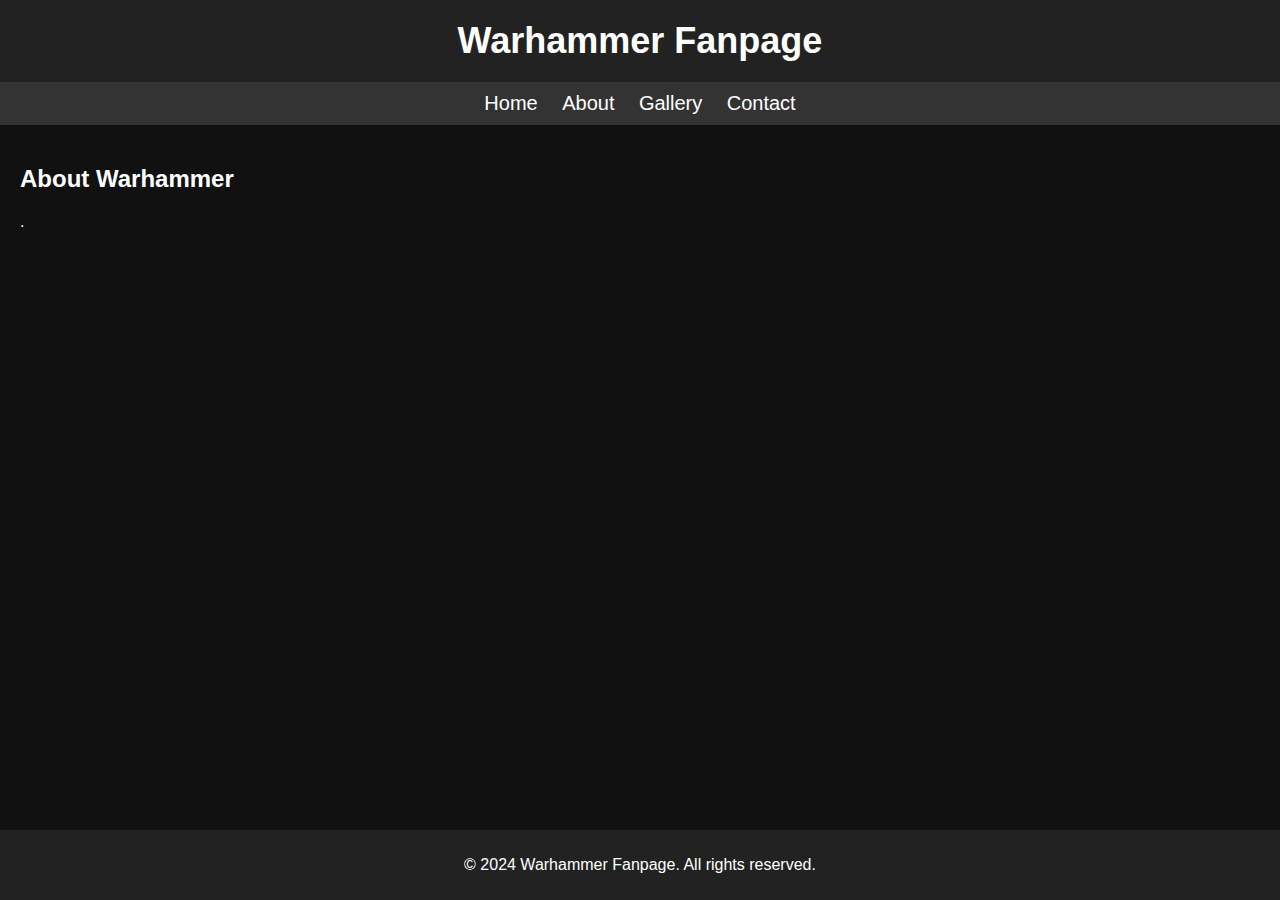
==== Warhammer.html @ f3c2a482 "Create Warhammer.html" ====
<!DOCTYPE html>
<html lang="en">
<head>
    <meta charset="UTF-8">
    <meta name="viewport" content="width=device-width, initial-scale=1.0">
    <title>Warhammer Fanpage</title>
    <style>
        body {
            font-family: Arial, sans-serif;
            background-color: #111;
            color: #fff;
            margin: 0;
            padding: 0;
        }
        header {
            background-color: #222;
            padding: 20px;
            text-align: center;
        }
        h1 {
            margin: 0;
            font-size: 36px;
        }
        nav {
            background-color: #333;
            padding: 10px 0;
            text-align: center;
        }
        nav a {
            color: #fff;
            text-decoration: none;
            margin: 0 10px;
            font-size: 20px;
        }
        nav a:hover {
            color: #ccc;
        }
        section {
            padding: 20px;
        }
        footer {
            background-color: #222;
            padding: 10px 0;
            text-align: center;
            position: absolute;
            bottom: 0;
            width: 100%;
        }
    </style>
</head>
<body>
    <header>
        <h1>Warhammer Fanpage</h1>
    </header>
    <nav>
        <a href="#">Home</a>
        <a href="#">About</a>
        <a href="#">Gallery</a>
        <a href="#">Contact</a>
    </nav>
    <section>
        <h2>About Warhammer</h2>
        <p>.</p>
    </section>
    <footer>
        <p>&copy; 2024 Warhammer Fanpage. All rights reserved.</p>
    </footer>
</body>
</html>
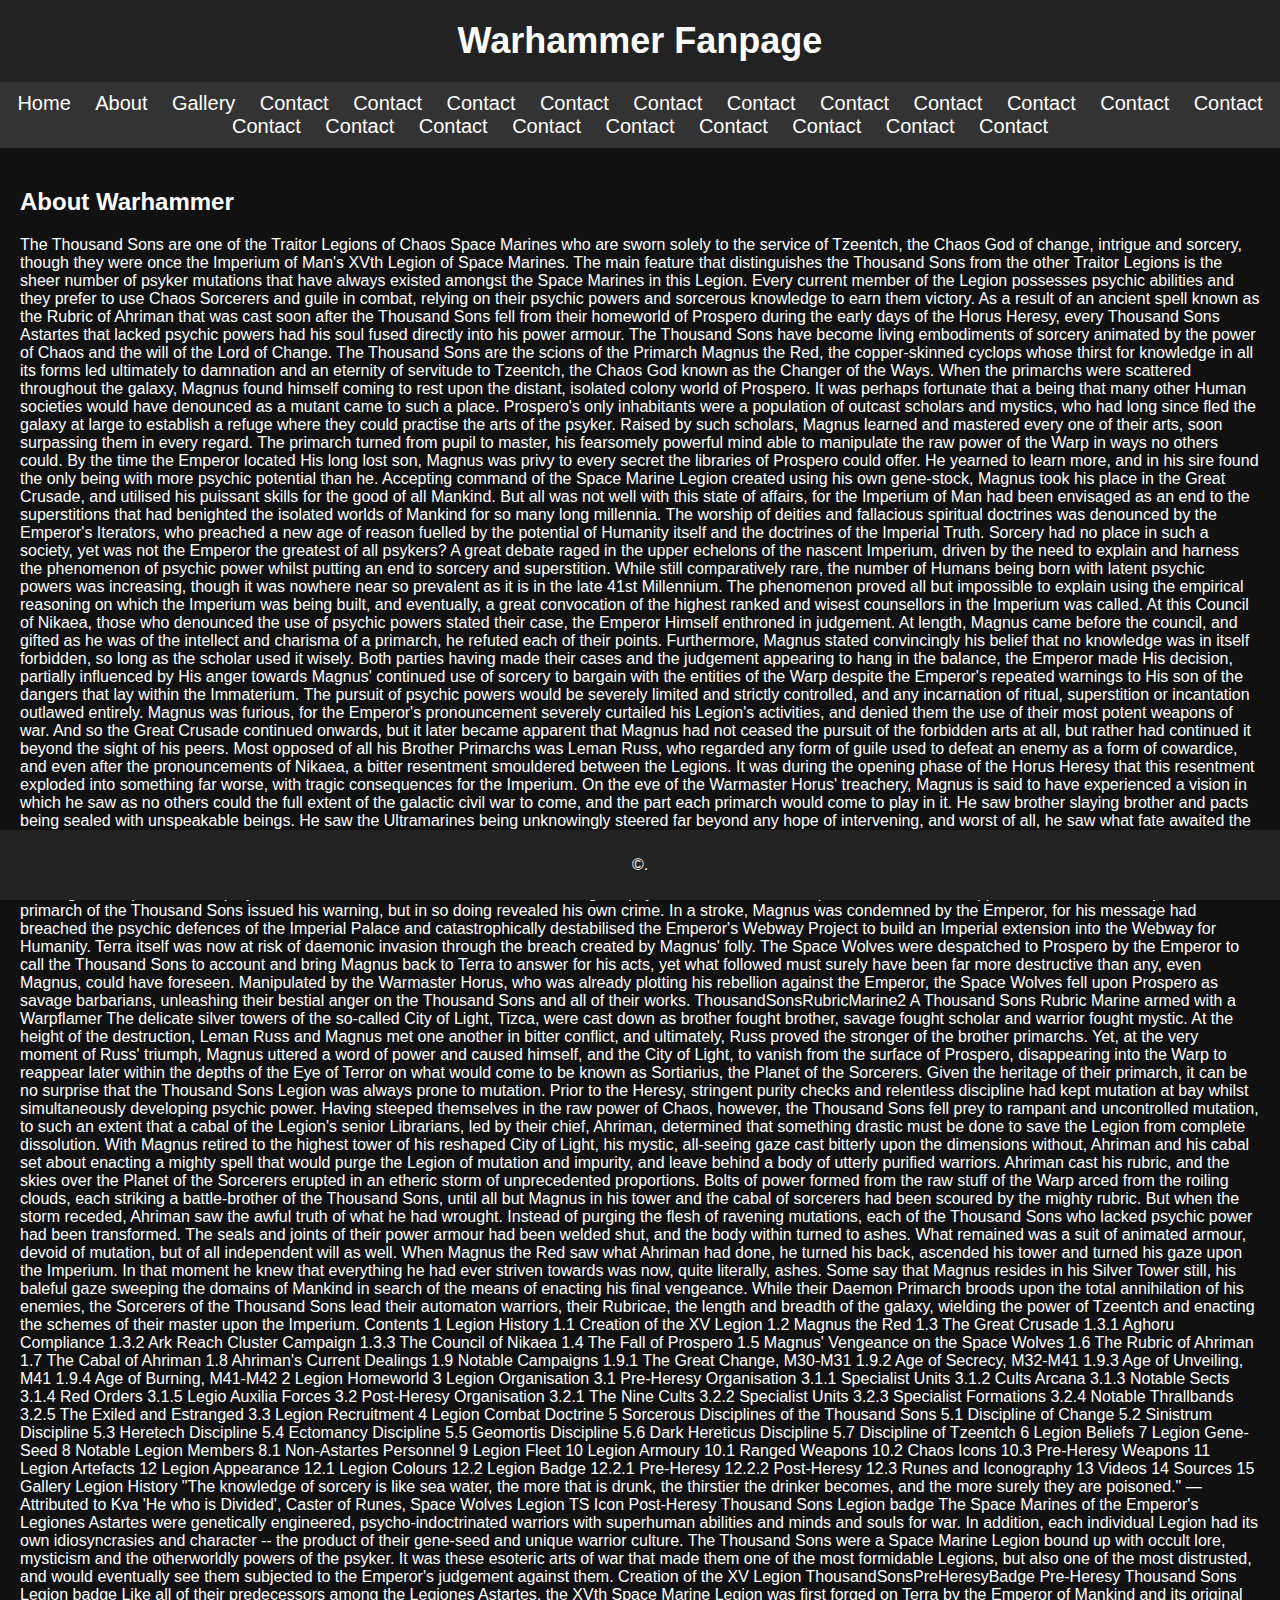
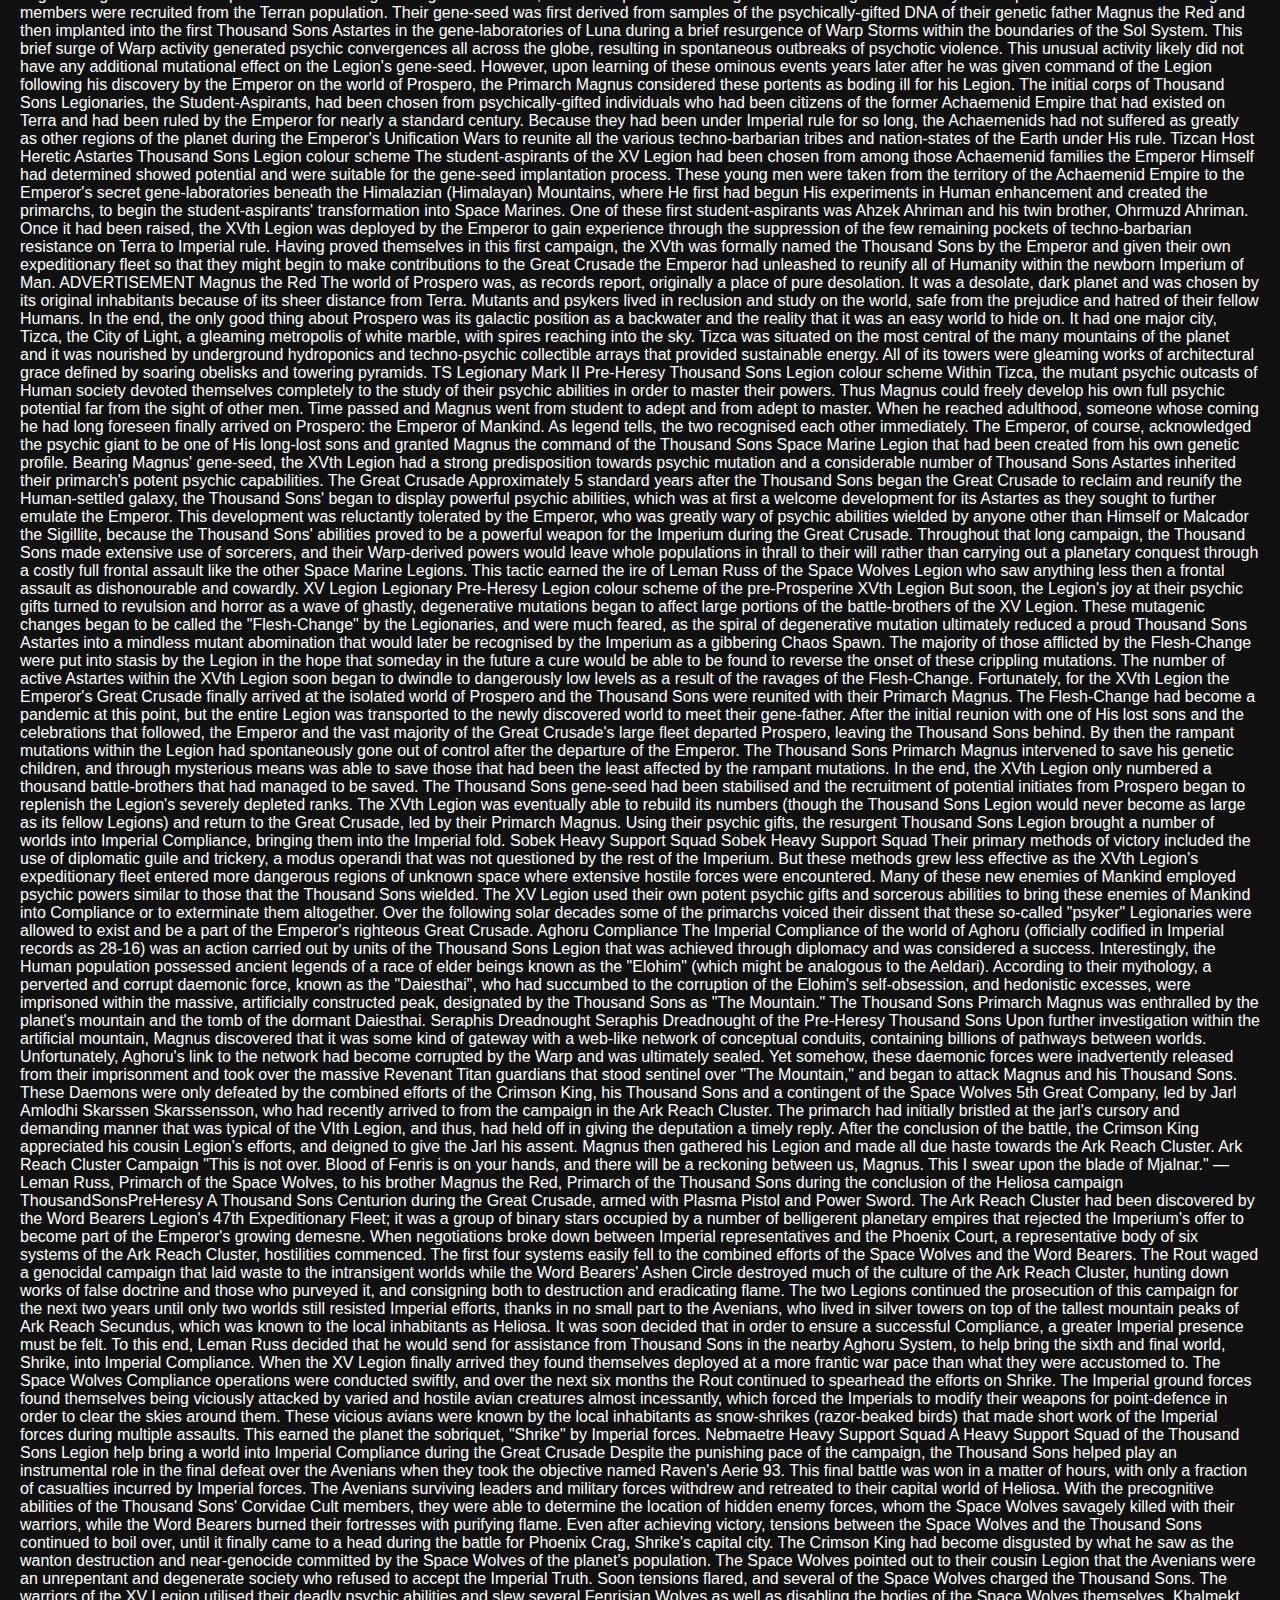
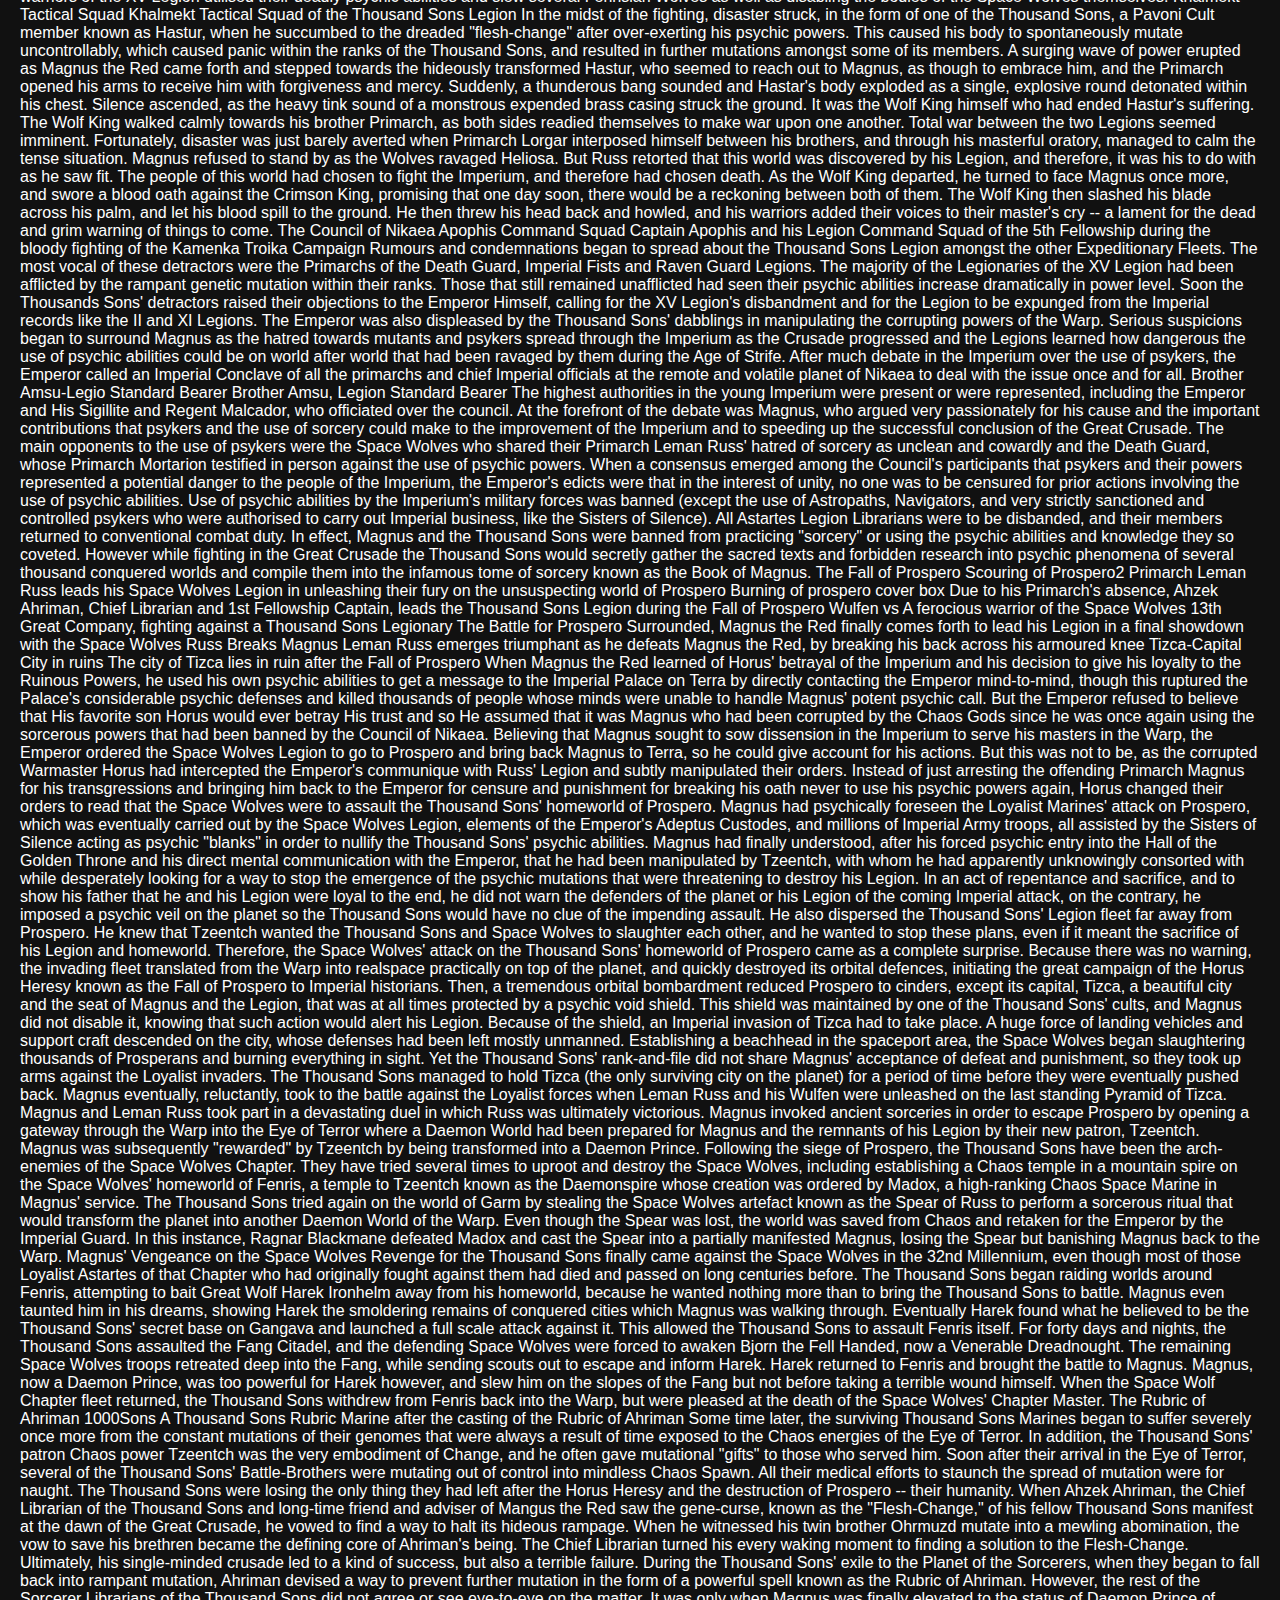
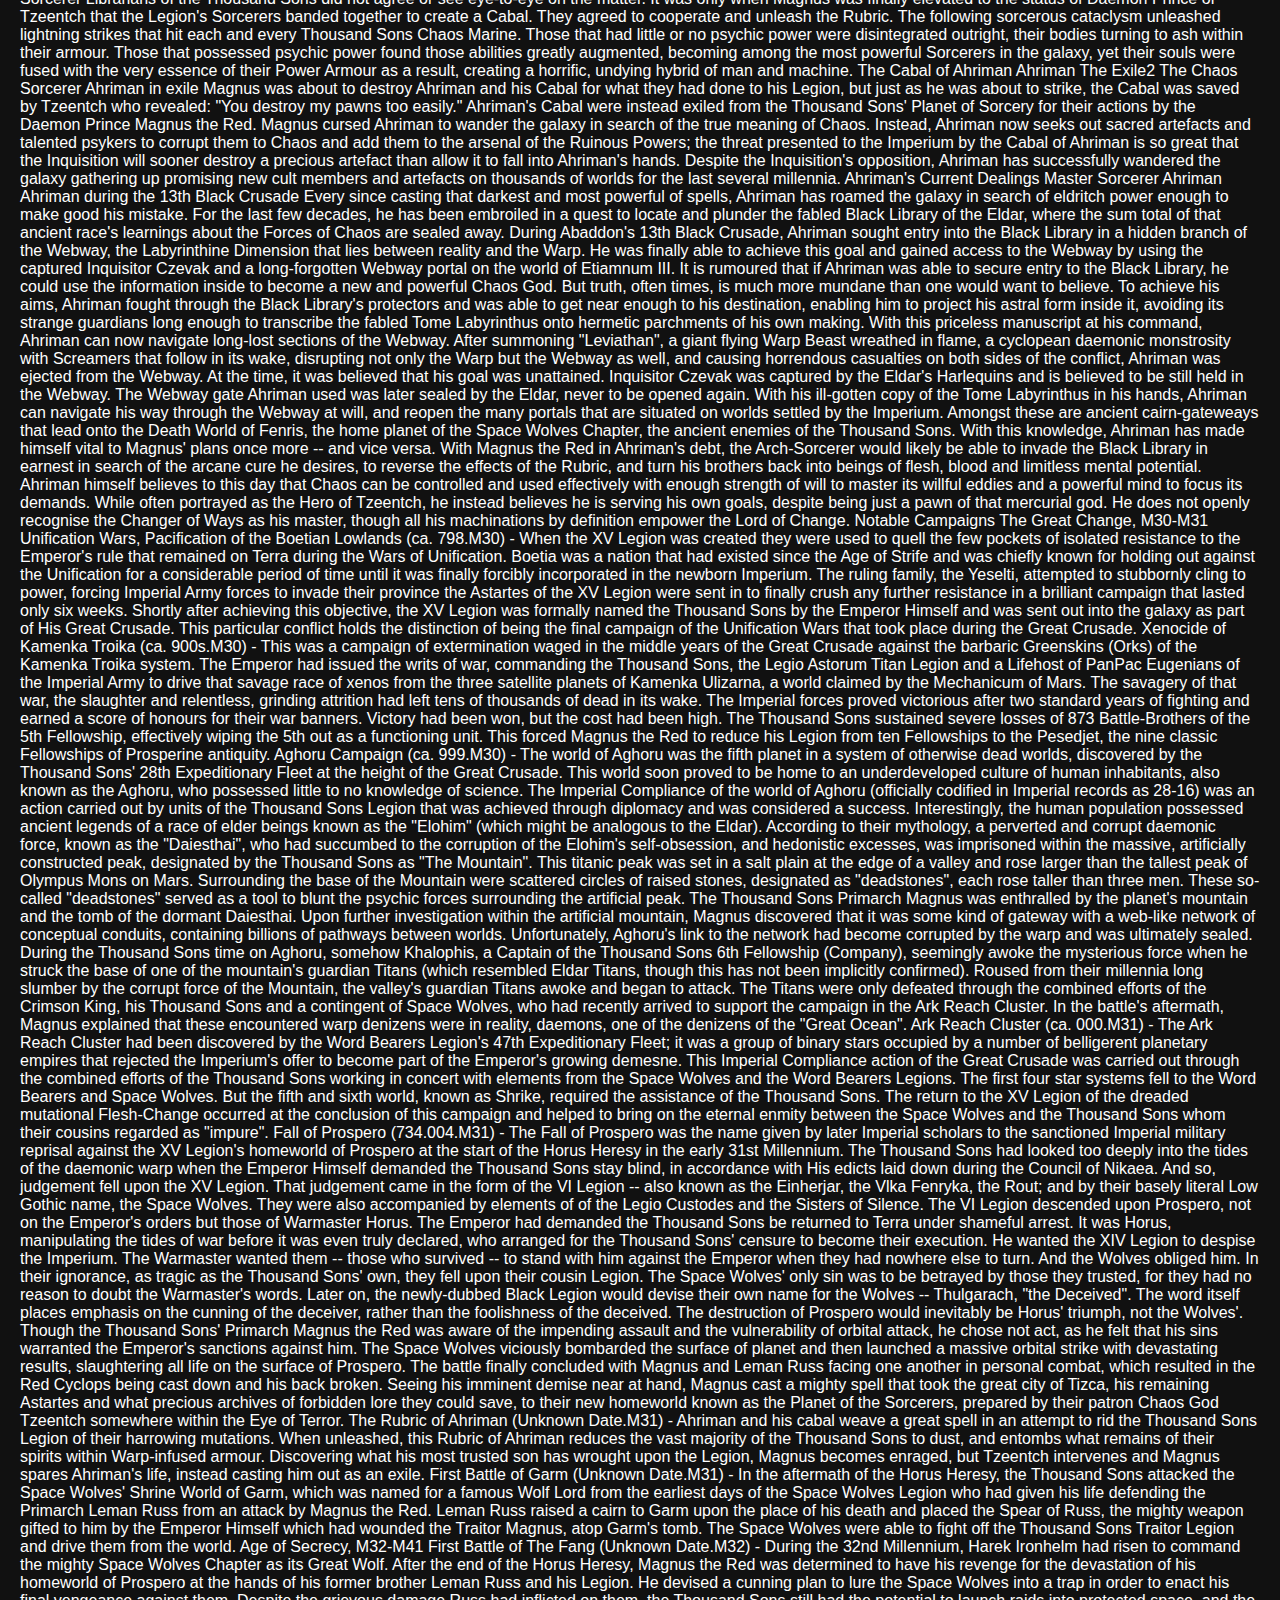
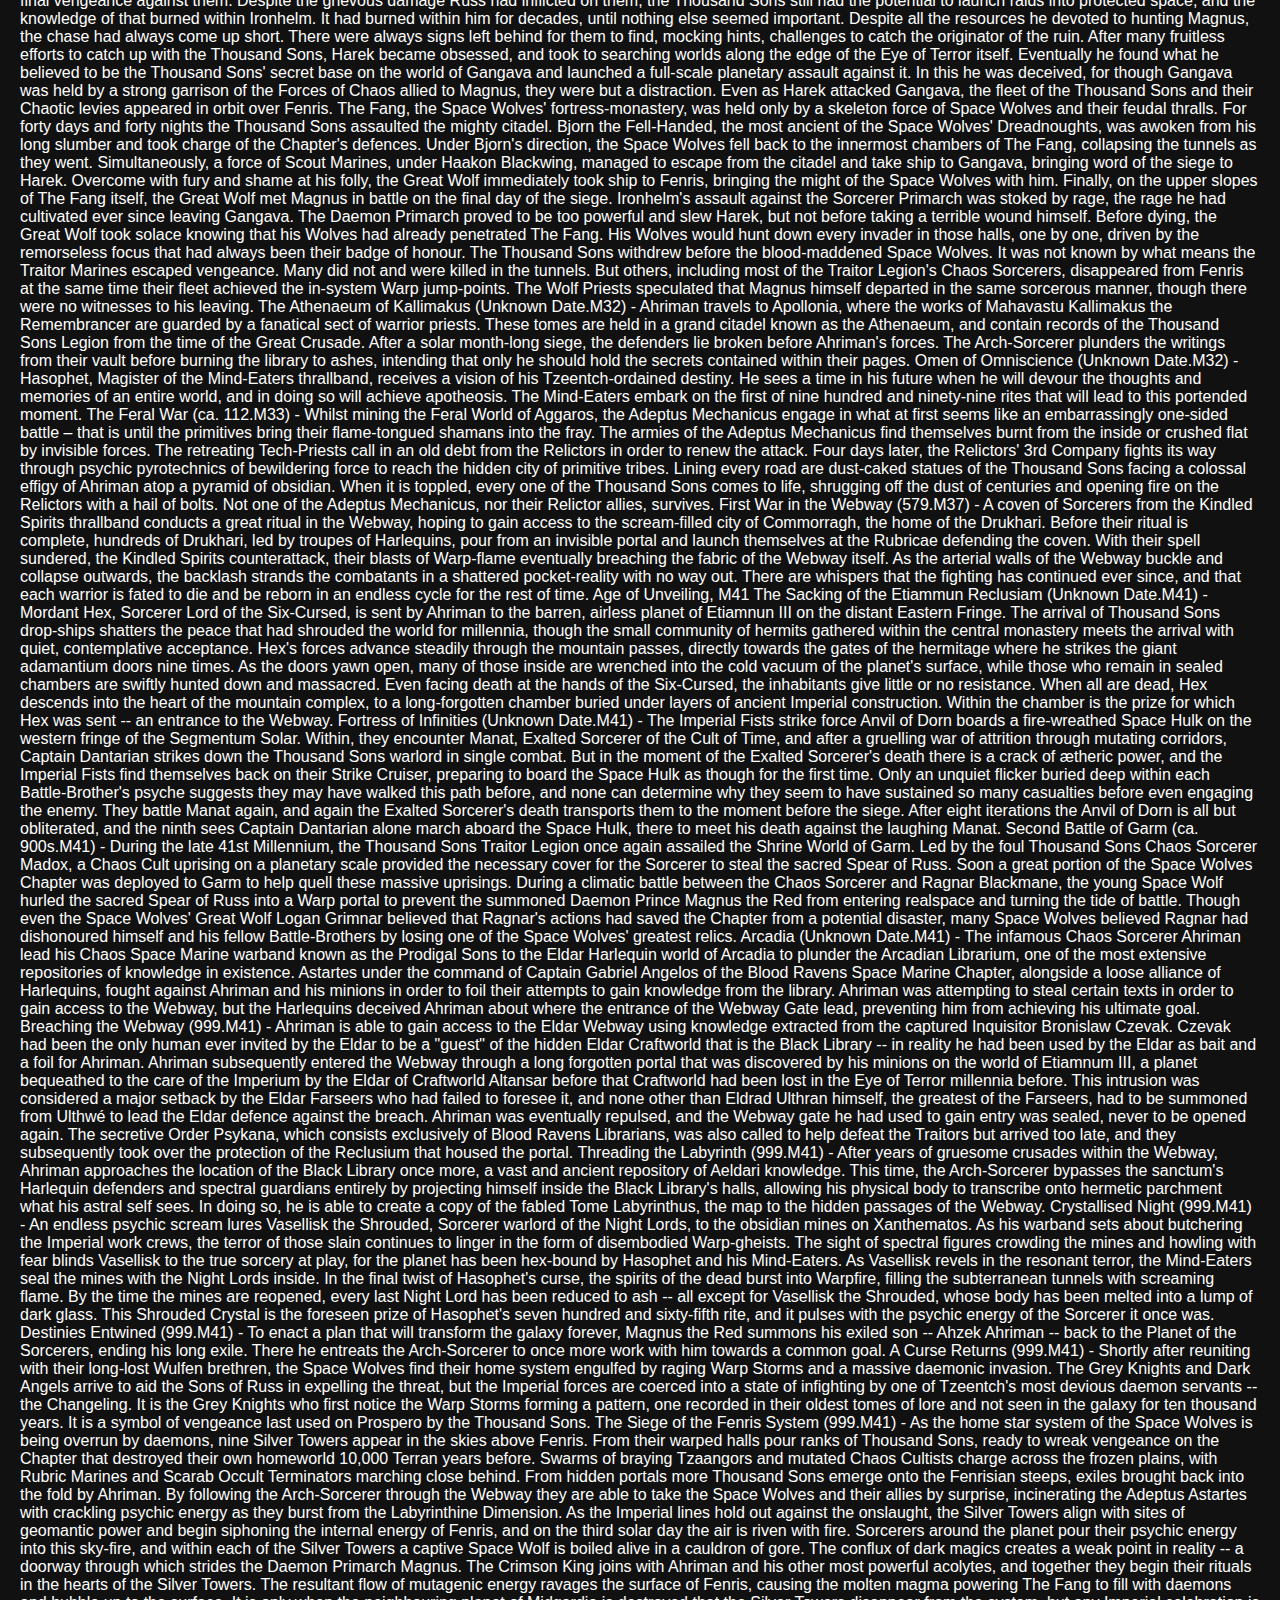
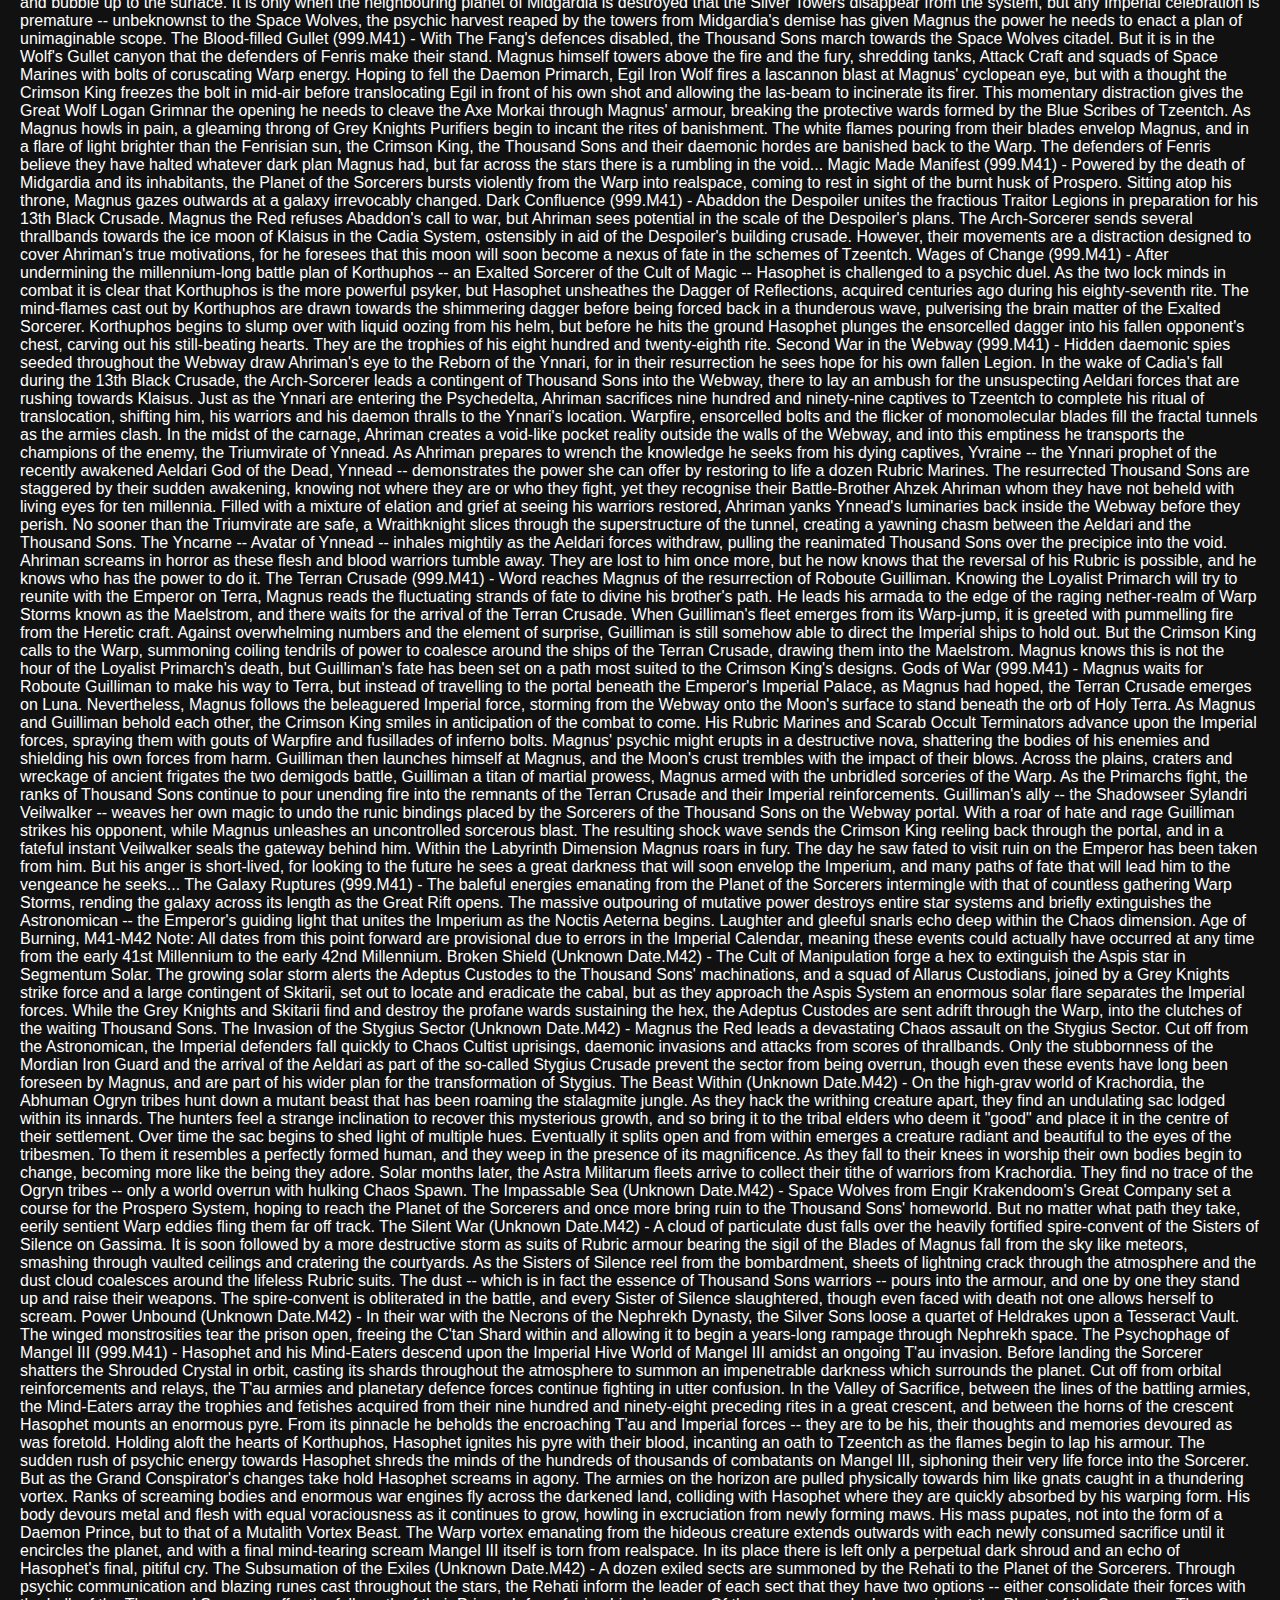
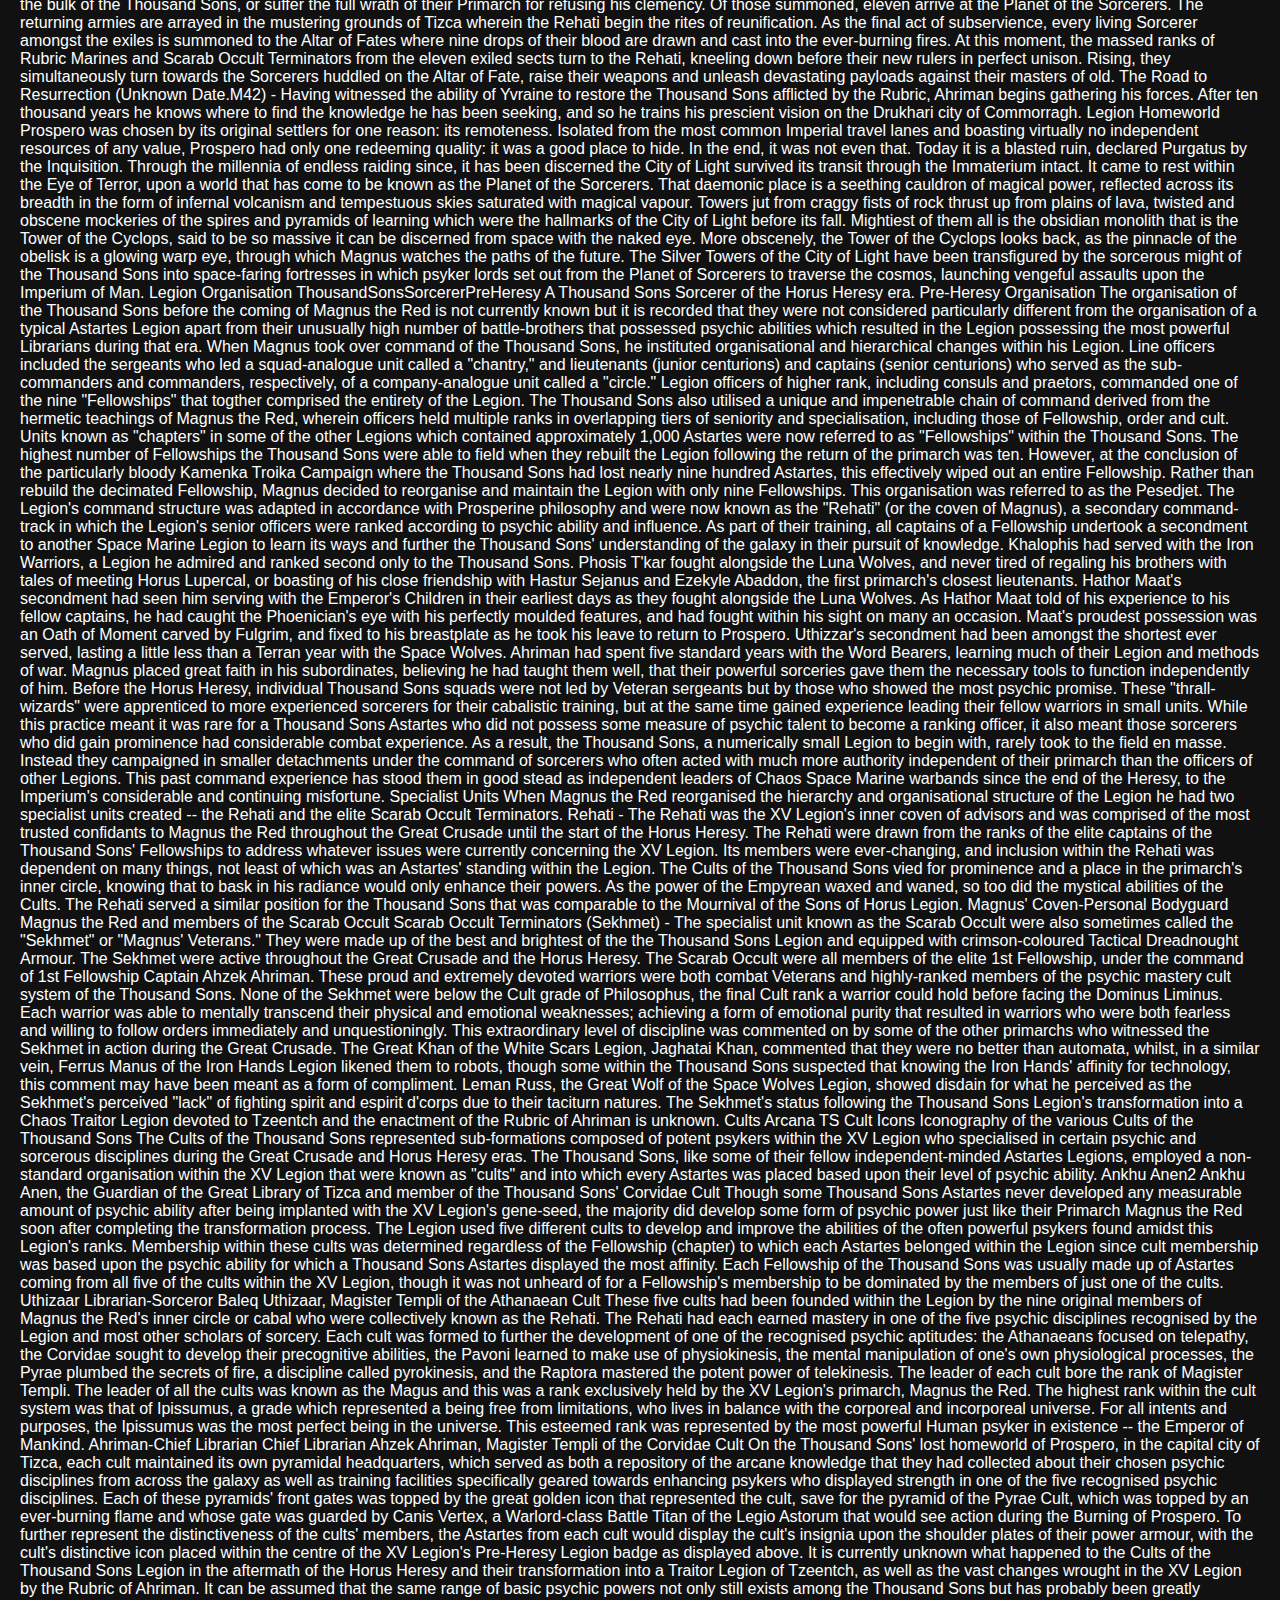
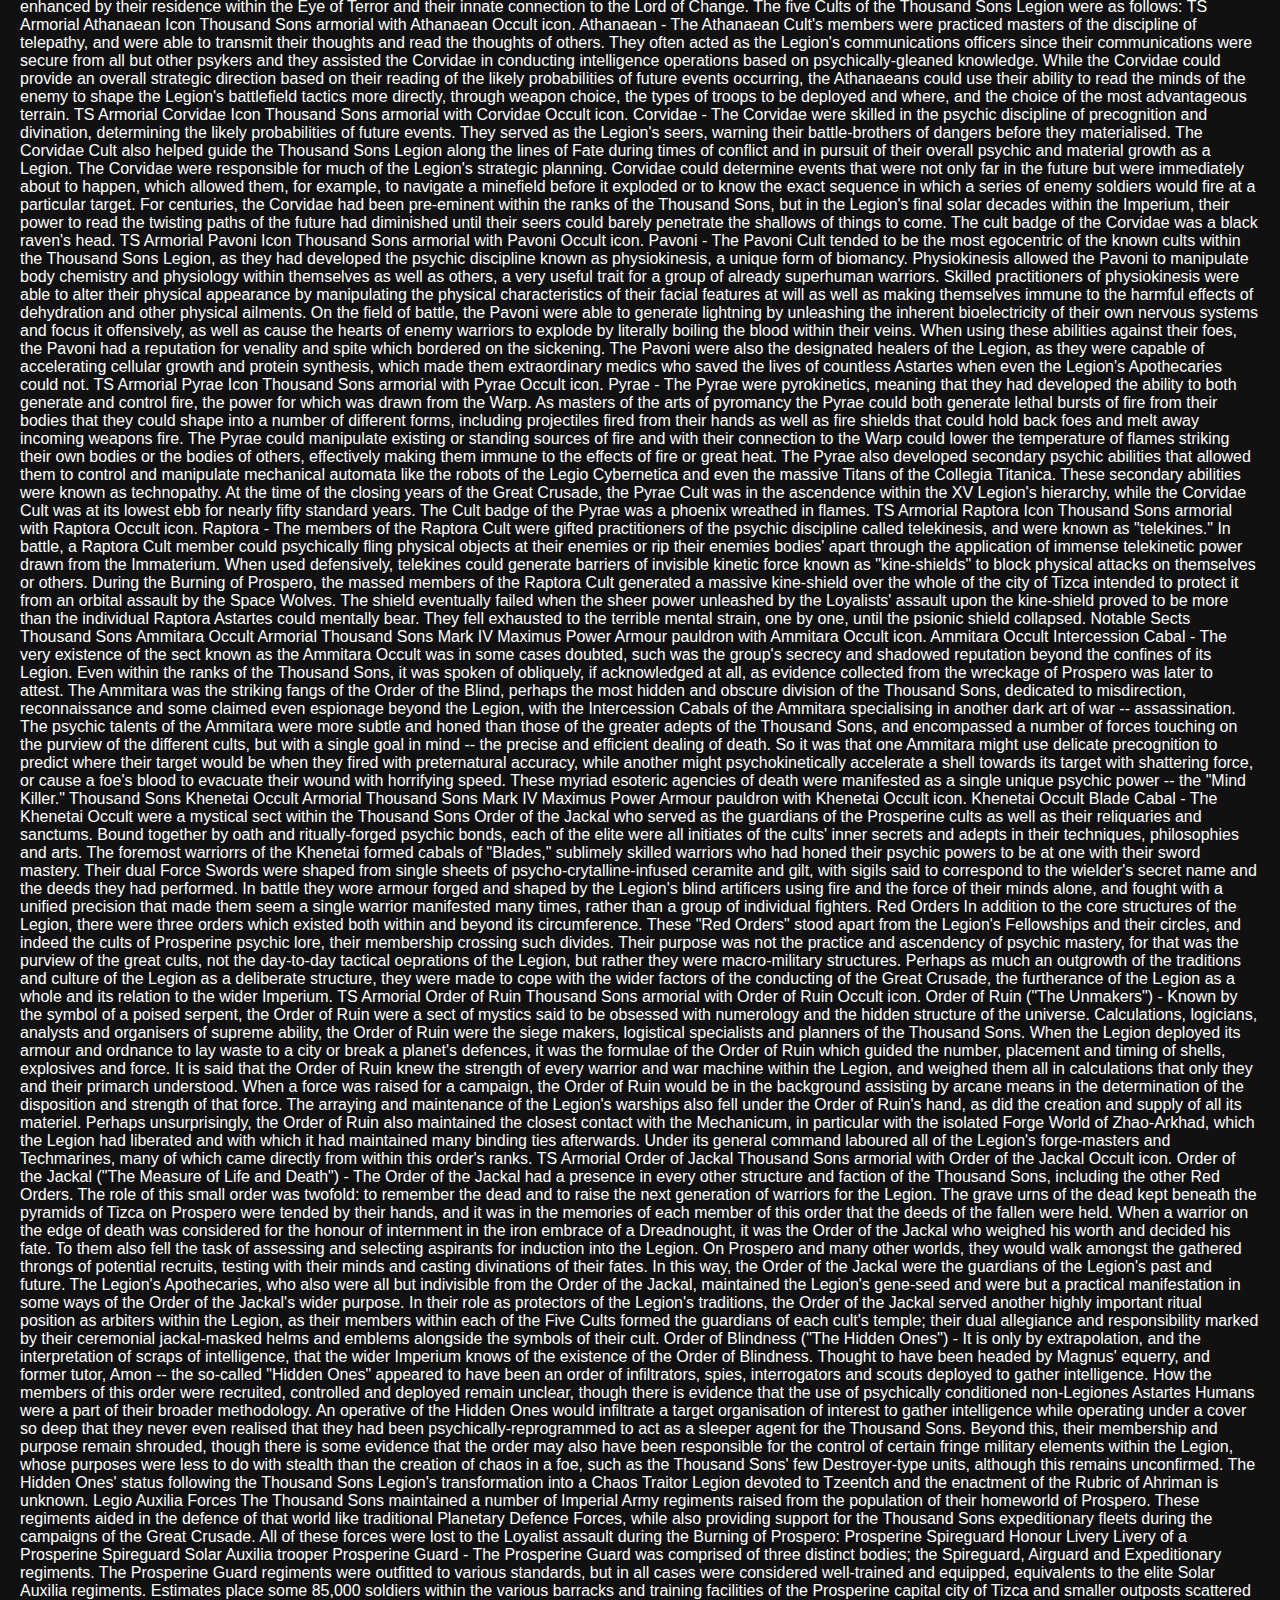
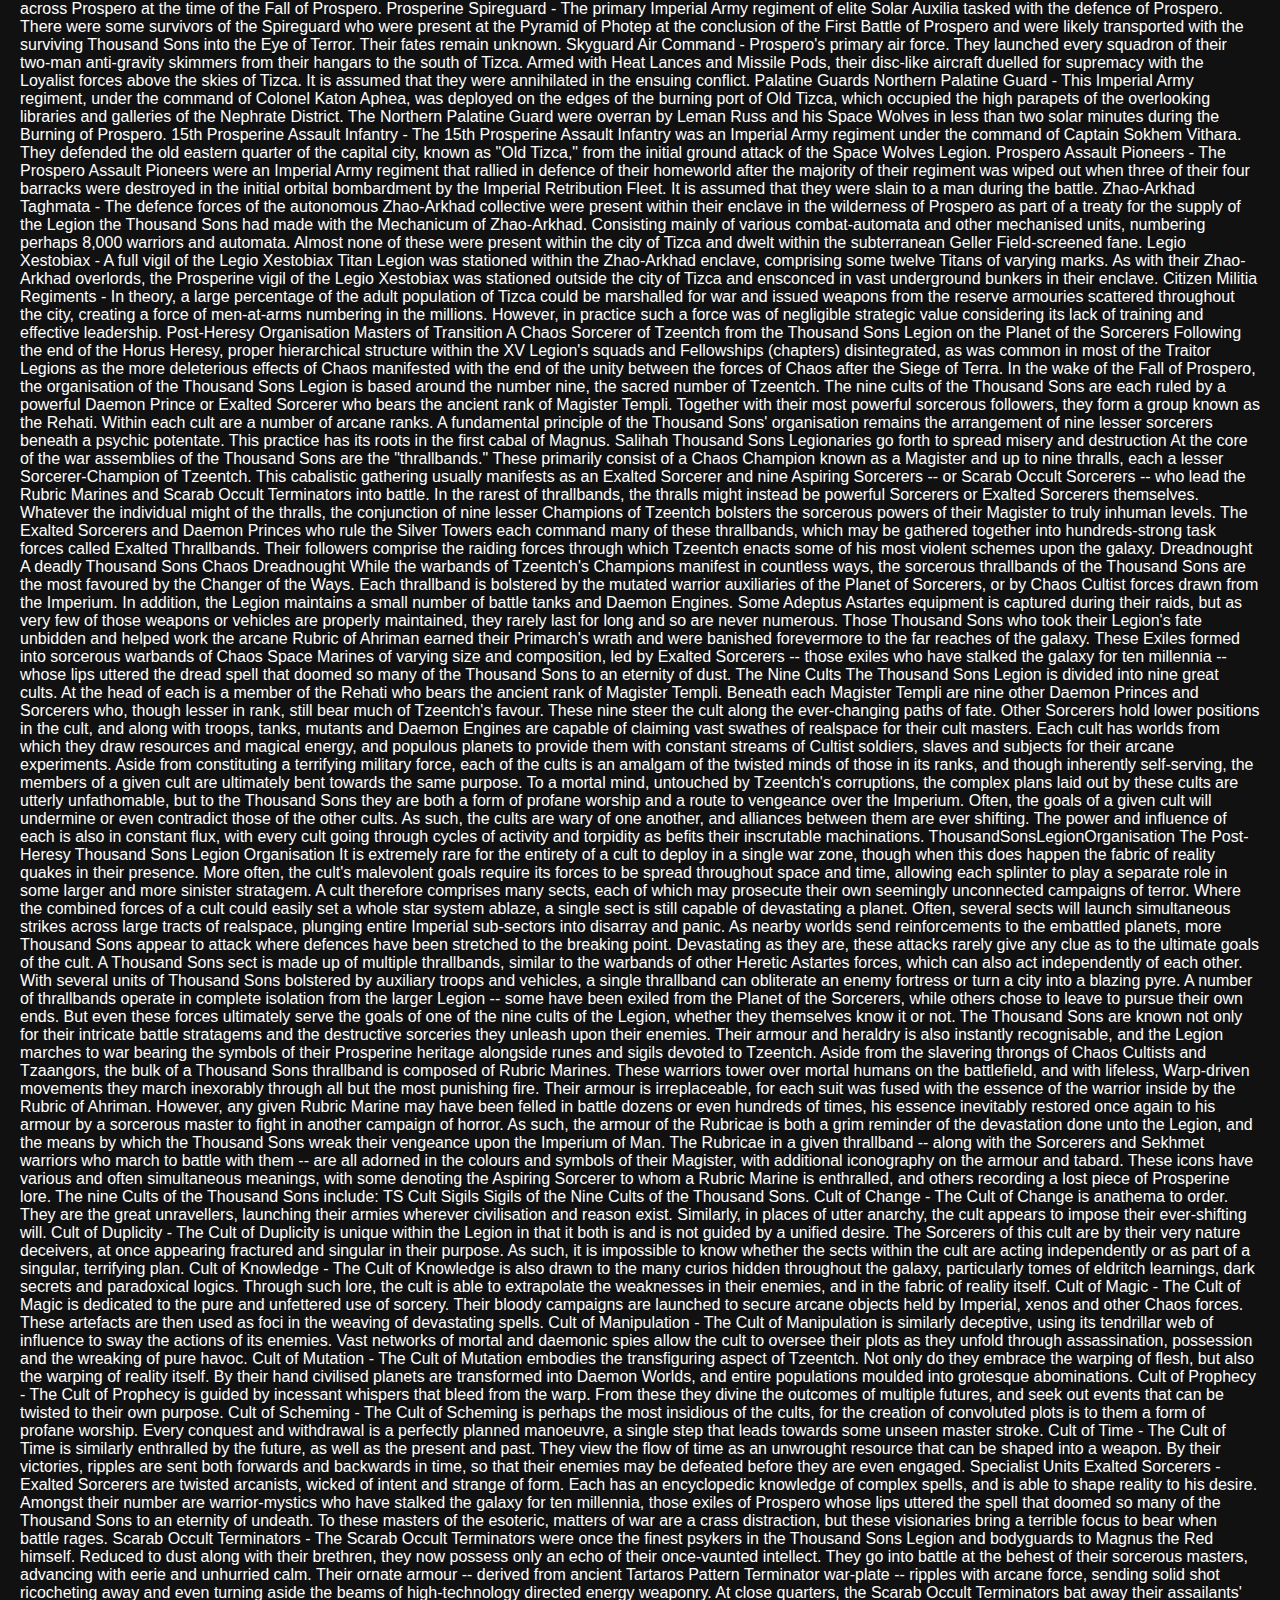
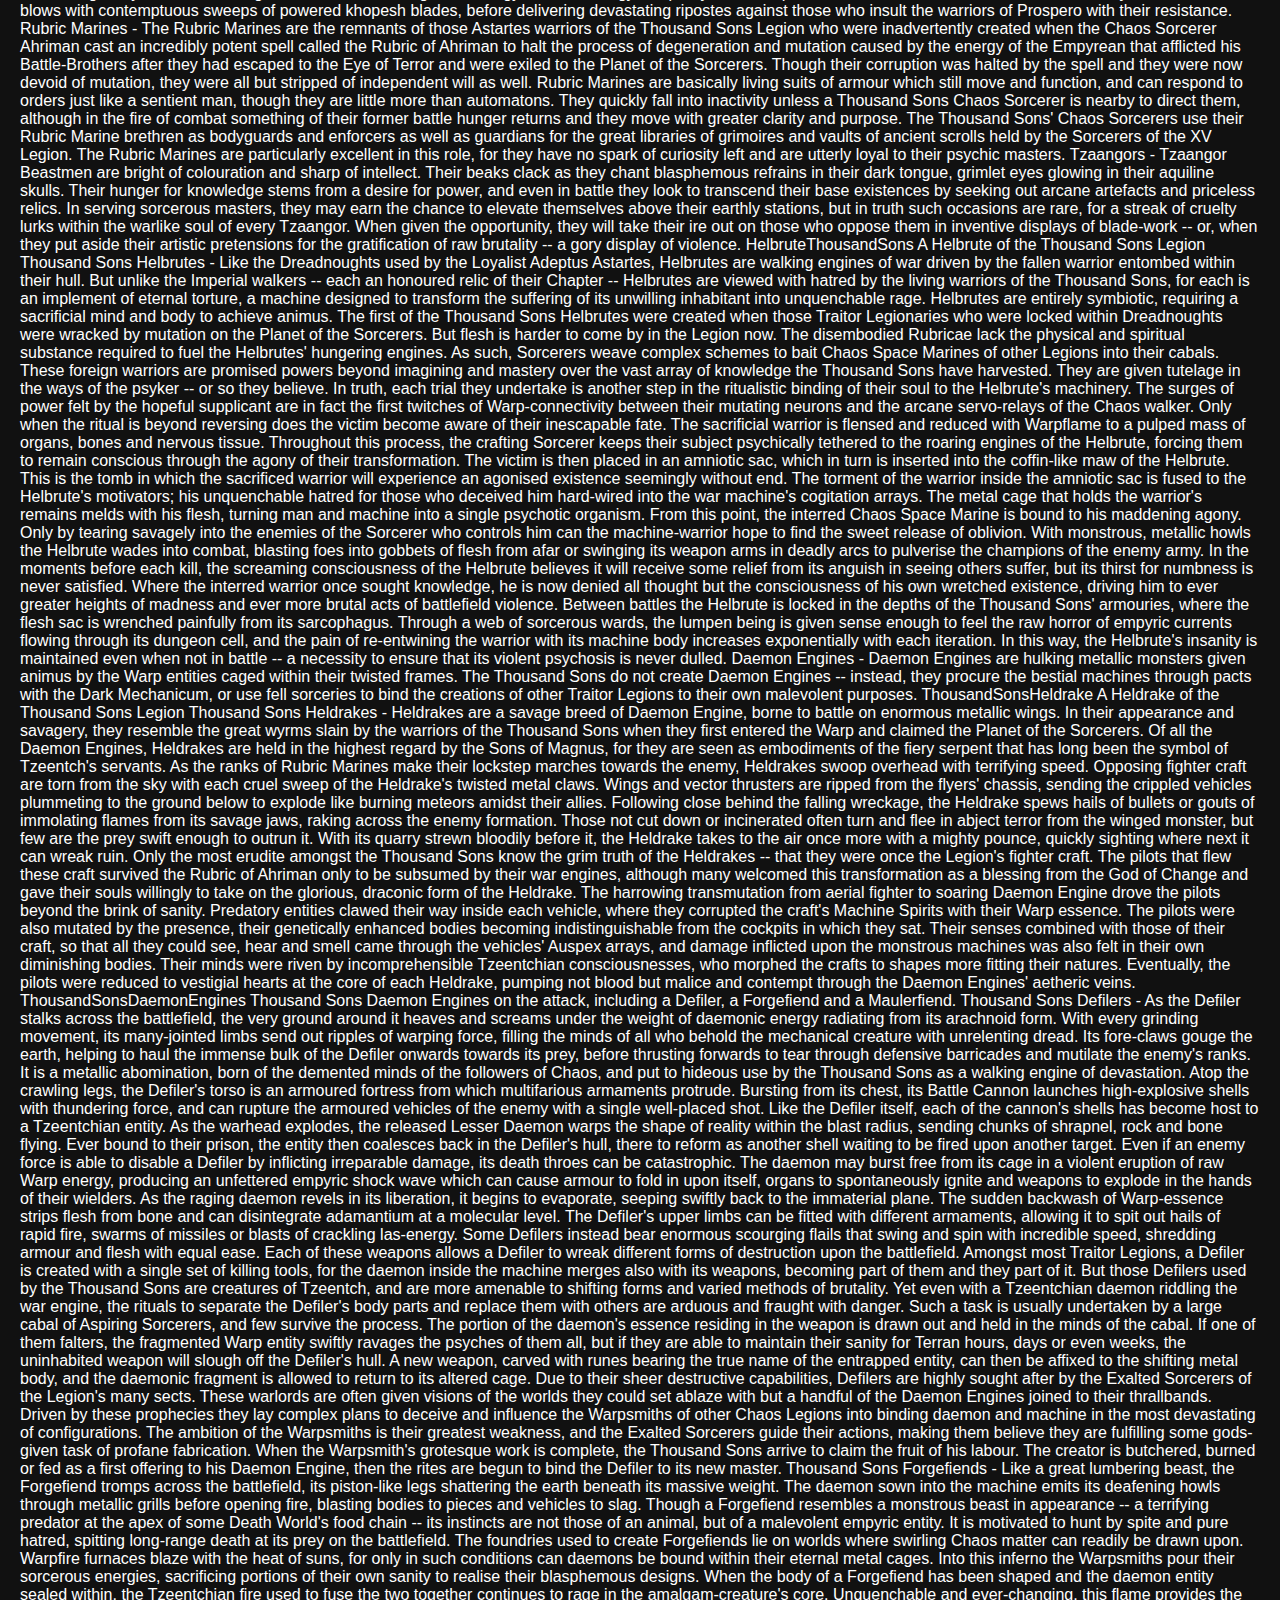
==== commit 89e4a71d: "Thousand sons" ====
--- a/Warhammer.html
+++ b/Warhammer.html
@@ -57,13 +57,819 @@
         <a href="#">About</a>
         <a href="#">Gallery</a>
         <a href="#">Contact</a>
+        <a href="#">Contact</a>
+        <a href="#">Contact</a>
+        <a href="#">Contact</a>
+        <a href="#">Contact</a>
+        <a href="#">Contact</a>
+        <a href="#">Contact</a>
+        <a href="#">Contact</a>
+        <a href="#">Contact</a>
+        <a href="#">Contact</a>
+        <a href="#">Contact</a>
+        <a href="#">Contact</a>
+        <a href="#">Contact</a>
+        <a href="#">Contact</a>
+        <a href="#">Contact</a>
+        <a href="#">Contact</a>
+        <a href="#">Contact</a>
+        <a href="#">Contact</a>
+        <a href="#">Contact</a>
+        <a href="#">Contact</a>
     </nav>
+    
     <section>
         <h2>About Warhammer</h2>
-        <p>.</p>
+        <p>The Thousand Sons are one of the Traitor Legions of Chaos Space Marines who are sworn solely to the service of Tzeentch, the Chaos God of change, intrigue and sorcery, though they were once the Imperium of Man's XVth Legion of Space Marines. The main feature that distinguishes the Thousand Sons from the other Traitor Legions is the sheer number of psyker mutations that have always existed amongst the Space Marines in this Legion.
+
+            Every current member of the Legion possesses psychic abilities and they prefer to use Chaos Sorcerers and guile in combat, relying on their psychic powers and sorcerous knowledge to earn them victory.
+            
+            As a result of an ancient spell known as the Rubric of Ahriman that was cast soon after the Thousand Sons fell from their homeworld of Prospero during the early days of the Horus Heresy, every Thousand Sons Astartes that lacked psychic powers had his soul fused directly into his power armour. The Thousand Sons have become living embodiments of sorcery animated by the power of Chaos and the will of the Lord of Change.
+            
+            The Thousand Sons are the scions of the Primarch Magnus the Red, the copper-skinned cyclops whose thirst for knowledge in all its forms led ultimately to damnation and an eternity of servitude to Tzeentch, the Chaos God known as the Changer of the Ways. When the primarchs were scattered throughout the galaxy, Magnus found himself coming to rest upon the distant, isolated colony world of Prospero.
+            
+            It was perhaps fortunate that a being that many other Human societies would have denounced as a mutant came to such a place. Prospero's only inhabitants were a population of outcast scholars and mystics, who had long since ﬂed the galaxy at large to establish a refuge where they could practise the arts of the psyker.
+            
+            Raised by such scholars, Magnus learned and mastered every one of their arts, soon surpassing them in every regard. The primarch turned from pupil to master, his fearsomely powerful mind able to manipulate the raw power of the Warp in ways no others could.
+            
+            By the time the Emperor located His long lost son, Magnus was privy to every secret the libraries of Prospero could offer. He yearned to learn more, and in his sire found the only being with more psychic potential than he. Accepting command of the Space Marine Legion created using his own gene-stock, Magnus took his place in the Great Crusade, and utilised his puissant skills for the good of all Mankind.
+            
+            But all was not well with this state of affairs, for the Imperium of Man had been envisaged as an end to the superstitions that had benighted the isolated worlds of Mankind for so many long millennia. The worship of deities and fallacious spiritual doctrines was denounced by the Emperor's Iterators, who preached a new age of reason fuelled by the potential of Humanity itself and the doctrines of the Imperial Truth. Sorcery had no place in such a society, yet was not the Emperor the greatest of all psykers?
+            
+            A great debate raged in the upper echelons of the nascent Imperium, driven by the need to explain and harness the phenomenon of psychic power whilst putting an end to sorcery and superstition. While still comparatively rare, the number of Humans being born with latent psychic powers was increasing, though it was nowhere near so prevalent as it is in the late 41st Millennium. The phenomenon proved all but impossible to explain using the empirical reasoning on which the Imperium was being built, and eventually, a great convocation of the highest ranked and wisest counsellors in the Imperium was called.
+            
+            At this Council of Nikaea, those who denounced the use of psychic powers stated their case, the Emperor Himself enthroned in judgement. At length, Magnus came before the council, and gifted as he was of the intellect and charisma of a primarch, he refuted each of their points. Furthermore, Magnus stated convincingly his belief that no knowledge was in itself forbidden, so long as the scholar used it wisely.
+            
+            Both parties having made their cases and the judgement appearing to hang in the balance, the Emperor made His decision, partially influenced by His anger towards Magnus' continued use of sorcery to bargain with the entities of the Warp despite the Emperor's repeated warnings to His son of the dangers that lay within the Immaterium.
+            
+            The pursuit of psychic powers would be severely limited and strictly controlled, and any incarnation of ritual, superstition or incantation outlawed entirely. Magnus was furious, for the Emperor's pronouncement severely curtailed his Legion's activities, and denied them the use of their most potent weapons of war.
+            
+            And so the Great Crusade continued onwards, but it later became apparent that Magnus had not ceased the pursuit of the forbidden arts at all, but rather had continued it beyond the sight of his peers. Most opposed of all his Brother Primarchs was Leman Russ, who regarded any form of guile used to defeat an enemy as a form of cowardice, and even after the pronouncements of Nikaea, a bitter resentment smouldered between the Legions. It was during the opening phase of the Horus Heresy that this resentment exploded into something far worse, with tragic consequences for the Imperium.
+            
+            On the eve of the Warmaster Horus' treachery, Magnus is said to have experienced a vision in which he saw as no others could the full extent of the galactic civil war to come, and the part each primarch would come to play in it. He saw brother slaying brother and pacts being sealed with unspeakable beings. He saw the Ultramarines being unknowingly steered far beyond any hope of intervening, and worst of all, he saw what fate awaited the Emperor Himself.
+            
+            TS Great Rift Map
+            Known Thousand Sons Traitor Legion activity across the galaxy after the formation of the Great Rift in ca. 999.M41
+            
+            Yet, the one thing Magnus could not see was his own role in the coming war, but he determined to intervene nonetheless. Magnus knew that in warning his sire of the coming treachery he would be admitting that he had disobeyed the edicts of Nikaea, yet he believed he had no choice.
+            
+            Furthermore, he saw that with events unfolding so fast, the only sure way of warning the Emperor was to project his consciousness across the void, breaching the psychic defences of the Imperial Palace, and to appear before his sire in spirit form. The primarch of the Thousand Sons issued his warning, but in so doing revealed his own crime.
+            
+            In a stroke, Magnus was condemned by the Emperor, for his message had breached the psychic defences of the Imperial Palace and catastrophically destabilised the Emperor's Webway Project to build an Imperial extension into the Webway for Humanity. Terra itself was now at risk of daemonic invasion through the breach created by Magnus' folly.
+            
+            The Space Wolves were despatched to Prospero by the Emperor to call the Thousand Sons to account and bring Magnus back to Terra to answer for his acts, yet what followed must surely have been far more destructive than any, even Magnus, could have foreseen. Manipulated by the Warmaster Horus, who was already plotting his rebellion against the Emperor, the Space Wolves fell upon Prospero as savage barbarians, unleashing their bestial anger on the Thousand Sons and all of their works.
+            
+            ThousandSonsRubricMarine2
+            A Thousand Sons Rubric Marine armed with a Warpflamer
+            
+            The delicate silver towers of the so-called City of Light, Tizca, were cast down as brother fought brother, savage fought scholar and warrior fought mystic. At the height of the destruction, Leman Russ and Magnus met one another in bitter conﬂict, and ultimately, Russ proved the stronger of the brother primarchs.
+            
+            Yet, at the very moment of Russ' triumph, Magnus uttered a word of power and caused himself, and the City of Light, to vanish from the surface of Prospero, disappearing into the Warp to reappear later within the depths of the Eye of Terror on what would come to be known as Sortiarius, the Planet of the Sorcerers.
+            
+            Given the heritage of their primarch, it can be no surprise that the Thousand Sons Legion was always prone to mutation. Prior to the Heresy, stringent purity checks and relentless discipline had kept mutation at bay whilst simultaneously developing psychic power. Having steeped themselves in the raw power of Chaos, however, the Thousand Sons fell prey to rampant and uncontrolled mutation, to such an extent that a cabal of the Legion's senior Librarians, led by their chief, Ahriman, determined that something drastic must be done to save the Legion from complete dissolution.
+            
+            With Magnus retired to the highest tower of his reshaped City of Light, his mystic, all-seeing gaze cast bitterly upon the dimensions without, Ahriman and his cabal set about enacting a mighty spell that would purge the Legion of mutation and impurity, and leave behind a body of utterly purified warriors.
+            
+            Ahriman cast his rubric, and the skies over the Planet of the Sorcerers erupted in an etheric storm of unprecedented proportions. Bolts of power formed from the raw stuff of the Warp arced from the roiling clouds, each striking a battle-brother of the Thousand Sons, until all but Magnus in his tower and the cabal of sorcerers had been scoured by the mighty rubric.
+            
+            But when the storm receded, Ahriman saw the awful truth of what he had wrought. Instead of purging the ﬂesh of ravening mutations, each of the Thousand Sons who lacked psychic power had been transformed. The seals and joints of their power armour had been welded shut, and the body within turned to ashes. What remained was a suit of animated armour, devoid of mutation, but of all independent will as well.
+            
+            When Magnus the Red saw what Ahriman had done, he turned his back, ascended his tower and turned his gaze upon the Imperium. In that moment he knew that everything he had ever striven towards was now, quite literally, ashes.
+            
+            Some say that Magnus resides in his Silver Tower still, his baleful gaze sweeping the domains of Mankind in search of the means of enacting his final vengeance. While their Daemon Primarch broods upon the total annihilation of his enemies, the Sorcerers of the Thousand Sons lead their automaton warriors, their Rubricae, the length and breadth of the galaxy, wielding the power of Tzeentch and enacting the schemes of their master upon the Imperium.
+            
+            
+            Contents
+            1	Legion History
+            1.1	Creation of the XV Legion
+            1.2	Magnus the Red
+            1.3	The Great Crusade
+            1.3.1	Aghoru Compliance
+            1.3.2	Ark Reach Cluster Campaign
+            1.3.3	The Council of Nikaea
+            1.4	The Fall of Prospero
+            1.5	Magnus' Vengeance on the Space Wolves
+            1.6	The Rubric of Ahriman
+            1.7	The Cabal of Ahriman
+            1.8	Ahriman's Current Dealings
+            1.9	Notable Campaigns
+            1.9.1	The Great Change, M30-M31
+            1.9.2	Age of Secrecy, M32-M41
+            1.9.3	Age of Unveiling, M41
+            1.9.4	Age of Burning, M41-M42
+            2	Legion Homeworld
+            3	Legion Organisation
+            3.1	Pre-Heresy Organisation
+            3.1.1	Specialist Units
+            3.1.2	Cults Arcana
+            3.1.3	Notable Sects
+            3.1.4	Red Orders
+            3.1.5	Legio Auxilia Forces
+            3.2	Post-Heresy Organisation
+            3.2.1	The Nine Cults
+            3.2.2	Specialist Units
+            3.2.3	Specialist Formations
+            3.2.4	Notable Thrallbands
+            3.2.5	The Exiled and Estranged
+            3.3	Legion Recruitment
+            4	Legion Combat Doctrine
+            5	Sorcerous Disciplines of the Thousand Sons
+            5.1	Discipline of Change
+            5.2	Sinistrum Discipline
+            5.3	Heretech Discipline
+            5.4	Ectomancy Discipline
+            5.5	Geomortis Discipline
+            5.6	Dark Hereticus Discipline
+            5.7	Discipline of Tzeentch
+            6	Legion Beliefs
+            7	Legion Gene-Seed
+            8	Notable Legion Members
+            8.1	Non-Astartes Personnel
+            9	Legion Fleet
+            10	Legion Armoury
+            10.1	Ranged Weapons
+            10.2	Chaos Icons
+            10.3	Pre-Heresy Weapons
+            11	Legion Artefacts
+            12	Legion Appearance
+            12.1	Legion Colours
+            12.2	Legion Badge
+            12.2.1	Pre-Heresy
+            12.2.2	Post-Heresy
+            12.3	Runes and Iconography
+            13	Videos
+            14	Sources
+            15	Gallery
+            Legion History
+            "The knowledge of sorcery is like sea water, the more that is drunk, the thirstier the drinker becomes, and the more surely they are poisoned."
+            — Attributed to Kva 'He who is Divided', Caster of Runes, Space Wolves Legion
+            TS Icon
+            Post-Heresy Thousand Sons Legion badge
+            
+            The Space Marines of the Emperor's Legiones Astartes were genetically engineered, psycho-indoctrinated warriors with superhuman abilities and minds and souls for war. In addition, each individual Legion had its own idiosyncrasies and character -- the product of their gene-seed and unique warrior culture.
+            
+            The Thousand Sons were a Space Marine Legion bound up with occult lore, mysticism and the otherworldly powers of the psyker. It was these esoteric arts of war that made them one of the most formidable Legions, but also one of the most distrusted, and would eventually see them subjected to the Emperor's judgement against them.
+            
+            Creation of the XV Legion
+            ThousandSonsPreHeresyBadge
+            Pre-Heresy Thousand Sons Legion badge
+            
+            Like all of their predecessors among the Legiones Astartes, the XVth Space Marine Legion was first forged on Terra by the Emperor of Mankind and its original members were recruited from the Terran population. Their gene-seed was first derived from samples of the psychically-gifted DNA of their genetic father Magnus the Red and then implanted into the first Thousand Sons Astartes in the gene-laboratories of Luna during a brief resurgence of Warp Storms within the boundaries of the Sol System.
+            
+            This brief surge of Warp activity generated psychic convergences all across the globe, resulting in spontaneous outbreaks of psychotic violence. This unusual activity likely did not have any additional mutational effect on the Legion's gene-seed. However, upon learning of these ominous events years later after he was given command of the Legion following his discovery by the Emperor on the world of Prospero, the Primarch Magnus considered these portents as boding ill for his Legion.
+            
+            The initial corps of Thousand Sons Legionaries, the Student-Aspirants, had been chosen from psychically-gifted individuals who had been citizens of the former Achaemenid Empire that had existed on Terra and had been ruled by the Emperor for nearly a standard century. Because they had been under Imperial rule for so long, the Achaemenids had not suffered as greatly as other regions of the planet during the Emperor's Unification Wars to reunite all the various techno-barbarian tribes and nation-states of the Earth under His rule.
+            
+            Tizcan Host Heretic Astartes
+            Thousand Sons Legion colour scheme
+            
+            The student-aspirants of the XV Legion had been chosen from among those Achaemenid families the Emperor Himself had determined showed potential and were suitable for the gene-seed implantation process. These young men were taken from the territory of the Achaemenid Empire to the Emperor's secret gene-laboratories beneath the Himalazian (Himalayan) Mountains, where He first had begun His experiments in Human enhancement and created the primarchs, to begin the student-aspirants' transformation into Space Marines. One of these first student-aspirants was Ahzek Ahriman and his twin brother, Ohrmuzd Ahriman.
+            
+            Once it had been raised, the XVth Legion was deployed by the Emperor to gain experience through the suppression of the few remaining pockets of techno-barbarian resistance on Terra to Imperial rule.
+            
+            Having proved themselves in this first campaign, the XVth was formally named the Thousand Sons by the Emperor and given their own expeditionary fleet so that they might begin to make contributions to the Great Crusade the Emperor had unleashed to reunify all of Humanity within the newborn Imperium of Man.
+            
+            ADVERTISEMENT
+            Magnus the Red
+            The world of Prospero was, as records report, originally a place of pure desolation. It was a desolate, dark planet and was chosen by its original inhabitants because of its sheer distance from Terra. Mutants and psykers lived in reclusion and study on the world, safe from the prejudice and hatred of their fellow Humans.
+            
+            In the end, the only good thing about Prospero was its galactic position as a backwater and the reality that it was an easy world to hide on. It had one major city, Tizca, the City of Light, a gleaming metropolis of white marble, with spires reaching into the sky. Tizca was situated on the most central of the many mountains of the planet and it was nourished by underground hydroponics and techno-psychic collectible arrays that provided sustainable energy. All of its towers were gleaming works of architectural grace defined by soaring obelisks and towering pyramids.
+            
+            TS Legionary Mark II
+            Pre-Heresy Thousand Sons Legion colour scheme
+            
+            Within Tizca, the mutant psychic outcasts of Human society devoted themselves completely to the study of their psychic abilities in order to master their powers. Thus Magnus could freely develop his own full psychic potential far from the sight of other men. Time passed and Magnus went from student to adept and from adept to master.
+            
+            When he reached adulthood, someone whose coming he had long foreseen finally arrived on Prospero: the Emperor of Mankind. As legend tells, the two recognised each other immediately.
+            
+            The Emperor, of course, acknowledged the psychic giant to be one of His long-lost sons and granted Magnus the command of the Thousand Sons Space Marine Legion that had been created from his own genetic profile. Bearing Magnus' gene-seed, the XVth Legion had a strong predisposition towards psychic mutation and a considerable number of Thousand Sons Astartes inherited their primarch's potent psychic capabilities.
+            
+            The Great Crusade
+            Approximately 5 standard years after the Thousand Sons began the Great Crusade to reclaim and reunify the Human-settled galaxy, the Thousand Sons' began to display powerful psychic abilities, which was at first a welcome development for its Astartes as they sought to further emulate the Emperor.
+            
+            This development was reluctantly tolerated by the Emperor, who was greatly wary of psychic abilities wielded by anyone other than Himself or Malcador the Sigillite, because the Thousand Sons' abilities proved to be a powerful weapon for the Imperium during the Great Crusade.
+            
+            Throughout that long campaign, the Thousand Sons made extensive use of sorcerers, and their Warp-derived powers would leave whole populations in thrall to their will rather than carrying out a planetary conquest through a costly full frontal assault like the other Space Marine Legions. This tactic earned the ire of Leman Russ of the Space Wolves Legion who saw anything less then a frontal assault as dishonourable and cowardly.
+            
+            XV Legion Legionary
+            Pre-Heresy Legion colour scheme of the pre-Prosperine XVth Legion
+            
+            But soon, the Legion's joy at their psychic gifts turned to revulsion and horror as a wave of ghastly, degenerative mutations began to affect large portions of the battle-brothers of the XV Legion. These mutagenic changes began to be called the "Flesh-Change" by the Legionaries, and were much feared, as the spiral of degenerative mutation ultimately reduced a proud Thousand Sons Astartes into a mindless mutant abomination that would later be recognised by the Imperium as a gibbering Chaos Spawn.
+            
+            The majority of those afflicted by the Flesh-Change were put into stasis by the Legion in the hope that someday in the future a cure would be able to be found to reverse the onset of these crippling mutations. The number of active Astartes within the XVth Legion soon began to dwindle to dangerously low levels as a result of the ravages of the Flesh-Change.
+            
+            Fortunately, for the XVth Legion the Emperor's Great Crusade finally arrived at the isolated world of Prospero and the Thousand Sons were reunited with their Primarch Magnus. The Flesh-Change had become a pandemic at this point, but the entire Legion was transported to the newly discovered world to meet their gene-father. After the initial reunion with one of His lost sons and the celebrations that followed, the Emperor and the vast majority of the Great Crusade's large fleet departed Prospero, leaving the Thousand Sons behind.
+            
+            By then the rampant mutations within the Legion had spontaneously gone out of control after the departure of the Emperor. The Thousand Sons Primarch Magnus intervened to save his genetic children, and through mysterious means was able to save those that had been the least affected by the rampant mutations. In the end, the XVth Legion only numbered a thousand battle-brothers that had managed to be saved.
+            
+            The Thousand Sons gene-seed had been stabilised and the recruitment of potential initiates from Prospero began to replenish the Legion's severely depleted ranks. The XVth Legion was eventually able to rebuild its numbers (though the Thousand Sons Legion would never become as large as its fellow Legions) and return to the Great Crusade, led by their Primarch Magnus. Using their psychic gifts, the resurgent Thousand Sons Legion brought a number of worlds into Imperial Compliance, bringing them into the Imperial fold.
+            
+            Sobek Heavy Support Squad
+            Sobek Heavy Support Squad
+            
+            Their primary methods of victory included the use of diplomatic guile and trickery, a modus operandi that was not questioned by the rest of the Imperium. But these methods grew less effective as the XVth Legion's expeditionary fleet entered more dangerous regions of unknown space where extensive hostile forces were encountered. Many of these new enemies of Mankind employed psychic powers similar to those that the Thousand Sons wielded.
+            
+            The XV Legion used their own potent psychic gifts and sorcerous abilities to bring these enemies of Mankind into Compliance or to exterminate them altogether. Over the following solar decades some of the primarchs voiced their dissent that these so-called "psyker" Legionaries were allowed to exist and be a part of the Emperor's righteous Great Crusade.
+            
+            Aghoru Compliance
+            The Imperial Compliance of the world of Aghoru (officially codified in Imperial records as 28-16) was an action carried out by units of the Thousand Sons Legion that was achieved through diplomacy and was considered a success. Interestingly, the Human population possessed ancient legends of a race of elder beings known as the "Elohim" (which might be analogous to the Aeldari).
+            
+            According to their mythology, a perverted and corrupt daemonic force, known as the "Daiesthai", who had succumbed to the corruption of the Elohim's self-obsession, and hedonistic excesses, were imprisoned within the massive, artificially constructed peak, designated by the Thousand Sons as "The Mountain." The Thousand Sons Primarch Magnus was enthralled by the planet's mountain and the tomb of the dormant Daiesthai.
+            
+            Seraphis Dreadnought
+            Seraphis Dreadnought of the Pre-Heresy Thousand Sons
+            
+            Upon further investigation within the artificial mountain, Magnus discovered that it was some kind of gateway with a web-like network of conceptual conduits, containing billions of pathways between worlds. Unfortunately, Aghoru's link to the network had become corrupted by the Warp and was ultimately sealed.
+            
+            Yet somehow, these daemonic forces were inadvertently released from their imprisonment and took over the massive Revenant Titan guardians that stood sentinel over "The Mountain," and began to attack Magnus and his Thousand Sons. These Daemons were only defeated by the combined efforts of the Crimson King, his Thousand Sons and a contingent of the Space Wolves 5th Great Company, led by Jarl Amlodhi Skarssen Skarssensson, who had recently arrived to from the campaign in the Ark Reach Cluster.
+            
+            The primarch had initially bristled at the jarl's cursory and demanding manner that was typical of the VIth Legion, and thus, had held off in giving the deputation a timely reply.
+            
+            After the conclusion of the battle, the Crimson King appreciated his cousin Legion's efforts, and deigned to give the Jarl his assent. Magnus then gathered his Legion and made all due haste towards the Ark Reach Cluster.
+            
+            Ark Reach Cluster Campaign
+            "This is not over. Blood of Fenris is on your hands, and there will be a reckoning between us, Magnus. This I swear upon the blade of Mjalnar."
+            —Leman Russ, Primarch of the Space Wolves, to his brother Magnus the Red, Primarch of the Thousand Sons during the conclusion of the Heliosa campaign
+            ThousandSonsPreHeresy
+            A Thousand Sons Centurion during the Great Crusade, armed with Plasma Pistol and Power Sword.
+            
+            The Ark Reach Cluster had been discovered by the Word Bearers Legion's 47th Expeditionary Fleet; it was a group of binary stars occupied by a number of belligerent planetary empires that rejected the Imperium's offer to become part of the Emperor's growing demesne. When negotiations broke down between Imperial representatives and the Phoenix Court, a representative body of six systems of the Ark Reach Cluster, hostilities commenced. The first four systems easily fell to the combined efforts of the Space Wolves and the Word Bearers. The Rout waged a genocidal campaign that laid waste to the intransigent worlds while the Word Bearers' Ashen Circle destroyed much of the culture of the Ark Reach Cluster, hunting down works of false doctrine and those who purveyed it, and consigning both to destruction and eradicating flame. The two Legions continued the prosecution of this campaign for the next two years until only two worlds still resisted Imperial efforts, thanks in no small part to the Avenians, who lived in silver towers on top of the tallest mountain peaks of Ark Reach Secundus, which was known to the local inhabitants as Heliosa.
+            
+            It was soon decided that in order to ensure a successful Compliance, a greater Imperial presence must be felt. To this end, Leman Russ decided that he would send for assistance from Thousand Sons in the nearby Aghoru System, to help bring the sixth and final world, Shrike, into Imperial Compliance. When the XV Legion finally arrived they found themselves deployed at a more frantic war pace than what they were accustomed to. The Space Wolves Compliance operations were conducted swiftly, and over the next six months the Rout continued to spearhead the efforts on Shrike. The Imperial ground forces found themselves being viciously attacked by varied and hostile avian creatures almost incessantly, which forced the Imperials to modify their weapons for point-defence in order to clear the skies around them. These vicious avians were known by the local inhabitants as snow-shrikes (razor-beaked birds) that made short work of the Imperial forces during multiple assaults. This earned the planet the sobriquet, "Shrike" by Imperial forces.
+            
+            Nebmaetre Heavy Support Squad
+            A Heavy Support Squad of the Thousand Sons Legion help bring a world into Imperial Compliance during the Great Crusade
+            
+            Despite the punishing pace of the campaign, the Thousand Sons helped play an instrumental role in the final defeat over the Avenians when they took the objective named Raven's Aerie 93. This final battle was won in a matter of hours, with only a fraction of casualties incurred by Imperial forces. The Avenians surviving leaders and military forces withdrew and retreated to their capital world of Heliosa. With the precognitive abilities of the Thousand Sons' Corvidae Cult members, they were able to determine the location of hidden enemy forces, whom the Space Wolves savagely killed with their warriors, while the Word Bearers burned their fortresses with purifying flame.
+            
+            Even after achieving victory, tensions between the Space Wolves and the Thousand Sons continued to boil over, until it finally came to a head during the battle for Phoenix Crag, Shrike's capital city. The Crimson King had become disgusted by what he saw as the wanton destruction and near-genocide committed by the Space Wolves of the planet's population. The Space Wolves pointed out to their cousin Legion that the Avenians were an unrepentant and degenerate society who refused to accept the Imperial Truth. Soon tensions flared, and several of the Space Wolves charged the Thousand Sons. The warriors of the XV Legion utilised their deadly psychic abilities and slew several Fenrisian Wolves as well as disabling the bodies of the Space Wolves themselves.
+            
+            Khalmekt Tactical Squad
+            Khalmekt Tactical Squad of the Thousand Sons Legion
+            
+            In the midst of the fighting, disaster struck, in the form of one of the Thousand Sons, a Pavoni Cult member known as Hastur, when he succumbed to the dreaded "flesh-change" after over-exerting his psychic powers. This caused his body to spontaneously mutate uncontrollably, which caused panic within the ranks of the Thousand Sons, and resulted in further mutations amongst some of its members. A surging wave of power erupted as Magnus the Red came forth and stepped towards the hideously transformed Hastur, who seemed to reach out to Magnus, as though to embrace him, and the Primarch opened his arms to receive him with forgiveness and mercy. Suddenly, a thunderous bang sounded and Hastar's body exploded as a single, explosive round detonated within his chest. Silence ascended, as the heavy tink sound of a monstrous expended brass casing struck the ground. It was the Wolf King himself who had ended Hastur's suffering.
+            
+            The Wolf King walked calmly towards his brother Primarch, as both sides readied themselves to make war upon one another. Total war between the two Legions seemed imminent. Fortunately, disaster was just barely averted when Primarch Lorgar interposed himself between his brothers, and through his masterful oratory, managed to calm the tense situation. Magnus refused to stand by as the Wolves ravaged Heliosa. But Russ retorted that this world was discovered by his Legion, and therefore, it was his to do with as he saw fit. The people of this world had chosen to fight the Imperium, and therefore had chosen death. As the Wolf King departed, he turned to face Magnus once more, and swore a blood oath against the Crimson King, promising that one day soon, there would be a reckoning between both of them. The Wolf King then slashed his blade across his palm, and let his blood spill to the ground. He then threw his head back and howled, and his warriors added their voices to their master's cry -- a lament for the dead and grim warning of things to come.
+            
+            The Council of Nikaea
+            Apophis Command Squad
+            Captain Apophis and his Legion Command Squad of the 5th Fellowship during the bloody fighting of the Kamenka Troika Campaign
+            
+            Rumours and condemnations began to spread about the Thousand Sons Legion amongst the other Expeditionary Fleets. The most vocal of these detractors were the Primarchs of the Death Guard, Imperial Fists and Raven Guard Legions. The majority of the Legionaries of the XV Legion had been afflicted by the rampant genetic mutation within their ranks. Those that still remained unafflicted had seen their psychic abilities increase dramatically in power level. Soon the Thousands Sons' detractors raised their objections to the Emperor Himself, calling for the XV Legion's disbandment and for the Legion to be expunged from the Imperial records like the II and XI Legions.
+            
+            The Emperor was also displeased by the Thousand Sons' dabblings in manipulating the corrupting powers of the Warp. Serious suspicions began to surround Magnus as the hatred towards mutants and psykers spread through the Imperium as the Crusade progressed and the Legions learned how dangerous the use of psychic abilities could be on world after world that had been ravaged by them during the Age of Strife. After much debate in the Imperium over the use of psykers, the Emperor called an Imperial Conclave of all the primarchs and chief Imperial officials at the remote and volatile planet of Nikaea to deal with the issue once and for all.
+            
+            Brother Amsu-Legio Standard Bearer
+            Brother Amsu, Legion Standard Bearer
+            
+            The highest authorities in the young Imperium were present or were represented, including the Emperor and His Sigillite and Regent Malcador, who officiated over the council. At the forefront of the debate was Magnus, who argued very passionately for his cause and the important contributions that psykers and the use of sorcery could make to the improvement of the Imperium and to speeding up the successful conclusion of the Great Crusade. The main opponents to the use of psykers were the Space Wolves who shared their Primarch Leman Russ' hatred of sorcery as unclean and cowardly and the Death Guard, whose Primarch Mortarion testified in person against the use of psychic powers.
+            
+            When a consensus emerged among the Council's participants that psykers and their powers represented a potential danger to the people of the Imperium, the Emperor's edicts were that in the interest of unity, no one was to be censured for prior actions involving the use of psychic abilities. Use of psychic abilities by the Imperium's military forces was banned (except the use of Astropaths, Navigators, and very strictly sanctioned and controlled psykers who were authorised to carry out Imperial business, like the Sisters of Silence). All Astartes Legion Librarians were to be disbanded, and their members returned to conventional combat duty.
+            
+            In effect, Magnus and the Thousand Sons were banned from practicing "sorcery" or using the psychic abilities and knowledge they so coveted. However while fighting in the Great Crusade the Thousand Sons would secretly gather the sacred texts and forbidden research into psychic phenomena of several thousand conquered worlds and compile them into the infamous tome of sorcery known as the Book of Magnus.
+            
+            The Fall of Prospero
+            Scouring of Prospero2
+            Primarch Leman Russ leads his Space Wolves Legion in unleashing their fury on the unsuspecting world of Prospero
+            
+            Burning of prospero cover box
+            Due to his Primarch's absence, Ahzek Ahriman, Chief Librarian and 1st Fellowship Captain, leads the Thousand Sons Legion during the Fall of Prospero
+            
+            Wulfen vs
+            A ferocious warrior of the Space Wolves 13th Great Company, fighting against a Thousand Sons Legionary
+            
+            The Battle for Prospero
+            Surrounded, Magnus the Red finally comes forth to lead his Legion in a final showdown with the Space Wolves
+            
+            Russ Breaks Magnus
+            Leman Russ emerges triumphant as he defeats Magnus the Red, by breaking his back across his armoured knee
+            
+            Tizca-Capital City in ruins
+            The city of Tizca lies in ruin after the Fall of Prospero
+            
+            When Magnus the Red learned of Horus' betrayal of the Imperium and his decision to give his loyalty to the Ruinous Powers, he used his own psychic abilities to get a message to the Imperial Palace on Terra by directly contacting the Emperor mind-to-mind, though this ruptured the Palace's considerable psychic defenses and killed thousands of people whose minds were unable to handle Magnus' potent psychic call. But the Emperor refused to believe that His favorite son Horus would ever betray His trust and so He assumed that it was Magnus who had been corrupted by the Chaos Gods since he was once again using the sorcerous powers that had been banned by the Council of Nikaea. Believing that Magnus sought to sow dissension in the Imperium to serve his masters in the Warp, the Emperor ordered the Space Wolves Legion to go to Prospero and bring back Magnus to Terra, so he could give account for his actions. But this was not to be, as the corrupted Warmaster Horus had intercepted the Emperor's communique with Russ' Legion and subtly manipulated their orders. Instead of just arresting the offending Primarch Magnus for his transgressions and bringing him back to the Emperor for censure and punishment for breaking his oath never to use his psychic powers again, Horus changed their orders to read that the Space Wolves were to assault the Thousand Sons' homeworld of Prospero. Magnus had psychically foreseen the Loyalist Marines' attack on Prospero, which was eventually carried out by the Space Wolves Legion, elements of the Emperor's Adeptus Custodes, and millions of Imperial Army troops, all assisted by the Sisters of Silence acting as psychic "blanks" in order to nullify the Thousand Sons' psychic abilities.
+            
+            Magnus had finally understood, after his forced psychic entry into the Hall of the Golden Throne and his direct mental communication with the Emperor, that he had been manipulated by Tzeentch, with whom he had apparently unknowingly consorted with while desperately looking for a way to stop the emergence of the psychic mutations that were threatening to destroy his Legion. In an act of repentance and sacrifice, and to show his father that he and his Legion were loyal to the end, he did not warn the defenders of the planet or his Legion of the coming Imperial attack, on the contrary, he imposed a psychic veil on the planet so the Thousand Sons would have no clue of the impending assault. He also dispersed the Thousand Sons' Legion fleet far away from Prospero. He knew that Tzeentch wanted the Thousand Sons and Space Wolves to slaughter each other, and he wanted to stop these plans, even if it meant the sacrifice of his Legion and homeworld. Therefore, the Space Wolves' attack on the Thousand Sons' homeworld of Prospero came as a complete surprise. Because there was no warning, the invading fleet translated from the Warp into realspace practically on top of the planet, and quickly destroyed its orbital defences, initiating the great campaign of the Horus Heresy known as the Fall of Prospero to Imperial historians.
+            
+            Then, a tremendous orbital bombardment reduced Prospero to cinders, except its capital, Tizca, a beautiful city and the seat of Magnus and the Legion, that was at all times protected by a psychic void shield. This shield was maintained by one of the Thousand Sons' cults, and Magnus did not disable it, knowing that such action would alert his Legion. Because of the shield, an Imperial invasion of Tizca had to take place. A huge force of landing vehicles and support craft descended on the city, whose defenses had been left mostly unmanned. Establishing a beachhead in the spaceport area, the Space Wolves began slaughtering thousands of Prosperans and burning everything in sight. Yet the Thousand Sons' rank-and-file did not share Magnus' acceptance of defeat and punishment, so they took up arms against the Loyalist invaders. The Thousand Sons managed to hold Tizca (the only surviving city on the planet) for a period of time before they were eventually pushed back. Magnus eventually, reluctantly, took to the battle against the Loyalist forces when Leman Russ and his Wulfen were unleashed on the last standing Pyramid of Tizca. Magnus and Leman Russ took part in a devastating duel in which Russ was ultimately victorious. Magnus invoked ancient sorceries in order to escape Prospero by opening a gateway through the Warp into the Eye of Terror where a Daemon World had been prepared for Magnus and the remnants of his Legion by their new patron, Tzeentch. Magnus was subsequently "rewarded" by Tzeentch by being transformed into a Daemon Prince.
+            
+            Following the siege of Prospero, the Thousand Sons have been the arch-enemies of the Space Wolves Chapter. They have tried several times to uproot and destroy the Space Wolves, including establishing a Chaos temple in a mountain spire on the Space Wolves' homeworld of Fenris, a temple to Tzeentch known as the Daemonspire whose creation was ordered by Madox, a high-ranking Chaos Space Marine in Magnus' service. The Thousand Sons tried again on the world of Garm by stealing the Space Wolves artefact known as the Spear of Russ to perform a sorcerous ritual that would transform the planet into another Daemon World of the Warp. Even though the Spear was lost, the world was saved from Chaos and retaken for the Emperor by the Imperial Guard. In this instance, Ragnar Blackmane defeated Madox and cast the Spear into a partially manifested Magnus, losing the Spear but banishing Magnus back to the Warp.
+            
+            Magnus' Vengeance on the Space Wolves
+            Revenge for the Thousand Sons finally came against the Space Wolves in the 32nd Millennium, even though most of those Loyalist Astartes of that Chapter who had originally fought against them had died and passed on long centuries before. The Thousand Sons began raiding worlds around Fenris, attempting to bait Great Wolf Harek Ironhelm away from his homeworld, because he wanted nothing more than to bring the Thousand Sons to battle. Magnus even taunted him in his dreams, showing Harek the smoldering remains of conquered cities which Magnus was walking through. Eventually Harek found what he believed to be the Thousand Sons' secret base on Gangava and launched a full scale attack against it. This allowed the Thousand Sons to assault Fenris itself. For forty days and nights, the Thousand Sons assaulted the Fang Citadel, and the defending Space Wolves were forced to awaken Bjorn the Fell Handed, now a Venerable Dreadnought. The remaining Space Wolves troops retreated deep into the Fang, while sending scouts out to escape and inform Harek. Harek returned to Fenris and brought the battle to Magnus. Magnus, now a Daemon Prince, was too powerful for Harek however, and slew him on the slopes of the Fang but not before taking a terrible wound himself. When the Space Wolf Chapter fleet returned, the Thousand Sons withdrew from Fenris back into the Warp, but were pleased at the death of the Space Wolves' Chapter Master.
+            
+            The Rubric of Ahriman
+            1000Sons
+            A Thousand Sons Rubric Marine after the casting of the Rubric of Ahriman
+            
+            Some time later, the surviving Thousand Sons Marines began to suffer severely once more from the constant mutations of their genomes that were always a result of time exposed to the Chaos energies of the Eye of Terror. In addition, the Thousand Sons' patron Chaos power Tzeentch was the very embodiment of Change, and he often gave mutational "gifts" to those who served him. Soon after their arrival in the Eye of Terror, several of the Thousand Sons' Battle-Brothers were mutating out of control into mindless Chaos Spawn. All their medical efforts to staunch the spread of mutation were for naught. The Thousand Sons were losing the only thing they had left after the Horus Heresy and the destruction of Prospero -- their humanity.
+            
+            When Ahzek Ahriman, the Chief Librarian of the Thousand Sons and long-time friend and adviser of Mangus the Red saw the gene-curse, known as the "Flesh-Change," of his fellow Thousand Sons manifest at the dawn of the Great Crusade, he vowed to find a way to halt its hideous rampage. When he witnessed his twin brother Ohrmuzd mutate into a mewling abomination, the vow to save his brethren became the defining core of Ahriman's being. The Chief Librarian turned his every waking moment to finding a solution to the Flesh-Change. Ultimately, his single-minded crusade led to a kind of success, but also a terrible failure. During the Thousand Sons' exile to the Planet of the Sorcerers, when they began to fall back into rampant mutation, Ahriman devised a way to prevent further mutation in the form of a powerful spell known as the Rubric of Ahriman. However, the rest of the Sorcerer Librarians of the Thousand Sons did not agree or see eye-to-eye on the matter. It was only when Magnus was finally elevated to the status of Daemon Prince of Tzeentch that the Legion's Sorcerers banded together to create a Cabal. They agreed to cooperate and unleash the Rubric.
+            
+            The following sorcerous cataclysm unleashed lightning strikes that hit each and every Thousand Sons Chaos Marine. Those that had little or no psychic power were disintegrated outright, their bodies turning to ash within their armour. Those that possessed psychic power found those abilities greatly augmented, becoming among the most powerful Sorcerers in the galaxy, yet their souls were fused with the very essence of their Power Armour as a result, creating a horrific, undying hybrid of man and machine.
+            
+            The Cabal of Ahriman
+            Ahriman The Exile2
+            The Chaos Sorcerer Ahriman in exile
+            
+            Magnus was about to destroy Ahriman and his Cabal for what they had done to his Legion, but just as he was about to strike, the Cabal was saved by Tzeentch who revealed: "You destroy my pawns too easily." Ahriman's Cabal were instead exiled from the Thousand Sons' Planet of Sorcery for their actions by the Daemon Prince Magnus the Red. Magnus cursed Ahriman to wander the galaxy in search of the true meaning of Chaos. Instead, Ahriman now seeks out sacred artefacts and talented psykers to corrupt them to Chaos and add them to the arsenal of the Ruinous Powers; the threat presented to the Imperium by the Cabal of Ahriman is so great that the Inquisition will sooner destroy a precious artefact than allow it to fall into Ahriman's hands. Despite the Inquisition's opposition, Ahriman has successfully wandered the galaxy gathering up promising new cult members and artefacts on thousands of worlds for the last several millennia.
+            
+            Ahriman's Current Dealings
+            Master Sorcerer Ahriman
+            Ahriman during the 13th Black Crusade
+            
+            Every since casting that darkest and most powerful of spells, Ahriman has roamed the galaxy in search of eldritch power enough to make good his mistake. For the last few decades, he has been embroiled in a quest to locate and plunder the fabled Black Library of the Eldar, where the sum total of that ancient race's learnings about the Forces of Chaos are sealed away.
+            
+            During Abaddon's 13th Black Crusade, Ahriman sought entry into the Black Library in a hidden branch of the Webway, the Labyrinthine Dimension that lies between reality and the Warp. He was finally able to achieve this goal and gained access to the Webway by using the captured Inquisitor Czevak and a long-forgotten Webway portal on the world of Etiamnum III. It is rumoured that if Ahriman was able to secure entry to the Black Library, he could use the information inside to become a new and powerful Chaos God. But truth, often times, is much more mundane than one would want to believe. To achieve his aims, Ahriman fought through the Black Library's protectors and was able to get near enough to his destination, enabling him to project his astral form inside it, avoiding its strange guardians long enough to transcribe the fabled Tome Labyrinthus onto hermetic parchments of his own making. With this priceless manuscript at his command, Ahriman can now navigate long-lost sections of the Webway.
+            
+            After summoning "Leviathan", a giant flying Warp Beast wreathed in flame, a cyclopean daemonic monstrosity with Screamers that follow in its wake, disrupting not only the Warp but the Webway as well, and causing horrendous casualties on both sides of the conflict, Ahriman was ejected from the Webway. At the time, it was believed that his goal was unattained. Inquisitor Czevak was captured by the Eldar's Harlequins and is believed to be still held in the Webway. The Webway gate Ahriman used was later sealed by the Eldar, never to be opened again.
+            
+            With his ill-gotten copy of the Tome Labyrinthus in his hands, Ahriman can navigate his way through the Webway at will, and reopen the many portals that are situated on worlds settled by the Imperium. Amongst these are ancient cairn-gateweays that lead onto the Death World of Fenris, the home planet of the Space Wolves Chapter, the ancient enemies of the Thousand Sons. With this knowledge, Ahriman has made himself vital to Magnus' plans once more -- and vice versa. With Magnus the Red in Ahriman's debt, the Arch-Sorcerer would likely be able to invade the Black Library in earnest in search of the arcane cure he desires, to reverse the effects of the Rubric, and turn his brothers back into beings of flesh, blood and limitless mental potential.
+            
+            Ahriman himself believes to this day that Chaos can be controlled and used effectively with enough strength of will to master its willful eddies and a powerful mind to focus its demands. While often portrayed as the Hero of Tzeentch, he instead believes he is serving his own goals, despite being just a pawn of that mercurial god. He does not openly recognise the Changer of Ways as his master, though all his machinations by definition empower the Lord of Change.
+            
+            Notable Campaigns
+            The Great Change, M30-M31
+            Unification Wars, Pacification of the Boetian Lowlands (ca. 798.M30) - When the XV Legion was created they were used to quell the few pockets of isolated resistance to the Emperor's rule that remained on Terra during the Wars of Unification. Boetia was a nation that had existed since the Age of Strife and was chiefly known for holding out against the Unification for a considerable period of time until it was finally forcibly incorporated in the newborn Imperium. The ruling family, the Yeselti, attempted to stubbornly cling to power, forcing Imperial Army forces to invade their province the Astartes of the XV Legion were sent in to finally crush any further resistance in a brilliant campaign that lasted only six weeks. Shortly after achieving this objective, the XV Legion was formally named the Thousand Sons by the Emperor Himself and was sent out into the galaxy as part of His Great Crusade. This particular conflict holds the distinction of being the final campaign of the Unification Wars that took place during the Great Crusade.
+            Xenocide of Kamenka Troika (ca. 900s.M30) - This was a campaign of extermination waged in the middle years of the Great Crusade against the barbaric Greenskins (Orks) of the Kamenka Troika system. The Emperor had issued the writs of war, commanding the Thousand Sons, the Legio Astorum Titan Legion and a Lifehost of PanPac Eugenians of the Imperial Army to drive that savage race of xenos from the three satellite planets of Kamenka Ulizarna, a world claimed by the Mechanicum of Mars. The savagery of that war, the slaughter and relentless, grinding attrition had left tens of thousands of dead in its wake. The Imperial forces proved victorious after two standard years of fighting and earned a score of honours for their war banners. Victory had been won, but the cost had been high. The Thousand Sons sustained severe losses of 873 Battle-Brothers of the 5th Fellowship, effectively wiping the 5th out as a functioning unit. This forced Magnus the Red to reduce his Legion from ten Fellowships to the Pesedjet, the nine classic Fellowships of Prosperine antiquity.
+            Aghoru Campaign (ca. 999.M30) - The world of Aghoru was the fifth planet in a system of otherwise dead worlds, discovered by the Thousand Sons' 28th Expeditionary Fleet at the height of the Great Crusade. This world soon proved to be home to an underdeveloped culture of human inhabitants, also known as the Aghoru, who possessed little to no knowledge of science. The Imperial Compliance of the world of Aghoru (officially codified in Imperial records as 28-16) was an action carried out by units of the Thousand Sons Legion that was achieved through diplomacy and was considered a success. Interestingly, the human population possessed ancient legends of a race of elder beings known as the "Elohim" (which might be analogous to the Eldar). According to their mythology, a perverted and corrupt daemonic force, known as the "Daiesthai", who had succumbed to the corruption of the Elohim's self-obsession, and hedonistic excesses, was imprisoned within the massive, artificially constructed peak, designated by the Thousand Sons as "The Mountain". This titanic peak was set in a salt plain at the edge of a valley and rose larger than the tallest peak of Olympus Mons on Mars. Surrounding the base of the Mountain were scattered circles of raised stones, designated as "deadstones", each rose taller than three men. These so-called "deadstones" served as a tool to blunt the psychic forces surrounding the artificial peak. The Thousand Sons Primarch Magnus was enthralled by the planet's mountain and the tomb of the dormant Daiesthai. Upon further investigation within the artificial mountain, Magnus discovered that it was some kind of gateway with a web-like network of conceptual conduits, containing billions of pathways between worlds. Unfortunately, Aghoru's link to the network had become corrupted by the warp and was ultimately sealed. During the Thousand Sons time on Aghoru, somehow Khalophis, a Captain of the Thousand Sons 6th Fellowship (Company), seemingly awoke the mysterious force when he struck the base of one of the mountain's guardian Titans (which resembled Eldar Titans, though this has not been implicitly confirmed). Roused from their millennia long slumber by the corrupt force of the Mountain, the valley's guardian Titans awoke and began to attack. The Titans were only defeated through the combined efforts of the Crimson King, his Thousand Sons and a contingent of Space Wolves, who had recently arrived to support the campaign in the Ark Reach Cluster. In the battle's aftermath, Magnus explained that these encountered warp denizens were in reality, daemons, one of the denizens of the "Great Ocean".
+            Ark Reach Cluster (ca. 000.M31) - The Ark Reach Cluster had been discovered by the Word Bearers Legion's 47th Expeditionary Fleet; it was a group of binary stars occupied by a number of belligerent planetary empires that rejected the Imperium's offer to become part of the Emperor's growing demesne. This Imperial Compliance action of the Great Crusade was carried out through the combined efforts of the Thousand Sons working in concert with elements from the Space Wolves and the Word Bearers Legions. The first four star systems fell to the Word Bearers and Space Wolves. But the fifth and sixth world, known as Shrike, required the assistance of the Thousand Sons. The return to the XV Legion of the dreaded mutational Flesh-Change occurred at the conclusion of this campaign and helped to bring on the eternal enmity between the Space Wolves and the Thousand Sons whom their cousins regarded as "impure".
+            Fall of Prospero (734.004.M31) - The Fall of Prospero was the name given by later Imperial scholars to the sanctioned Imperial military reprisal against the XV Legion's homeworld of Prospero at the start of the Horus Heresy in the early 31st Millennium. The Thousand Sons had looked too deeply into the tides of the daemonic warp when the Emperor Himself demanded the Thousand Sons stay blind, in accordance with His edicts laid down during the Council of Nikaea. And so, judgement fell upon the XV Legion. That judgement came in the form of the VI Legion -- also known as the Einherjar, the Vlka Fenryka, the Rout; and by their basely literal Low Gothic name, the Space Wolves. They were also accompanied by elements of of the Legio Custodes and the Sisters of Silence. The VI Legion descended upon Prospero, not on the Emperor's orders but those of Warmaster Horus. The Emperor had demanded the Thousand Sons be returned to Terra under shameful arrest. It was Horus, manipulating the tides of war before it was even truly declared, who arranged for the Thousand Sons' censure to become their execution. He wanted the XIV Legion to despise the Imperium. The Warmaster wanted them -- those who survived -- to stand with him against the Emperor when they had nowhere else to turn. And the Wolves obliged him. In their ignorance, as tragic as the Thousand Sons' own, they fell upon their cousin Legion. The Space Wolves' only sin was to be betrayed by those they trusted, for they had no reason to doubt the Warmaster's words. Later on, the newly-dubbed Black Legion would devise their own name for the Wolves -- Thulgarach, "the Deceived". The word itself places emphasis on the cunning of the deceiver, rather than the foolishness of the deceived. The destruction of Prospero would inevitably be Horus' triumph, not the Wolves'. Though the Thousand Sons' Primarch Magnus the Red was aware of the impending assault and the vulnerability of orbital attack, he chose not act, as he felt that his sins warranted the Emperor's sanctions against him. The Space Wolves viciously bombarded the surface of planet and then launched a massive orbital strike with devastating results, slaughtering all life on the surface of Prospero. The battle finally concluded with Magnus and Leman Russ facing one another in personal combat, which resulted in the Red Cyclops being cast down and his back broken. Seeing his imminent demise near at hand, Magnus cast a mighty spell that took the great city of Tizca, his remaining Astartes and what precious archives of forbidden lore they could save, to their new homeworld known as the Planet of the Sorcerers, prepared by their patron Chaos God Tzeentch somewhere within the Eye of Terror.
+            The Rubric of Ahriman (Unknown Date.M31) - Ahriman and his cabal weave a great spell in an attempt to rid the Thousand Sons Legion of their harrowing mutations. When unleashed, this Rubric of Ahriman reduces the vast majority of the Thousand Sons to dust, and entombs what remains of their spirits within Warp-infused armour. Discovering what his most trusted son has wrought upon the Legion, Magnus becomes enraged, but Tzeentch intervenes and Magnus spares Ahriman's life, instead casting him out as an exile.
+            First Battle of Garm (Unknown Date.M31) - In the aftermath of the Horus Heresy, the Thousand Sons attacked the Space Wolves' Shrine World of Garm, which was named for a famous Wolf Lord from the earliest days of the Space Wolves Legion who had given his life defending the Primarch Leman Russ from an attack by Magnus the Red. Leman Russ raised a cairn to Garm upon the place of his death and placed the Spear of Russ, the mighty weapon gifted to him by the Emperor Himself which had wounded the Traitor Magnus, atop Garm's tomb. The Space Wolves were able to fight off the Thousand Sons Traitor Legion and drive them from the world.
+            Age of Secrecy, M32-M41
+            First Battle of The Fang (Unknown Date.M32) - During the 32nd Millennium, Harek Ironhelm had risen to command the mighty Space Wolves Chapter as its Great Wolf. After the end of the Horus Heresy, Magnus the Red was determined to have his revenge for the devastation of his homeworld of Prospero at the hands of his former brother Leman Russ and his Legion. He devised a cunning plan to lure the Space Wolves into a trap in order to enact his final vengeance against them. Despite the grievous damage Russ had inflicted on them, the Thousand Sons still had the potential to launch raids into protected space, and the knowledge of that burned within Ironhelm. It had burned within him for decades, until nothing else seemed important. Despite all the resources he devoted to hunting Magnus, the chase had always come up short. There were always signs left behind for them to find, mocking hints, challenges to catch the originator of the ruin. After many fruitless efforts to catch up with the Thousand Sons, Harek became obsessed, and took to searching worlds along the edge of the Eye of Terror itself. Eventually he found what he believed to be the Thousand Sons' secret base on the world of Gangava and launched a full-scale planetary assault against it. In this he was deceived, for though Gangava was held by a strong garrison of the Forces of Chaos allied to Magnus, they were but a distraction. Even as Harek attacked Gangava, the fleet of the Thousand Sons and their Chaotic levies appeared in orbit over Fenris. The Fang, the Space Wolves' fortress-monastery, was held only by a skeleton force of Space Wolves and their feudal thralls. For forty days and forty nights the Thousand Sons assaulted the mighty citadel. Bjorn the Fell-Handed, the most ancient of the Space Wolves' Dreadnoughts, was awoken from his long slumber and took charge of the Chapter's defences. Under Bjorn's direction, the Space Wolves fell back to the innermost chambers of The Fang, collapsing the tunnels as they went. Simultaneously, a force of Scout Marines, under Haakon Blackwing, managed to escape from the citadel and take ship to Gangava, bringing word of the siege to Harek. Overcome with fury and shame at his folly, the Great Wolf immediately took ship to Fenris, bringing the might of the Space Wolves with him. Finally, on the upper slopes of The Fang itself, the Great Wolf met Magnus in battle on the final day of the siege. Ironhelm's assault against the Sorcerer Primarch was stoked by rage, the rage he had cultivated ever since leaving Gangava. The Daemon Primarch proved to be too powerful and slew Harek, but not before taking a terrible wound himself. Before dying, the Great Wolf took solace knowing that his Wolves had already penetrated The Fang. His Wolves would hunt down every invader in those halls, one by one, driven by the remorseless focus that had always been their badge of honour. The Thousand Sons withdrew before the blood-maddened Space Wolves. It was not known by what means the Traitor Marines escaped vengeance. Many did not and were killed in the tunnels. But others, including most of the Traitor Legion's Chaos Sorcerers, disappeared from Fenris at the same time their fleet achieved the in-system Warp jump-points. The Wolf Priests speculated that Magnus himself departed in the same sorcerous manner, though there were no witnesses to his leaving.
+            The Athenaeum of Kallimakus (Unknown Date.M32) - Ahriman travels to Apollonia, where the works of Mahavastu Kallimakus the Remembrancer are guarded by a fanatical sect of warrior priests. These tomes are held in a grand citadel known as the Athenaeum, and contain records of the Thousand Sons Legion from the time of the Great Crusade. After a solar month-long siege, the defenders lie broken before Ahriman's forces. The Arch-Sorcerer plunders the writings from their vault before burning the library to ashes, intending that only he should hold the secrets contained within their pages.
+            Omen of Omniscience (Unknown Date.M32) - Hasophet, Magister of the Mind-Eaters thrallband, receives a vision of his Tzeentch-ordained destiny. He sees a time in his future when he will devour the thoughts and memories of an entire world, and in doing so will achieve apotheosis. The Mind-Eaters embark on the first of nine hundred and ninety-nine rites that will lead to this portended moment.
+            The Feral War (ca. 112.M33) - Whilst mining the Feral World of Aggaros, the Adeptus Mechanicus engage in what at first seems like an embarrassingly one-sided battle – that is until the primitives bring their flame-tongued shamans into the fray. The armies of the Adeptus Mechanicus find themselves burnt from the inside or crushed flat by invisible forces. The retreating Tech-Priests call in an old debt from the Relictors in order to renew the attack. Four days later, the Relictors' 3rd Company fights its way through psychic pyrotechnics of bewildering force to reach the hidden city of primitive tribes. Lining every road are dust-caked statues of the Thousand Sons facing a colossal effigy of Ahriman atop a pyramid of obsidian. When it is toppled, every one of the Thousand Sons comes to life, shrugging off the dust of centuries and opening fire on the Relictors with a hail of bolts. Not one of the Adeptus Mechanicus, nor their Relictor allies, survives.
+            First War in the Webway (579.M37) - A coven of Sorcerers from the Kindled Spirits thrallband conducts a great ritual in the Webway, hoping to gain access to the scream-filled city of Commorragh, the home of the Drukhari. Before their ritual is complete, hundreds of Drukhari, led by troupes of Harlequins, pour from an invisible portal and launch themselves at the Rubricae defending the coven. With their spell sundered, the Kindled Spirits counterattack, their blasts of Warp-flame eventually breaching the fabric of the Webway itself. As the arterial walls of the Webway buckle and collapse outwards, the backlash strands the combatants in a shattered pocket-reality with no way out. There are whispers that the fighting has continued ever since, and that each warrior is fated to die and be reborn in an endless cycle for the rest of time.
+            Age of Unveiling, M41
+            The Sacking of the Etiammun Reclusiam (Unknown Date.M41) - Mordant Hex, Sorcerer Lord of the Six-Cursed, is sent by Ahriman to the barren, airless planet of Etiamnun III on the distant Eastern Fringe. The arrival of Thousand Sons drop-ships shatters the peace that had shrouded the world for millennia, though the small community of hermits gathered within the central monastery meets the arrival with quiet, contemplative acceptance. Hex's forces advance steadily through the mountain passes, directly towards the gates of the hermitage where he strikes the giant adamantium doors nine times. As the doors yawn open, many of those inside are wrenched into the cold vacuum of the planet's surface, while those who remain in sealed chambers are swiftly hunted down and massacred. Even facing death at the hands of the Six-Cursed, the inhabitants give little or no resistance. When all are dead, Hex descends into the heart of the mountain complex, to a long-forgotten chamber buried under layers of ancient Imperial construction. Within the chamber is the prize for which Hex was sent -- an entrance to the Webway.
+            Fortress of Infinities (Unknown Date.M41) - The Imperial Fists strike force Anvil of Dorn boards a fire-wreathed Space Hulk on the western fringe of the Segmentum Solar. Within, they encounter Manat, Exalted Sorcerer of the Cult of Time, and after a gruelling war of attrition through mutating corridors, Captain Dantarian strikes down the Thousand Sons warlord in single combat. But in the moment of the Exalted Sorcerer's death there is a crack of ætheric power, and the Imperial Fists find themselves back on their Strike Cruiser, preparing to board the Space Hulk as though for the first time. Only an unquiet flicker buried deep within each Battle-Brother's psyche suggests they may have walked this path before, and none can determine why they seem to have sustained so many casualties before even engaging the enemy. They battle Manat again, and again the Exalted Sorcerer's death transports them to the moment before the siege. After eight iterations the Anvil of Dorn is all but obliterated, and the ninth sees Captain Dantarian alone march aboard the Space Hulk, there to meet his death against the laughing Manat.
+            Second Battle of Garm (ca. 900s.M41) - During the late 41st Millennium, the Thousand Sons Traitor Legion once again assailed the Shrine World of Garm. Led by the foul Thousand Sons Chaos Sorcerer Madox, a Chaos Cult uprising on a planetary scale provided the necessary cover for the Sorcerer to steal the sacred Spear of Russ. Soon a great portion of the Space Wolves Chapter was deployed to Garm to help quell these massive uprisings. During a climatic battle between the Chaos Sorcerer and Ragnar Blackmane, the young Space Wolf hurled the sacred Spear of Russ into a Warp portal to prevent the summoned Daemon Prince Magnus the Red from entering realspace and turning the tide of battle. Though even the Space Wolves' Great Wolf Logan Grimnar believed that Ragnar's actions had saved the Chapter from a potential disaster, many Space Wolves believed Ragnar had dishonoured himself and his fellow Battle-Brothers by losing one of the Space Wolves' greatest relics.
+            Arcadia (Unknown Date.M41) - The infamous Chaos Sorcerer Ahriman lead his Chaos Space Marine warband known as the Prodigal Sons to the Eldar Harlequin world of Arcadia to plunder the Arcadian Librarium, one of the most extensive repositories of knowledge in existence. Astartes under the command of Captain Gabriel Angelos of the Blood Ravens Space Marine Chapter, alongside a loose alliance of Harlequins, fought against Ahriman and his minions in order to foil their attempts to gain knowledge from the library. Ahriman was attempting to steal certain texts in order to gain access to the Webway, but the Harlequins deceived Ahriman about where the entrance of the Webway Gate lead, preventing him from achieving his ultimate goal.
+            Breaching the Webway (999.M41) - Ahriman is able to gain access to the Eldar Webway using knowledge extracted from the captured Inquisitor Bronislaw Czevak. Czevak had been the only human ever invited by the Eldar to be a "guest" of the hidden Eldar Craftworld that is the Black Library -- in reality he had been used by the Eldar as bait and a foil for Ahriman. Ahriman subsequently entered the Webway through a long forgotten portal that was discovered by his minions on the world of Etiamnum III, a planet bequeathed to the care of the Imperium by the Eldar of Craftworld Altansar before that Craftworld had been lost in the Eye of Terror millennia before. This intrusion was considered a major setback by the Eldar Farseers who had failed to foresee it, and none other than Eldrad Ulthran himself, the greatest of the Farseers, had to be summoned from Ulthwé to lead the Eldar defence against the breach. Ahriman was eventually repulsed, and the Webway gate he had used to gain entry was sealed, never to be opened again. The secretive Order Psykana, which consists exclusively of Blood Ravens Librarians, was also called to help defeat the Traitors but arrived too late, and they subsequently took over the protection of the Reclusium that housed the portal.
+            Threading the Labyrinth (999.M41) - After years of gruesome crusades within the Webway, Ahriman approaches the location of the Black Library once more, a vast and ancient repository of Aeldari knowledge. This time, the Arch-Sorcerer bypasses the sanctum's Harlequin defenders and spectral guardians entirely by projecting himself inside the Black Library's halls, allowing his physical body to transcribe onto hermetic parchment what his astral self sees. In doing so, he is able to create a copy of the fabled Tome Labyrinthus, the map to the hidden passages of the Webway.
+            Crystallised Night (999.M41) - An endless psychic scream lures Vasellisk the Shrouded, Sorcerer warlord of the Night Lords, to the obsidian mines on Xanthematos. As his warband sets about butchering the Imperial work crews, the terror of those slain continues to linger in the form of disembodied Warp-gheists. The sight of spectral figures crowding the mines and howling with fear blinds Vasellisk to the true sorcery at play, for the planet has been hex-bound by Hasophet and his Mind-Eaters. As Vasellisk revels in the resonant terror, the Mind-Eaters seal the mines with the Night Lords inside. In the final twist of Hasophet's curse, the spirits of the dead burst into Warpfire, filling the subterranean tunnels with screaming flame. By the time the mines are reopened, every last Night Lord has been reduced to ash -- all except for Vasellisk the Shrouded, whose body has been melted into a lump of dark glass. This Shrouded Crystal is the foreseen prize of Hasophet's seven hundred and sixty-fifth rite, and it pulses with the psychic energy of the Sorcerer it once was.
+            Destinies Entwined (999.M41) - To enact a plan that will transform the galaxy forever, Magnus the Red summons his exiled son -- Ahzek Ahriman -- back to the Planet of the Sorcerers, ending his long exile. There he entreats the Arch-Sorcerer to once more work with him towards a common goal.
+            A Curse Returns (999.M41) - Shortly after reuniting with their long-lost Wulfen brethren, the Space Wolves find their home system engulfed by raging Warp Storms and a massive daemonic invasion. The Grey Knights and Dark Angels arrive to aid the Sons of Russ in expelling the threat, but the Imperial forces are coerced into a state of infighting by one of Tzeentch's most devious daemon servants -- the Changeling. It is the Grey Knights who first notice the Warp Storms forming a pattern, one recorded in their oldest tomes of lore and not seen in the galaxy for ten thousand years. It is a symbol of vengeance last used on Prospero by the Thousand Sons.
+            The Siege of the Fenris System (999.M41) - As the home star system of the Space Wolves is being overrun by daemons, nine Silver Towers appear in the skies above Fenris. From their warped halls pour ranks of Thousand Sons, ready to wreak vengeance on the Chapter that destroyed their own homeworld 10,000 Terran years before. Swarms of braying Tzaangors and mutated Chaos Cultists charge across the frozen plains, with Rubric Marines and Scarab Occult Terminators marching close behind. From hidden portals more Thousand Sons emerge onto the Fenrisian steeps, exiles brought back into the fold by Ahriman. By following the Arch-Sorcerer through the Webway they are able to take the Space Wolves and their allies by surprise, incinerating the Adeptus Astartes with crackling psychic energy as they burst from the Labyrinthine Dimension. As the Imperial lines hold out against the onslaught, the Silver Towers align with sites of geomantic power and begin siphoning the internal energy of Fenris, and on the third solar day the air is riven with fire. Sorcerers around the planet pour their psychic energy into this sky-fire, and within each of the Silver Towers a captive Space Wolf is boiled alive in a cauldron of gore. The conflux of dark magics creates a weak point in reality -- a doorway through which strides the Daemon Primarch Magnus. The Crimson King joins with Ahriman and his other most powerful acolytes, and together they begin their rituals in the hearts of the Silver Towers. The resultant flow of mutagenic energy ravages the surface of Fenris, causing the molten magma powering The Fang to fill with daemons and bubble up to the surface. It is only when the neighbouring planet of Midgardia is destroyed that the Silver Towers disappear from the system, but any Imperial celebration is premature -- unbeknownst to the Space Wolves, the psychic harvest reaped by the towers from Midgardia's demise has given Magnus the power he needs to enact a plan of unimaginable scope.
+            The Blood-filled Gullet (999.M41) - With The Fang's defences disabled, the Thousand Sons march towards the Space Wolves citadel. But it is in the Wolf's Gullet canyon that the defenders of Fenris make their stand. Magnus himself towers above the fire and the fury, shredding tanks, Attack Craft and squads of Space Marines with bolts of coruscating Warp energy. Hoping to fell the Daemon Primarch, Egil Iron Wolf fires a lascannon blast at Magnus' cyclopean eye, but with a thought the Crimson King freezes the bolt in mid-air before translocating Egil in front of his own shot and allowing the las-beam to incinerate its firer. This momentary distraction gives the Great Wolf Logan Grimnar the opening he needs to cleave the Axe Morkai through Magnus' armour, breaking the protective wards formed by the Blue Scribes of Tzeentch. As Magnus howls in pain, a gleaming throng of Grey Knights Purifiers begin to incant the rites of banishment. The white flames pouring from their blades envelop Magnus, and in a flare of light brighter than the Fenrisian sun, the Crimson King, the Thousand Sons and their daemonic hordes are banished back to the Warp. The defenders of Fenris believe they have halted whatever dark plan Magnus had, but far across the stars there is a rumbling in the void...
+            Magic Made Manifest (999.M41) - Powered by the death of Midgardia and its inhabitants, the Planet of the Sorcerers bursts violently from the Warp into realspace, coming to rest in sight of the burnt husk of Prospero. Sitting atop his throne, Magnus gazes outwards at a galaxy irrevocably changed.
+            Dark Confluence (999.M41) - Abaddon the Despoiler unites the fractious Traitor Legions in preparation for his 13th Black Crusade. Magnus the Red refuses Abaddon's call to war, but Ahriman sees potential in the scale of the Despoiler's plans. The Arch-Sorcerer sends several thrallbands towards the ice moon of Klaisus in the Cadia System, ostensibly in aid of the Despoiler's building crusade. However, their movements are a distraction designed to cover Ahriman's true motivations, for he foresees that this moon will soon become a nexus of fate in the schemes of Tzeentch.
+            Wages of Change (999.M41) - After undermining the millennium-long battle plan of Korthuphos -- an Exalted Sorcerer of the Cult of Magic -- Hasophet is challenged to a psychic duel. As the two lock minds in combat it is clear that Korthuphos is the more powerful psyker, but Hasophet unsheathes the Dagger of Reflections, acquired centuries ago during his eighty-seventh rite. The mind-flames cast out by Korthuphos are drawn towards the shimmering dagger before being forced back in a thunderous wave, pulverising the brain matter of the Exalted Sorcerer. Korthuphos begins to slump over with liquid oozing from his helm, but before he hits the ground Hasophet plunges the ensorcelled dagger into his fallen opponent's chest, carving out his still-beating hearts. They are the trophies of his eight hundred and twenty-eighth rite.
+            Second War in the Webway (999.M41) - Hidden daemonic spies seeded throughout the Webway draw Ahriman's eye to the Reborn of the Ynnari, for in their resurrection he sees hope for his own fallen Legion. In the wake of Cadia's fall during the 13th Black Crusade, the Arch-Sorcerer leads a contingent of Thousand Sons into the Webway, there to lay an ambush for the unsuspecting Aeldari forces that are rushing towards Klaisus. Just as the Ynnari are entering the Psychedelta, Ahriman sacrifices nine hundred and ninety-nine captives to Tzeentch to complete his ritual of translocation, shifting him, his warriors and his daemon thralls to the Ynnari's location. Warpfire, ensorcelled bolts and the flicker of monomolecular blades fill the fractal tunnels as the armies clash. In the midst of the carnage, Ahriman creates a void-like pocket reality outside the walls of the Webway, and into this emptiness he transports the champions of the enemy, the Triumvirate of Ynnead. As Ahriman prepares to wrench the knowledge he seeks from his dying captives, Yvraine -- the Ynnari prophet of the recently awakened Aeldari God of the Dead, Ynnead -- demonstrates the power she can offer by restoring to life a dozen Rubric Marines. The resurrected Thousand Sons are staggered by their sudden awakening, knowing not where they are or who they fight, yet they recognise their Battle-Brother Ahzek Ahriman whom they have not beheld with living eyes for ten millennia. Filled with a mixture of elation and grief at seeing his warriors restored, Ahriman yanks Ynnead's luminaries back inside the Webway before they perish. No sooner than the Triumvirate are safe, a Wraithknight slices through the superstructure of the tunnel, creating a yawning chasm between the Aeldari and the Thousand Sons. The Yncarne -- Avatar of Ynnead -- inhales mightily as the Aeldari forces withdraw, pulling the reanimated Thousand Sons over the precipice into the void. Ahriman screams in horror as these flesh and blood warriors tumble away. They are lost to him once more, but he now knows that the reversal of his Rubric is possible, and he knows who has the power to do it.
+            The Terran Crusade (999.M41) - Word reaches Magnus of the resurrection of Roboute Guilliman. Knowing the Loyalist Primarch will try to reunite with the Emperor on Terra, Magnus reads the fluctuating strands of fate to divine his brother's path. He leads his armada to the edge of the raging nether-realm of Warp Storms known as the Maelstrom, and there waits for the arrival of the Terran Crusade. When Guilliman's fleet emerges from its Warp-jump, it is greeted with pummelling fire from the Heretic craft. Against overwhelming numbers and the element of surprise, Guilliman is still somehow able to direct the Imperial ships to hold out. But the Crimson King calls to the Warp, summoning coiling tendrils of power to coalesce around the ships of the Terran Crusade, drawing them into the Maelstrom. Magnus knows this is not the hour of the Loyalist Primarch's death, but Guilliman's fate has been set on a path most suited to the Crimson King's designs.
+            Gods of War (999.M41) - Magnus waits for Roboute Guilliman to make his way to Terra, but instead of travelling to the portal beneath the Emperor's Imperial Palace, as Magnus had hoped, the Terran Crusade emerges on Luna. Nevertheless, Magnus follows the beleaguered Imperial force, storming from the Webway onto the Moon's surface to stand beneath the orb of Holy Terra. As Magnus and Guilliman behold each other, the Crimson King smiles in anticipation of the combat to come. His Rubric Marines and Scarab Occult Terminators advance upon the Imperial forces, spraying them with gouts of Warpfire and fusillades of inferno bolts. Magnus' psychic might erupts in a destructive nova, shattering the bodies of his enemies and shielding his own forces from harm. Guilliman then launches himself at Magnus, and the Moon's crust trembles with the impact of their blows. Across the plains, craters and wreckage of ancient frigates the two demigods battle, Guilliman a titan of martial prowess, Magnus armed with the unbridled sorceries of the Warp. As the Primarchs fight, the ranks of Thousand Sons continue to pour unending fire into the remnants of the Terran Crusade and their Imperial reinforcements. Guilliman's ally -- the Shadowseer Sylandri Veilwalker -- weaves her own magic to undo the runic bindings placed by the Sorcerers of the Thousand Sons on the Webway portal. With a roar of hate and rage Guilliman strikes his opponent, while Magnus unleashes an uncontrolled sorcerous blast. The resulting shock wave sends the Crimson King reeling back through the portal, and in a fateful instant Veilwalker seals the gateway behind him. Within the Labyrinth Dimension Magnus roars in fury. The day he saw fated to visit ruin on the Emperor has been taken from him. But his anger is short-lived, for looking to the future he sees a great darkness that will soon envelop the Imperium, and many paths of fate that will lead him to the vengeance he seeks...
+            The Galaxy Ruptures (999.M41) - The baleful energies emanating from the Planet of the Sorcerers intermingle with that of countless gathering Warp Storms, rending the galaxy across its length as the Great Rift opens. The massive outpouring of mutative power destroys entire star systems and briefly extinguishes the Astronomican -- the Emperor's guiding light that unites the Imperium as the Noctis Aeterna begins. Laughter and gleeful snarls echo deep within the Chaos dimension.
+            Age of Burning, M41-M42
+            Note: All dates from this point forward are provisional due to errors in the Imperial Calendar, meaning these events could actually have occurred at any time from the early 41st Millennium to the early 42nd Millennium.
+            
+            Broken Shield (Unknown Date.M42) - The Cult of Manipulation forge a hex to extinguish the Aspis star in Segmentum Solar. The growing solar storm alerts the Adeptus Custodes to the Thousand Sons' machinations, and a squad of Allarus Custodians, joined by a Grey Knights strike force and a large contingent of Skitarii, set out to locate and eradicate the cabal, but as they approach the Aspis System an enormous solar flare separates the Imperial forces. While the Grey Knights and Skitarii find and destroy the profane wards sustaining the hex, the Adeptus Custodes are sent adrift through the Warp, into the clutches of the waiting Thousand Sons.
+            The Invasion of the Stygius Sector (Unknown Date.M42) - Magnus the Red leads a devastating Chaos assault on the Stygius Sector. Cut off from the Astronomican, the Imperial defenders fall quickly to Chaos Cultist uprisings, daemonic invasions and attacks from scores of thrallbands. Only the stubbornness of the Mordian Iron Guard and the arrival of the Aeldari as part of the so-called Stygius Crusade prevent the sector from being overrun, though even these events have long been foreseen by Magnus, and are part of his wider plan for the transformation of Stygius.
+            The Beast Within (Unknown Date.M42) - On the high-grav world of Krachordia, the Abhuman Ogryn tribes hunt down a mutant beast that has been roaming the stalagmite jungle. As they hack the writhing creature apart, they find an undulating sac lodged within its innards. The hunters feel a strange inclination to recover this mysterious growth, and so bring it to the tribal elders who deem it "good" and place it in the centre of their settlement. Over time the sac begins to shed light of multiple hues. Eventually it splits open and from within emerges a creature radiant and beautiful to the eyes of the tribesmen. To them it resembles a perfectly formed human, and they weep in the presence of its magnificence. As they fall to their knees in worship their own bodies begin to change, becoming more like the being they adore. Solar months later, the Astra Militarum fleets arrive to collect their tithe of warriors from Krachordia. They find no trace of the Ogryn tribes -- only a world overrun with hulking Chaos Spawn.
+            The Impassable Sea (Unknown Date.M42) - Space Wolves from Engir Krakendoom's Great Company set a course for the Prospero System, hoping to reach the Planet of the Sorcerers and once more bring ruin to the Thousand Sons' homeworld. But no matter what path they take, eerily sentient Warp eddies fling them far off track.
+            The Silent War (Unknown Date.M42) - A cloud of particulate dust falls over the heavily fortified spire-convent of the Sisters of Silence on Gassima. It is soon followed by a more destructive storm as suits of Rubric armour bearing the sigil of the Blades of Magnus fall from the sky like meteors, smashing through vaulted ceilings and cratering the courtyards. As the Sisters of Silence reel from the bombardment, sheets of lightning crack through the atmosphere and the dust cloud coalesces around the lifeless Rubric suits. The dust -- which is in fact the essence of Thousand Sons warriors -- pours into the armour, and one by one they stand up and raise their weapons. The spire-convent is obliterated in the battle, and every Sister of Silence slaughtered, though even faced with death not one allows herself to scream.
+            Power Unbound (Unknown Date.M42) - In their war with the Necrons of the Nephrekh Dynasty, the Silver Sons loose a quartet of Heldrakes upon a Tesseract Vault. The winged monstrosities tear the prison open, freeing the C'tan Shard within and allowing it to begin a years-long rampage through Nephrekh space.
+            The Psychophage of Mangel III (999.M41) - Hasophet and his Mind-Eaters descend upon the Imperial Hive World of Mangel III amidst an ongoing T'au invasion. Before landing the Sorcerer shatters the Shrouded Crystal in orbit, casting its shards throughout the atmosphere to summon an impenetrable darkness which surrounds the planet. Cut off from orbital reinforcements and relays, the T'au armies and planetary defence forces continue fighting in utter confusion. In the Valley of Sacrifice, between the lines of the battling armies, the Mind-Eaters array the trophies and fetishes acquired from their nine hundred and ninety-eight preceding rites in a great crescent, and between the horns of the crescent Hasophet mounts an enormous pyre. From its pinnacle he beholds the encroaching T'au and Imperial forces -- they are to be his, their thoughts and memories devoured as was foretold. Holding aloft the hearts of Korthuphos, Hasophet ignites his pyre with their blood, incanting an oath to Tzeentch as the flames begin to lap his armour. The sudden rush of psychic energy towards Hasophet shreds the minds of the hundreds of thousands of combatants on Mangel III, siphoning their very life force into the Sorcerer. But as the Grand Conspirator's changes take hold Hasophet screams in agony. The armies on the horizon are pulled physically towards him like gnats caught in a thundering vortex. Ranks of screaming bodies and enormous war engines fly across the darkened land, colliding with Hasophet where they are quickly absorbed by his warping form. His body devours metal and flesh with equal voraciousness as it continues to grow, howling in excruciation from newly forming maws. His mass pupates, not into the form of a Daemon Prince, but to that of a Mutalith Vortex Beast. The Warp vortex emanating from the hideous creature extends outwards with each newly consumed sacrifice until it encircles the planet, and with a final mind-tearing scream Mangel III itself is torn from realspace. In its place there is left only a perpetual dark shroud and an echo of Hasophet's final, pitiful cry.
+            The Subsumation of the Exiles (Unknown Date.M42) - A dozen exiled sects are summoned by the Rehati to the Planet of the Sorcerers. Through psychic communication and blazing runes cast throughout the stars, the Rehati inform the leader of each sect that they have two options -- either consolidate their forces with the bulk of the Thousand Sons, or suffer the full wrath of their Primarch for refusing his clemency. Of those summoned, eleven arrive at the Planet of the Sorcerers. The returning armies are arrayed in the mustering grounds of Tizca wherein the Rehati begin the rites of reunification. As the final act of subservience, every living Sorcerer amongst the exiles is summoned to the Altar of Fates where nine drops of their blood are drawn and cast into the ever-burning fires. At this moment, the massed ranks of Rubric Marines and Scarab Occult Terminators from the eleven exiled sects turn to the Rehati, kneeling down before their new rulers in perfect unison. Rising, they simultaneously turn towards the Sorcerers huddled on the Altar of Fate, raise their weapons and unleash devastating payloads against their masters of old.
+            The Road to Resurrection (Unknown Date.M42) - Having witnessed the ability of Yvraine to restore the Thousand Sons afflicted by the Rubric, Ahriman begins gathering his forces. After ten thousand years he knows where to find the knowledge he has been seeking, and so he trains his prescient vision on the Drukhari city of Commorragh.
+            Legion Homeworld
+            Prospero was chosen by its original settlers for one reason: its remoteness. Isolated from the most common Imperial travel lanes and boasting virtually no independent resources of any value, Prospero had only one redeeming quality: it was a good place to hide. In the end, it was not even that. Today it is a blasted ruin, declared Purgatus by the Inquisition.
+            
+            Through the millennia of endless raiding since, it has been discerned the City of Light survived its transit through the Immaterium intact. It came to rest within the Eye of Terror, upon a world that has come to be known as the Planet of the Sorcerers. That daemonic place is a seething cauldron of magical power, reflected across its breadth in the form of infernal volcanism and tempestuous skies saturated with magical vapour. Towers jut from craggy fists of rock thrust up from plains of lava, twisted and obscene mockeries of the spires and pyramids of learning which were the hallmarks of the City of Light before its fall. Mightiest of them all is the obsidian monolith that is the Tower of the Cyclops, said to be so massive it can be discerned from space with the naked eye. More obscenely, the Tower of the Cyclops looks back, as the pinnacle of the obelisk is a glowing warp eye, through which Magnus watches the paths of the future. The Silver Towers of the City of Light have been transfigured by the sorcerous might of the Thousand Sons into space-faring fortresses in which psyker lords set out from the Planet of Sorcerers to traverse the cosmos, launching vengeful assaults upon the Imperium of Man.
+            
+            Legion Organisation
+            ThousandSonsSorcererPreHeresy
+            A Thousand Sons Sorcerer of the Horus Heresy era.
+            
+            Pre-Heresy Organisation
+            The organisation of the Thousand Sons before the coming of Magnus the Red is not currently known but it is recorded that they were not considered particularly different from the organisation of a typical Astartes Legion apart from their unusually high number of battle-brothers that possessed psychic abilities which resulted in the Legion possessing the most powerful Librarians during that era. When Magnus took over command of the Thousand Sons, he instituted organisational and hierarchical changes within his Legion.
+            
+            Line officers included the sergeants who led a squad-analogue unit called a "chantry," and lieutenants (junior centurions) and captains (senior centurions) who served as the sub-commanders and commanders, respectively, of a company-analogue unit called a "circle." Legion officers of higher rank, including consuls and praetors, commanded one of the nine "Fellowships" that togther comprised the entirety of the Legion. The Thousand Sons also utilised a unique and impenetrable chain of command derived from the hermetic teachings of Magnus the Red, wherein officers held multiple ranks in overlapping tiers of seniority and specialisation, including those of Fellowship, order and cult.
+            
+            Units known as "chapters" in some of the other Legions which contained approximately 1,000 Astartes were now referred to as "Fellowships" within the Thousand Sons. The highest number of Fellowships the Thousand Sons were able to field when they rebuilt the Legion following the return of the primarch was ten. However, at the conclusion of the particularly bloody Kamenka Troika Campaign where the Thousand Sons had lost nearly nine hundred Astartes, this effectively wiped out an entire Fellowship. Rather than rebuild the decimated Fellowship, Magnus decided to reorganise and maintain the Legion with only nine Fellowships. This organisation was referred to as the Pesedjet. The Legion's command structure was adapted in accordance with Prosperine philosophy and were now known as the "Rehati" (or the coven of Magnus), a secondary command-track in which the Legion's senior officers were ranked according to psychic ability and influence.
+            
+            As part of their training, all captains of a Fellowship undertook a secondment to another Space Marine Legion to learn its ways and further the Thousand Sons' understanding of the galaxy in their pursuit of knowledge. Khalophis had served with the Iron Warriors, a Legion he admired and ranked second only to the Thousand Sons. Phosis T'kar fought alongside the Luna Wolves, and never tired of regaling his brothers with tales of meeting Horus Lupercal, or boasting of his close friendship with Hastur Sejanus and Ezekyle Abaddon, the first primarch's closest lieutenants.
+            
+            Hathor Maat's secondment had seen him serving with the Emperor's Children in their earliest days as they fought alongside the Luna Wolves. As Hathor Maat told of his experience to his fellow captains, he had caught the Phoenician's eye with his perfectly moulded features, and had fought within his sight on many an occasion. Maat's proudest possession was an Oath of Moment carved by Fulgrim, and fixed to his breastplate as he took his leave to return to Prospero.
+            
+            Uthizzar's secondment had been amongst the shortest ever served, lasting a little less than a Terran year with the Space Wolves. Ahriman had spent five standard years with the Word Bearers, learning much of their Legion and methods of war.
+            
+            Magnus placed great faith in his subordinates, believing he had taught them well, that their powerful sorceries gave them the necessary tools to function independently of him. Before the Horus Heresy, individual Thousand Sons squads were not led by Veteran sergeants but by those who showed the most psychic promise. These "thrall-wizards" were apprenticed to more experienced sorcerers for their cabalistic training, but at the same time gained experience leading their fellow warriors in small units. While this practice meant it was rare for a Thousand Sons Astartes who did not possess some measure of psychic talent to become a ranking officer, it also meant those sorcerers who did gain prominence had considerable combat experience.
+            
+            As a result, the Thousand Sons, a numerically small Legion to begin with, rarely took to the field en masse. Instead they campaigned in smaller detachments under the command of sorcerers who often acted with much more authority independent of their primarch than the officers of other Legions. This past command experience has stood them in good stead as independent leaders of Chaos Space Marine warbands since the end of the Heresy, to the Imperium's considerable and continuing misfortune.
+            
+            Specialist Units
+            When Magnus the Red reorganised the hierarchy and organisational structure of the Legion he had two specialist units created -- the Rehati and the elite Scarab Occult Terminators.
+            
+            Rehati - The Rehati was the XV Legion's inner coven of advisors and was comprised of the most trusted confidants to Magnus the Red throughout the Great Crusade until the start of the Horus Heresy. The Rehati were drawn from the ranks of the elite captains of the Thousand Sons' Fellowships to address whatever issues were currently concerning the XV Legion. Its members were ever-changing, and inclusion within the Rehati was dependent on many things, not least of which was an Astartes' standing within the Legion. The Cults of the Thousand Sons vied for prominence and a place in the primarch's inner circle, knowing that to bask in his radiance would only enhance their powers. As the power of the Empyrean waxed and waned, so too did the mystical abilities of the Cults. The Rehati served a similar position for the Thousand Sons that was comparable to the Mournival of the Sons of Horus Legion.
+            Magnus' Coven-Personal Bodyguard
+            Magnus the Red and members of the Scarab Occult
+            
+            Scarab Occult Terminators (Sekhmet) - The specialist unit known as the Scarab Occult were also sometimes called the "Sekhmet" or "Magnus' Veterans." They were made up of the best and brightest of the the Thousand Sons Legion and equipped with crimson-coloured Tactical Dreadnought Armour. The Sekhmet were active throughout the Great Crusade and the Horus Heresy. The Scarab Occult were all members of the elite 1st Fellowship, under the command of 1st Fellowship Captain Ahzek Ahriman. These proud and extremely devoted warriors were both combat Veterans and highly-ranked members of the psychic mastery cult system of the Thousand Sons. None of the Sekhmet were below the Cult grade of Philosophus, the final Cult rank a warrior could hold before facing the Dominus Liminus. Each warrior was able to mentally transcend their physical and emotional weaknesses; achieving a form of emotional purity that resulted in warriors who were both fearless and willing to follow orders immediately and unquestioningly. This extraordinary level of discipline was commented on by some of the other primarchs who witnessed the Sekhmet in action during the Great Crusade. The Great Khan of the White Scars Legion, Jaghatai Khan, commented that they were no better than automata, whilst, in a similar vein, Ferrus Manus of the Iron Hands Legion likened them to robots, though some within the Thousand Sons suspected that knowing the Iron Hands' affinity for technology, this comment may have been meant as a form of compliment. Leman Russ, the Great Wolf of the Space Wolves Legion, showed disdain for what he perceived as the Sekhmet's perceived "lack" of fighting spirit and espirit d'corps due to their taciturn natures. The Sekhmet's status following the Thousand Sons Legion's transformation into a Chaos Traitor Legion devoted to Tzeentch and the enactment of the Rubric of Ahriman is unknown.
+            Cults Arcana
+            TS Cult Icons
+            Iconography of the various Cults of the Thousand Sons
+            
+            The Cults of the Thousand Sons represented sub-formations composed of potent psykers within the XV Legion who specialised in certain psychic and sorcerous disciplines during the Great Crusade and Horus Heresy eras. The Thousand Sons, like some of their fellow independent-minded Astartes Legions, employed a non-standard organisation within the XV Legion that were known as "cults" and into which every Astartes was placed based upon their level of psychic ability.
+            
+            Ankhu Anen2
+            Ankhu Anen, the Guardian of the Great Library of Tizca and member of the Thousand Sons' Corvidae Cult
+            
+            Though some Thousand Sons Astartes never developed any measurable amount of psychic ability after being implanted with the XV Legion's gene-seed, the majority did develop some form of psychic power just like their Primarch Magnus the Red soon after completing the transformation process. The Legion used five different cults to develop and improve the abilities of the often powerful psykers found amidst this Legion's ranks.
+            
+            Membership within these cults was determined regardless of the Fellowship (chapter) to which each Astartes belonged within the Legion since cult membership was based upon the psychic ability for which a Thousand Sons Astartes displayed the most affinity. Each Fellowship of the Thousand Sons was usually made up of Astartes coming from all five of the cults within the XV Legion, though it was not unheard of for a Fellowship's membership to be dominated by the members of just one of the cults.
+            
+            Uthizaar Librarian-Sorceror
+            Baleq Uthizaar, Magister Templi of the Athanaean Cult
+            
+            These five cults had been founded within the Legion by the nine original members of Magnus the Red's inner circle or cabal who were collectively known as the Rehati. The Rehati had each earned mastery in one of the five psychic disciplines recognised by the Legion and most other scholars of sorcery. Each cult was formed to further the development of one of the recognised psychic aptitudes: the Athanaeans focused on telepathy, the Corvidae sought to develop their precognitive abilities, the Pavoni learned to make use of physiokinesis, the mental manipulation of one's own physiological processes, the Pyrae plumbed the secrets of fire, a discipline called pyrokinesis, and the Raptora mastered the potent power of telekinesis. The leader of each cult bore the rank of Magister Templi. The leader of all the cults was known as the Magus and this was a rank exclusively held by the XV Legion's primarch, Magnus the Red. The highest rank within the cult system was that of Ipissumus, a grade which represented a being free from limitations, who lives in balance with the corporeal and incorporeal universe. For all intents and purposes, the Ipissumus was the most perfect being in the universe. This esteemed rank was represented by the most powerful Human psyker in existence -- the Emperor of Mankind.
+            
+            Ahriman-Chief Librarian
+            Chief Librarian Ahzek Ahriman, Magister Templi of the Corvidae Cult
+            
+            On the Thousand Sons' lost homeworld of Prospero, in the capital city of Tizca, each cult maintained its own pyramidal headquarters, which served as both a repository of the arcane knowledge that they had collected about their chosen psychic disciplines from across the galaxy as well as training facilities specifically geared towards enhancing psykers who displayed strength in one of the five recognised psychic disciplines.
+            
+            Each of these pyramids' front gates was topped by the great golden icon that represented the cult, save for the pyramid of the Pyrae Cult, which was topped by an ever-burning flame and whose gate was guarded by Canis Vertex, a Warlord-class Battle Titan of the Legio Astorum that would see action during the Burning of Prospero.
+            
+            To further represent the distinctiveness of the cults' members, the Astartes from each cult would display the cult's insignia upon the shoulder plates of their power armour, with the cult's distinctive icon placed within the centre of the XV Legion's Pre-Heresy Legion badge as displayed above.
+            
+            It is currently unknown what happened to the Cults of the Thousand Sons Legion in the aftermath of the Horus Heresy and their transformation into a Traitor Legion of Tzeentch, as well as the vast changes wrought in the XV Legion by the Rubric of Ahriman. It can be assumed that the same range of basic psychic powers not only still exists among the Thousand Sons but has probably been greatly enhanced by their residence within the Eye of Terror and their innate connection to the Lord of Change.
+            
+            The five Cults of the Thousand Sons Legion were as follows:
+            
+            TS Armorial Athanaean Icon
+            Thousand Sons armorial with Athanaean Occult icon.
+            
+            Athanaean - The Athanaean Cult's members were practiced masters of the discipline of telepathy, and were able to transmit their thoughts and read the thoughts of others. They often acted as the Legion's communications officers since their communications were secure from all but other psykers and they assisted the Corvidae in conducting intelligence operations based on psychically-gleaned knowledge. While the Corvidae could provide an overall strategic direction based on their reading of the likely probabilities of future events occurring, the Athanaeans could use their ability to read the minds of the enemy to shape the Legion's battlefield tactics more directly, through weapon choice, the types of troops to be deployed and where, and the choice of the most advantageous terrain.
+            TS Armorial Corvidae Icon
+            Thousand Sons armorial with Corvidae Occult icon.
+            
+            Corvidae - The Corvidae were skilled in the psychic discipline of precognition and divination, determining the likely probabilities of future events. They served as the Legion's seers, warning their battle-brothers of dangers before they materialised. The Corvidae Cult also helped guide the Thousand Sons Legion along the lines of Fate during times of conflict and in pursuit of their overall psychic and material growth as a Legion. The Corvidae were responsible for much of the Legion's strategic planning. Corvidae could determine events that were not only far in the future but were immediately about to happen, which allowed them, for example, to navigate a minefield before it exploded or to know the exact sequence in which a series of enemy soldiers would fire at a particular target. For centuries, the Corvidae had been pre-eminent within the ranks of the Thousand Sons, but in the Legion's final solar decades within the Imperium, their power to read the twisting paths of the future had diminished until their seers could barely penetrate the shallows of things to come. The cult badge of the Corvidae was a black raven's head.
+            TS Armorial Pavoni Icon
+            Thousand Sons armorial with Pavoni Occult icon.
+            
+            Pavoni - The Pavoni Cult tended to be the most egocentric of the known cults within the Thousand Sons Legion, as they had developed the psychic discipline known as physiokinesis, a unique form of biomancy. Physiokinesis allowed the Pavoni to manipulate body chemistry and physiology within themselves as well as others, a very useful trait for a group of already superhuman warriors. Skilled practitioners of physiokinesis were able to alter their physical appearance by manipulating the physical characteristics of their facial features at will as well as making themselves immune to the harmful effects of dehydration and other physical ailments. On the field of battle, the Pavoni were able to generate lightning by unleashing the inherent bioelectricity of their own nervous systems and focus it offensively, as well as cause the hearts of enemy warriors to explode by literally boiling the blood within their veins. When using these abilities against their foes, the Pavoni had a reputation for venality and spite which bordered on the sickening. The Pavoni were also the designated healers of the Legion, as they were capable of accelerating cellular growth and protein synthesis, which made them extraordinary medics who saved the lives of countless Astartes when even the Legion's Apothecaries could not.
+            TS Armorial Pyrae Icon
+            Thousand Sons armorial with Pyrae Occult icon.
+            
+            Pyrae - The Pyrae were pyrokinetics, meaning that they had developed the ability to both generate and control fire, the power for which was drawn from the Warp. As masters of the arts of pyromancy the Pyrae could both generate lethal bursts of fire from their bodies that they could shape into a number of different forms, including projectiles fired from their hands as well as fire shields that could hold back foes and melt away incoming weapons fire. The Pyrae could manipulate existing or standing sources of fire and with their connection to the Warp could lower the temperature of flames striking their own bodies or the bodies of others, effectively making them immune to the effects of fire or great heat. The Pyrae also developed secondary psychic abilities that allowed them to control and manipulate mechanical automata like the robots of the Legio Cybernetica and even the massive Titans of the Collegia Titanica. These secondary abilities were known as technopathy. At the time of the closing years of the Great Crusade, the Pyrae Cult was in the ascendence within the XV Legion's hierarchy, while the Corvidae Cult was at its lowest ebb for nearly fifty standard years. The Cult badge of the Pyrae was a phoenix wreathed in flames.
+            TS Armorial Raptora Icon
+            Thousand Sons armorial with Raptora Occult icon.
+            
+            Raptora - The members of the Raptora Cult were gifted practitioners of the psychic discipline called telekinesis, and were known as "telekines." In battle, a Raptora Cult member could psychically fling physical objects at their enemies or rip their enemies bodies' apart through the application of immense telekinetic power drawn from the Immaterium. When used defensively, telekines could generate barriers of invisible kinetic force known as "kine-shields" to block physical attacks on themselves or others. During the Burning of Prospero, the massed members of the Raptora Cult generated a massive kine-shield over the whole of the city of Tizca intended to protect it from an orbital assault by the Space Wolves. The shield eventually failed when the sheer power unleashed by the Loyalists' assault upon the kine-shield proved to be more than the individual Raptora Astartes could mentally bear. They fell exhausted to the terrible mental strain, one by one, until the psionic shield collapsed.
+            Notable Sects
+            Thousand Sons Ammitara Occult Armorial
+            Thousand Sons Mark IV Maximus Power Armour pauldron with Ammitara Occult icon.
+            
+            Ammitara Occult Intercession Cabal - The very existence of the sect known as the Ammitara Occult was in some cases doubted, such was the group's secrecy and shadowed reputation beyond the confines of its Legion. Even within the ranks of the Thousand Sons, it was spoken of obliquely, if acknowledged at all, as evidence collected from the wreckage of Prospero was later to attest. The Ammitara was the striking fangs of the Order of the Blind, perhaps the most hidden and obscure division of the Thousand Sons, dedicated to misdirection, reconnaissance and some claimed even espionage beyond the Legion, with the Intercession Cabals of the Ammitara specialising in another dark art of war -- assassination. The psychic talents of the Ammitara were more subtle and honed than those of the greater adepts of the Thousand Sons, and encompassed a number of forces touching on the purview of the different cults, but with a single goal in mind -- the precise and efficient dealing of death. So it was that one Ammitara might use delicate precognition to predict where their target would be when they fired with preternatural accuracy, while another might psychokinetically accelerate a shell towards its target with shattering force, or cause a foe's blood to evacuate their wound with horrifying speed. These myriad esoteric agencies of death were manifested as a single unique psychic power -- the "Mind Killer."
+            Thousand Sons Khenetai Occult Armorial
+            Thousand Sons Mark IV Maximus Power Armour pauldron with Khenetai Occult icon.
+            
+            Khenetai Occult Blade Cabal - The Khenetai Occult were a mystical sect within the Thousand Sons Order of the Jackal who served as the guardians of the Prosperine cults as well as their reliquaries and sanctums. Bound together by oath and ritually-forged psychic bonds, each of the elite were all initiates of the cults' inner secrets and adepts in their techniques, philosophies and arts. The foremost warriorrs of the Khenetai formed cabals of "Blades," sublimely skilled warriors who had honed their psychic powers to be at one with their sword mastery. Their dual Force Swords were shaped from single sheets of psycho-crytalline-infused ceramite and gilt, with sigils said to correspond to the wielder's secret name and the deeds they had performed. In battle they wore armour forged and shaped by the Legion's blind artificers using fire and the force of their minds alone, and fought with a unified precision that made them seem a single warrior manifested many times, rather than a group of individual fighters.
+            Red Orders
+            In addition to the core structures of the Legion, there were three orders which existed both within and beyond its circumference. These "Red Orders" stood apart from the Legion's Fellowships and their circles, and indeed the cults of Prosperine psychic lore, their membership crossing such divides. Their purpose was not the practice and ascendency of psychic mastery, for that was the purview of the great cults, not the day-to-day tactical oeprations of the Legion, but rather they were macro-military structures. Perhaps as much an outgrowth of the traditions and culture of the Legion as a deliberate structure, they were made to cope with the wider factors of the conducting of the Great Crusade, the furtherance of the Legion as a whole and its relation to the wider Imperium.
+            
+            TS Armorial Order of Ruin
+            Thousand Sons armorial with Order of Ruin Occult icon.
+            
+            Order of Ruin ("The Unmakers") - Known by the symbol of a poised serpent, the Order of Ruin were a sect of mystics said to be obsessed with numerology and the hidden structure of the universe. Calculations, logicians, analysts and organisers of supreme ability, the Order of Ruin were the siege makers, logistical specialists and planners of the Thousand Sons. When the Legion deployed its armour and ordnance to lay waste to a city or break a planet's defences, it was the formulae of the Order of Ruin which guided the number, placement and timing of shells, explosives and force. It is said that the Order of Ruin knew the strength of every warrior and war machine within the Legion, and weighed them all in calculations that only they and their primarch understood. When a force was raised for a campaign, the Order of Ruin would be in the background assisting by arcane means in the determination of the disposition and strength of that force. The arraying and maintenance of the Legion's warships also fell under the Order of Ruin's hand, as did the creation and supply of all its materiel. Perhaps unsurprisingly, the Order of Ruin also maintained the closest contact with the Mechanicum, in particular with the isolated Forge World of Zhao-Arkhad, which the Legion had liberated and with which it had maintained many binding ties afterwards. Under its general command laboured all of the Legion's forge-masters and Techmarines, many of which came directly from within this order's ranks.
+            TS Armorial Order of Jackal
+            Thousand Sons armorial with Order of the Jackal Occult icon.
+            
+            Order of the Jackal ("The Measure of Life and Death") - The Order of the Jackal had a presence in every other structure and faction of the Thousand Sons, including the other Red Orders. The role of this small order was twofold: to remember the dead and to raise the next generation of warriors for the Legion. The grave urns of the dead kept beneath the pyramids of Tizca on Prospero were tended by their hands, and it was in the memories of each member of this order that the deeds of the fallen were held. When a warrior on the edge of death was considered for the honour of internment in the iron embrace of a Dreadnought, it was the Order of the Jackal who weighed his worth and decided his fate. To them also fell the task of assessing and selecting aspirants for induction into the Legion. On Prospero and many other worlds, they would walk amongst the gathered throngs of potential recruits, testing with their minds and casting divinations of their fates. In this way, the Order of the Jackal were the guardians of the Legion's past and future. The Legion's Apothecaries, who also were all but indivisible from the Order of the Jackal, maintained the Legion's gene-seed and were but a practical manifestation in some ways of the Order of the Jackal's wider purpose. In their role as protectors of the Legion's traditions, the Order of the Jackal served another highly important ritual position as arbiters within the Legion, as their members within each of the Five Cults formed the guardians of each cult's temple; their dual allegiance and responsibility marked by their ceremonial jackal-masked helms and emblems alongside the symbols of their cult.
+            Order of Blindness ("The Hidden Ones") - It is only by extrapolation, and the interpretation of scraps of intelligence, that the wider Imperium knows of the existence of the Order of Blindness. Thought to have been headed by Magnus' equerry, and former tutor, Amon -- the so-called "Hidden Ones" appeared to have been an order of infiltrators, spies, interrogators and scouts deployed to gather intelligence. How the members of this order were recruited, controlled and deployed remain unclear, though there is evidence that the use of psychically conditioned non-Legiones Astartes Humans were a part of their broader methodology. An operative of the Hidden Ones would infiltrate a target organisation of interest to gather intelligence while operating under a cover so deep that they never even realised that they had been psychically-reprogrammed to act as a sleeper agent for the Thousand Sons. Beyond this, their membership and purpose remain shrouded, though there is some evidence that the order may also have been responsible for the control of certain fringe military elements within the Legion, whose purposes were less to do with stealth than the creation of chaos in a foe, such as the Thousand Sons' few Destroyer-type units, although this remains unconfirmed. The Hidden Ones' status following the Thousand Sons Legion's transformation into a Chaos Traitor Legion devoted to Tzeentch and the enactment of the Rubric of Ahriman is unknown.
+            Legio Auxilia Forces
+            The Thousand Sons maintained a number of Imperial Army regiments raised from the population of their homeworld of Prospero. These regiments aided in the defence of that world like traditional Planetary Defence Forces, while also providing support for the Thousand Sons expeditionary fleets during the campaigns of the Great Crusade. All of these forces were lost to the Loyalist assault during the Burning of Prospero:
+            
+            Prosperine Spireguard Honour Livery
+            Livery of a Prosperine Spireguard Solar Auxilia trooper
+            
+            Prosperine Guard - The Prosperine Guard was comprised of three distinct bodies; the Spireguard, Airguard and Expeditionary regiments. The Prosperine Guard regiments were outfitted to various standards, but in all cases were considered well-trained and equipped, equivalents to the elite Solar Auxilia regiments. Estimates place some 85,000 soldiers within the various barracks and training facilities of the Prosperine capital city of Tizca and smaller outposts scattered across Prospero at the time of the Fall of Prospero.
+            Prosperine Spireguard - The primary Imperial Army regiment of elite Solar Auxilia tasked with the defence of Prospero. There were some survivors of the Spireguard who were present at the Pyramid of Photep at the conclusion of the First Battle of Prospero and were likely transported with the surviving Thousand Sons into the Eye of Terror. Their fates remain unknown.
+            Skyguard Air Command - Prospero's primary air force. They launched every squadron of their two-man anti-gravity skimmers from their hangars to the south of Tizca. Armed with Heat Lances and Missile Pods, their disc-like aircraft duelled for supremacy with the Loyalist forces above the skies of Tizca. It is assumed that they were annihilated in the ensuing conflict.
+            Palatine Guards
+            Northern Palatine Guard - This Imperial Army regiment, under the command of Colonel Katon Aphea, was deployed on the edges of the burning port of Old Tizca, which occupied the high parapets of the overlooking libraries and galleries of the Nephrate District. The Northern Palatine Guard were overran by Leman Russ and his Space Wolves in less than two solar minutes during the Burning of Prospero.
+            15th Prosperine Assault Infantry - The 15th Prosperine Assault Infantry was an Imperial Army regiment under the command of Captain Sokhem Vithara. They defended the old eastern quarter of the capital city, known as "Old Tizca," from the initial ground attack of the Space Wolves Legion.
+            Prospero Assault Pioneers - The Prospero Assault Pioneers were an Imperial Army regiment that rallied in defence of their homeworld after the majority of their regiment was wiped out when three of their four barracks were destroyed in the initial orbital bombardment by the Imperial Retribution Fleet. It is assumed that they were slain to a man during the battle.
+            Zhao-Arkhad Taghmata - The defence forces of the autonomous Zhao-Arkhad collective were present within their enclave in the wilderness of Prospero as part of a treaty for the supply of the Legion the Thousand Sons had made with the Mechanicum of Zhao-Arkhad. Consisting mainly of various combat-automata and other mechanised units, numbering perhaps 8,000 warriors and automata. Almost none of these were present within the city of Tizca and dwelt within the subterranean Geller Field-screened fane.
+            Legio Xestobiax - A full vigil of the Legio Xestobiax Titan Legion was stationed within the Zhao-Arkhad enclave, comprising some twelve Titans of varying marks. As with their Zhao-Arkhad overlords, the Prosperine vigil of the Legio Xestobiax was stationed outside the city of Tizca and ensconced in vast underground bunkers in their enclave.
+            Citizen Militia Regiments - In theory, a large percentage of the adult population of Tizca could be marshalled for war and issued weapons from the reserve armouries scattered throughout the city, creating a force of men-at-arms numbering in the millions. However, in practice such a force was of negligible strategic value considering its lack of training and effective leadership.
+            Post-Heresy Organisation
+            Masters of Transition
+            A Chaos Sorcerer of Tzeentch from the Thousand Sons Legion on the Planet of the Sorcerers
+            
+            Following the end of the Horus Heresy, proper hierarchical structure within the XV Legion's squads and Fellowships (chapters) disintegrated, as was common in most of the Traitor Legions as the more deleterious effects of Chaos manifested with the end of the unity between the forces of Chaos after the Siege of Terra.
+            
+            In the wake of the Fall of Prospero, the organisation of the Thousand Sons Legion is based around the number nine, the sacred number of Tzeentch. The nine cults of the Thousand Sons are each ruled by a powerful Daemon Prince or Exalted Sorcerer who bears the ancient rank of Magister Templi. Together with their most powerful sorcerous followers, they form a group known as the Rehati. Within each cult are a number of arcane ranks. A fundamental principle of the Thousand Sons' organisation remains the arrangement of nine lesser sorcerers beneath a psychic potentate. This practice has its roots in the first cabal of Magnus.
+            
+            Salihah
+            Thousand Sons Legionaries go forth to spread misery and destruction
+            
+            At the core of the war assemblies of the Thousand Sons are the "thrallbands." These primarily consist of a Chaos Champion known as a Magister and up to nine thralls, each a lesser Sorcerer-Champion of Tzeentch. This cabalistic gathering usually manifests as an Exalted Sorcerer and nine Aspiring Sorcerers -- or Scarab Occult Sorcerers -- who lead the Rubric Marines and Scarab Occult Terminators into battle. In the rarest of thrallbands, the thralls might instead be powerful Sorcerers or Exalted Sorcerers themselves. Whatever the individual might of the thralls, the conjunction of nine lesser Champions of Tzeentch bolsters the sorcerous powers of their Magister to truly inhuman levels. The Exalted Sorcerers and Daemon Princes who rule the Silver Towers each command many of these thrallbands, which may be gathered together into hundreds-strong task forces called Exalted Thrallbands. Their followers comprise the raiding forces through which Tzeentch enacts some of his most violent schemes upon the galaxy.
+            
+            Dreadnought
+            A deadly Thousand Sons Chaos Dreadnought
+            
+            While the warbands of Tzeentch's Champions manifest in countless ways, the sorcerous thrallbands of the Thousand Sons are the most favoured by the Changer of the Ways. Each thrallband is bolstered by the mutated warrior auxiliaries of the Planet of Sorcerers, or by Chaos Cultist forces drawn from the Imperium. In addition, the Legion maintains a small number of battle tanks and Daemon Engines. Some Adeptus Astartes equipment is captured during their raids, but as very few of those weapons or vehicles are properly maintained, they rarely last for long and so are never numerous.
+            
+            Those Thousand Sons who took their Legion's fate unbidden and helped work the arcane Rubric of Ahriman earned their Primarch's wrath and were banished forevermore to the far reaches of the galaxy. These Exiles formed into sorcerous warbands of Chaos Space Marines of varying size and composition, led by Exalted Sorcerers -- those exiles who have stalked the galaxy for ten millennia -- whose lips uttered the dread spell that doomed so many of the Thousand Sons to an eternity of dust.
+            
+            The Nine Cults
+            The Thousand Sons Legion is divided into nine great cults. At the head of each is a member of the Rehati who bears the ancient rank of Magister Templi. Beneath each Magister Templi are nine other Daemon Princes and Sorcerers who, though lesser in rank, still bear much of Tzeentch's favour. These nine steer the cult along the ever-changing paths of fate. Other Sorcerers hold lower positions in the cult, and along with troops, tanks, mutants and Daemon Engines are capable of claiming vast swathes of realspace for their cult masters. Each cult has worlds from which they draw resources and magical energy, and populous planets to provide them with constant streams of Cultist soldiers, slaves and subjects for their arcane experiments.
+            
+            Aside from constituting a terrifying military force, each of the cults is an amalgam of the twisted minds of those in its ranks, and though inherently self-serving, the members of a given cult are ultimately bent towards the same purpose. To a mortal mind, untouched by Tzeentch's corruptions, the complex plans laid out by these cults are utterly unfathomable, but to the Thousand Sons they are both a form of profane worship and a route to vengeance over the Imperium. Often, the goals of a given cult will undermine or even contradict those of the other cults. As such, the cults are wary of one another, and alliances between them are ever shifting. The power and influence of each is also in constant flux, with every cult going through cycles of activity and torpidity as befits their inscrutable machinations.
+            
+            ThousandSonsLegionOrganisation
+            The Post-Heresy Thousand Sons Legion Organisation
+            
+            It is extremely rare for the entirety of a cult to deploy in a single war zone, though when this does happen the fabric of reality quakes in their presence. More often, the cult's malevolent goals require its forces to be spread throughout space and time, allowing each splinter to play a separate role in some larger and more sinister stratagem. A cult therefore comprises many sects, each of which may prosecute their own seemingly unconnected campaigns of terror. Where the combined forces of a cult could easily set a whole star system ablaze, a single sect is still capable of devastating a planet. Often, several sects will launch simultaneous strikes across large tracts of realspace, plunging entire Imperial sub-sectors into disarray and panic. As nearby worlds send reinforcements to the embattled planets, more Thousand Sons appear to attack where defences have been stretched to the breaking point. Devastating as they are, these attacks rarely give any clue as to the ultimate goals of the cult.
+            
+            A Thousand Sons sect is made up of multiple thrallbands, similar to the warbands of other Heretic Astartes forces, which can also act independently of each other. With several units of Thousand Sons bolstered by auxiliary troops and vehicles, a single thrallband can obliterate an enemy fortress or turn a city into a blazing pyre. A number of thrallbands operate in complete isolation from the larger Legion -- some have been exiled from the Planet of the Sorcerers, while others chose to leave to pursue their own ends. But even these forces ultimately serve the goals of one of the nine cults of the Legion, whether they themselves know it or not.
+            
+            The Thousand Sons are known not only for their intricate battle stratagems and the destructive sorceries they unleash upon their enemies. Their armour and heraldry is also instantly recognisable, and the Legion marches to war bearing the symbols of their Prosperine heritage alongside runes and sigils devoted to Tzeentch.
+            
+            Aside from the slavering throngs of Chaos Cultists and Tzaangors, the bulk of a Thousand Sons thrallband is composed of Rubric Marines. These warriors tower over mortal humans on the battlefield, and with lifeless, Warp-driven movements they march inexorably through all but the most punishing fire. Their armour is irreplaceable, for each suit was fused with the essence of the warrior inside by the Rubric of Ahriman. However, any given Rubric Marine may have been felled in battle dozens or even hundreds of times, his essence inevitably restored once again to his armour by a sorcerous master to fight in another campaign of horror. As such, the armour of the Rubricae is both a grim reminder of the devastation done unto the Legion, and the means by which the Thousand Sons wreak their vengeance upon the Imperium of Man.
+            
+            The Rubricae in a given thrallband -- along with the Sorcerers and Sekhmet warriors who march to battle with them -- are all adorned in the colours and symbols of their Magister, with additional iconography on the armour and tabard. These icons have various and often simultaneous meanings, with some denoting the Aspiring Sorcerer to whom a Rubric Marine is enthralled, and others recording a lost piece of Prosperine lore.
+            
+            The nine Cults of the Thousand Sons include:
+            
+            TS Cult Sigils
+            Sigils of the Nine Cults of the Thousand Sons.
+            
+            Cult of Change - The Cult of Change is anathema to order. They are the great unravellers, launching their armies wherever civilisation and reason exist. Similarly, in places of utter anarchy, the cult appears to impose their ever-shifting will.
+            Cult of Duplicity - The Cult of Duplicity is unique within the Legion in that it both is and is not guided by a unified desire. The Sorcerers of this cult are by their very nature deceivers, at once appearing fractured and singular in their purpose. As such, it is impossible to know whether the sects within the cult are acting independently or as part of a singular, terrifying plan.
+            Cult of Knowledge - The Cult of Knowledge is also drawn to the many curios hidden throughout the galaxy, particularly tomes of eldritch learnings, dark secrets and paradoxical logics. Through such lore, the cult is able to extrapolate the weaknesses in their enemies, and in the fabric of reality itself.
+            Cult of Magic - The Cult of Magic is dedicated to the pure and unfettered use of sorcery. Their bloody campaigns are launched to secure arcane objects held by Imperial, xenos and other Chaos forces. These artefacts are then used as foci in the weaving of devastating spells.
+            Cult of Manipulation - The Cult of Manipulation is similarly deceptive, using its tendrillar web of influence to sway the actions of its enemies. Vast networks of mortal and daemonic spies allow the cult to oversee their plots as they unfold through assassination, possession and the wreaking of pure havoc.
+            Cult of Mutation - The Cult of Mutation embodies the transfiguring aspect of Tzeentch. Not only do they embrace the warping of flesh, but also the warping of reality itself. By their hand civilised planets are transformed into Daemon Worlds, and entire populations moulded into grotesque abominations.
+            Cult of Prophecy - The Cult of Prophecy is guided by incessant whispers that bleed from the warp. From these they divine the outcomes of multiple futures, and seek out events that can be twisted to their own purpose.
+            Cult of Scheming - The Cult of Scheming is perhaps the most insidious of the cults, for the creation of convoluted plots is to them a form of profane worship. Every conquest and withdrawal is a perfectly planned manoeuvre, a single step that leads towards some unseen master stroke.
+            Cult of Time - The Cult of Time is similarly enthralled by the future, as well as the present and past. They view the flow of time as an unwrought resource that can be shaped into a weapon. By their victories, ripples are sent both forwards and backwards in time, so that their enemies may be defeated before they are even engaged.
+            Specialist Units
+            Exalted Sorcerers - Exalted Sorcerers are twisted arcanists, wicked of intent and strange of form. Each has an encyclopedic knowledge of complex spells, and is able to shape reality to his desire. Amongst their number are warrior-mystics who have stalked the galaxy for ten millennia, those exiles of Prospero whose lips uttered the spell that doomed so many of the Thousand Sons to an eternity of undeath. To these masters of the esoteric, matters of war are a crass distraction, but these visionaries bring a terrible focus to bear when battle rages.
+            Scarab Occult Terminators - The Scarab Occult Terminators were once the finest psykers in the Thousand Sons Legion and bodyguards to Magnus the Red himself. Reduced to dust along with their brethren, they now possess only an echo of their once-vaunted intellect. They go into battle at the behest of their sorcerous masters, advancing with eerie and unhurried calm. Their ornate armour -- derived from ancient Tartaros Pattern Terminator war-plate -- ripples with arcane force, sending solid shot ricocheting away and even turning aside the beams of high-technology directed energy weaponry. At close quarters, the Scarab Occult Terminators bat away their assailants' blows with contemptuous sweeps of powered khopesh blades, before delivering devastating ripostes against those who insult the warriors of Prospero with their resistance.
+            Rubric Marines - The Rubric Marines are the remnants of those Astartes warriors of the Thousand Sons Legion who were inadvertently created when the Chaos Sorcerer Ahriman cast an incredibly potent spell called the Rubric of Ahriman to halt the process of degeneration and mutation caused by the energy of the Empyrean that afflicted his Battle-Brothers after they had escaped to the Eye of Terror and were exiled to the Planet of the Sorcerers. Though their corruption was halted by the spell and they were now devoid of mutation, they were all but stripped of independent will as well. Rubric Marines are basically living suits of armour which still move and function, and can respond to orders just like a sentient man, though they are little more than automatons. They quickly fall into inactivity unless a Thousand Sons Chaos Sorcerer is nearby to direct them, although in the fire of combat something of their former battle hunger returns and they move with greater clarity and purpose. The Thousand Sons' Chaos Sorcerers use their Rubric Marine brethren as bodyguards and enforcers as well as guardians for the great libraries of grimoires and vaults of ancient scrolls held by the Sorcerers of the XV Legion. The Rubric Marines are particularly excellent in this role, for they have no spark of curiosity left and are utterly loyal to their psychic masters.
+            Tzaangors - Tzaangor Beastmen are bright of colouration and sharp of intellect. Their beaks clack as they chant blasphemous refrains in their dark tongue, grimlet eyes glowing in their aquiline skulls. Their hunger for knowledge stems from a desire for power, and even in battle they look to transcend their base existences by seeking out arcane artefacts and priceless relics. In serving sorcerous masters, they may earn the chance to elevate themselves above their earthly stations, but in truth such occasions are rare, for a streak of cruelty lurks within the warlike soul of every Tzaangor. When given the opportunity, they will take their ire out on those who oppose them in inventive displays of blade-work -- or, when they put aside their artistic pretensions for the gratification of raw brutality -- a gory display of violence.
+            HelbruteThousandSons
+            A Helbrute of the Thousand Sons Legion
+            
+            Thousand Sons Helbrutes - Like the Dreadnoughts used by the Loyalist Adeptus Astartes, Helbrutes are walking engines of war driven by the fallen warrior entombed within their hull. But unlike the Imperial walkers -- each an honoured relic of their Chapter -- Helbrutes are viewed with hatred by the living warriors of the Thousand Sons, for each is an implement of eternal torture, a machine designed to transform the suffering of its unwilling inhabitant into unquenchable rage. Helbrutes are entirely symbiotic, requiring a sacrificial mind and body to achieve animus. The first of the Thousand Sons Helbrutes were created when those Traitor Legionaries who were locked within Dreadnoughts were wracked by mutation on the Planet of the Sorcerers. But flesh is harder to come by in the Legion now. The disembodied Rubricae lack the physical and spiritual substance required to fuel the Helbrutes' hungering engines. As such, Sorcerers weave complex schemes to bait Chaos Space Marines of other Legions into their cabals. These foreign warriors are promised powers beyond imagining and mastery over the vast array of knowledge the Thousand Sons have harvested. They are given tutelage in the ways of the psyker -- or so they believe. In truth, each trial they undertake is another step in the ritualistic binding of their soul to the Helbrute's machinery. The surges of power felt by the hopeful supplicant are in fact the first twitches of Warp-connectivity between their mutating neurons and the arcane servo-relays of the Chaos walker. Only when the ritual is beyond reversing does the victim become aware of their inescapable fate. The sacrificial warrior is flensed and reduced with Warpflame to a pulped mass of organs, bones and nervous tissue. Throughout this process, the crafting Sorcerer keeps their subject psychically tethered to the roaring engines of the Helbrute, forcing them to remain conscious through the agony of their transformation. The victim is then placed in an amniotic sac, which in turn is inserted into the coffin-like maw of the Helbrute. This is the tomb in which the sacrificed warrior will experience an agonised existence seemingly without end. The torment of the warrior inside the amniotic sac is fused to the Helbrute's motivators; his unquenchable hatred for those who deceived him hard-wired into the war machine's cogitation arrays. The metal cage that holds the warrior's remains melds with his flesh, turning man and machine into a single psychotic organism. From this point, the interred Chaos Space Marine is bound to his maddening agony. Only by tearing savagely into the enemies of the Sorcerer who controls him can the machine-warrior hope to find the sweet release of oblivion. With monstrous, metallic howls the Helbrute wades into combat, blasting foes into gobbets of flesh from afar or swinging its weapon arms in deadly arcs to pulverise the champions of the enemy army. In the moments before each kill, the screaming consciousness of the Helbrute believes it will receive some relief from its anguish in seeing others suffer, but its thirst for numbness is never satisfied. Where the interred warrior once sought knowledge, he is now denied all thought but the consciousness of his own wretched existence, driving him to ever greater heights of madness and ever more brutal acts of battlefield violence. Between battles the Helbrute is locked in the depths of the Thousand Sons' armouries, where the flesh sac is wrenched painfully from its sarcophagus. Through a web of sorcerous wards, the lumpen being is given sense enough to feel the raw horror of empyric currents flowing through its dungeon cell, and the pain of re-entwining the warrior with its machine body increases exponentially with each iteration. In this way, the Helbrute's insanity is maintained even when not in battle -- a necessity to ensure that its violent psychosis is never dulled.
+            Daemon Engines - Daemon Engines are hulking metallic monsters given animus by the Warp entities caged within their twisted frames. The Thousand Sons do not create Daemon Engines -- instead, they procure the bestial machines through pacts with the Dark Mechanicum, or use fell sorceries to bind the creations of other Traitor Legions to their own malevolent purposes.
+            ThousandSonsHeldrake
+            A Heldrake of the Thousand Sons Legion
+            
+            Thousand Sons Heldrakes - Heldrakes are a savage breed of Daemon Engine, borne to battle on enormous metallic wings. In their appearance and savagery, they resemble the great wyrms slain by the warriors of the Thousand Sons when they first entered the Warp and claimed the Planet of the Sorcerers. Of all the Daemon Engines, Heldrakes are held in the highest regard by the Sons of Magnus, for they are seen as embodiments of the fiery serpent that has long been the symbol of Tzeentch's servants. As the ranks of Rubric Marines make their lockstep marches towards the enemy, Heldrakes swoop overhead with terrifying speed. Opposing fighter craft are torn from the sky with each cruel sweep of the Heldrake's twisted metal claws. Wings and vector thrusters are ripped from the flyers' chassis, sending the crippled vehicles plummeting to the ground below to explode like burning meteors amidst their allies. Following close behind the falling wreckage, the Heldrake spews hails of bullets or gouts of immolating flames from its savage jaws, raking across the enemy formation. Those not cut down or incinerated often turn and flee in abject terror from the winged monster, but few are the prey swift enough to outrun it. With its quarry strewn bloodily before it, the Heldrake takes to the air once more with a mighty pounce, quickly sighting where next it can wreak ruin. Only the most erudite amongst the Thousand Sons know the grim truth of the Heldrakes -- that they were once the Legion's fighter craft. The pilots that flew these craft survived the Rubric of Ahriman only to be subsumed by their war engines, although many welcomed this transformation as a blessing from the God of Change and gave their souls willingly to take on the glorious, draconic form of the Heldrake. The harrowing transmutation from aerial fighter to soaring Daemon Engine drove the pilots beyond the brink of sanity. Predatory entities clawed their way inside each vehicle, where they corrupted the craft's Machine Spirits with their Warp essence. The pilots were also mutated by the presence, their genetically enhanced bodies becoming indistinguishable from the cockpits in which they sat. Their senses combined with those of their craft, so that all they could see, hear and smell came through the vehicles' Auspex arrays, and damage inflicted upon the monstrous machines was also felt in their own diminishing bodies. Their minds were riven by incomprehensible Tzeentchian consciousnesses, who morphed the crafts to shapes more fitting their natures. Eventually, the pilots were reduced to vestigial hearts at the core of each Heldrake, pumping not blood but malice and contempt through the Daemon Engines' aetheric veins.
+            ThousandSonsDaemonEngines
+            Thousand Sons Daemon Engines on the attack, including a Defiler, a Forgefiend and a Maulerfiend.
+            
+            Thousand Sons Defilers - As the Defiler stalks across the battlefield, the very ground around it heaves and screams under the weight of daemonic energy radiating from its arachnoid form. With every grinding movement, its many-jointed limbs send out ripples of warping force, filling the minds of all who behold the mechanical creature with unrelenting dread. Its fore-claws gouge the earth, helping to haul the immense bulk of the Defiler onwards towards its prey, before thrusting forwards to tear through defensive barricades and mutilate the enemy's ranks. It is a metallic abomination, born of the demented minds of the followers of Chaos, and put to hideous use by the Thousand Sons as a walking engine of devastation. Atop the crawling legs, the Defiler's torso is an armoured fortress from which multifarious armaments protrude. Bursting from its chest, its Battle Cannon launches high-explosive shells with thundering force, and can rupture the armoured vehicles of the enemy with a single well-placed shot. Like the Defiler itself, each of the cannon's shells has become host to a Tzeentchian entity. As the warhead explodes, the released Lesser Daemon warps the shape of reality within the blast radius, sending chunks of shrapnel, rock and bone flying. Ever bound to their prison, the entity then coalesces back in the Defiler's hull, there to reform as another shell waiting to be fired upon another target. Even if an enemy force is able to disable a Defiler by inflicting irreparable damage, its death throes can be catastrophic. The daemon may burst free from its cage in a violent eruption of raw Warp energy, producing an unfettered empyric shock wave which can cause armour to fold in upon itself, organs to spontaneously ignite and weapons to explode in the hands of their wielders. As the raging daemon revels in its liberation, it begins to evaporate, seeping swiftly back to the immaterial plane. The sudden backwash of Warp-essence strips flesh from bone and can disintegrate adamantium at a molecular level. The Defiler's upper limbs can be fitted with different armaments, allowing it to spit out hails of rapid fire, swarms of missiles or blasts of crackling las-energy. Some Defilers instead bear enormous scourging flails that swing and spin with incredible speed, shredding armour and flesh with equal ease. Each of these weapons allows a Defiler to wreak different forms of destruction upon the battlefield. Amongst most Traitor Legions, a Defiler is created with a single set of killing tools, for the daemon inside the machine merges also with its weapons, becoming part of them and they part of it. But those Defilers used by the Thousand Sons are creatures of Tzeentch, and are more amenable to shifting forms and varied methods of brutality. Yet even with a Tzeentchian daemon riddling the war engine, the rituals to separate the Defiler's body parts and replace them with others are arduous and fraught with danger. Such a task is usually undertaken by a large cabal of Aspiring Sorcerers, and few survive the process. The portion of the daemon's essence residing in the weapon is drawn out and held in the minds of the cabal. If one of them falters, the fragmented Warp entity swiftly ravages the psyches of them all, but if they are able to maintain their sanity for Terran hours, days or even weeks, the uninhabited weapon will slough off the Defiler's hull. A new weapon, carved with runes bearing the true name of the entrapped entity, can then be affixed to the shifting metal body, and the daemonic fragment is allowed to return to its altered cage. Due to their sheer destructive capabilities, Defilers are highly sought after by the Exalted Sorcerers of the Legion's many sects. These warlords are often given visions of the worlds they could set ablaze with but a handful of the Daemon Engines joined to their thrallbands. Driven by these prophecies they lay complex plans to deceive and influence the Warpsmiths of other Chaos Legions into binding daemon and machine in the most devastating of configurations. The ambition of the Warpsmiths is their greatest weakness, and the Exalted Sorcerers guide their actions, making them believe they are fulfilling some gods-given task of profane fabrication. When the Warpsmith's grotesque work is complete, the Thousand Sons arrive to claim the fruit of his labour. The creator is butchered, burned or fed as a first offering to his Daemon Engine, then the rites are begun to bind the Defiler to its new master.
+            Thousand Sons Forgefiends - Like a great lumbering beast, the Forgefiend tromps across the battlefield, its piston-like legs shattering the earth beneath its massive weight. The daemon sown into the machine emits its deafening howls through metallic grills before opening fire, blasting bodies to pieces and vehicles to slag. Though a Forgefiend resembles a monstrous beast in appearance -- a terrifying predator at the apex of some Death World's food chain -- its instincts are not those of an animal, but of a malevolent empyric entity. It is motivated to hunt by spite and pure hatred, spitting long-range death at its prey on the battlefield. The foundries used to create Forgefiends lie on worlds where swirling Chaos matter can readily be drawn upon. Warpfire furnaces blaze with the heat of suns, for only in such conditions can daemons be bound within their eternal metal cages. Into this inferno the Warpsmiths pour their sorcerous energies, sacrificing portions of their own sanity to realise their blasphemous designs. When the body of a Forgefiend has been shaped and the daemon entity sealed within, the Tzeentchian fire used to fuse the two together continues to rage in the amalgam-creature's core. Unquenchable and ever-changing, this flame provides the reservoir of Warp power to which the Forgefiend gives destructive form. Some Forgefiends bear on their bestial frontal limbs a pair of Hades Autocannons, heavy six-barrelled guns that lay down sawing lines of solid shot. Each of the hundreds of bullets fired per minute is a crystallised strand of the Forgefiend's blazing internal Warpfire, and they crackle through the air before searing their way through enemy armour and infantry ranks. The barrels scream as they disgorge their unnatural payload, spitting out thick clouds of iridescent smoke that quickly fill the battlefield with a choking fume. Other Forgefiends have clawed limbs that open as gaping maws to vomit globules of empyric matter over their targets. These cannons are a twisted perversion of ancient Imperial plasma technology, and draw upon the Forgefiend's own unstable energy reserve rather than relying on an external power core. With every searing discharge, an Ectoplasma Cannon lobs an orb of Warp-matter saturated with the unquiet remains of lesser entities that have been absorbed by the daemon within the Forgefiend. Forgefiends are filled with jealous contempt for the unbound daemons of Tzeentch. Such daemons exist to exert their will freely, to create change and flux by the outpouring of their own essence. Confined inside their mechanical exoskeleton, a Forgefiend is greatly limited in the fulfilment of this existence. The Thousand Sons know that this is torture to these daemons, and they use this torture to their advantage, for a Forgefiend will allow the fires inside themselves to erupt whenever they get the chance, raining many-formed destruction upon whatever enemies are lured into their sights.
+            Thousand Sons Maulerfiends - Maulerfiends are anarchic siege engines, created to rampage ahead of a thrallband's march where they can wreak the most havoc. With Warp-infused servos driving their enormous forelimbs, a Maulerfiend can build up terrifying speed and momentum, stomping over piles of smouldering wreckage and mounds of corpses before crashing into defensive fortifications. Their clawed fists make quick work of ferrocrete barricades, allowing the machine-beast to continue on its warpath, mashing its way through infantry and vehicles with equal disregard. Many Sorcerers deploy Maulerfiends armed with magma cutters to eviscerate opposing columns of armour before they even reach the main battlefield. Through a magma cutter, the daemon bound within the Maulerfiend can focus its searing breath into a short-range beam of heat that can slice open thick ablative armour. At other times, when the divinations of the Thousand Sons have shown that they will face dense packs of footsoldiers, they loose before them Maulerfiends fitted with lasher tendrils. These thick, tentacle-like cables thrash violently and erratically, whipping with lightning speed and transforming whole ranks of enemy troops into crimson clouds of blood and viscera. Though lasher tendrils are usually forged from liquefactive metals, on some Maulerfiends they have morphed into barbed strands of aetheric matter or mutated biological appendages. A thrallband will often carve cryptic runes on a Maulerfiend to bend the daemon within to their specific purpose. In their battles with the Necrons of the Nephrekh Dynasty, the Silver Sons forged sigils that filled their Maulerfiends with a rapacious hunger for metal. The machine-beasts thundered through the enemy lines, tearing the metallic warriors limb from limb. Even when the Necrons reassembled themselves, the Warp energy emanating from the slavering Daemon Engines caused them to reconstitute as twisted, inviable conglomerations of mismatching body parts.
+            Specialist Formations
+            Rehati War Sect - Magisterial, masterful and unparalleled in psychic supremacy, the royal court of Magnus floats ethereally across the land. None can match this assemblage's prowess in the arcane arts, for the patronage of a Daemon Primarch confers power of such magnitude that the laws of physics are reduced to mere playthings. Named the Rehati in remembrance of Magnus' original bodyguard, this collection of psykers is comprised of the most favoured entities from the Planet of Sorcerers. Some may be warrior mystics from the Primarch's original Legion, others ascendant glory-seekers that have achieved immortality by becoming Daemon Princes of Tzeentch under Magnus' rule. The air shimmers with raw Warp energy as the sect advances, the deaths of their enemies assured by the dominating malice of the Rehati and their master.
+            War Coven - For the sorcerers of the Thousand Sons, open battle is a chance to revel in the power they have marshalled over long millennia. War Covens, however, have a greater purpose than the gratifying thrill of magical potency. There are spells that can only be wrought when the tang of spilt blood is in the air and the screams of the dying echo in every ear, just as some magic is empowered by the passage of souls into the Warp. When a luminary of the Thousand Sons musters his kin in the seething cauldron of battle, the fabric of destiny can be undone and shaped anew. Such gatherings are treated with a wary respect even by the Grand Masters of the Grey Knights, for the War Covens are immensely dangerous in their pursuit of arcane secrets and the favour of their patron that it represents.
+            War Cabal - An army of warrior mages and eldritch automatons, a War Cabal fights not only on the material plane, but also in the dimensions of the mind. These hosts are twisted reflections of Prospero's once-great Legion, which brought order to Humanity and the bedlam of battle to empires of aliens and fiends. Now, the War Cabals march against the very civilisations they once protected. The Rubric Marines and Scarab Occult Terminators advance relentlessly, their salvoes of hellfire burning enemy infantry to glittering ash. Amongst them chant the psykers who condemned the Thousand Sons to their twilight existence, their scholarly intellects turned from enlightenment to destruction. Those unlucky or foolish enough to resist them find their minds assailed, ripped apart by invisible claws even as their bodies are blasted asunder.
+            Sekhmet Conclave - The Sekhmet Conclave is a concentration of magical force like no other. The air around these timeless warriors shimmers with Warp energy as the sigil-wards of the Scarab Occult Terminators magnify their protective powers to new heights. Gathered around their psyker masters, these massively armoured warriors walk in thudding lockstep, the beat of their heavy tread a deathly drum that speaks of impending doom. Inferno Combi-Bolters are raised at a silent command, a blistering slavo of bolts hammering out to send transmorphic flame billowing in all directions. The arcane syllables uttered by their lords echo across the battlefield -- though the Scarab Occult Terminators were once counted amongst the most powerful mortals in existence, their independence is long gone, and now they serve only the sorcerous fiends in their midst.
+            Tzaangor Warherd - A Tzaangor Warherd is comprised of mutated Beastmen who loyally serve their sorcerer master tirelessly. Some of these fell creatures have even fallen to a cursed spawn-change in the process, becoming bestial in mind as well as body. Tzaangor Warherds are given the spoils of the corpse-harvest -- cadavers to make into grotesque puppets, body parts for the stewing of vile witch's brews, and sparkling jewels with which to adorn their jutting horns and feathered anatomies. Avarice glints in every eye of the Tzaangor Warherd as they lope into a howling, shrieking sprint, tearing those apart who would be foolish enough to stand against them, and are later made into trophies by day's end.
+            Ahriman's Exiles - After casting the great Rubric that damned his Legion, Ahriman and his psyker elite were banished from the Planet of Sorcerers. Long did these warrior mystics roam the galaxy in search of knowledge, power and redemption. Now, Ahriman has united those of the cabal that are still alive, calling upon remnants of fealty and lingering traces of brotherhood to better cast down their mutual enemies. Where the Exiles walk, long-harboured ambitions of vengeance are made real. The air around this sorcerous brotherhood seethes with bitterness and hatred, an aura of menace so strong it saps the will to resist from those mortal souls nearby. To embrace the act of vengeance is intoxicating, and each sorcerer tries to outdo his fellows with the scale of his arcane attacks.
+            Notable Thrallbands
+            Thrallbands form the core of the Thousand Sons war assemblies, led by a Magister Templi (a minor Chaos Sorcerer) or in rarer cases, a more powerful Sorcerer or even an Exalted Sorcerer. The following list contains the known thrallbands of the Thousand Sons Traitor Legion, as of 999.M41:
+            
+            The Blades of Magnus
+            Brothers of Retaliation
+            The Prism of Fate
+            The Sectai Prosperine
+            The Tizcan Host
+            Warband of Sektoth
+            The Exiled and Estranged
+            TS Exiled & Estranged SP
+            Endless are the variations upon the rune of Tzeentch worn by the Exiles; none can say which is the truest representation, for every aspect of the Architect of Fate is unbridled change made manifest
+            
+            When Ahriman and his allies worked the dread spell known as the Rubric of Ahriman, they took the Legion's fate unbidden into their hands, and shattered it forever. In doing so they earned their Primarch's ire, and were banished to the far corners of the galaxy. Since that dark day the Exiles have gathered unto them a variety of ad hoc armies, thrallbands and psyker hosts, and some of these have gone on to propagate more sects and enclaves in their turn. Where once there stood a Legion united by a single vision and the heraldry of an ancient empire, now there are a thousand shattered shards of that dynasty, each as bitter and twisted as their cyclopean founder, including:
+            
+            Brotherhood of Dust
+            Crimson Sons
+            Grand Order of Hermetic Blades
+            Prodigal Sons
+            Red Echo
+            The Silver Sons
+            Warp Gheists
+            Legion Recruitment
+            The XV Legion was initially created from Terran stock. After his genetic-sons of the XV Legion were reunited with their Primarch, Magnus the Red's pact with Tzeentch was sealed; only one in a thousand Battle-Brothers were spared from the further corruption of the Flesh-Change. Throughout the rest of the Great Crusade, the Legion recruited exclusively from Prospero, despite the fact that the isolated world possessed only a small population with low genetic diversity. Though new recruits were only culled for the Legion in small numbers, many of them were psychically gifted. This resulted in the Thousand Sons being a smaller Legion than was common amongst their fellow Astartes.
+            
+            Currently it is unknown how the Legion is able to maintain its current strength. It was once observed that the Legion has performed what appeared to be some sort of resurrection ritual for a slain Thousand Son Astartes. This magical conjuration allowed the XV Legion's Chaos Sorcerers to summon the spirits of deceased Thousand Sons from the Warp so they could possess a mortal body. The Sorcerers were able to use either a living body or a deceased shell for the embodiment of the dead souls. It made no particular difference for the ritual which was used, as both were effective. These newly possessed bodies then transformed into reborn Thousand Sons Battle-Brothers, maintaining the always small numbers of the XV Legion even after their fall to Chaos.
+            
+            Legion Combat Doctrine
+            The Thousand Sons were known to dislike close combat, instead relying on strategy and their psychic abilities. Deceit and guile were their hallmarks, and the legion was commonly criticized for its ways, particularly by Leman Russ, who thought that any battle won by means other than strength and courage was dishonourable. Magnus was confident that he had taught his officers well enough for them to act independently and indeed the legion could function very efficiently without the presence of their Primarch. Following the casting of the Rubric of Ahriman, the Thousand Sons' tactics have changed somewhat to compensate for the effects of the spell, and as a result they now make extensive use of Sorcerers and Aspiring Sorcerers leading squads of slow yet unrelenting Rubric Marines into battle.
+            
+            Sorcerous Disciplines of the Thousand Sons
+            "The warriors of the Corpse God believe themselves to be strong – but we have seen a greater truth. Their empire is built upon sinking sand, and they themselves are naught but clay. By Tzeentch’s will we have been shown the power to mould their weak minds and bodies to our liking."
+            —Nezchad Aratos, Arch Magister of the Warp Gheists
+            TS Sorc Divination
+            An Exalted Sorcerer of the Thousand Sons summoning forth the fell powers of Tzeentch.
+            
+            Those who dabble with the stuff of change seek to master the psychic essence empowering Tzeentch himself. Such individuals skirt the edge of sanity as they wield the forces of madness and mutation, blessing their allies and cursing their foes unto death. Tzeentch lends immense power to those who win his favour with such displays, but always at a cost.
+            
+            Discipline of Change
+            Tzeentch's Firestorm - The Sorcerer conjures a storm of pink and blue fire that mutates his foes, leaving capering daemons that claw and bite in its wake.
+            Boon of Mutation - The Sorcerer lays hands upon a warrior marked for glory, channelling the warping power of Chaos into his body until his flesh wrenches and flows.
+            Doombolt - The Sorcerer hurls a bolt of roiling Warp energy that blasts its target into terrifying new shapes. Anything caught in the explosion is hurled across the field with horrific force.
+            Siphon Magic - The Sorcerer opens his arms wide, embracing the invisible gales of arcane force that rage around the battlefield. By chanting backwards in the Dark Tongue, he can steal the power of other psychic emanations and use them to bolster the strength of his own spells.
+            Breath of Chaos - The Sorcerer exhales a mutagenic cloud of negative Warp energies that leave his victims' physical forms running like wax.
+            Baleful Devolution - With a shout, the psyker channels transmutative forces into his adversaries. Their bodies soon devolve into horrendous new forms.
+            Treasons of Tzeentch - The Sorcerer whispers into the minds of the enemy. Brother turns upon brother before the pall of confusion dissipates to leave the aggressors staring in horror at the treachery they have wrought.
+            Gaze of Magnus - To fall under the monocular gaze of Magnus is to be utterly destroyed by the power of Tzeentch.
+            Glamour of Tzeentch - The Sorcerer twists and obscures the perceptions of his foes to the point that his allies become all but invisible.
+            Temporal Manipulation - By creating a pocket of dilated space-time around an injured ally, the psyker drastically accelerates the rate at which wounds heal and muscles regrow.
+            Weaver of Fates - The psyker traces the skeins of the future to see the fates of battle. Forewarned of imminent danger, warriors dodge bullets and sword blows with seemingly supernatural reflexes.
+            Sinistrum Discipline
+            Fury of the Gods - The Sorcerer conjures a shimmering sphere of dark Warp energy, pouring his hate and spite into the crackling orb before hurling it through his foes with sledgehammer force.
+            Warp Fate - Ripping aside the veil of time and space, the Sorcerer grasps the strands of fate and wrenches them into new configurations. Every pluck and twist changes fate in the Sorcerer's favour.
+            Armour of Hatred - The Sorcerer turns his mind inwards, to the boundless hatred and vitriol that fester in his soul. Drawing upon that dark wellspring, he fashions a jagged psychic shield against his foes' powers.
+            Diabolic Strength - The unholy energies of Chaos flow through the Sorcerer, swelling his frame with the strength to tear a tank in two.
+            Warp Lure - The Sorcerer focuses his energies upon the soul of a psychic foe, ripping away his enemy's defences and illuminating their presence in the Warp to draw down a lethal daemonic feeding frenzy.
+            Death Hex - Chanting unholy curses, the Sorcerer places a dire hex upon his enemies. Defensive wards and energised protective shields flicker and fail, leaving the foe exposed to the grasping claws of death.
+            Heretech Discipline
+            Corrupt Machine - Like a virus entering the blood stream of a living creature, the Sorcerer invades the Machine Spirit of an enemy war engine, reversing energy flows and hijacking vital systems.
+            Boon of the Iron Beast - The Sorcerer sketches dark sigils in the air, drawing forth gibbering cacodaemons from the Warp. These swarming entities flow into the Sorcerer's chosen vehicle, lending it frantic energy and unnatural vitality for a short time.
+            Scrapcode Curse - The Sorcerer opens his mouth wide and vomits a screaming, whining barrage of viral scrapcode. The barrage of corrupting digital code explodes electronic systems and drives the Machine Spirit of the target vehicle to insanity.
+            Dark Invigoration - Disgusted by the weakness of nearby damaged vehicles, the Sorcerer pours a tide of fresh Warp energy into the stricken machine, causing it to shudder and spark as it is forcibly repaired.
+            Fleshmetal Hide - Flowing from the Sorcerer's hands comes a revolting tide of biomechanical ooze. The foul substance slithers across its target, hardening into a second skin that protects them from harm.
+            Electromortis - The Sorcerer hurls out crackling tendrils of Warp energy, winding them around the beating furnace heart of the enemy war machine and crushing it slowly to death.
+            Flayerstorm - A rust-laden tempest howls form the depths of the Warp at the Sorcerer's command. It screams across the hull of an enemy vehicle, shaking the machine like a dog shakes a bone as it rips away great splinters of its hull and hurls them as spears into the foe.
+            Ectomancy Discipline
+            Warpshock - At the Sorcerer's arrogant gesture, the raw power of the Warp boils forth and races along his limbs, before leaping out with explosive force to obliterate his enemies.
+            Empyric Shield - An awful, keening whine cuts through the air as the Sorcerer charges the air around him with Warp power to form a shield that repels attacks on a molecular level.
+            Daemonshriek - Throwing back his head, the Sorcerer lets loose a hypersonic banshee howl that causes generators to overload and weapon systems to short out in eruptions of blood-red sparks.
+            Coruscating Blaze - The Sorcerer draws Warp energies to him until he burns with dark power. Roaring with the effort, he hurls the energies forth in a searing tide that blasts its victims to ash and leaps from soul to soul with malicious glee.
+            Infernal Blaze - The Sorcerer calls forth crackling claws that sheathe his arms in dark Warp lightning. When he strikes, his foes are blasted back as foul energy spears from their bodies, striking their hapless comrades.
+            Ghost Storm - The Sorcerer summons a whirling mass of ectoplasmic entities from the Warp. In a jabbering, shrieking mass the half-seen gargoyles pluck the Sorcerer's allies from the battlefield and bear them swiftly -- and roughly -- to their destination.
+            Soulswitch - Disregarding the laws of realspace, the Sorcerer gathers up the soul energies of himself and his comrades before switching them in the Warp with those of nearby warriors. Amidst crackling arcs of empyric energy, those units' corporeal forms follow suit, switching places as they are reunited with their ghosts in the Warp.
+            Geomortis Discipline
+            Rockmaw - Booming out a ground-shaking curse, the Sorcerer transmutes bedrock, soil and boulders into a ragged, stone-fanged maw that yawns wide to swallow the enemy from below.
+            Ley Leach - Like a foul parasite, the Sorcerer siphons away the vital energies of the world upon which he fights, channelling the stolen geo-animus into invigorating waves that heal his traitorous allies.
+            Rupture - The Sorcerer focuses his Warp-spawned powers upon a single point on the battlefield, forcing an unnatural build-up of geothermal energies. The land buckles and bulges until, unable to hold on any longer, it bursts like a vast boil and obliterates the enemy in a spewing tide of tainted lava and screaming steam.
+            Torturer of Worlds - Sinking his psychic barbs deep into the bedrock of the world, the Sorcerer torments the ground upon which his foe stands until it buckles and churns with wordless agony.
+            Earthly Anathema - Vomitting the words of a twisted world curse, the Sorcerer taints his very being with such monstrous psychic energies that the world around him recoils, clearing the Heretic psyker's path rather than endure his loathsome touch.
+            Profane Ruination - Uttering the seven forbidden truths of the last ruination, the Sorcerer causes his enemies' walls to crumble and collapse, with even their mightiest fortifications crashing down.
+            Worldwrithe - Screaming with maniacal laughter, the Sorcerer rips madly at the bedrock beneath his enemies' feet with vast psychic claws. Boulders are torn from the ground, fortifications and forests flung skyward and sent crashing down upon the broken bodies of the foe as the damned psyker reshapes the world around him.
+            Dark Hereticus Discipline
+            Infernal Gaze - Unholy power streams from the psyker's eyes, charring and melting everything caught in its path.
+            Death Hex - The Sorcerer places a dire hex upon his enemies. Wards and energised shields flicker and fail, leaving the foe exposed.
+            Gift of Chaos - As the power of the Warp surges through the psyker's victim, bones snap and flesh rips as a new form takes shape.
+            Prescience - By focusing his Warp-sight the psyker can guide the aim of his allies to greater accuracy, bringing a swift and merciless death to their foes.
+            Diabolic Strength - The unholy energies of Chaos course through the recipient, swelling his frame with the strength to tear a tank in two.
+            Warptime - The power of the Immaterium bursts from the psyker, warping time and heightening the speed of his allies.
+            Discipline of Tzeentch
+            Boon of Change - As the daemon chants, their minions begin to twist and new forms take shape as the will of Tzeentch demands.
+            Bolt of Change - The daemon unleashes a bolt of roiling Warp energy that wracks the foe with sickening and uncontrollable mutations.
+            Gaze of Fate - The daemon uses his powers of precognition to unravel the strands of destiny, and in doing so discovers the one true path to victory.
+            The Treason of Tzeentch - The psyker reaches his thoughts into the minds of his victims, subverting their will and turning them upon their own allies.
+            Flickering Flames - Cackling madly, the psyker's minions are wreathed in pink and blue flames that leap forth to consume their foes.
+            Infernal Gateway - The psyker opens a portal to the Warp, a tear in the fabric of the mortal plane that sucks foes into certain oblivion.
+            Legion Beliefs
+            For the Primarch Magnus, knowledge was power. He believed there was no discipline his intellect could not master, no secret he could not unlock and make serve his purpose. For the Thousand Sons, knowledge was salvation, the means to controlling the psychic legacy of their Primarch's gene. Every book was sacred, every writing worthy of study, every document a resource to be drained. The ultimate knowledge was sorcery, the way to final enlightenment, the key to the universe. Before the Heresy, the Thousand Sons were publicly dogmatic, swearing oaths of loyalty and singing the Imperial hymns. They fought for the expansion of the Emperor's realm with diligence, but as their oath-breaking illustrated, their final loyalty rested not with the Emperor, but with their Primarch. When Magnus's reach for intellectual mastery exceeded his grasp, Tzeentch was waiting for him, and the Space Marines who believed as he did could do nothing but fall with him.
+            
+            Legion Gene-Seed
+            Magnus was unquestionably the most profoundly mutated of the Emperor's Primarchs, both physically and psychically, and the Legion imprinted with his gene-seed reflected that with a high percentage of Thousand Sons manifesting some level of psychic ability. Early in the Legion's history a small, but significant percentage were prone to physical mutation, but in the wake of falling thrall to Tzeentch that percentage escalated wildly. The Rubric ended that forever for the battle brothers of the Thousand Sons, but the sorcerers who command those armoured shells still carry the gene-seed of their Daemon Prince, and wear their grotesque mutations proudly as tokens of their mercurial patron's favour.
+            
+            Notable Legion Members
+            Magnus the Red - Magnus the Red is the Primarch of the Thousand Sons Traitor Legion and is currently an extremely powerful Daemon Prince of the Chaos God Tzeentch. He was also known during the early years of the Imperium as the Crimson King and the Red Cyclops. A giant in both physical and mental terms whilst still an inhabitant of the Materium, the copper-skinned Magnus possessed tremendous innate psychic ability, and constantly sought to understand the nature of the Warp, becoming a Sorcerer of formidable power. Magnus thought he would be able to control the Great Ocean of psychic energy that was the Warp; however, his prodigious and careless application of his psychic gifts eventually caused him to fall out of favour with his father, the Emperor of Mankind, as well as with the majority of his brother Primarchs. His psychic immaturity, recklessness, and arrogance also caused his own undoing, as it eventually brought about his own damnation and servitude to the Dark God of Change Tzeentch. In the end, Magnus lead his XV Legion to the banner of Horus and fought on the Arch-Heretic's side during the Great Betrayal of the Horus Heresy. He survived those events and ascended to the position of a Daemon Prince of Tzeentch as a reward for his service to the Lord of Change.
+            Ahzek Ahriman - Ahriman is the former Chief Librarian of the Thousand Sons, Captain of its 1st Fellowship and the Magister Templi of its Corvidae Cult. He was banished from the Legion after casting the Rubric of Ahriman using the knowledge of the Book of Magnus, which halted his Legion's corrupting mutations which plagued it after their fall to Chaos, but resulted in the creation of the Rubric Marines. During his banishment, Ahriman has continuously sought out knowledge across the galaxy to bring him closer to an understanding of Tzeentch and Chaos itself and led a warband of similarly exiled Chaos Sorcerers and Chaos Space Marines known as the Prodigal Sons. His actions have recently healed the breach between him and Magnus the Red that was opened by his casting of the Rubric of Ahriman.
+            Phosis T'Kar - Captain of the 2nd Fellowship during the latter days of the Great Crusade and the beginning of the Horus Heresy in the late 30th and early 31st Millennia. As one of the most powerful telekines of the XV Legion, he served as the Magister Templi of its Raptora Cult. Phosis T'Kar met his ultimate fate during the Burning of Prospero, when the Space Wolves Legion, accompanied by elements of the Legio Custodes and Sisters of Silence, were sanctioned by the Emperor of Mankind to punish the Thousand Sons Primarch Magnus the Red for his blatant violations of His Decree Absolute rendered during the Council of Nikaea forbidding the use of psychic powers and the pursuit of sorcery. During the height of the battle, Phosis T'Kar was physically corrupted by the Flesh-Change and surrendered to death at the hands of the Legio Custodes commander Constantin Valdor.
+            Hathor Maat - Hathor Maat was the Captain of the 3rd Fellowship of the Thousand Sons Space Marine Legion during the latter days of the Great Crusade and the beginning of the Horus Heresy in the late 30th and early 31st Millennia. He also served as the Magister Templi of the XV Legion's Pavoni Cult. Hathor Maat was present during the Burning of Prospero, when the Space Wolves Legion, accompanied by elements of the Legio Custodes and Sisters of Silence, were sanctioned by the Emperor of Mankind to punish the Thousand Sons Primarch Magnus the Red for his blatant violations of the Imperial Decree Absolute rendered during the Council of Nikaea forbidding the use of psychic powers and the pursuit of sorcery. He was one of the few survivors of the massacre who escaped when their mortally wounded Primarch Magnus the Red teleported them to the Planet of the Sorcerers within the Eye of Terror. He would later join Ahzek Ahriman's secret cabal and take part in casting the Rubric of Ahriman in order to stop the mutational Flesh-Change that ravaged the remainder of their Legion within the Eye. Following the casting of the Rubric, Ahriman and his cabal of Chaos Sorcerers were banished by their angry Primarch. Maat's current whereabouts are unknown.
+            Menes Kalliston - Captain of the 4th fellowship and an Athanaean Cult member. Six months after the sanctioned Scouring of Prospero, Captain Kalliston lead a squad of Thousand Sons Battle-Brothers to the ravaged surface of their homeworld to seek for any signs of survivors or their Primarch. Instead, the squad of Thousand Sons was taken by surprise when they encountered a much larger force of Traitor World Eaters who were also on Prospero for their own nefarious reasons. In the ensuing conflagration, the majority of the squad was killed, and Kalliston was captured by none other than the infamous Captain Khârn of the World Eaters' 8th Assault Company who was the Equerry to Primarch Angron of the World Eaters. Kalliston was subsequently tortured and later killed in a confrontation with Khârn. Only Revuel Arvida, a Sergeant of the 4th Fellowship and a member of the Corvidae Cult, managed to survive.
+            Baleq Uthizzar - Baleq Uthizzar was the Captain of the 5th Fellowship of the Thousand Sons Space Marine Legion during the latter days of the Great Crusade and the beginning of the Horus Heresy in the late 30th and early 31st Millennia. He obtained his rank following the death of Captain Apophis during the bloody Kamenka Troika Campaign against the Orks. Uthizzar also served as the XV Legion's Magister Templi of its Athanaean Cult. Following the Council of Nikaea where the Emperor proclaimed a Decree Absolute against the use of psychic powers and the study of the arcane, Magnus continued to dabble with forbidden knowledge despite his father's decree. When the Thousand Sons' Primarch failed to save the Warmaster Horus' soul from being corrupted by the Ruinous Powers, he utilised his own psychic abilities to get a message to the Imperial Palace on Terra by directly contacting the Emperor mind-to-mind, though this ruptured the Palace's considerable psychic defenses and killed thousands of people whose minds were unable to handle Magnus' potent psychic call. But the Emperor refused to believe that His favorite son Horus would ever betray his trust and so he assumed that it was Magnus who had been corrupted by the Chaos Gods since he was once again using the sorcerous powers that had been banned by the Council of Nikaea. Believing that Magnus sought to sow dissension in the Imperium to serve his masters in the Warp, the Emperor ordered the Space Wolves Legion to go to Prospero and bring back Magnus to Terra. When Uthizzar accidentally discovered the inevitable attack by the Space Wolves by inadvertently reading his Primarch's thoughts, he was shocked that his gene-sire would withhold such information from his sons. Remorseful at his actions and resigned to his fate, Magnus could not allow Uthizzar to reveal the truth, and so killed him with his powerful psychic abilities.
+            Apophis - Captain of the 5th Fellowship and Ahriman's oldest friend. Apophis, along with the 5th Fellowship, were wiped out during the bloody Kamenka Troika Campaign against the Orks.
+            Khalophis - Khalophis was the Captain of the 6th Fellowship during the latter days of the Great Crusade and the beginning of the Horus Heresy in the late 30th and early 31st Millennia. He also served as the Magister Templi of the Pyrae Cult. Khalophis was present during the Burning of Prospero, when the Space Wolves Legion, accompanied by elements of the Legio Custodes and Sisters of Silence, were sanctioned by the Emperor of Mankind to punish the Thousand Sons Primarch Magnus the Red for his blatant violations of the Imperial Decree Absolute rendered during the Council of Nikaea forbidding the use of psychic powers and the pursuit of sorcery. During the defence of his homeworld, Khalophis sent his consciousness into the inert Battle Titan Canis Vertex, that stood sentinel before the Pyramid of the Pyrae Cult. Initially, the now-living Titan seemed to turn the tide of the battle, but ultimately, Khalophis' victory was short-lived as he was caught in the tremendous explosion of pent-up aetheric energy released by the dying Phael Toron. Khalophis fought to sever his connection to the doomed war engine, but the aetheric feedback lashed back upon him, the fire consuming him utterly, and the entire pyramid of the Pyrae exploded in a searing fireball of glass and steel.
+            Phael Toron - Phael Toron was the Captain of the 7th Fellowship during the latter days of the Great Crusade and the beginning of the Horus Heresy in the late 30th and early 31st Millennia. He also served as the Magister Templi of the Raptora Cult. Toron was present during the Burning of Prospero, when the Space Wolves Legion, accompanied by elements of the Legio Custodes and Sisters of Silence, were sanctioned by the Emperor of Mankind to punish the Thousand Sons Primarch Magnus the Red for his blatant violations of the Imperial Decree Absolute rendered during the Council of Nikaea forbidding the use of psychic powers and the pursuit of sorcery. During the defence of his homeworld, Toron, like many of his fellow Battle-Brothers, lost control of his Tutelary (Familiar) Dtoaa, who became his devourer and filled him with more power than the greatest master of the Warp could contain. Unable to control the pent-up Warp energy within his body, Toron died spectacularly when his body exploded with the violence of a newborn star.
+            Auramagma - Captain of the 8th Fellowship and a member of the Pyrae Cult. During the Scouring of Prospero, Captain Auramagma attempted to halt the Primarch Leman Russ' destructive rampage, and targeted the Lord of the Space Wolves directly with the full might of his sorcerous powers. Alas for him, Russ' indomitable will and the protections of the Rune Priests proved too strong, and while Auramagma managed to forcibly halt the Primarch, the backblast of his psychic assault incinerated him on the spot.
+            Amon - Amon served as Magnus' tutor before the arrival of the XV Legion on Prospero, and he became one of the Legion's first Prosperine Astartes at the direct invitation of Magnus. Amon eventually rose through the ranks to become Captain of the 9th Fellowship. He became the founder of the Corvidae Cult and its first Magister Templi. He also served as Equerry to Magnus, responsible for the Primarch's security and for officiating certain sorcerous rituals, amongst other duties. Amon would not only survive the battles of the Great Crusade, but those of the Horus Heresy as well, eventually becoming a member of the Cabal of Ahriman. Alongside Ahriman he was exiled. Whereas Ahriman vanished, Amon would grow to lead a strong force of exiled Legionnaires and other warbands by the end of M32, aiming to conquer the Planet of Sorcerors and break the Rubric. But before this, Amon directed his followers to find Ahriman, so as to punish him for having turned the majority of the Legion into soulless automatons. Amon was ultimately successful, however Ahriman succeeded in defeating Amon using the Rubric against his capturer, turning him into dust and stealing Amon's armour, including his dual-horned helmet. Ahriman subsequently took over Amon's warband, replacing him as the strongest Thousand Sons warlord away from the Planet of Sorcerers.
+            Phanek - Founder of the Athanaean Cult.
+            Thothmes - Co-founder of the Athanaean Cult along with Phanek. It is unclear whether one or both of the founders were considered the cult's Magister Templi.
+            Ahtep - Founder of the Raptora Cult.
+            Luxan-htep - Co-founder of the Rapora Cult along with Ahtep. It is unclear whether one or both of the founders were considered the cult's Magister Templi.
+            Cythega - One of the 2 founders of the Pyrae Cult. It is unclear whether one or both of the founders were considered Magister Templi of the Pyrae.
+            Memphia - Co-founder of the Pyrae Cult.
+            Imhoden - Co-founder of the Pavoni Cult along with Hastar. It is unclear whether one or both of the founders were considered the cult's Magister Templi.
+            Ankhu Anen - Guardian of the Great Library of Prospero and member of the Corvidae Cult at the close of the Great Crusade.
+            Mhotep - Mhotep was the Fleet Captain of the Thousand Sons' Strike Cruiser Waning Moon during the Great Crusade; he was killed in action while attempting to destroy the traitorous Word Bearers Legion's massive Battleship Furious Abyss before it could take part in the Battle of Calth. This occurred before the fall of the Thousand Sons to Tzeentch.
+            Sanakht - Sanakht was a formidable sorcerer and the Thousand Sons' Legion most accomplished swordsman. Sanakht had devoted his attentions to the study of the ancient arts of swordsmanship, having become a proficient fighter with his two weapons of choice -- a black-headed jackal kopesh (a simple energy blade) and its white-owl pommelled conterpart (a crystalline blade shrouded in witch-fire). Though initially a disciple of the Athanaeans, Sanakht also became a member of the Cabal of Ahriman after Ahriman had saved his life during his duel with the Emperor's Children swordsman known as Lucius. Sanakht would then save Ahriman's life from Khayon, when the latter attempted to interrupt the Rubric. In late M32 or early M33, after Ahriman took charge of Amon's warband, the sorcerer-lord sought out Sanakht to join him. Sanakht had once been a great sorcerer, but he had lost his powers because of Khayon. Instead, Sanakht's abilities were in his swordsmanship as he wielded his pair of blades with extraordinary skill. Whilst loyal at first to Ahriman, he was extremely disturbed by the former First Captain's fanatical attitude to find the Athenaeum of Kalimakus at the cost of the other surviving sorcerer-Legionaries' lives. He conspired with Ignis to kill Ahriman for the Legion's greater good, and nearly succeeded in the attempt. However Ahriman had foreseen this betrayal and had recruited Ignis to entrap Sanakht. Ahriman later revealed this to Sanakht, robbing him of his will -- then he had the Athenaeum installed in Sanakht, whilst he thanked him for saving his life.
+            Sobek - Practicus to Ahriman and Corvidae Cult member at the close of the Great Crusade.
+            Hastar - Hastar was an Astartes of the 1st Fellowship; Hastar is particularly notable for being the first member of the Legion to fall victim to the Flesh-Change after the coming of Magnus. He was eventually euthanised by Leman Russ. This is one of the first ever recorded acts of violence of an Astartes killing another and the first known time a member of the Thousand Sons Legion was killed by a member of the Space Wolves Legion. The founder of the Pavoni Cult was also named Hastar but it remains unclear whether or not these Astartes are one and the same.
+            Revuel Arvida - Revuel Arvida was a 4th Fellowship Sergeant and a member of the Corvidae Cult. Six months after the sanctioned Scouring of Prospero, Captain Menes Kalliston of the 4th Fellowship led a squad of Battle-Brothers to the ravaged surface of their homeworld to seek for any signs of survivors or their Primarch. Instead, this squad was taken by surprise when they encountered a much larger force of Traitor World Eaters who were also on Prospero for their own nefarious reasons. In the ensuing conflagration, the majority of the squad were killed and their captain was captured. Like all members of the Corvidae Cult, Arvida was skilled in the psychic discipline of precognition and the determination of the likely probabilities of future events. Despite his bleak circumstances as a captive of the World Eaters, Arvida knew -- as only a Corvidae could be certain -- that death would not find him on Prospero. That was no consolation for all that had been lost, but at least it lent the task of planning his next move a certain urgency. He would survive and live to discover the true causes of his Legion's destruction, and live to fight them. He would neither pause nor stumble until everything had been revealed to him, everything that would give him a weapon to employ. He is quoted as saying "knowledge is power", suggesting another connection between the Thousand Sons and the Blood Ravens Space Marines Chapter. Ironically, the symbol of the Corvidae Cult is that of a black raven's head. Sergeant Arvida's ultimate fate remains currently unknown. Later during the Heresy, Revuel Arvida would find his way to Terra, where he was transformed in an arcane ritual conducted by Malcador the Sigillite into an amalgam of Arvida and a psychic fragment of the personality of the Primarch Magnus the Red which had been left on the Throneworld after his ritual incursion into the Imperial extension of the Webway. The new hybrid being chose to call himself Ianius, later known as Janus, who would go on to become the first Grey Knights Supreme Grand Master.
+            Astyanax - Astyanax was one of the two Thousand Sons captured some time after the Siege of Terra by the IX Legion, the Blood Angels. Imprisoned on a secret level on the Battle Barge Victus of the Chapter that had become the Flesh Tearers, Astyanax became a trophy, the last Traitor to be killed by Chapter Master Nassir Amit. However a short failure in the Victus' Geller Field allowed a daemon to take possession of Astyanax's body, despite the powerful wards that had been placed to prevent him from using his powers. Trying to goad the Flesh Tearer Chaplain Zophal into releasing it, the taciturn Chaplain rather executed Astyanax with his Bolt Pistol, denying the daemon its host and Amit his final prize.
+            Atharva - Atharva was a member of the Athanaean Cult. As one of the XV Legion's Adept Exemptus, he had attained supreme summits of mastery, aetheric flight, connection with a Tutelary, and the rites of evocation and invocation. He had the distinct honour of serving as part of an Astartes Honour Guard known as the Crusader Host based on Terra in the days just before the start of the Horus Heresy in the early 31st Millennium. The Crusader Host was comprised of members drawn from all 18 of the Space Marine Legions. When news of the Warmaster Horus' betrayal during the Istvaan III Atrocity reached the ears of the Emperor of Mankind, the loyalty of all members of those Legions that had sided with Horus was considered suspect by the warriors of the Legio Custodes. The Custodes imprisoned these Astartes within Khangba Marwu, a vast, underground Imperial prison complex deep beneath the Himalazian (Himalayan) Mountains also known as "The Vault". Atharva was instrumental in affecting an escape, along with several other Astartes of the Crusader Host who became known as the Outcast Dead. Atharva was eventually confronted and executed by the Primarch Rogal Dorn in the Petitioner's City outside the Imperial Palace.
+            Ctesias - Ctesias was a Chaos Sorcerer of the Thousand Sons, who specialised in the conjuration and entrapment of daemons. He became a member of the Circle of Ahriman at the end of M32, after being released from imprisonment under Amon.
+            Atum Sum - A Chaos Sorcerer of prodigious ability, Atum Sum is known to the Inquisition as an acolyte of Ahriman, Chief Librarian of the Thousand Sons Traitor Legion. He is steeped in the power of the Warp, and a known master of the daemonic. It is said that the daemonic servants of Tzeentch attend him as lesser men command the loyalty of stooping servants, though the veracity of this claim seems unlikely to those versed in the ways of the God of Change. Furthermore, he appeared to have an uncanny mastery of the ebb and flow of possibility, manipulating the shifting tides of the Warp to appear at any time and place he desires. It is doubtless true that Atum Sum is a dire threat to the Imperium, for his appearance is often seen to precipitate daemonic incursions of the most destructive kind. Needless to say, Atum Sum's appearance in the Jericho Reach is a cause for dread, and several groups within the Inquisition have already set plans in motion to discern his purpose and if possible, oppose it. To date, Atum Sum has been encountered in the warzones surrounding the Hadex Anomaly, leading some to suspect that he is involved in some grand scheme to utilise the weird Warp energies streaming from it. Some have even claimed that Atum Sum has conversed with the Anomaly, or with some vast, unknowable intelligence deep inside and beyond it. Whatever the truth, several Inquisitor Lords of the Ordo Chronos were known to be mustering a coalition to stymie his plans when they disappeared, suggesting that his powers are an order of magnitude greater than any had dared believe.
+            Ignis, "Master of Ruin" - Circa M32-M33, Ignis joined the former warband of Amon, now under the leadership of Ahzhek Ahriman. A lone figure, fascinated by and skilled in the manipulation of figures and geometry, Ignis was an expert in siege and space combat. Marked by the Ruinous Powers, tattooed circles and lines shifted between designs on his exposed skin. Most other surviving Legionnaires found Ignis a disturbing figure -- supposedly a characteristic shared by other Masters of Ruin. Ignis wore orange and black coloured Terminator Armour, and was accompanied solely by a single battle automaton, which he called Credence. Sanakht would attempt to recruit him to subvert Ahriman, but surprisingly Ignis was loyal to the sorceror-lord and used the turncoat to entrap other disloyal members.
+            Karlsen - After his Legion's fall to Chaos following the Scouring of Prospero, Karlsen became a formidable Chaos Sorcerer and Chaos Champion of Tzeentch. A veteran of the Long War, Karlsen has fought with the Thousand Sons throughout many of its significant moments in history, including the razing of his homeworld by the Space Wolves Legion, the Battle of Terra and countless other campaigns over the last ten millennia. His lifespan has been unnaturally extended by the dark blessings of his patron Chaos God. Over the long millennia, Karlsen has gone completely insane on multiple occasions due to the burden of his cursed, unending existence, though he has been able to perform the blasphemous ritual known as the Dark Communion in order to safely store his memories. As a follower of Tzeentch, he has been "blessed" with noticeable mutations, which include one of his hands fusing with his archaic Bolter, which he is able to operate with his mind. Another mutation he possesses are the unnaturally lengthened, tentacle-like fingers on his opposite hand.
+            Madox - Madox was a notable Chaos Sorcerer of the Thousand Sons who led several plots to destroy his Legion's ancient foes, the Space Wolves Chapter. He reserved a special hatred for the Wolf Lord Ragnar Blackmane, who foiled several plots when they confronted one another across several decades of the late 41st Millennium. It is presumed that he was finally killed on the world of Charys, where Madox hoped to enact a Chaotic ritual to fully corrupt the gene-seed of the Space Wolves and set them on the path of damnation. The ritual used to enact the Chaos Sorcerer's blasphemous ritual was interrupted by the timely intervention of Ragnar Blackmane and his fellow Space Wolves. During their final confrontation, Blackmane managed to wrest the Spear of Russ from Madox and used that sacred artefact of his Chapter to impale Madox through the faceplate of his armour, apparently killing him. Many decades later, while suppressing a Chaos rebellion on an unnamed world, Ragnar Blackmane heard rumours that the sorcerer Madox was still alive and leading the Forces of Chaos. Though unsure if the rumours were true, it could be likely that Madox had indeed been resurrected through malefic means, as he has done so in the past by using the body of a Chaos Cultist. If this is indeed true, then Madox may truly never die, and eventually he could once again return to the material realm.
+            Mordeghai - High Magister Mordeghai, a gifted Chaos Sorcerer, was a Tribune Senioris to Magnus the Red at the Siege of the Imperial Palace during the Battle of Terra. Sometime during the 41st Millennium, Mordeghai had foreseen that if his Death Guard arch-rival Festardius gained control of the world of Mekenna VII, the Plague Lord would use his new influence to turn Mortarion's Legion against Mordeghai's cabal. The best way to prevent this from happening was to wrest control from Festardius once the Warmaster Davroth had departed. Mordeghai believed he had more than enough Thousand Sons Rubric Marines at his disposal to accomplish this.
+            Mordant Hex - Mordant Hex is a Sorcerer Lord of the Thrallband known as the Six-Cursed. Ever since the Wolf Lord Harald Deathwolf had prevented Hex's schemes from coming to fruition within the cathedrals of Ak-Hirbat, the Sorcerer Lord had continued to haunt the Wolf Lord for many years. Hex would disappear for years at a time, only to reappear to oppose Harald's missions or to aid the Space Wolves enemies, and then vanish once again, before Deathwolf could kill him in battle. He would later engage the Wolf Lord during the Battle of Issajur.
+            Omari - Like Astyanax, Omari was a prisoner to the Flesh Tearers Chapter but in stark opposition to Astyanax, Omari had not joined the Thousand Sons in treachery and still vehemently claimed his loyalty to the Emperor. While imprisoned on the Battle Barge Victus, Omari came to the attention of Chaplain Zophal which gave him the benefit of the doubt. As the Victus' Machine Spirit became possessed by a daemon of Khorne, Omari was released by the desperate Chaplain Zophal, knowing that Omari's psychic abilities were the best weapon against this denizen of the Warp. To ensure Omari's cooperation, Chaplain Zophal offered him freedom and promised him that no harm would come to him from any Flesh Tearer still aboard the ship. This however let the very real possibility to be slain by one of the Victus complement of battle-servitors which the daemon now controlled through the possessed Shipmistress Ronja Nokkan. Omari accepted the Chaplain's deal, fighting at his side and banishing the daemon after a gruelling fight on the Victus' bridge. Having proven his true allegiance, Omari wanted to be released, but would be eventually convinced by Chaplain Zophal to return to his cell and await Amit's judgement: when the time would come, Zophal would confront Amit with Omari's deeds, thus confirming his loyalty to the Golden Throne. Both the Chaplain and Omari himself hoped that this revelation would convince the Chapter Master of the Flesh Tearers to release Omari from his own accord. Omari's ultimate fate remains unknown.
+            Tolbek - Tolbek was an Adept of the Pyrae Cult in the sorcerous traditions of Prospero. After his Legion's fall to Chaos following the Scouring of Prospero, Tolbek became a formidable Chaos Sorcerer and Chaos Champion of Tzeentch. Due to the warping influence of the Eye of Terror, the Thousand Sons Legion soon fell to inevitable corruption and mutation. Tolbek was one of the first of the Legion to join Ahriman's secret cabal, intended to find a way to stop the Thousand Sons' genetic degeneration. Tolbek played his part in the casting of the Rubric of Ahriman that destroyed much of the XV Legion and led to the creation of the Rubric Marines, and also shared in the banishment and exile of Ahriman and his followers from the Planet of the Sorcerers on the orders of Magnus the Red. Since that time Ahriman's former cabal, known as the Brotherhood of Dust, had been seeking out the whereabouts of their former mentor, who had gone missing. At some unknown point, the Brotherhood of Dust tracked down the psychic spoor of Ahriman to a warband of Chaos Space Marines known as The Harrowing. Tolbek, escorted by a pair of Rubric Marines, went over to the warband's vessel, the Blood Crescent, to entreat with the warband's leader. During the subsequent audience aboard The Harrowing's ship, Tolbek devised the true identity of Ahriman, who had been masquerading as a lowly sorcerous initiate named Horkos. Recognising Tolbek, and realising his identity had been comprimised, Ahriman unleashed his suppressed sorcerous abilities against both his allies and the Thousand Sons Sorcerer. After killing the majority of The Harrowing warband's leaders, Ahriman was confronted by Tolbek. Ahriman telepathically invaded Tolbek's mind, attempting to devise why he had been sought out. But the cunning Sorcerer immolated his own mind, attempting to destroy Ahriman's mind as well, and Ahriman barely managed to escape Tolbek's insidious trap. Tolbek died as his body erupted into flames, quickly being rendered down to a pile of ash.
+            Non-Astartes Personnel
+            Mahavastu Kallimakus - Mahavastu Kallimakus hailed from Prospero, from the subcontinent of Indoi, and was a meticulous recorder of data and a fastidious observer of details. He had scribed much of the events of the earliest days of the Great Crusade and had been one of the first Remembrancers to be chosen by the Thousand Sons. His reputation had preceded him, and he was immediately assigned to Magnus the Red. He was at Magnus' side from the time the restored XV Legion had departed Prospero to take part in the Great Crusade. Kallimakus served as Scrivener Extraordinary and the personal scribe of Magnus. He was responsible for transcribing the Primarch's own words into a massive tome known as the Book of Magnus. This tome is one of the most complete treatises on psykers, witchcraft and sorcery in the galaxy, a compilation of all the knowledge and experiments gathered by Magnus during the conquests the Thousand Sons made for the Imperium on the Great Crusade. When the Horus Heresy began, Kallimakus realised his records were a collection of mystic rites now forbidden by the edicts of the Council of Nikaea. Fearing for his safety, he fled with his works before the arrival of the Space Wolves Legion during the Burning of Prospero. Following this Kallimakus was imprisoned by the nascent Inquisition, as he continued to maintain a psychic connection to Magnus' gestalt and continued writing the Book of Magnus, now known as the Athenaeum of Kallimakus. This psychic connection was transferred by the Inquisition to successive hosts after each died. The location of the Athenaeum, Apollonia, was one of the Inquisition's most treasured secrets, but Ahriman, who sought a way to reverse his Rubric, ultimately learned of it in M32 from an Inquisitor, Iobel. He kidnapped her, stole the knowledge from her mind, and led the former warband of Amon to assault a moon in-system in which the object was held. Pursued by the Ordo Malleus and its Grey Knights and a rogue fleet of 13th Company Space Wolves, Ahriman arranged his enemies to fight one another and had the Athenaeum of Kallimakus installed in the body of his friend and betrayer, Sanakht.
+            Legion Fleet
+            During the Great Crusade and Horus Heresy eras the Thousand Sons are known to have possessed the following vessels as part of their Legion fleet:
+            
+            Photep (Gloriana-class Battleship) - The Photep served as both the Primarch Magnus the Red's and the XV Legion's flagship during the Great Crusade and Horus Heresy era.
+            Ankhtowe (Battle Barge)
+            Kymmeru (Battle Barge)
+            Scion of Prospero (Battle Barge)
+            Sekhemra (Battle Barge)
+            Sycorax (Battle Barge) - An ancient Battle Barge from the Great Crusade era and flagship of the Renegade warfleet commanded by the Chaos Sorcerer Amon in his exile during his hunt for Ahriman, and his planned destruction of the Planet of Sorcerers. This vessel was commandeered by Ahriman and ultimately lost in orbit over Apollonia in late M32 or early M33.
+            Geometric (Destroyer) - Commanded by Brother-Captain Menes Kalliston
+            Herumon (Flagship, Unknown Class)
+            Phosis T'Kar (Planet Scourer, Unique Class)
+            Silver Towers of Tzeentch (Capital Ship, Unknown Class)
+            Waning Moon (Strike Cruiser) - Commanded by Fleet Captain Mhotep
+            Legion Armoury
+            Ranged Weapons
+            Inferno Weapons - The weapons of the Thousand Sons are shaped by the craft of artificers and Sorcerers alike. When their guns roar, they fire not only explosive bolts that tear flesh, but uncanny arcane energies that can melt even ceramite. In such a fashion is the Long War waged anew. Variants of this type of weapon include: the Inferno Bolt Pistol, Inferno Bolt Gun, Inferno Combi-Bolter and Soulreaper Cannon.
+            Hellfyre Missile Pack - Mounted atop the shoulders of Sekhmet Scarab Occult Terminators, the Hellfyre Missile Rack fires compact but deadly warheads that detonate in explosions of ætheric light.
+            Warpflame Weapons - In the hands of the Thousand Sons, Flame Weapons hurl gouts of transmorphic fire that mutate those touched by them. Variants of this type of weapon include: the Warpflame Pistol, Warpflamer and Heavy Warpflamer.
+            Chaos Icons
+            Icon of Flame - Coruscating energies surround the icon, swathing the weapons of the devout in mutagenic flames.
+            Pre-Heresy Weapons
+            Æther-fire Cannon - A latter developement of the Pyrae Cult Techmarine artificers of the Thousand Sons Legion, these modified Plasma Weapons utilised both occult lore and the unique techno-arcana of the Forge World of Zhao-Arkhad in their construction.
+            Asphyx Shells - Tainted with psycho-reactive toxin of unknown origins, the Thousand Sons were able to arm their elites with these unusual and highly lethal munitions. These shells were first believed to have been developed on Prospero for use with relatively primitive projectile weapons made to defend against the Psychneuein, but the difficulties of mass production and scaling of their effect limited their deployment.
+            Legion Artefacts
+            The Thousand Sons have fought the Long War against the Imperium for ten millennia. Over the course of this war, many powerful artefacts have been found, forged or conjured into existence by the Sons of Magnus. Those relics most capable of channelling the Great Architect's powers are held in the screaming halls of Tizca, and carried to battle only when fate dictates.
+            
+            Astral Grimoire - The Astral Grimoire contains the magic of the stars, its hermetically inscribed constellations and cosmic diagrams imbuing it with so much astrological energy it must be bound with chains to stop it from orbiting its owner as a moon orbits its planet. One in command of this powerful relic can escape the quotidian shackles of gravity; the powers of levitation and even flight are his to command.
+            Athenaean Scrolls - The Arch-sorcerer Ahriman consumed the knowledge contained in the Athenaeum of Mahavastu Kallimakus long ago. However, not all of the Athenaeum's founders were slain when their repository of knowledge was destroyed. Some of their Apollonian disciplines have since been transcribed on sanctified papyrus in order to keep an echo of that great library in existence. One who possesses the so-called Athenaean Scrolls has access to advanced psychic techniques that make his spells all but unstoppable.
+            Coruscator - Of all the Warp-forged weapons carried to battle by the Thousand Sons, Coruscator is the most revered. Since the time of the Horus Heresy, it has taken the lives of countless Loyalist Space Marines, and its daemonic spirit will take any chance to stoke the fires of hatred that eat away at the Imperium from within. When the trigger is pulled, Coruscator fires not bolts, but blinding helices of magical energy that punch a smoking hole through a target's torso -- the edges of that grievous wound will glitter and burn until there is nothing left to consume.
+            Dark Matter Crystal - By siphoning the perpetual gloom from the location where Mangel III once existed in realspace, a cabal of Sorcerers from the Cult of Magic created the Dark Matter Crystal. One in command of this powerful relic can use its energies to temporarily fold space-time, creating a localised wormhole through which he or his allies can step.
+            Helm of the Third Eye - Many of the Thousand Sons' sorcerous disciplines teach of a mystical third eye that stares out from the forehead, seeing with far more than sight alone and even staring into the souls of men. This helm incorporates a crystalline eyeball that allows the wearer to perceive the intent of those around him, giving him a chance to react even before they have committed to their next action.
+            Primsatic Staff - This long-hafted weapon is bound with hypnotic rune-forms, and by intoning the command words its wielder can create multiple illusory duplicates of themselves to confuse their enemies. When the Long War erupts on a battlefield, the misdirection bought by the staff's magic can be the difference between life and death.
+            Seer's Bane - The Seer's Bane is a Daemon Weapon, quenched in the blood of a grand vizier and bound tight with a thousand curses. Its magic-infused alloys form the prison for the disgraced Lord of Change Malach'raccatax, who once uttered an unvarnished truth in the presence of Lord Tzeentch. It is said this ensorcelled weapon is the bane of learned men, and that it can cut through the minds of those that earn its master's ire as easily as it slices apart their flesh.
+            Staff of Arcane Compulsion - This long-hafted weapon is bound with hypnotic rune-forms. Created by the Arch-seneschal Tazariq to keep the oppressed masses of the world of Cataractis from his door, it can repel a distant throng of enemy warriors with a simple horizontal motion. When the Long War erupts on a battlefield, the time bought by the staff's protective magic can be the difference between life and death.
+            Legion Appearance
+            ThousandSonsSorcerousIconography
+            Examples of Thousand Sons Sorcerous Iconography, Post-Heresy
+            
+            Legion Colours
+            The Thousand Sons' pre-Heresy Power Armour colour scheme before being united with their Primarch displayed the ochre colours of the Immortal Regiments once raised by the ancient Achaemenid Empire of Old Earth. It was from that region of Terra that many of the XV Legion's first recruits had been been drawn.
+            
+            The Thousand Sons' colour scheme following their unification with Magnus the Red and the Legion's relocation to Prospero was red, in honour of their Primarch, whose skin was crimson in tone.
+            
+            In the wake of the Horus Heresy, the Thousand Sons Legion adopted blue and yellow as their livery when they converted to the service of Tzeentch, but they possess no fixed uniform. Some Sorcerers and their attached warriors bear variations on these standard hues, such as azure and gold, whereas others add a third colour to reflect their own personal heraldry.
+            
+            Many Thousand Sons Chaos Marines began wearing ornate crests on their helmets similar to the striped cloth Nemes crowns of the ancient Egyptian pharaohs of Old Earth. Perhaps this is a symbol to mark out those who have been affected by the Rubric of Ahriman.
+            
+            Legion Badge
+            XV Legion SP
+            Pre-Heresy XV Legion armourial displaying original Terran "Millennium" iconography
+            
+            Pre-Heresy TS SP
+            Thousand Sons armourial following their reunification with their Primarch Magnus the Red and relocation to Prospero
+            
+            TS Updated SP
+            Thousand Sons Post-Heresy armourial
+            
+            Pre-Heresy
+            The pre-Prosperine panoply of the original XV Legion cannot be more in contrast to the form which it was later to take, its colouration and armourials echoing that of both the pre-Unification techno-barbarian Achaemenid Empire and the Noe'hion "Witch-Mark" of Old Terra centred above a lapis-blue coloured "M". The "M" most likely represented the ancient Romanii numeral that stood for one thousand, which represented the Legion's name and the original number of Astartes raised for the XV Legion, most of whom had been hand-picked by the Emperor Himself.
+            
+            This number also later reflected the number of Magnus' gene-sons who survived his cure for the horrible "Flesh Change" when they finally reunited with their Primarch on the world of Prospero. Others were eventually recruited during the course of the Great Crusade, swelling the ranks of the Thousands Sons well beyond their eponymous number.
+            
+            Space Marine Legions usually comprised at a minimum ten thousand active Astartes. Like many of their contemporaries whose numbers grew over the centuries of the Great Crusade, the Thousand Sons were no different, eventually swelling to 80,000-90,000 Astartes at the height of the Imperium's expansion before the Horus Heresy.This was true despite the loss of so many of their original complement to the Flesh Change before Magnus found a way to cure his sons of their affliction.
+            
+            After the Thousand Sons were united with Magnus and relocated to Prospero, he changed the badge of the XV Legion into a solar glyph, which became the Thousand Sons' official armourial icon and the precursor to the Traitor Legion's more elaborate post-Heresy badge.
+            
+            Post-Heresy
+            Following the Horus Heresy the Thousand Sons iconography changed to that of the Ouroboros, an ancient Terran symbol depicting a serpent or dragon eating its own tail. The Ouroboros often represents self-reflexivity or cyclicality, especially in the sense of something constantly re-creating itself, the eternal return, and other things perceived as cycles that begin anew as soon as they end.
+            
+            Thousand Sons sect icons are commonly worn on the right pauldron, whilst the left bears the sigil of the Thousand Sons Legion as a whole. Sect symbols are multifarious in their shape and meaning, with some mirroring the symbol of Tzeentch, others the single eye of Magnus, and others still some long-forgotten Prosperine icon. Regardless of their sect or thrallband, almost all Thousand Sons bear the sigil of the flaming wyrm devouring its own tail, a corrupted version of their original Legion icon that is rich in symbolism.
+            
+            It is common practice to use combinations of runes to further identify thrallbands, squads and even individual Battle-Brothers. The housing that frames each identifying pauldron image also has meaning, further identifying the squads within a thrallband. To one schooled in symbology, the history and allegiance of each Thousand Sons warrior becomes clear at a glance.
+            
+            Runes and Iconography
+            TS Numbers
+            Runic numbers commonly utilised by the Thousand Sons
+            
+            TS Geometric Shapes
+            Ancient and complex Prosperine geometric symbols utilised by the Thousand Sons
+            
+            TS Dark Tongue
+            Thousand Sons tabards displaying the Dark Tongue -- the ritual language of Chaos
+            
+            Icons commonly used by the Thousand Sons include variations of their corrupted Legion icon and runes associated with the Chaos God Tzeentch. Representations of the numbers one to ten are also employed, inscribed in inks made from rare and often magically potent ingredients by the sorcerous masters of each Rubricae squad. The colour of each Rubricae 's tabard often identifies his squad, but may also tie him to his thrallband.
+            
+            Every Rubricae within a thrallband will bear one or more recognition runes upon his tabard. Battle-Brothers might bear additional runes, signifying enchantments, curses, or the spirit-warrior's name. Squads of Scarab Occult Terminators carry the same runes as the Rubricae squads of their thrallbands. A Sorcerer may mark out his direct servants with symbols or adornments upon their pauldrons.
+            
+            The complex geometric symbols once worn by the seers and scholars of Tizca live on in the iconography of the Thousand Sons. Each sigil has many potential meanings; though their forms remain the same as the original rune, the intent behind them has changed. For instance, a fire-symbol that was once borne to represent "Sunrise" would now be interpreted as the "Killing Flame."
+            
+            The Dark Tongue is a ritual language, and its phonetic runes are the only manner in which the mysteries of Chaos can be truly expressed. It is the language of daemons and Chaos creatures with the power of speech. The Thousand Sons strive to learn this arcane language for the conjuration of Chaos entities and to bargain with daemons when they are summoned.
+            
+            The vehicles utilised by the Thousand Sons often bear mystical symbols. Some of these merely echo the thrallband-specific heraldry of those inside. Others bind daemonic entities into the metallic fabric of the vehicles, entrapping them in its mystical urn. Such armoured assets have an aggressive spirit that drives it to ram, grind and crush.</p>
     </section>
     <footer>
-        <p>&copy; 2024 Warhammer Fanpage. All rights reserved.</p>
+        <p>&copy;.</p>
     </footer>
 </body>
 </html>
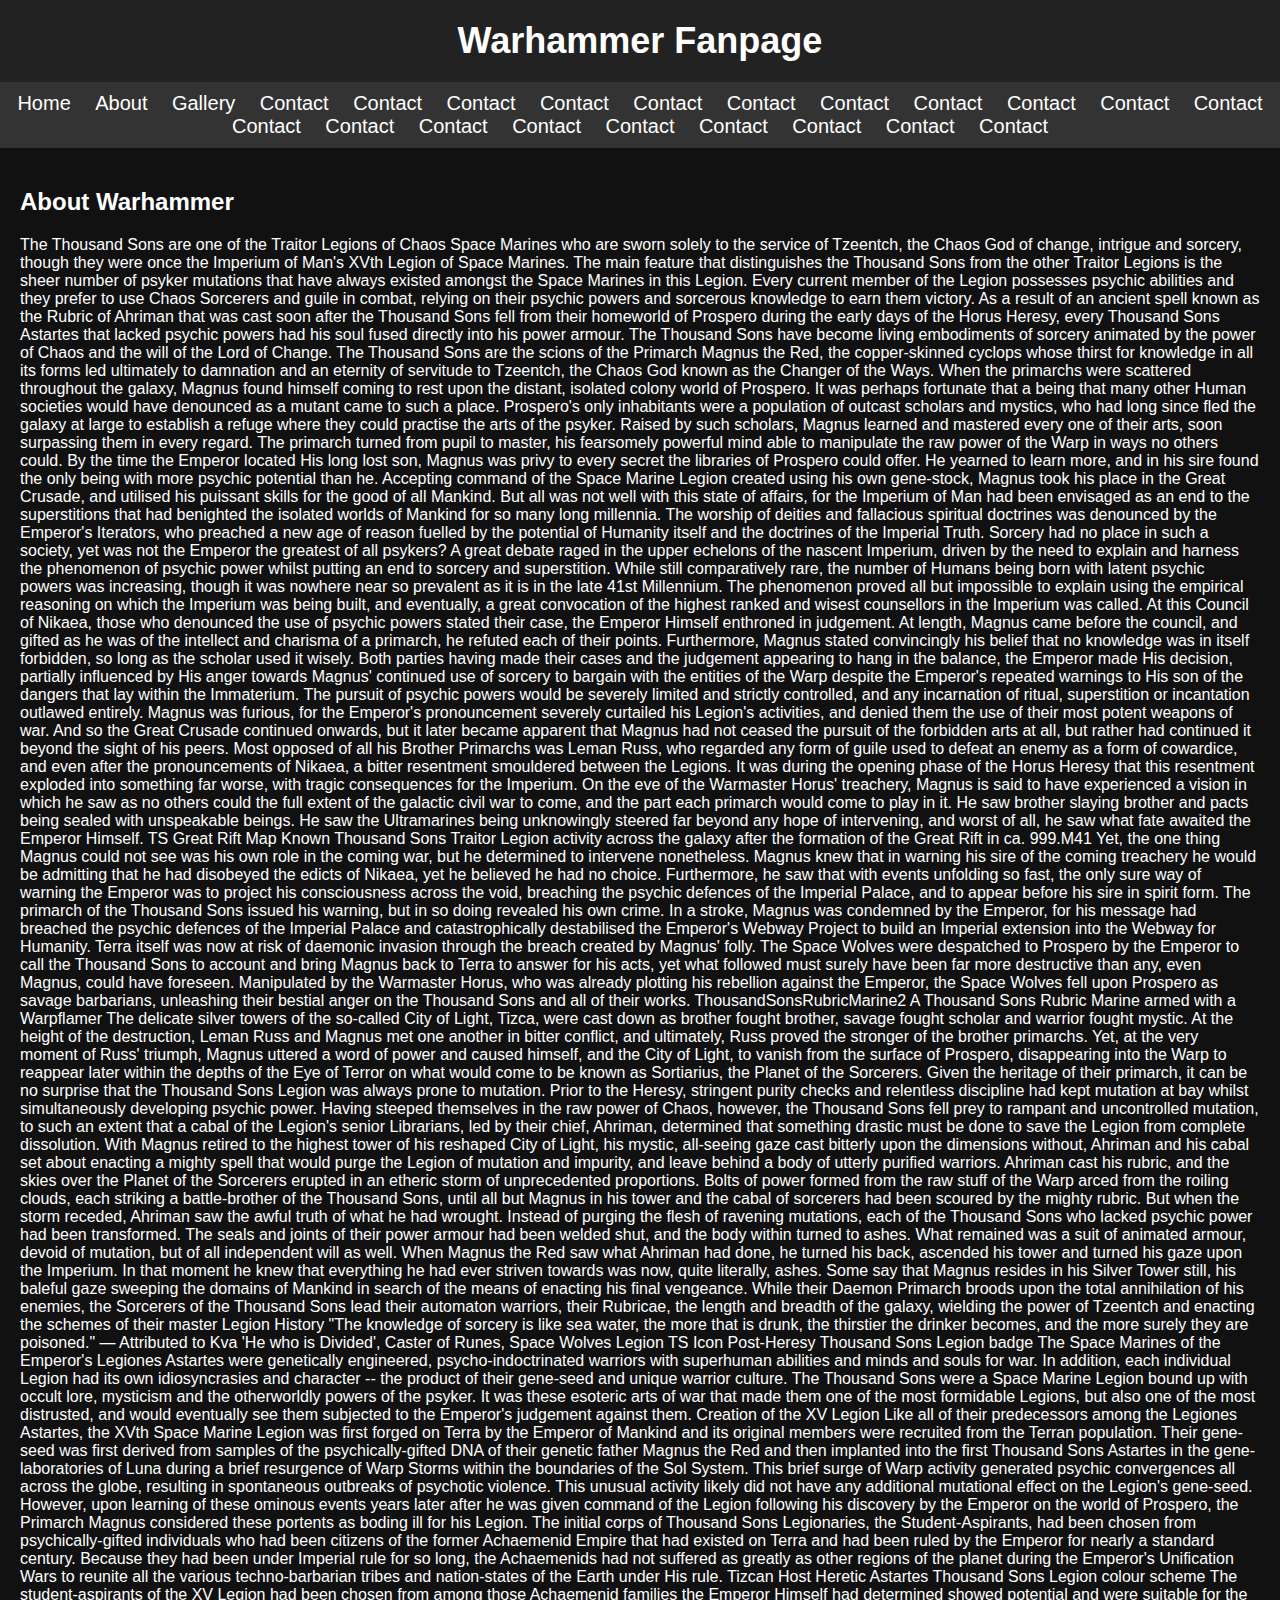
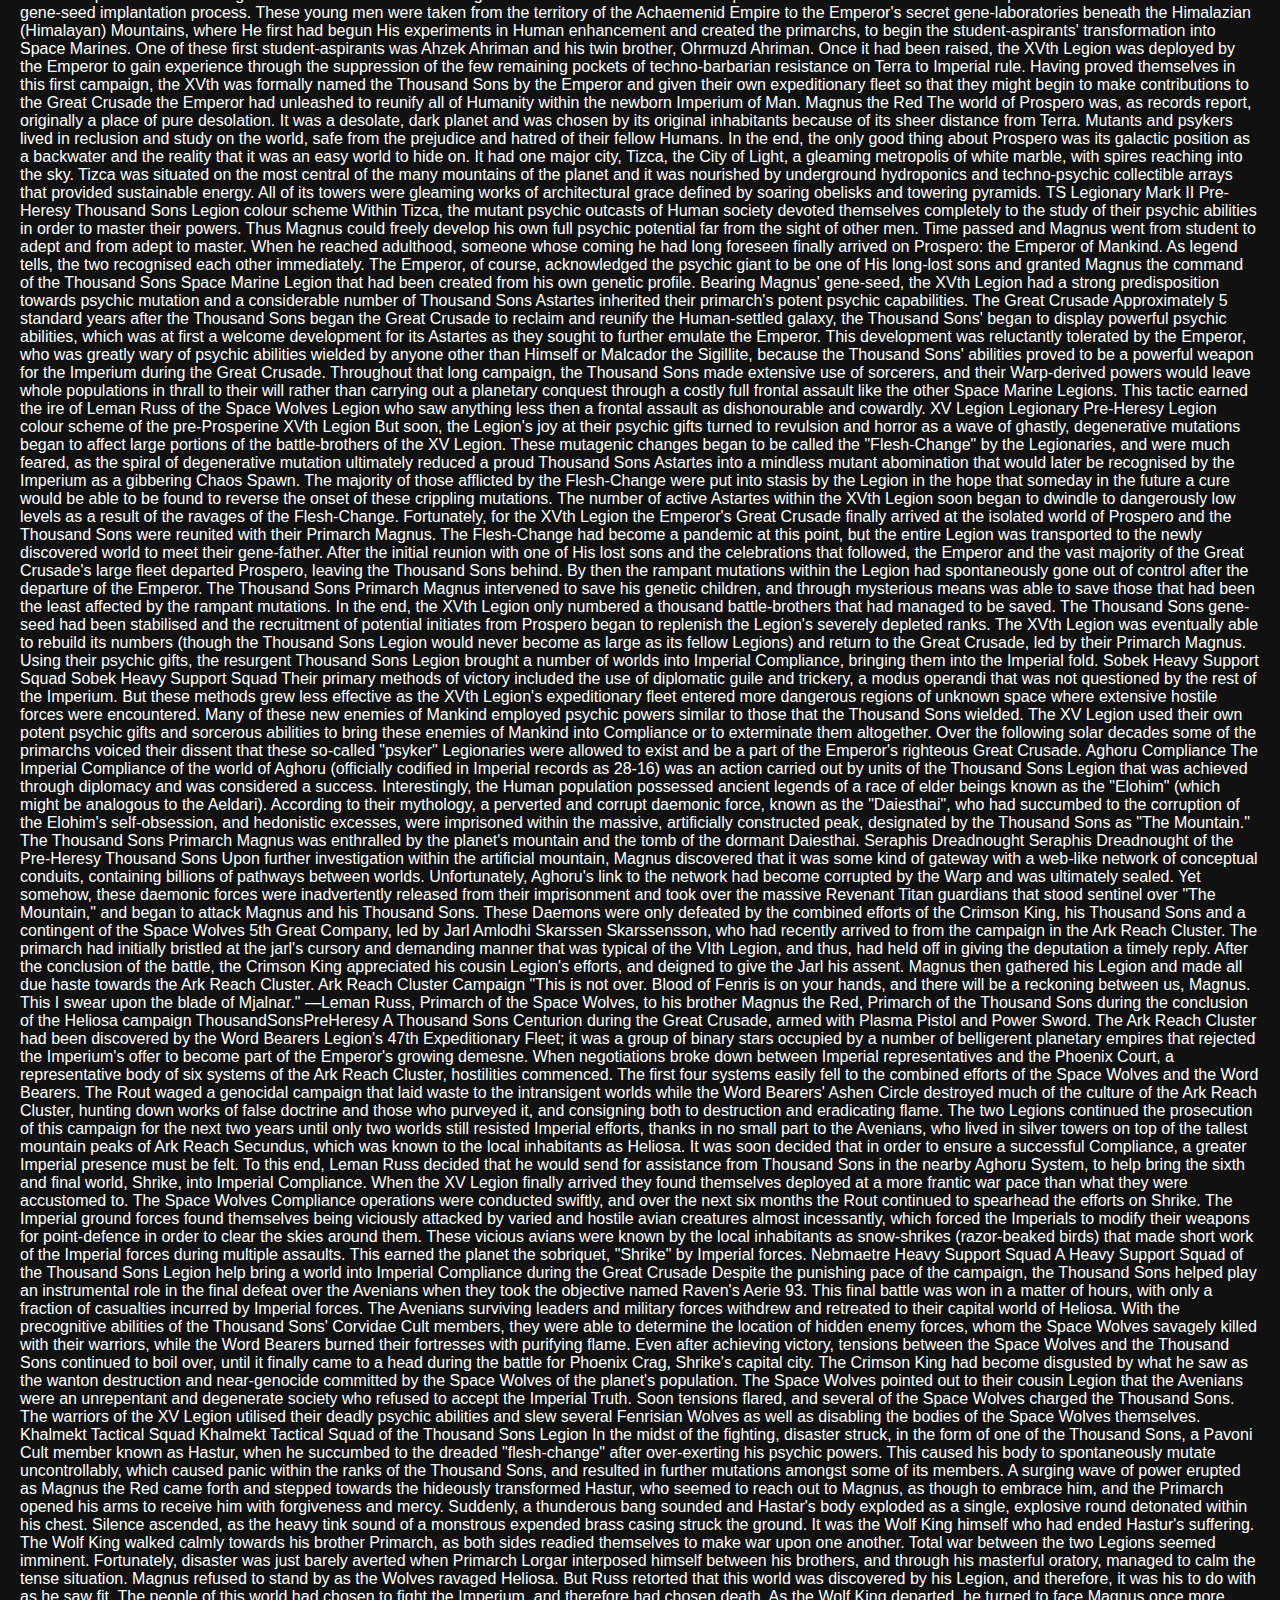
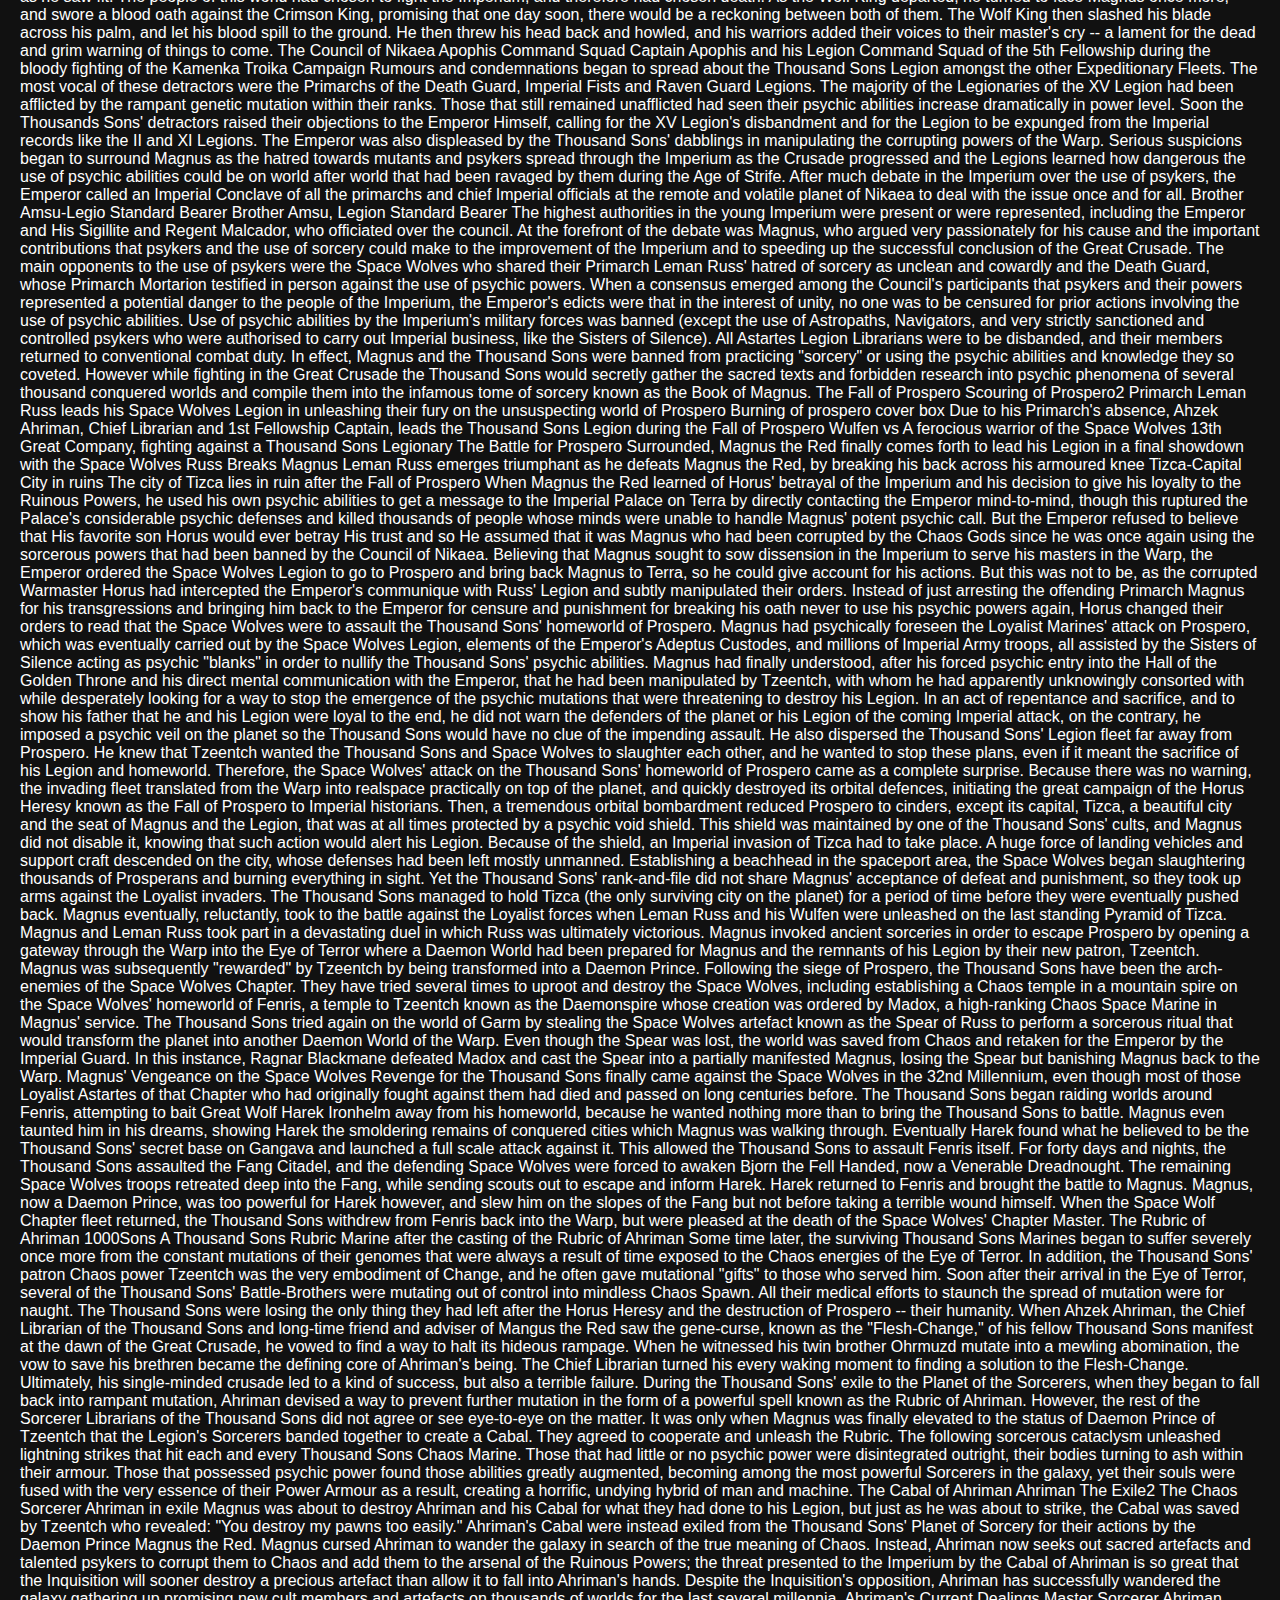
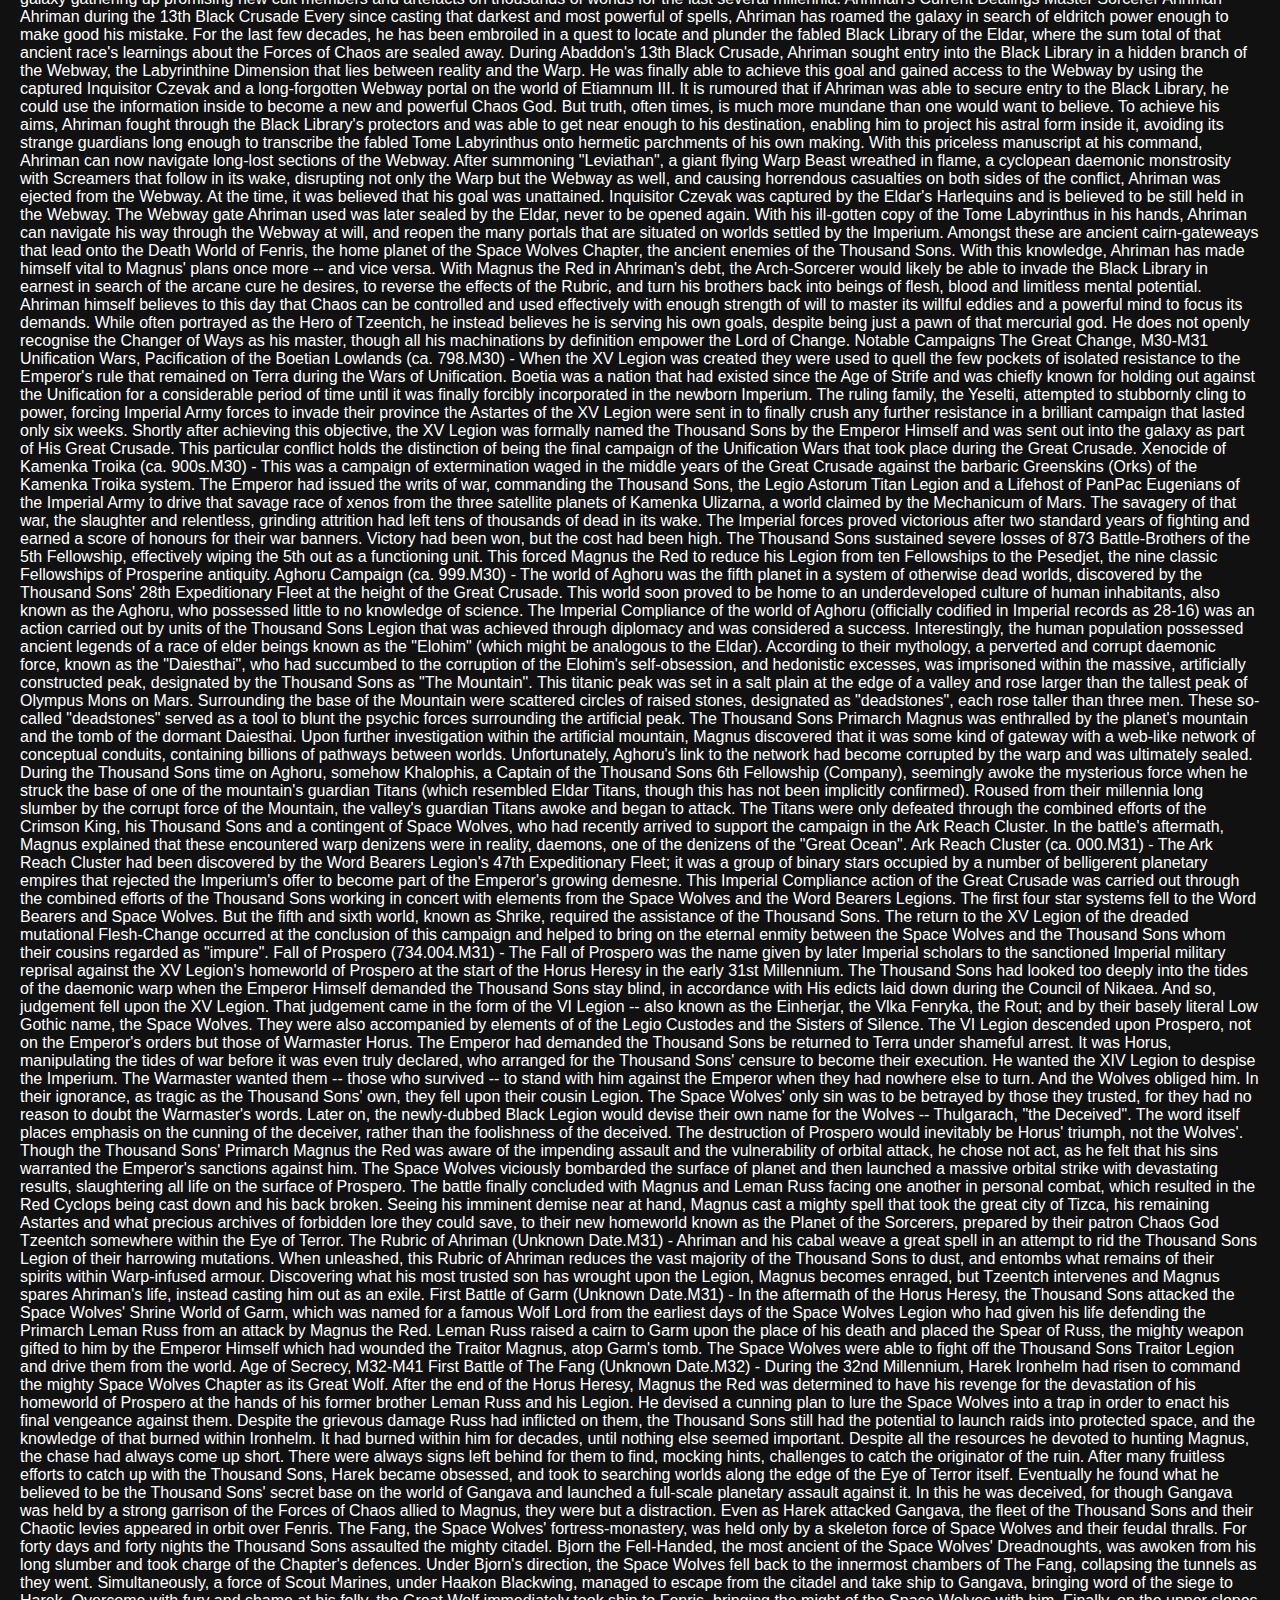
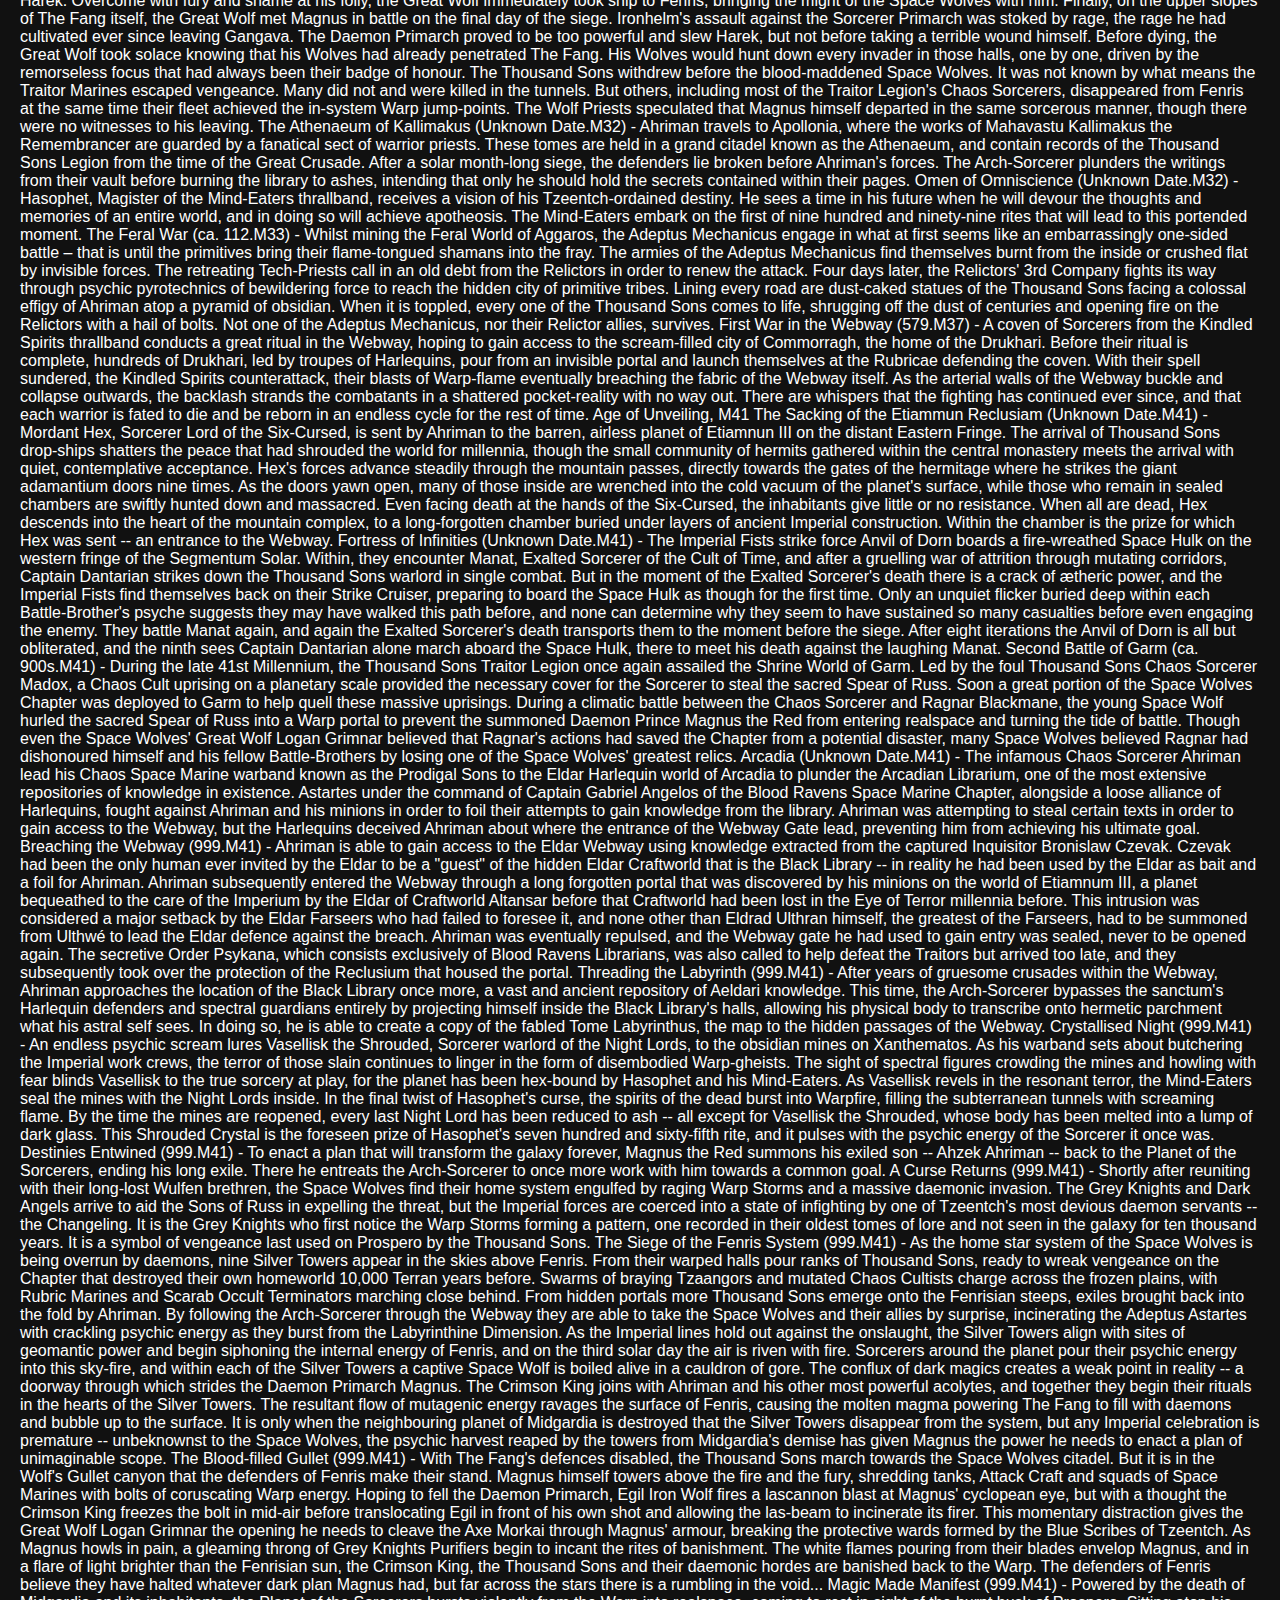
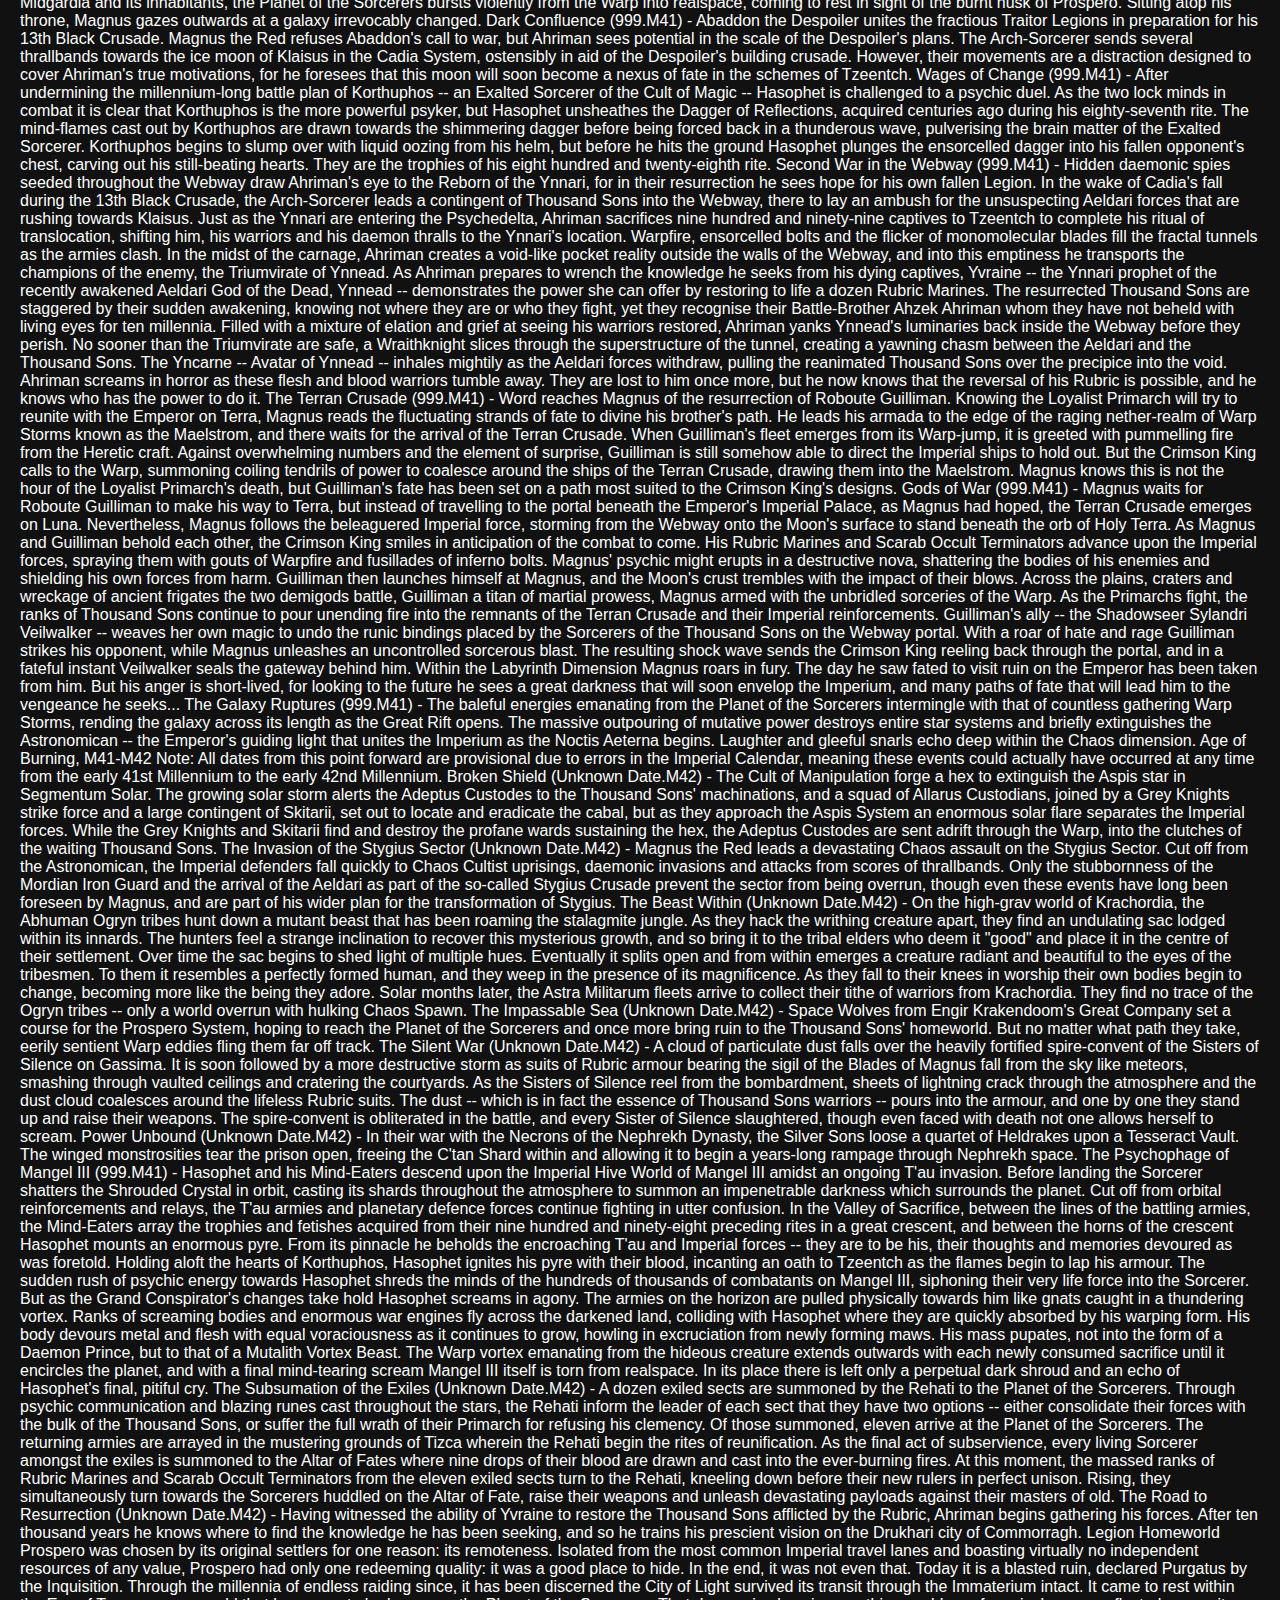
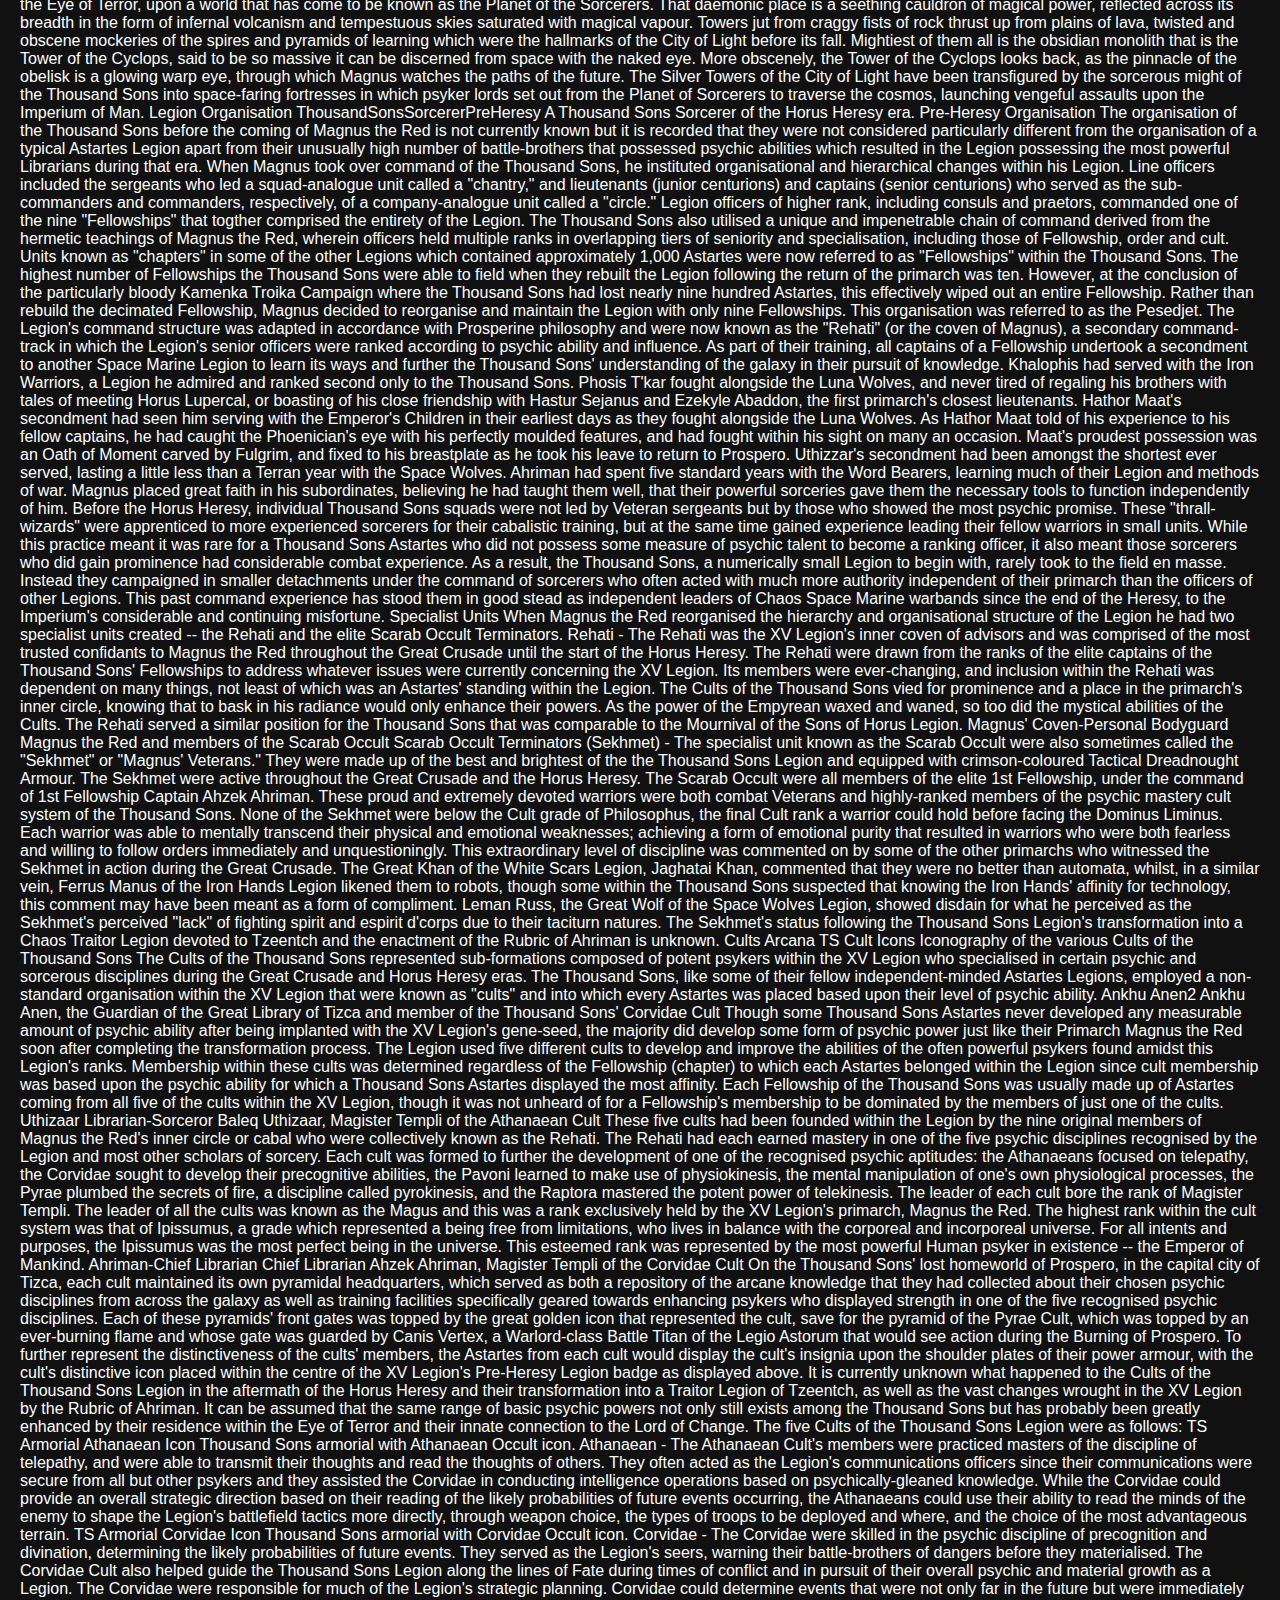
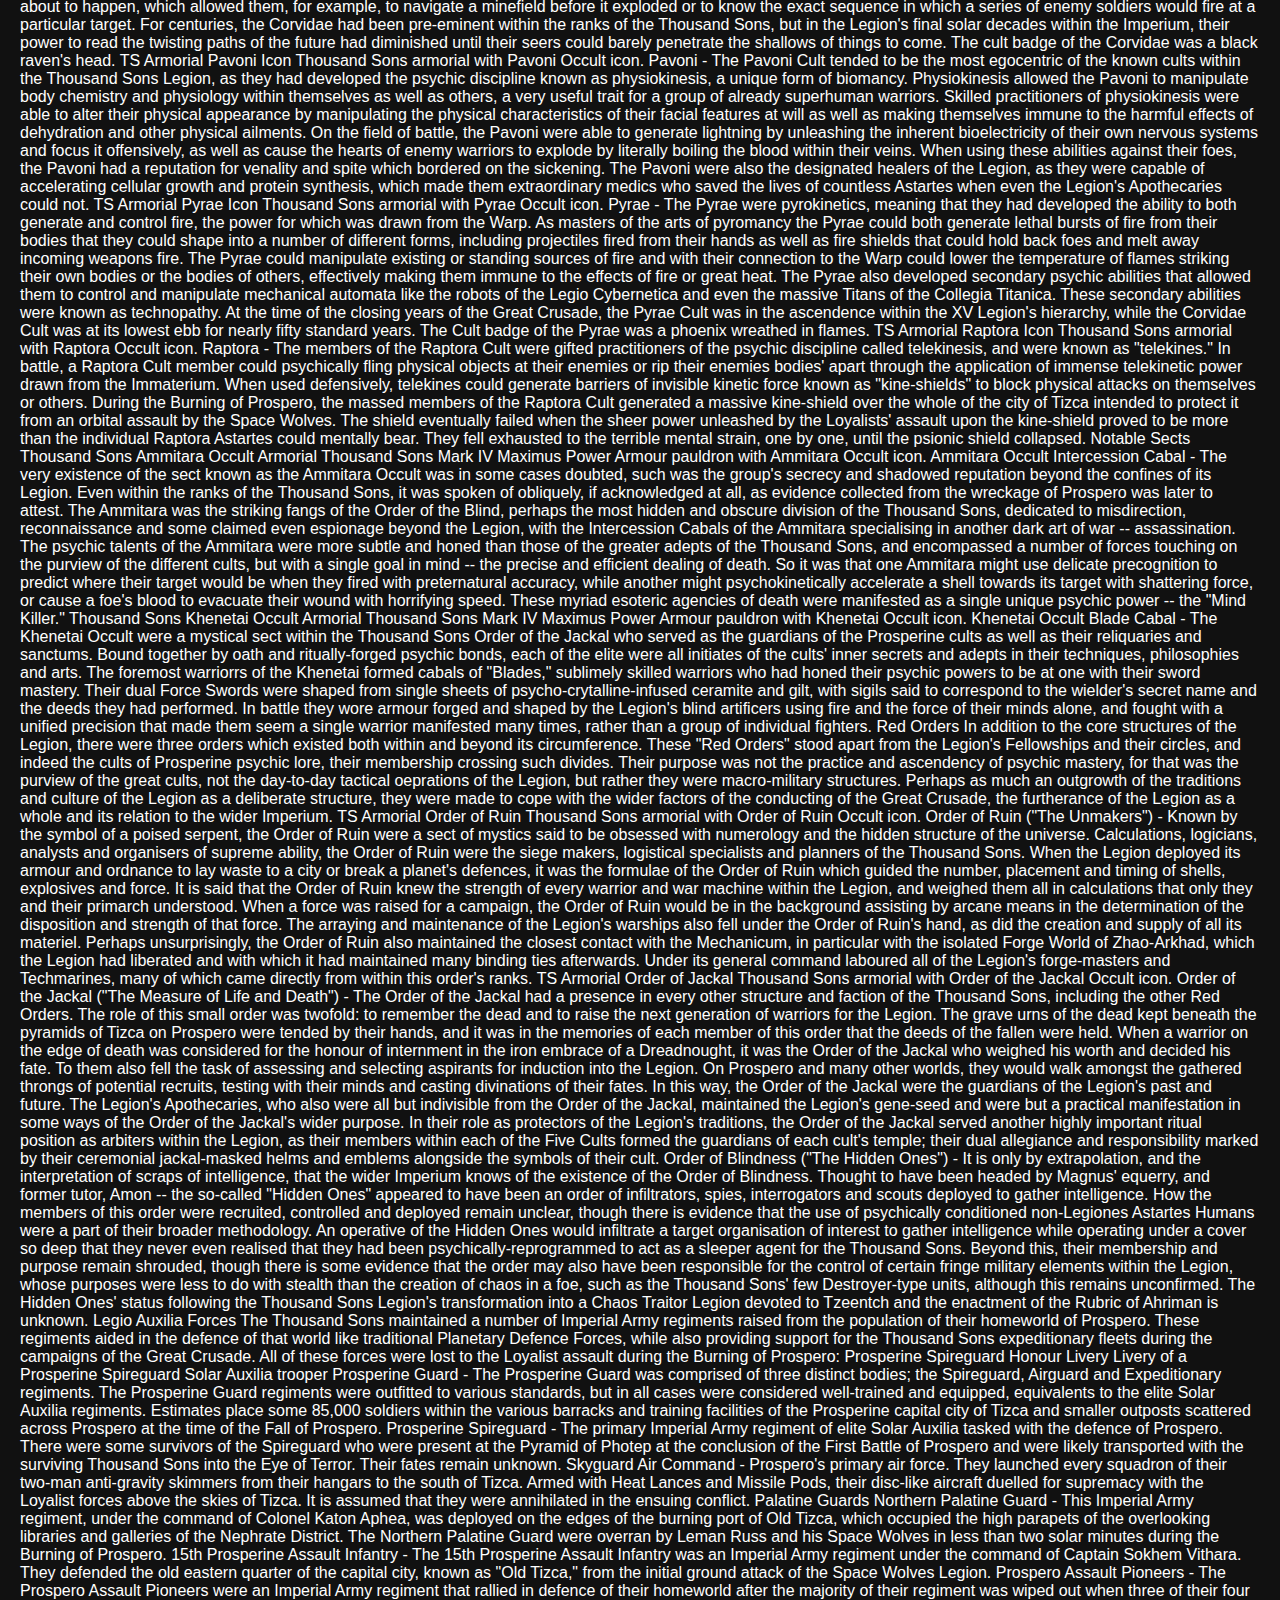
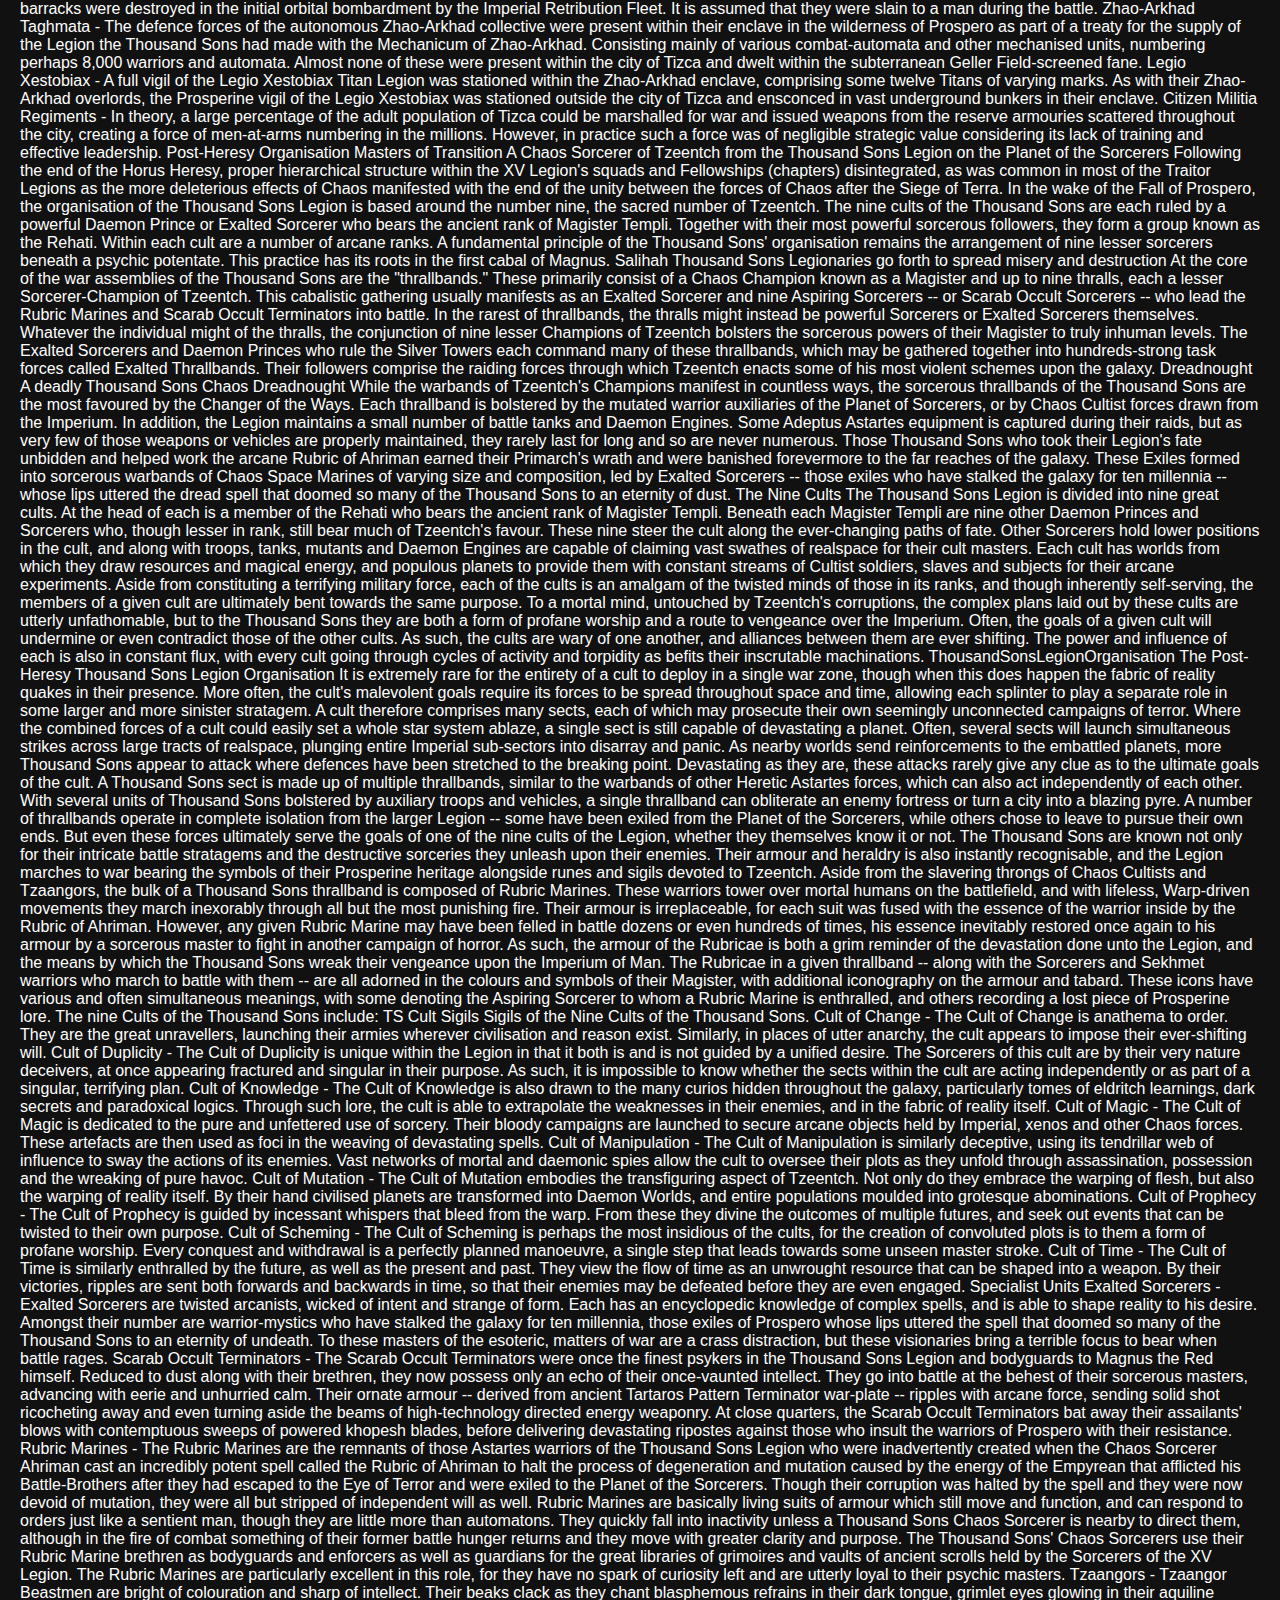
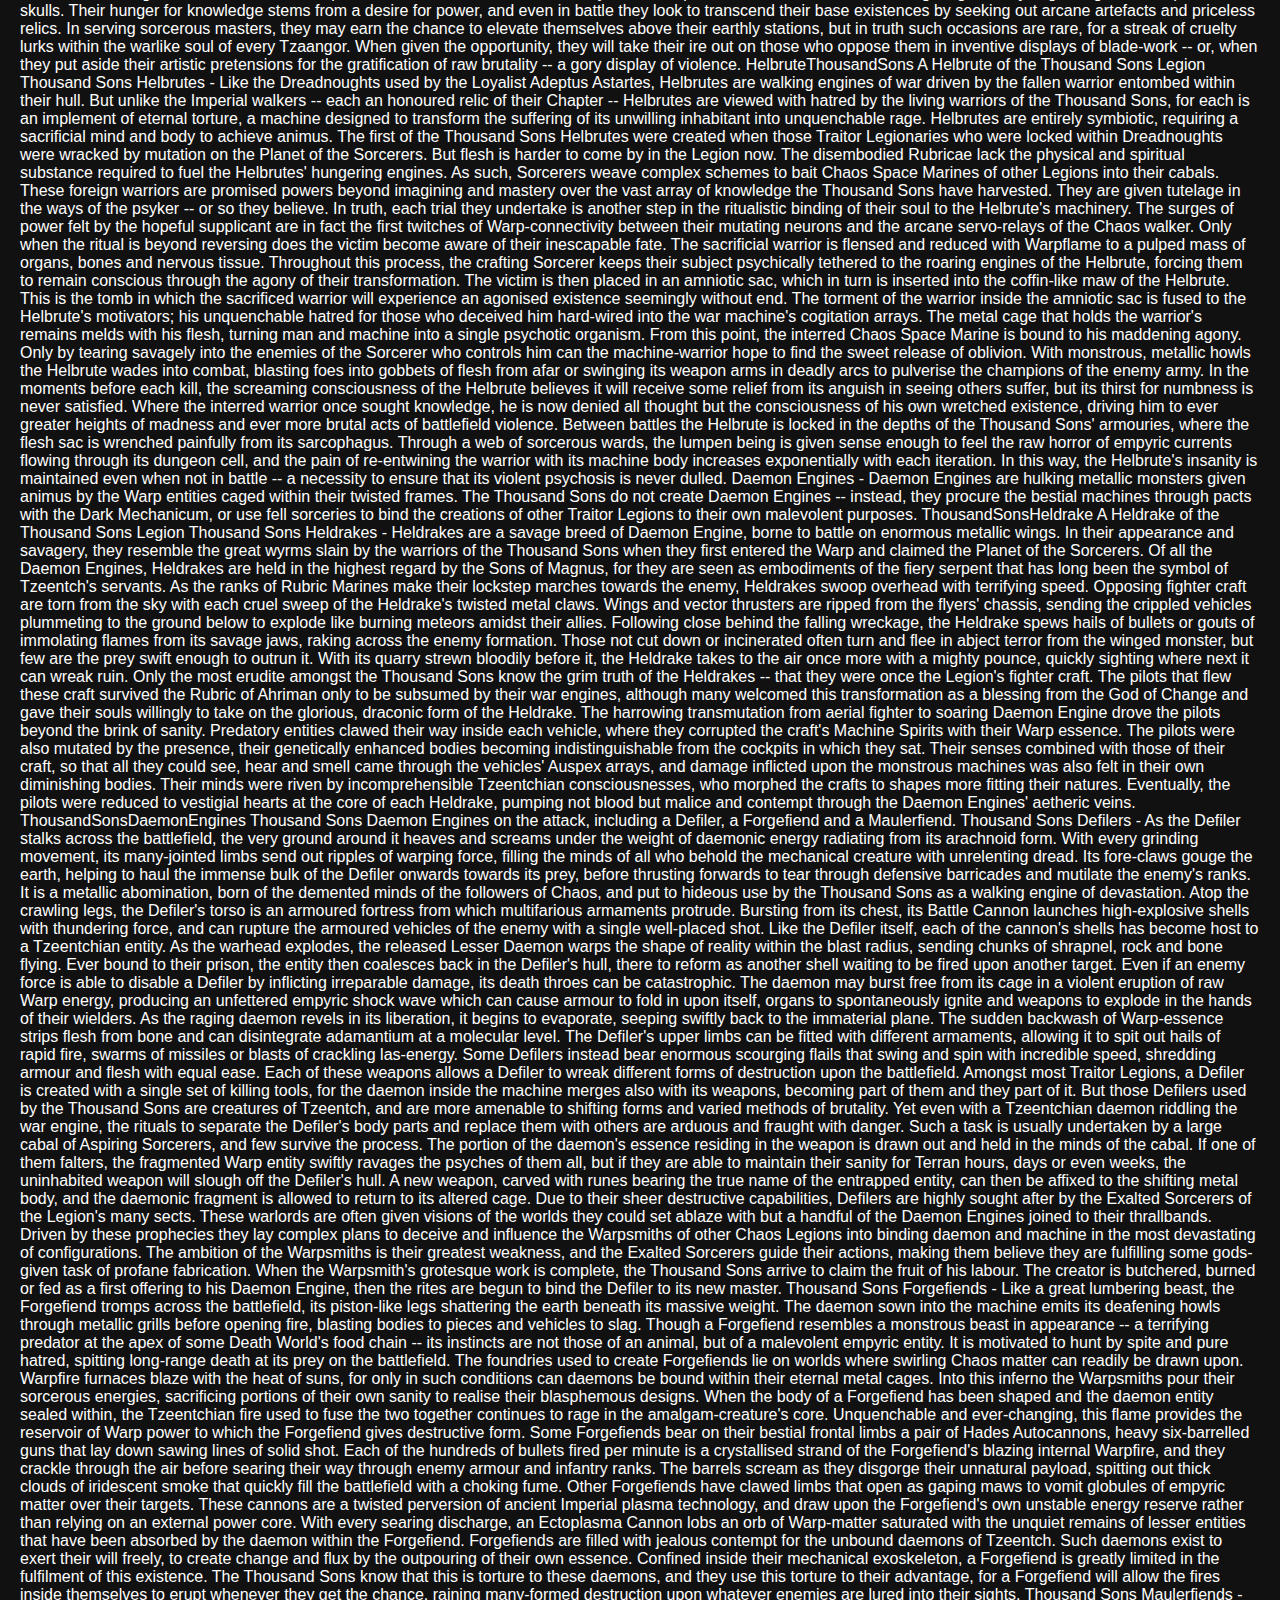
==== commit 449ee406: "ryuryrtyu" ====
--- a/Warhammer.html
+++ b/Warhammer.html
@@ -136,70 +136,7 @@
             
             When Magnus the Red saw what Ahriman had done, he turned his back, ascended his tower and turned his gaze upon the Imperium. In that moment he knew that everything he had ever striven towards was now, quite literally, ashes.
             
-            Some say that Magnus resides in his Silver Tower still, his baleful gaze sweeping the domains of Mankind in search of the means of enacting his final vengeance. While their Daemon Primarch broods upon the total annihilation of his enemies, the Sorcerers of the Thousand Sons lead their automaton warriors, their Rubricae, the length and breadth of the galaxy, wielding the power of Tzeentch and enacting the schemes of their master upon the Imperium.
-            
-            
-            Contents
-            1	Legion History
-            1.1	Creation of the XV Legion
-            1.2	Magnus the Red
-            1.3	The Great Crusade
-            1.3.1	Aghoru Compliance
-            1.3.2	Ark Reach Cluster Campaign
-            1.3.3	The Council of Nikaea
-            1.4	The Fall of Prospero
-            1.5	Magnus' Vengeance on the Space Wolves
-            1.6	The Rubric of Ahriman
-            1.7	The Cabal of Ahriman
-            1.8	Ahriman's Current Dealings
-            1.9	Notable Campaigns
-            1.9.1	The Great Change, M30-M31
-            1.9.2	Age of Secrecy, M32-M41
-            1.9.3	Age of Unveiling, M41
-            1.9.4	Age of Burning, M41-M42
-            2	Legion Homeworld
-            3	Legion Organisation
-            3.1	Pre-Heresy Organisation
-            3.1.1	Specialist Units
-            3.1.2	Cults Arcana
-            3.1.3	Notable Sects
-            3.1.4	Red Orders
-            3.1.5	Legio Auxilia Forces
-            3.2	Post-Heresy Organisation
-            3.2.1	The Nine Cults
-            3.2.2	Specialist Units
-            3.2.3	Specialist Formations
-            3.2.4	Notable Thrallbands
-            3.2.5	The Exiled and Estranged
-            3.3	Legion Recruitment
-            4	Legion Combat Doctrine
-            5	Sorcerous Disciplines of the Thousand Sons
-            5.1	Discipline of Change
-            5.2	Sinistrum Discipline
-            5.3	Heretech Discipline
-            5.4	Ectomancy Discipline
-            5.5	Geomortis Discipline
-            5.6	Dark Hereticus Discipline
-            5.7	Discipline of Tzeentch
-            6	Legion Beliefs
-            7	Legion Gene-Seed
-            8	Notable Legion Members
-            8.1	Non-Astartes Personnel
-            9	Legion Fleet
-            10	Legion Armoury
-            10.1	Ranged Weapons
-            10.2	Chaos Icons
-            10.3	Pre-Heresy Weapons
-            11	Legion Artefacts
-            12	Legion Appearance
-            12.1	Legion Colours
-            12.2	Legion Badge
-            12.2.1	Pre-Heresy
-            12.2.2	Post-Heresy
-            12.3	Runes and Iconography
-            13	Videos
-            14	Sources
-            15	Gallery
+            Some say that Magnus resides in his Silver Tower still, his baleful gaze sweeping the domains of Mankind in search of the means of enacting his final vengeance. While their Daemon Primarch broods upon the total annihilation of his enemies, the Sorcerers of the Thousand Sons lead their automaton warriors, their Rubricae, the length and breadth of the galaxy, wielding the power of Tzeentch and enacting the schemes of their master 
             Legion History
             "The knowledge of sorcery is like sea water, the more that is drunk, the thirstier the drinker becomes, and the more surely they are poisoned."
             — Attributed to Kva 'He who is Divided', Caster of Runes, Space Wolves Legion
@@ -211,9 +148,7 @@
             The Thousand Sons were a Space Marine Legion bound up with occult lore, mysticism and the otherworldly powers of the psyker. It was these esoteric arts of war that made them one of the most formidable Legions, but also one of the most distrusted, and would eventually see them subjected to the Emperor's judgement against them.
             
             Creation of the XV Legion
-            ThousandSonsPreHeresyBadge
-            Pre-Heresy Thousand Sons Legion badge
-            
+           
             Like all of their predecessors among the Legiones Astartes, the XVth Space Marine Legion was first forged on Terra by the Emperor of Mankind and its original members were recruited from the Terran population. Their gene-seed was first derived from samples of the psychically-gifted DNA of their genetic father Magnus the Red and then implanted into the first Thousand Sons Astartes in the gene-laboratories of Luna during a brief resurgence of Warp Storms within the boundaries of the Sol System.
             
             This brief surge of Warp activity generated psychic convergences all across the globe, resulting in spontaneous outbreaks of psychotic violence. This unusual activity likely did not have any additional mutational effect on the Legion's gene-seed. However, upon learning of these ominous events years later after he was given command of the Legion following his discovery by the Emperor on the world of Prospero, the Primarch Magnus considered these portents as boding ill for his Legion.
@@ -229,7 +164,7 @@
             
             Having proved themselves in this first campaign, the XVth was formally named the Thousand Sons by the Emperor and given their own expeditionary fleet so that they might begin to make contributions to the Great Crusade the Emperor had unleashed to reunify all of Humanity within the newborn Imperium of Man.
             
-            ADVERTISEMENT
+           
             Magnus the Red
             The world of Prospero was, as records report, originally a place of pure desolation. It was a desolate, dark planet and was chosen by its original inhabitants because of its sheer distance from Terra. Mutants and psykers lived in reclusion and study on the world, safe from the prejudice and hatred of their fellow Humans.
             
@@ -867,9 +802,5 @@
             The Dark Tongue is a ritual language, and its phonetic runes are the only manner in which the mysteries of Chaos can be truly expressed. It is the language of daemons and Chaos creatures with the power of speech. The Thousand Sons strive to learn this arcane language for the conjuration of Chaos entities and to bargain with daemons when they are summoned.
             
             The vehicles utilised by the Thousand Sons often bear mystical symbols. Some of these merely echo the thrallband-specific heraldry of those inside. Others bind daemonic entities into the metallic fabric of the vehicles, entrapping them in its mystical urn. Such armoured assets have an aggressive spirit that drives it to ram, grind and crush.</p>
-    </section>
-    <footer>
-        <p>&copy;.</p>
-    </footer>
-</body>
+    </sect
 </html>
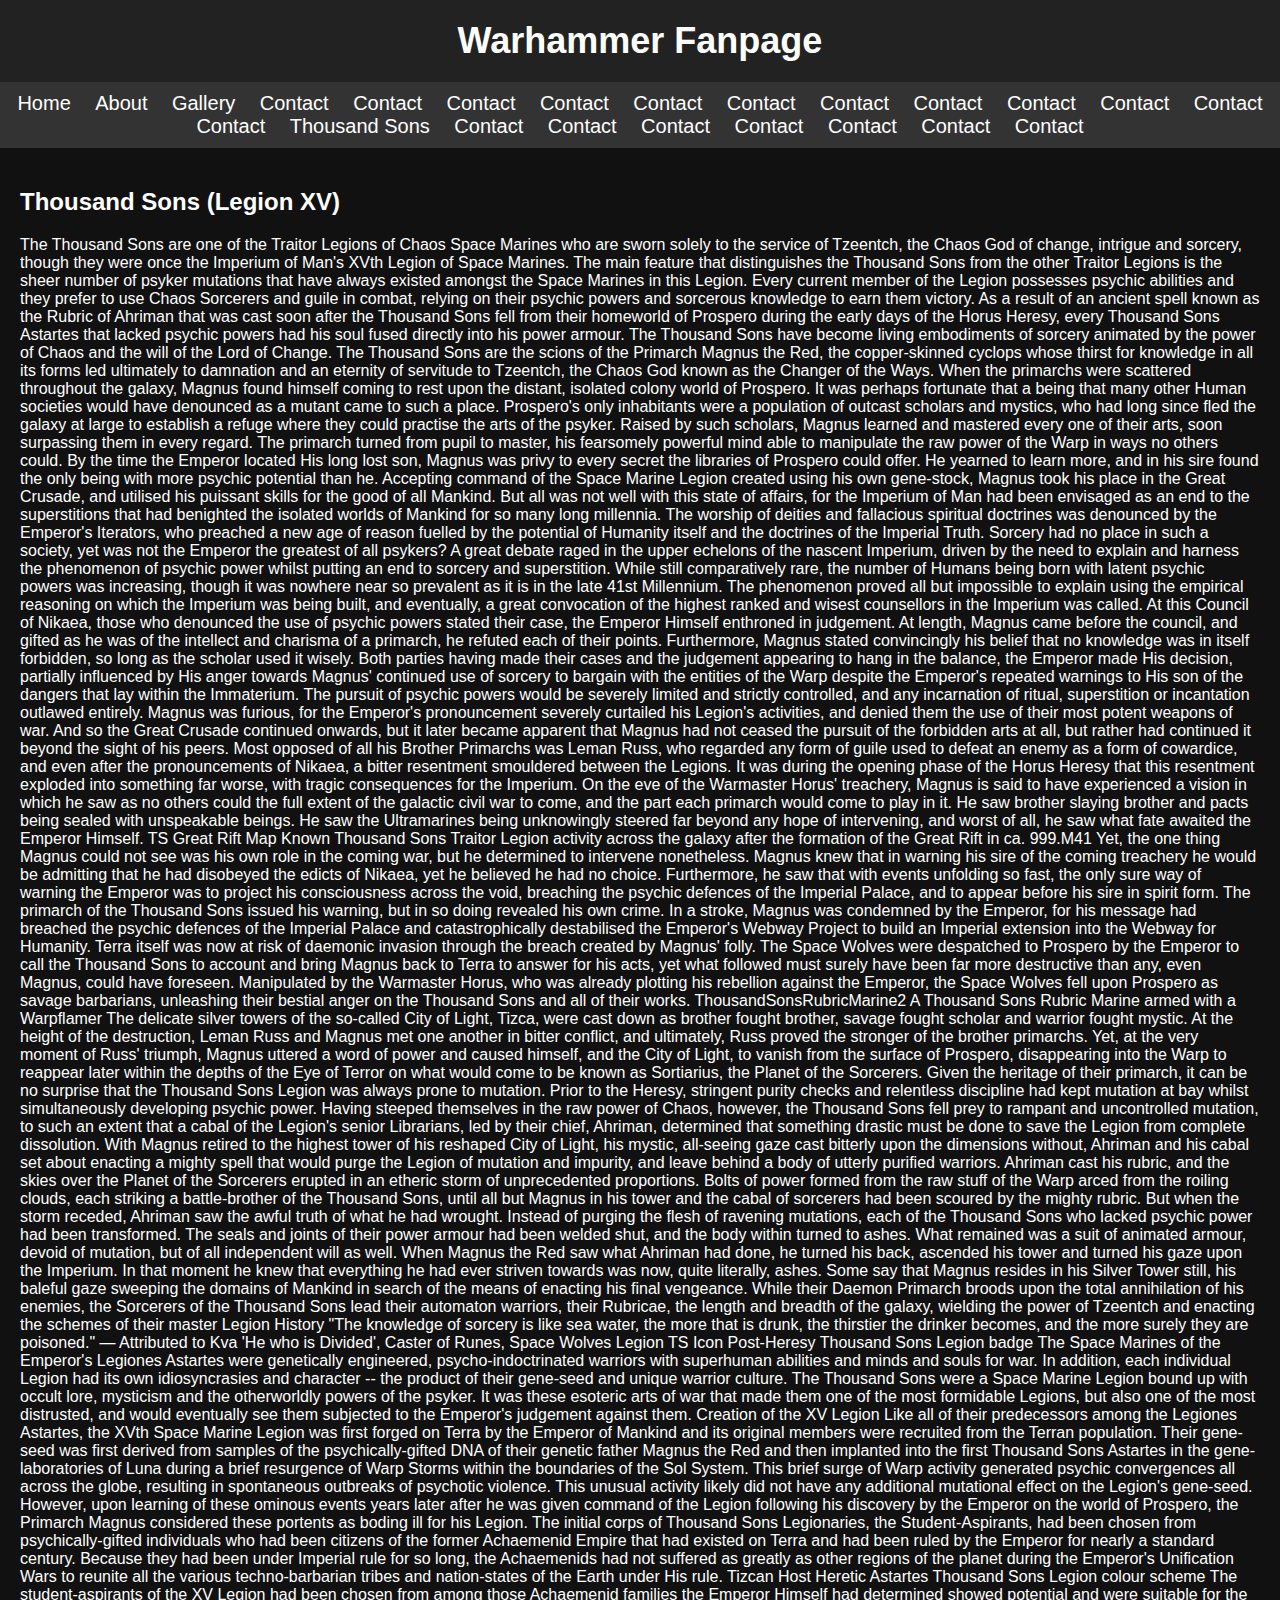
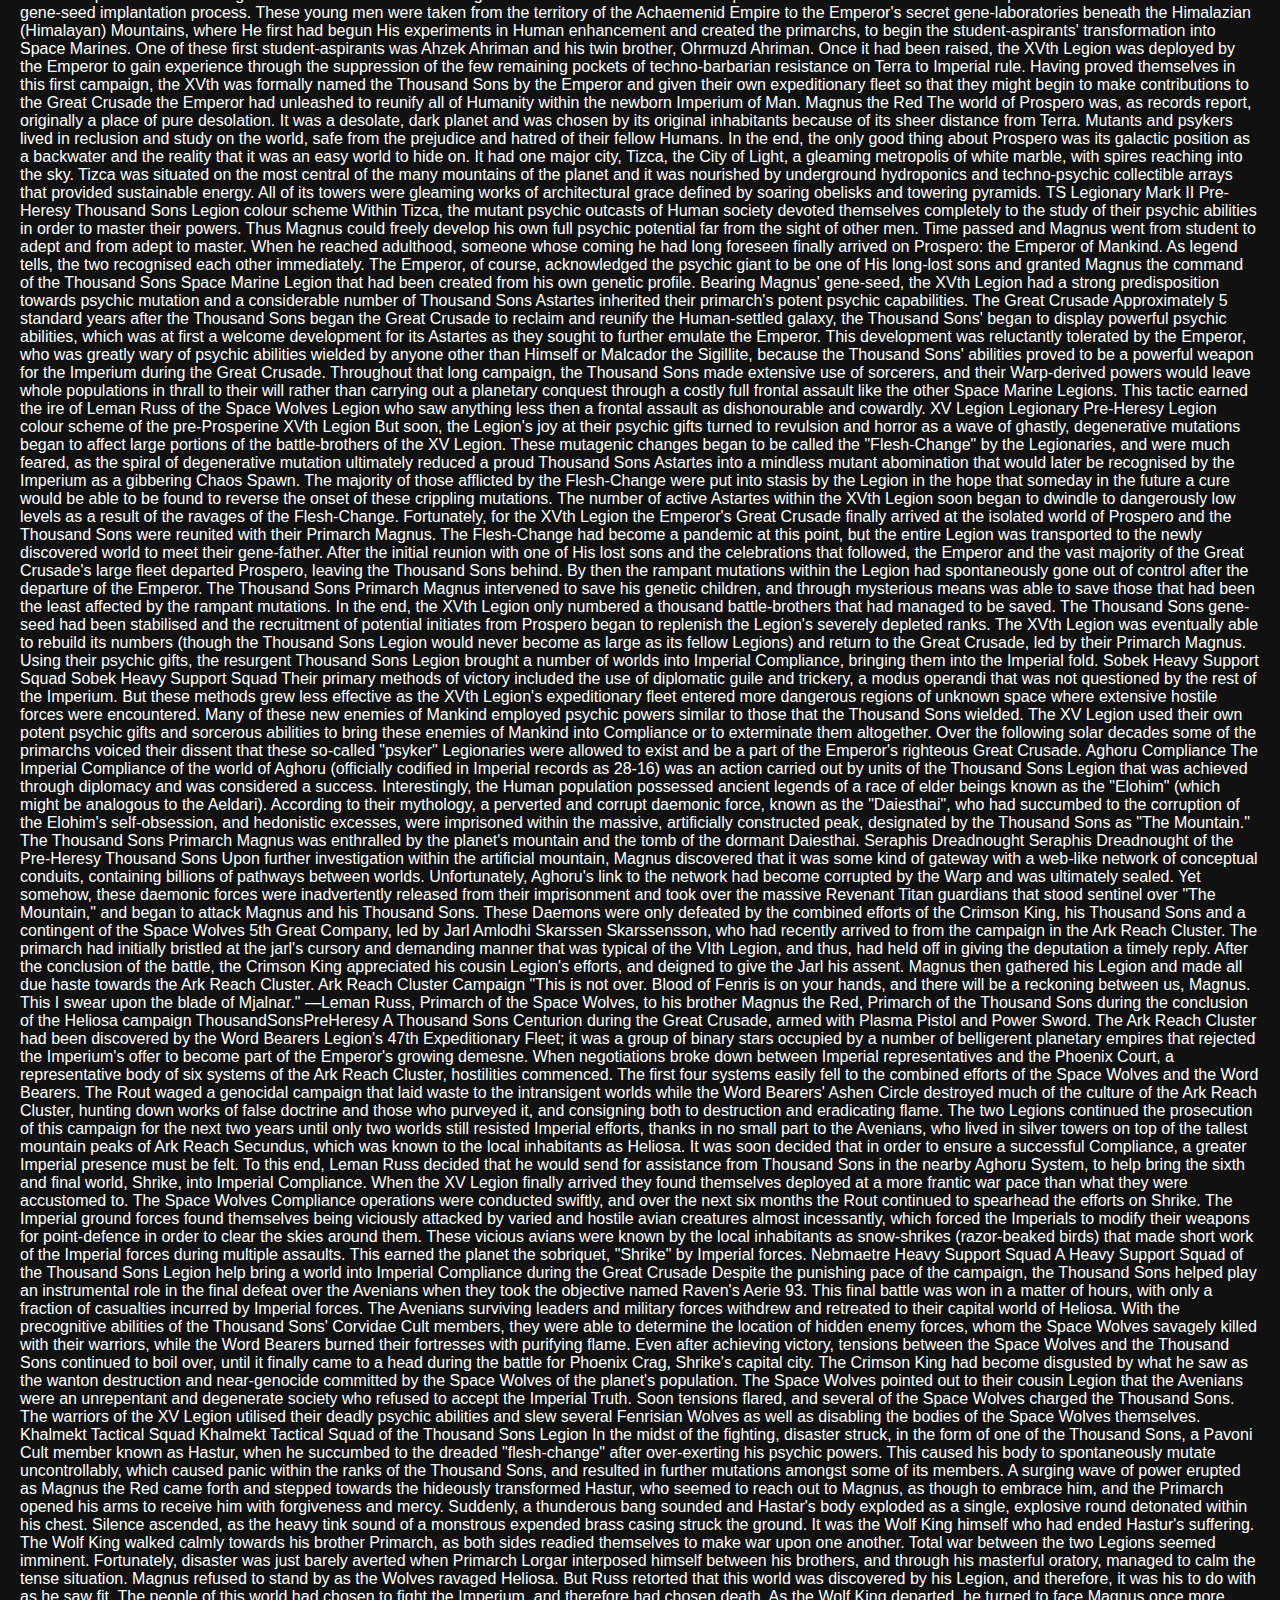
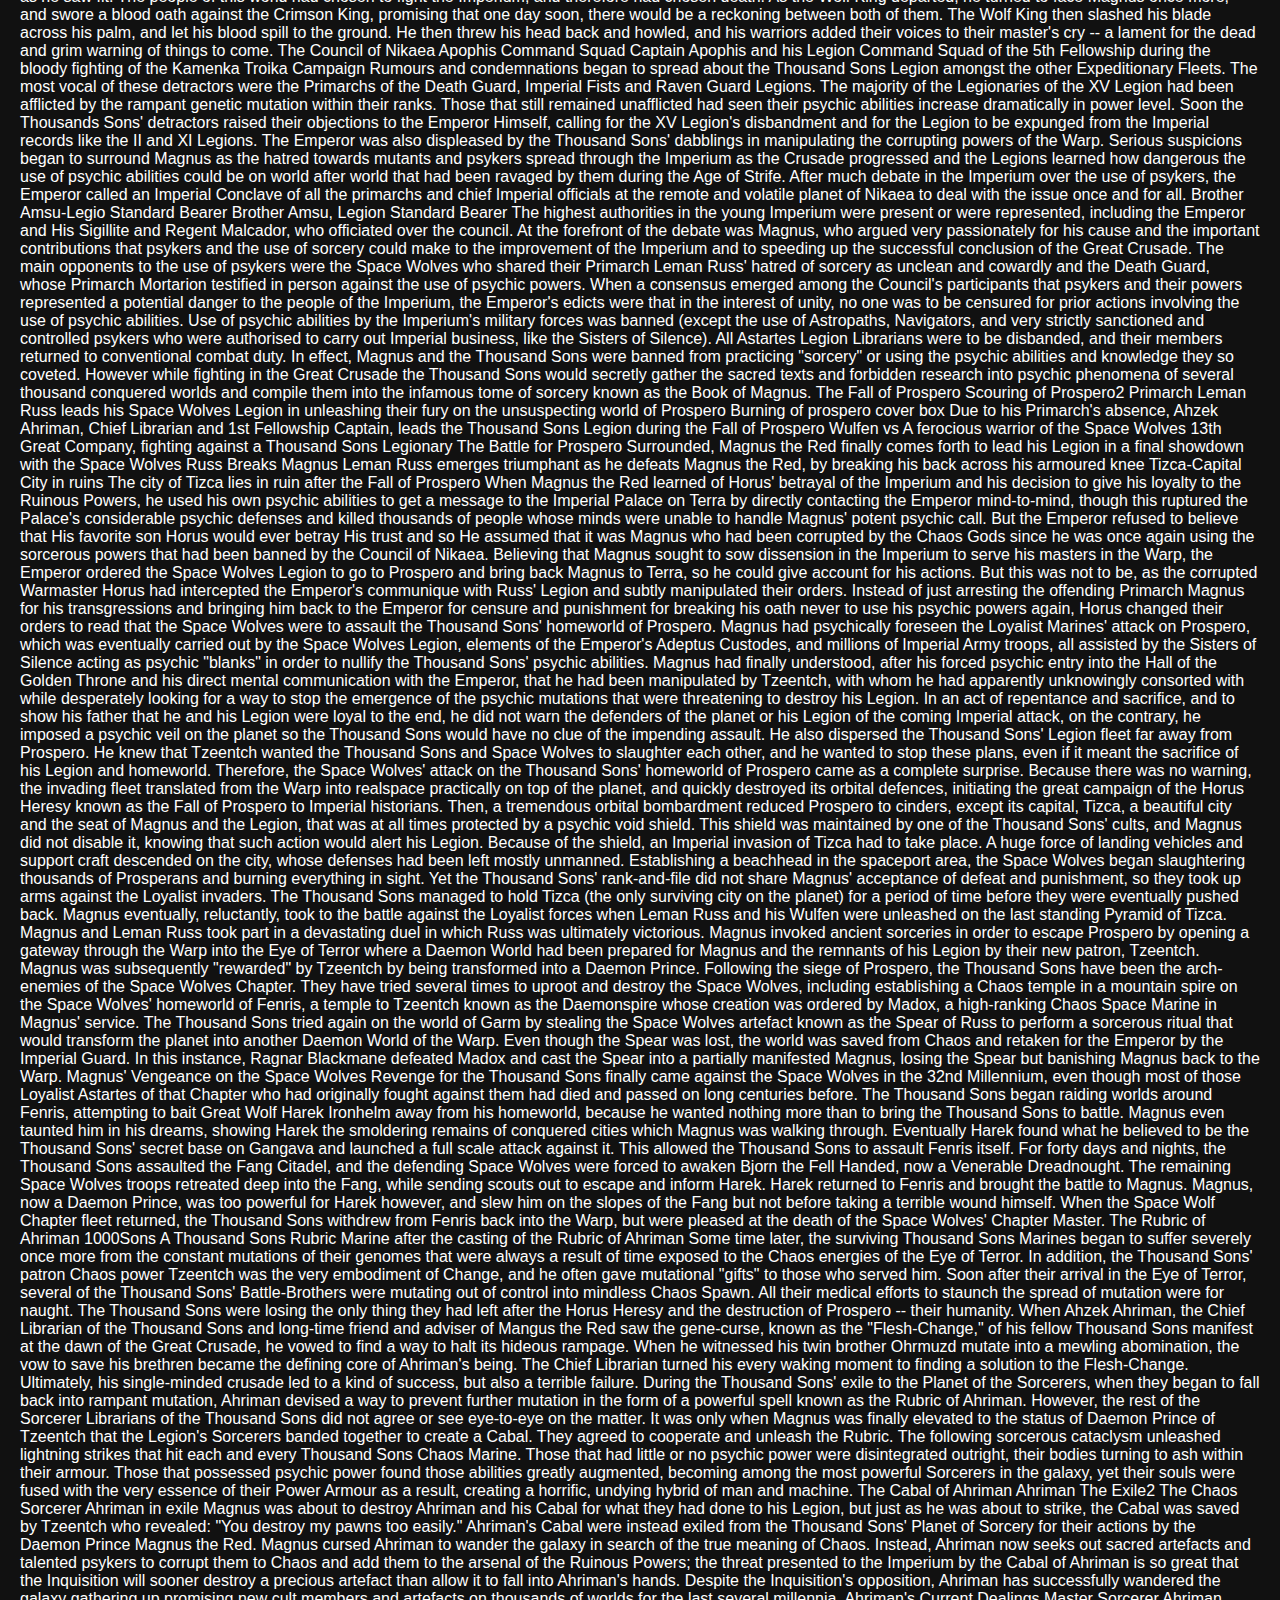
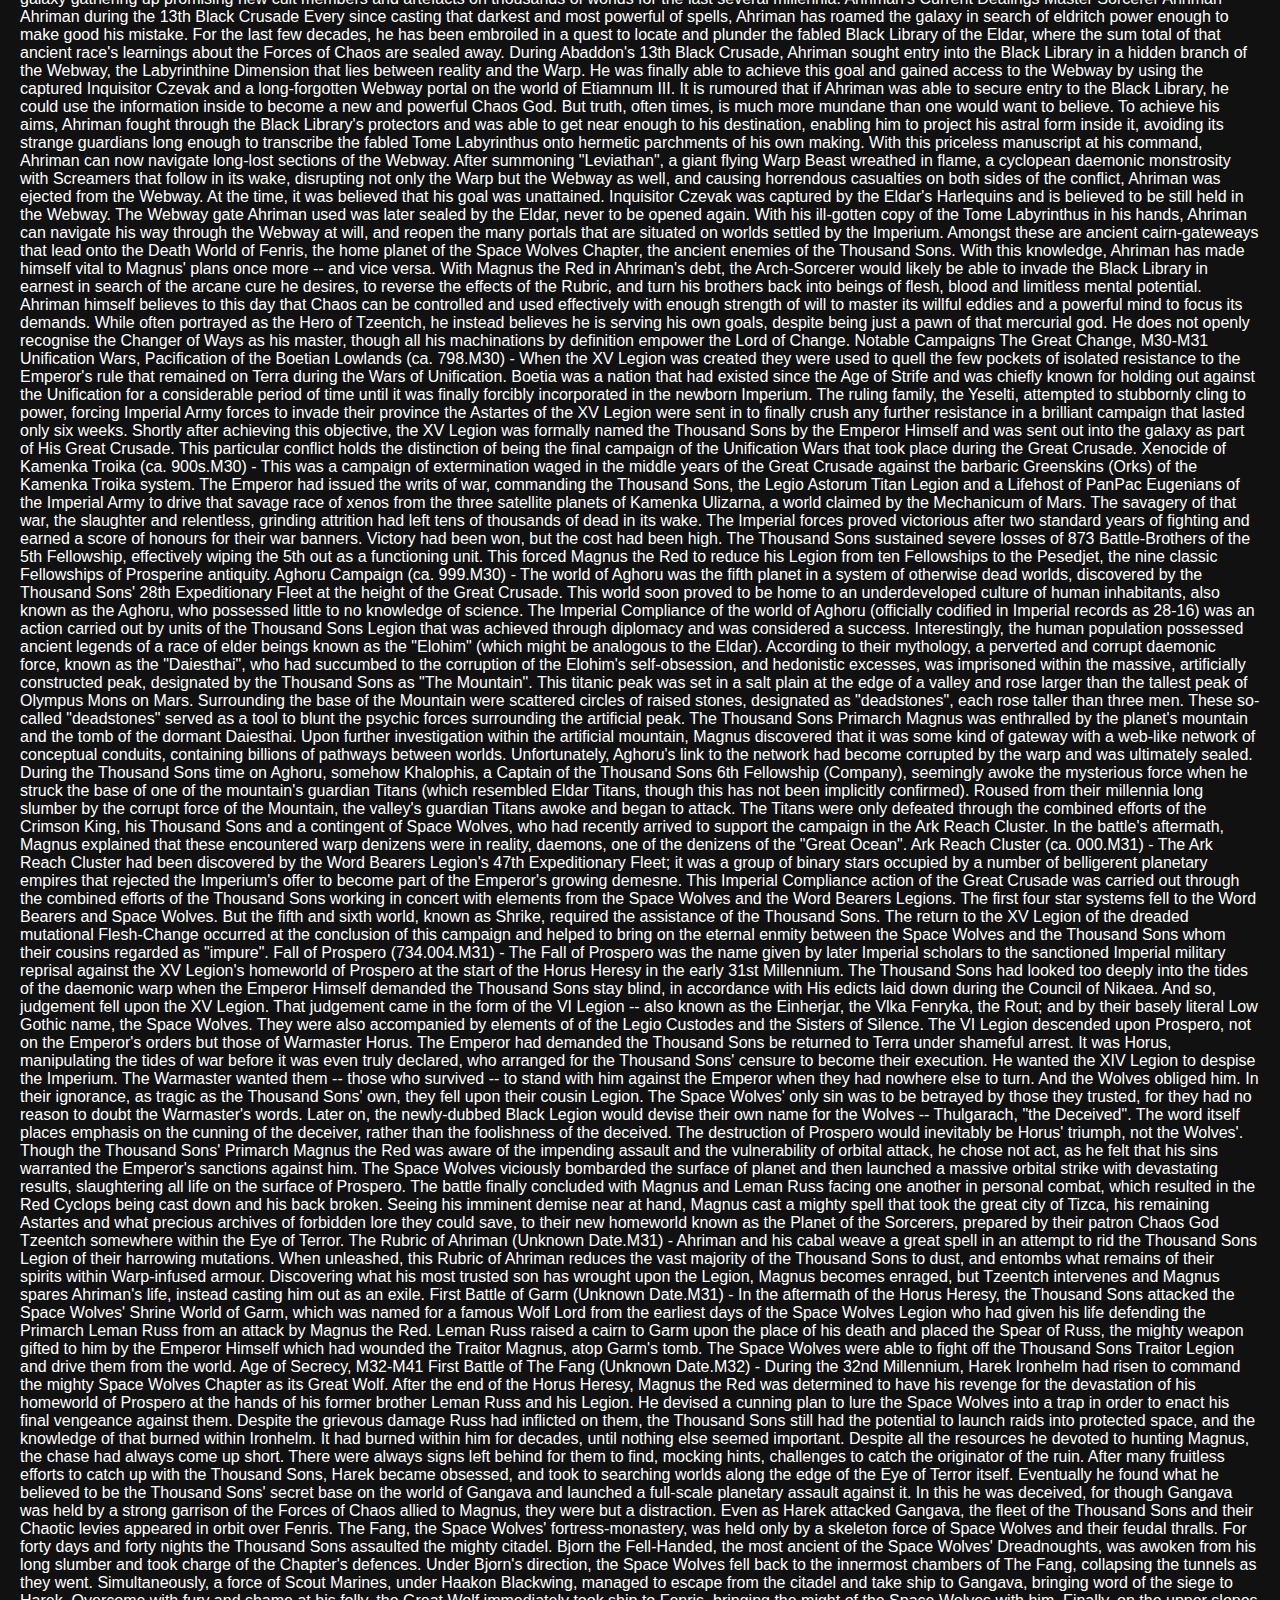
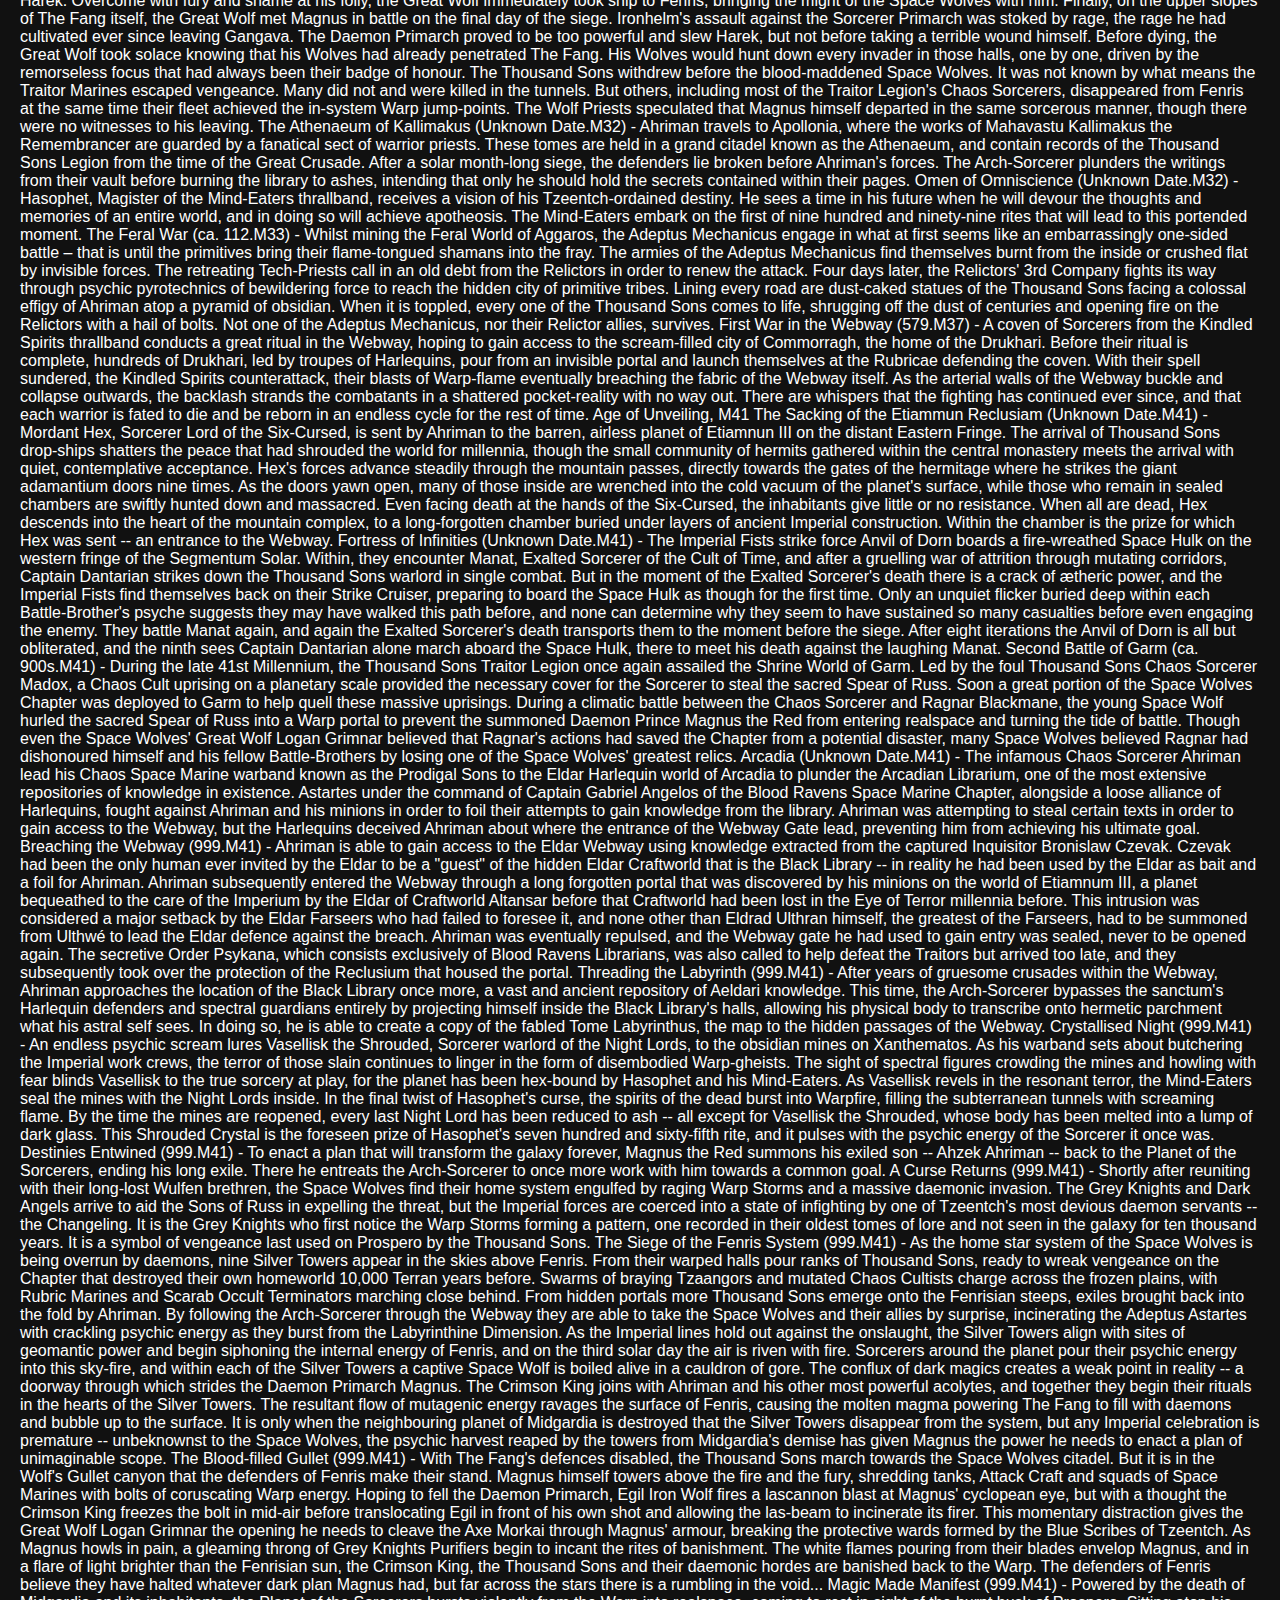
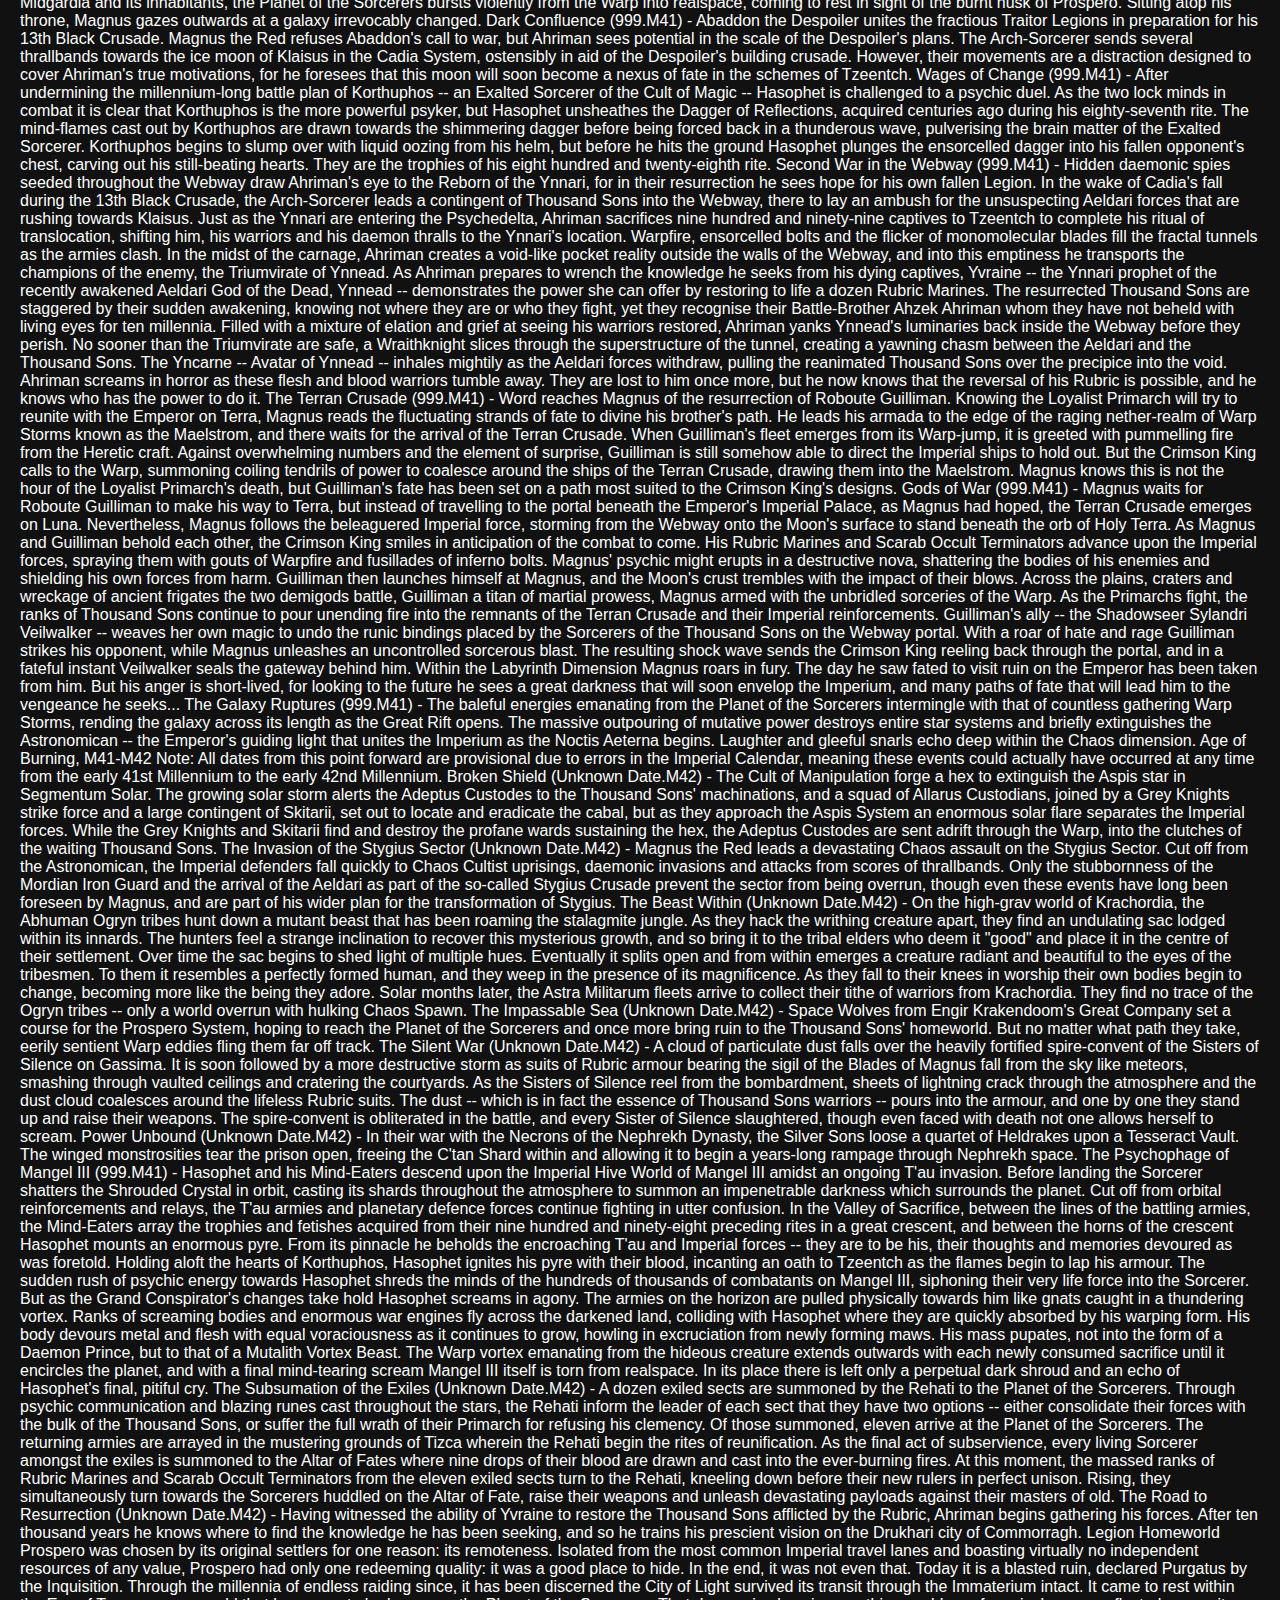
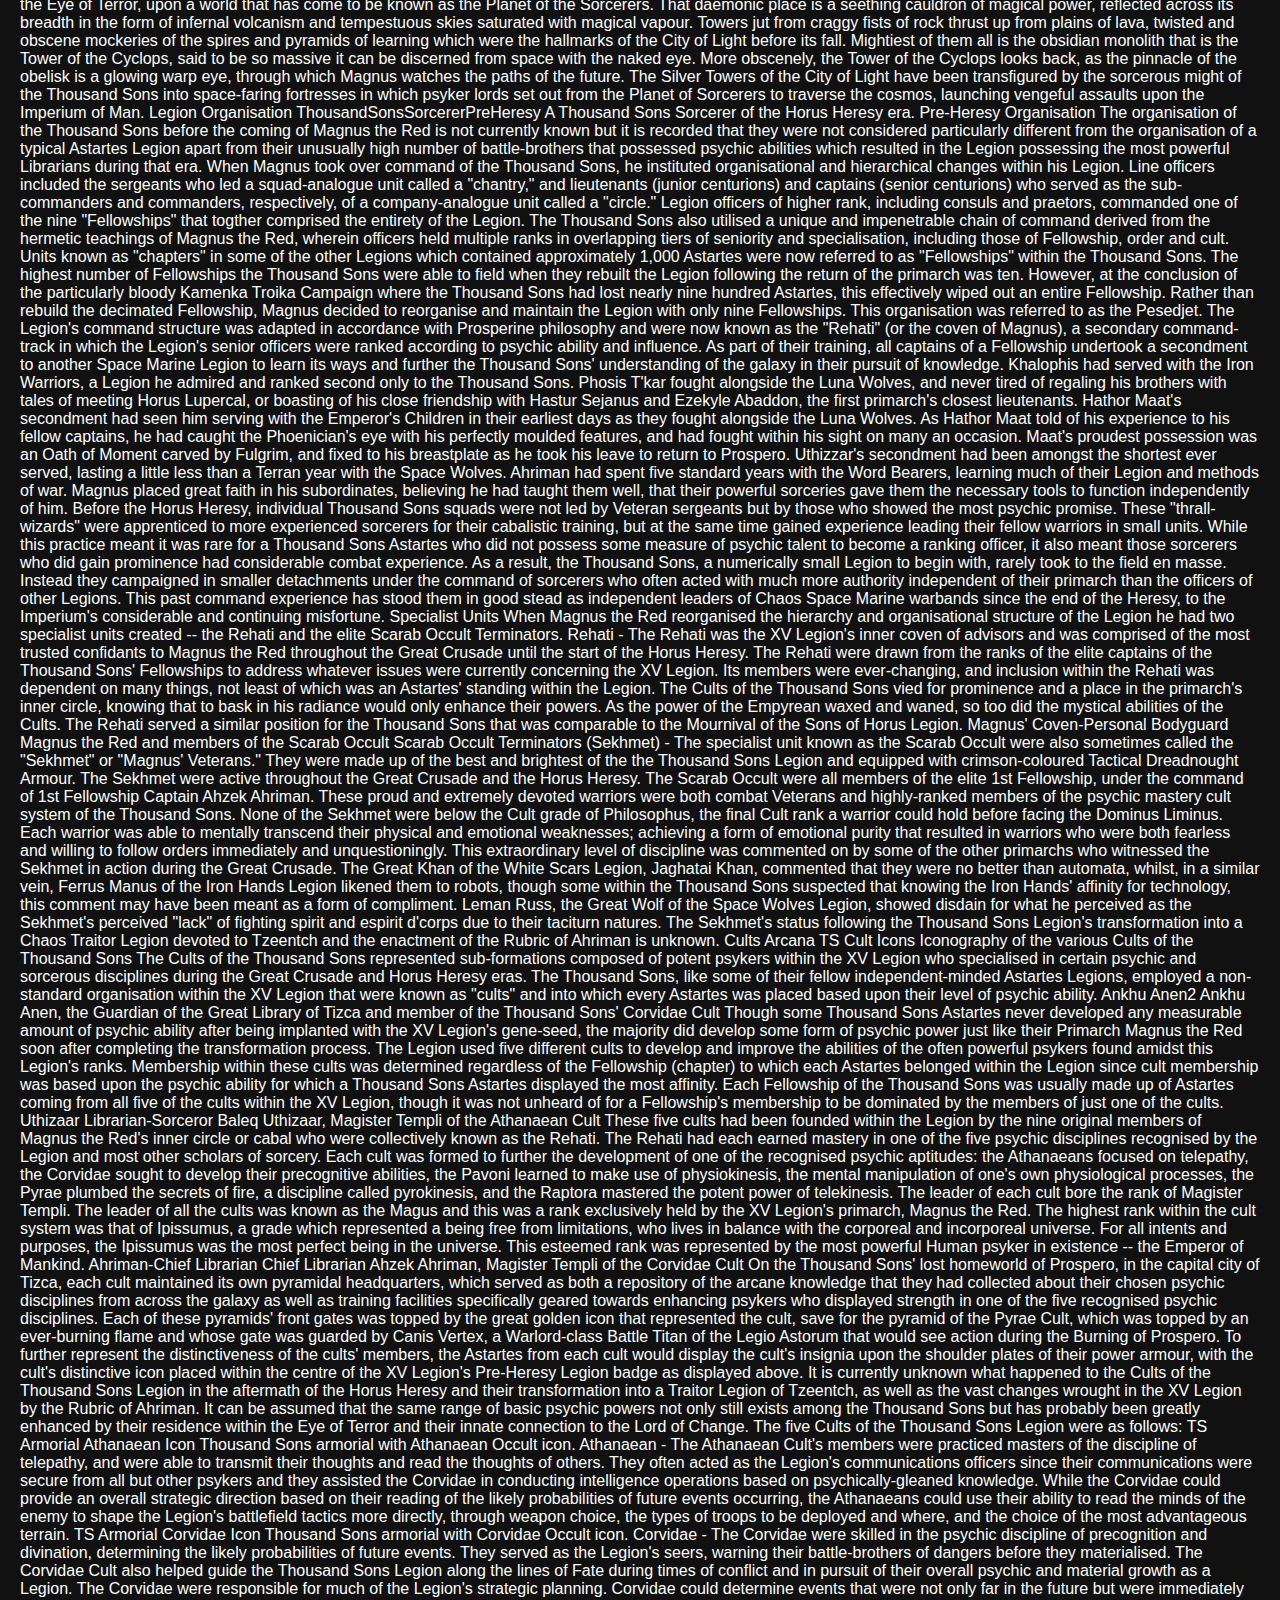
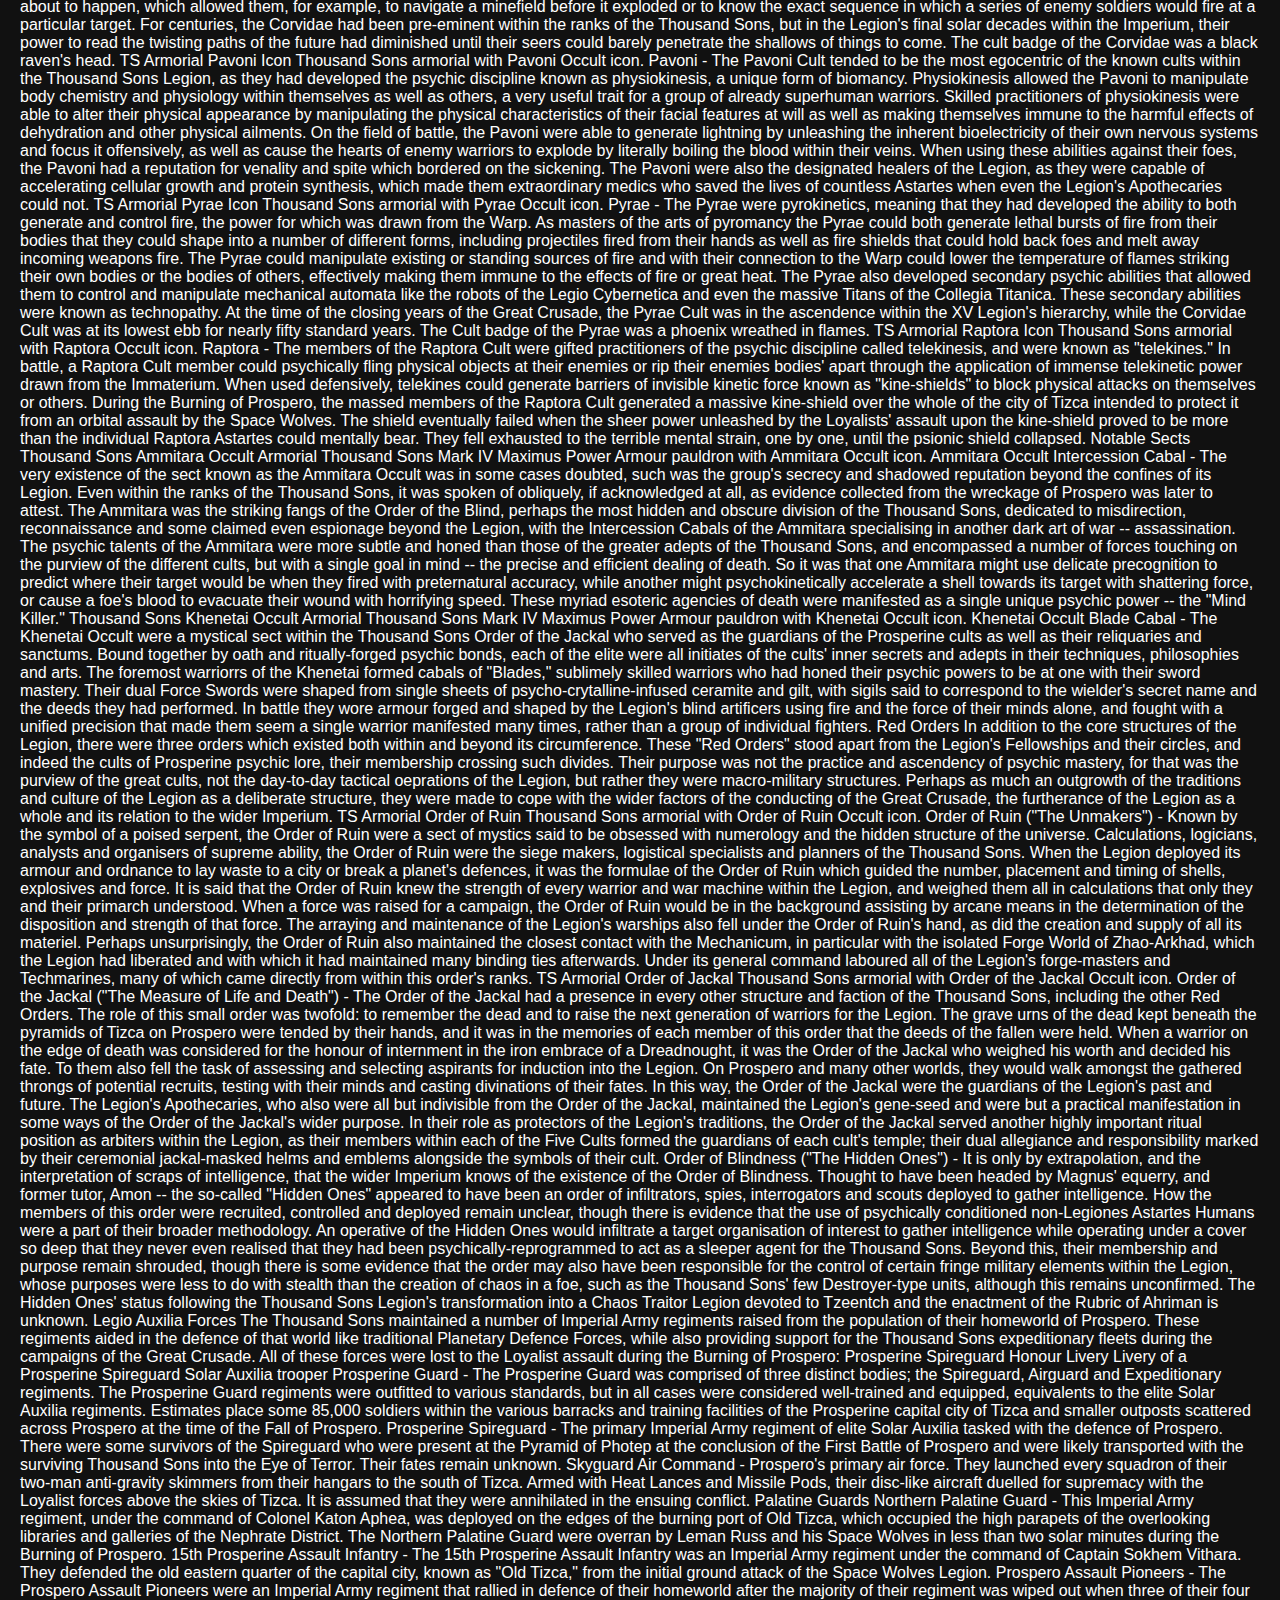
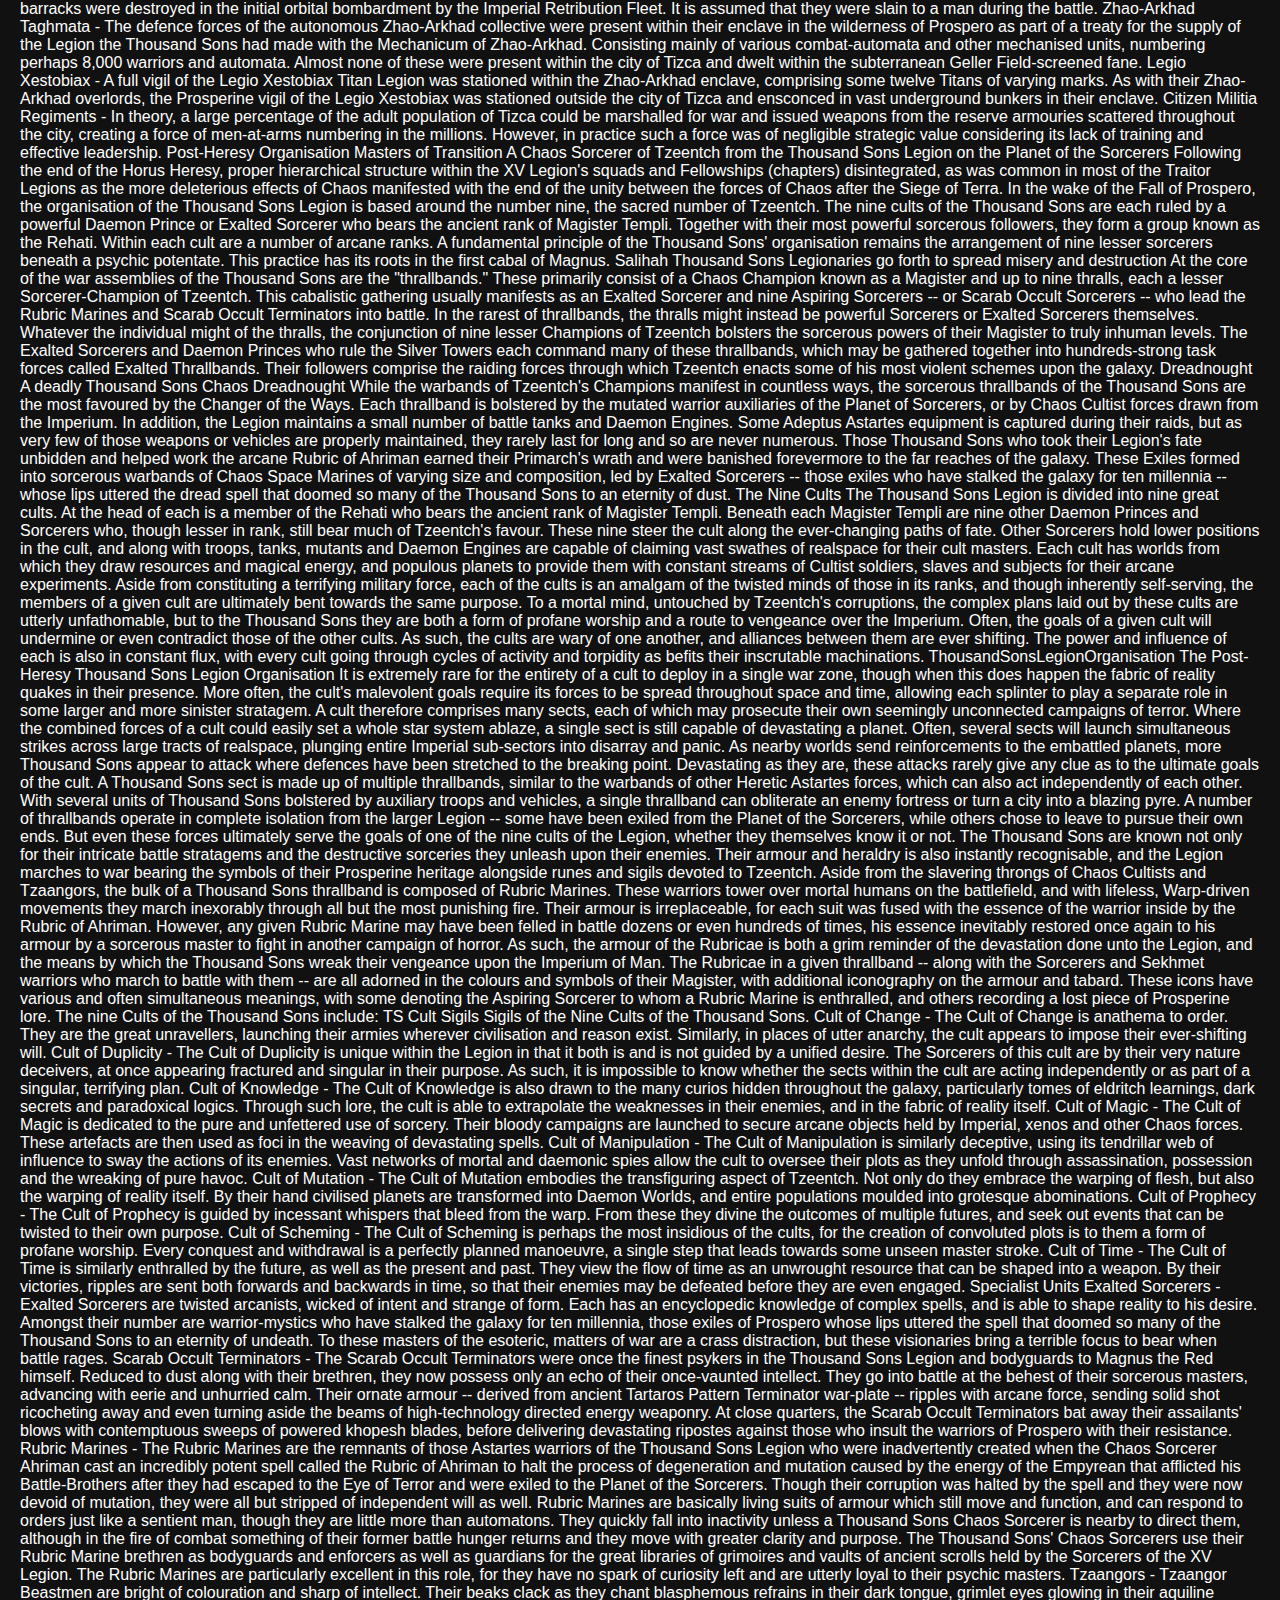
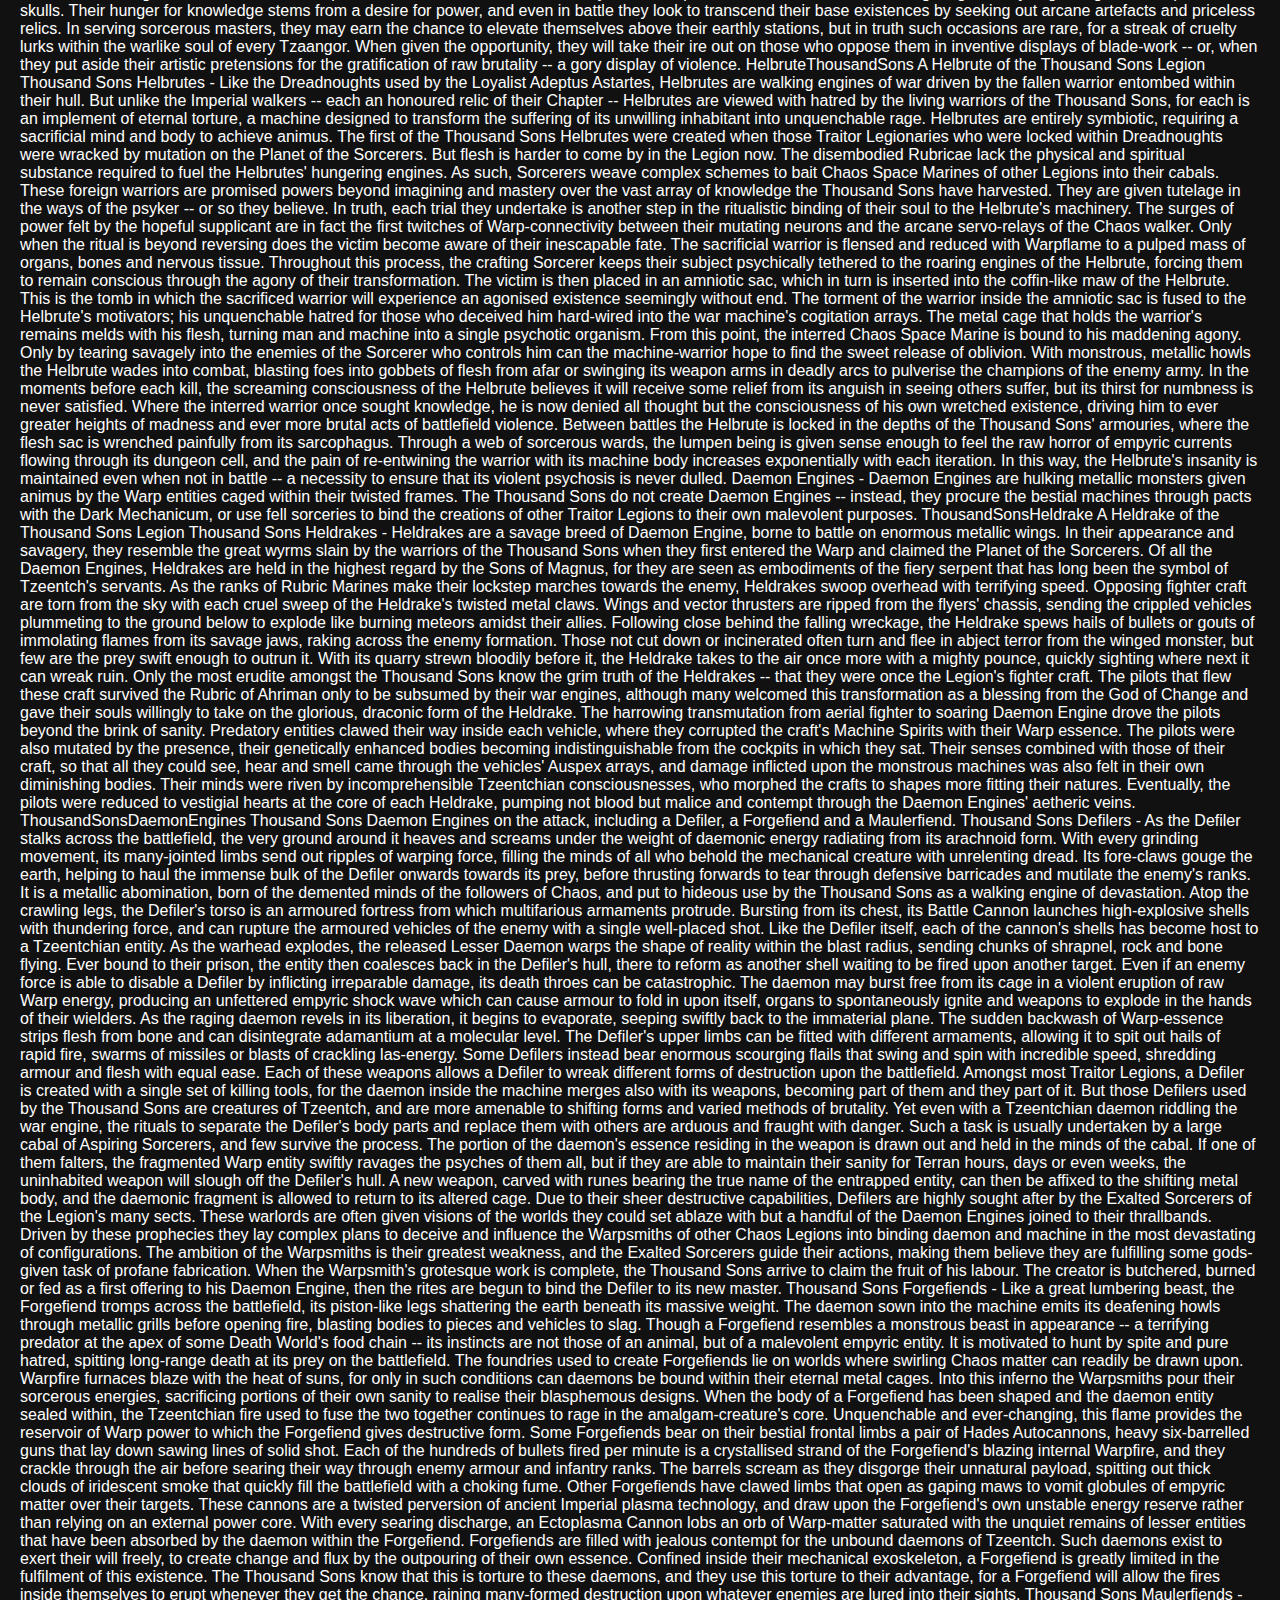
==== commit e51baff7: "yd" ====
--- a/Warhammer.html
+++ b/Warhammer.html
@@ -68,7 +68,7 @@
         <a href="#">Contact</a>
         <a href="#">Contact</a>
         <a href="#">Contact</a>
-        <a href="#">Contact</a>
+        <a href="#">Thousand Sons</a>
         <a href="#">Contact</a>
         <a href="#">Contact</a>
         <a href="#">Contact</a>
@@ -79,7 +79,7 @@
     </nav>
     
     <section>
-        <h2>About Warhammer</h2>
+        <h2>Thousand Sons (Legion XV)</h2>
         <p>The Thousand Sons are one of the Traitor Legions of Chaos Space Marines who are sworn solely to the service of Tzeentch, the Chaos God of change, intrigue and sorcery, though they were once the Imperium of Man's XVth Legion of Space Marines. The main feature that distinguishes the Thousand Sons from the other Traitor Legions is the sheer number of psyker mutations that have always existed amongst the Space Marines in this Legion.
 
             Every current member of the Legion possesses psychic abilities and they prefer to use Chaos Sorcerers and guile in combat, relying on their psychic powers and sorcerous knowledge to earn them victory.
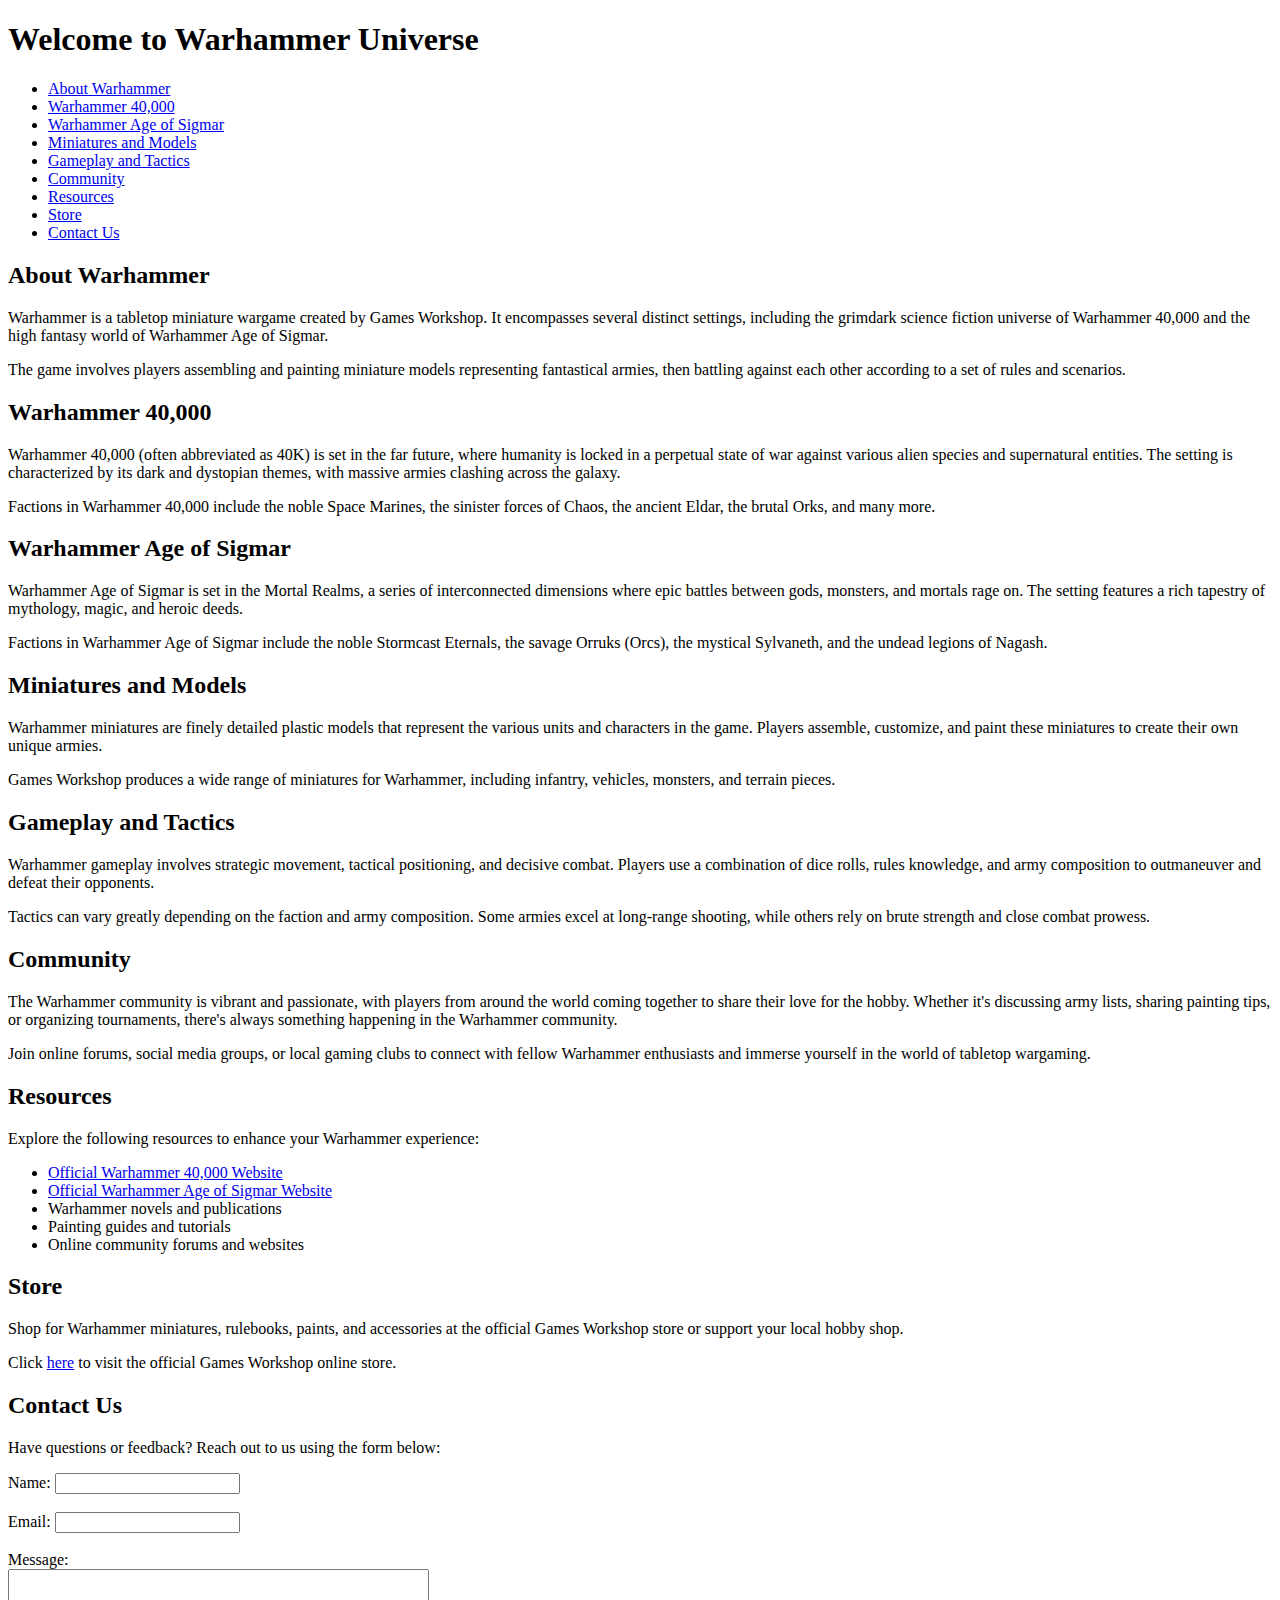
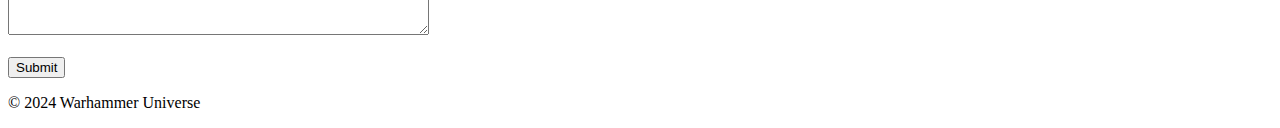
==== commit 102ba373: "Update Warhammer.html" ====
--- a/Warhammer.html
+++ b/Warhammer.html
@@ -3,804 +3,97 @@
 <head>
     <meta charset="UTF-8">
     <meta name="viewport" content="width=device-width, initial-scale=1.0">
-    <title>Warhammer Fanpage</title>
-    <style>
-        body {
-            font-family: Arial, sans-serif;
-            background-color: #111;
-            color: #fff;
-            margin: 0;
-            padding: 0;
-        }
-        header {
-            background-color: #222;
-            padding: 20px;
-            text-align: center;
-        }
-        h1 {
-            margin: 0;
-            font-size: 36px;
-        }
-        nav {
-            background-color: #333;
-            padding: 10px 0;
-            text-align: center;
-        }
-        nav a {
-            color: #fff;
-            text-decoration: none;
-            margin: 0 10px;
-            font-size: 20px;
-        }
-        nav a:hover {
-            color: #ccc;
-        }
-        section {
-            padding: 20px;
-        }
-        footer {
-            background-color: #222;
-            padding: 10px 0;
-            text-align: center;
-            position: absolute;
-            bottom: 0;
-            width: 100%;
-        }
-    </style>
+    <title>Warhammer Website</title>
+    <link rel="stylesheet" href="styles.css">
 </head>
 <body>
     <header>
-        <h1>Warhammer Fanpage</h1>
+        <h1>Welcome to Warhammer Universe</h1>
+        <nav>
+            <ul>
+                <li><a href="#about">About Warhammer</a></li>
+                <li><a href="#wh40k">Warhammer 40,000</a></li>
+                <li><a href="#aos">Warhammer Age of Sigmar</a></li>
+                <li><a href="#miniatures">Miniatures and Models</a></li>
+                <li><a href="#gameplay">Gameplay and Tactics</a></li>
+                <li><a href="#community">Community</a></li>
+                <li><a href="#resources">Resources</a></li>
+                <li><a href="#store">Store</a></li>
+                <li><a href="#contact">Contact Us</a></li>
+            </ul>
+        </nav>
     </header>
-    <nav>
-        <a href="#">Home</a>
-        <a href="#">About</a>
-        <a href="#">Gallery</a>
-        <a href="#">Contact</a>
-        <a href="#">Contact</a>
-        <a href="#">Contact</a>
-        <a href="#">Contact</a>
-        <a href="#">Contact</a>
-        <a href="#">Contact</a>
-        <a href="#">Contact</a>
-        <a href="#">Contact</a>
-        <a href="#">Contact</a>
-        <a href="#">Contact</a>
-        <a href="#">Contact</a>
-        <a href="#">Contact</a>
-        <a href="#">Thousand Sons</a>
-        <a href="#">Contact</a>
-        <a href="#">Contact</a>
-        <a href="#">Contact</a>
-        <a href="#">Contact</a>
-        <a href="#">Contact</a>
-        <a href="#">Contact</a>
-        <a href="#">Contact</a>
-    </nav>
-    
-    <section>
-        <h2>Thousand Sons (Legion XV)</h2>
-        <p>The Thousand Sons are one of the Traitor Legions of Chaos Space Marines who are sworn solely to the service of Tzeentch, the Chaos God of change, intrigue and sorcery, though they were once the Imperium of Man's XVth Legion of Space Marines. The main feature that distinguishes the Thousand Sons from the other Traitor Legions is the sheer number of psyker mutations that have always existed amongst the Space Marines in this Legion.
 
-            Every current member of the Legion possesses psychic abilities and they prefer to use Chaos Sorcerers and guile in combat, relying on their psychic powers and sorcerous knowledge to earn them victory.
-            
-            As a result of an ancient spell known as the Rubric of Ahriman that was cast soon after the Thousand Sons fell from their homeworld of Prospero during the early days of the Horus Heresy, every Thousand Sons Astartes that lacked psychic powers had his soul fused directly into his power armour. The Thousand Sons have become living embodiments of sorcery animated by the power of Chaos and the will of the Lord of Change.
-            
-            The Thousand Sons are the scions of the Primarch Magnus the Red, the copper-skinned cyclops whose thirst for knowledge in all its forms led ultimately to damnation and an eternity of servitude to Tzeentch, the Chaos God known as the Changer of the Ways. When the primarchs were scattered throughout the galaxy, Magnus found himself coming to rest upon the distant, isolated colony world of Prospero.
-            
-            It was perhaps fortunate that a being that many other Human societies would have denounced as a mutant came to such a place. Prospero's only inhabitants were a population of outcast scholars and mystics, who had long since ﬂed the galaxy at large to establish a refuge where they could practise the arts of the psyker.
-            
-            Raised by such scholars, Magnus learned and mastered every one of their arts, soon surpassing them in every regard. The primarch turned from pupil to master, his fearsomely powerful mind able to manipulate the raw power of the Warp in ways no others could.
-            
-            By the time the Emperor located His long lost son, Magnus was privy to every secret the libraries of Prospero could offer. He yearned to learn more, and in his sire found the only being with more psychic potential than he. Accepting command of the Space Marine Legion created using his own gene-stock, Magnus took his place in the Great Crusade, and utilised his puissant skills for the good of all Mankind.
-            
-            But all was not well with this state of affairs, for the Imperium of Man had been envisaged as an end to the superstitions that had benighted the isolated worlds of Mankind for so many long millennia. The worship of deities and fallacious spiritual doctrines was denounced by the Emperor's Iterators, who preached a new age of reason fuelled by the potential of Humanity itself and the doctrines of the Imperial Truth. Sorcery had no place in such a society, yet was not the Emperor the greatest of all psykers?
-            
-            A great debate raged in the upper echelons of the nascent Imperium, driven by the need to explain and harness the phenomenon of psychic power whilst putting an end to sorcery and superstition. While still comparatively rare, the number of Humans being born with latent psychic powers was increasing, though it was nowhere near so prevalent as it is in the late 41st Millennium. The phenomenon proved all but impossible to explain using the empirical reasoning on which the Imperium was being built, and eventually, a great convocation of the highest ranked and wisest counsellors in the Imperium was called.
-            
-            At this Council of Nikaea, those who denounced the use of psychic powers stated their case, the Emperor Himself enthroned in judgement. At length, Magnus came before the council, and gifted as he was of the intellect and charisma of a primarch, he refuted each of their points. Furthermore, Magnus stated convincingly his belief that no knowledge was in itself forbidden, so long as the scholar used it wisely.
-            
-            Both parties having made their cases and the judgement appearing to hang in the balance, the Emperor made His decision, partially influenced by His anger towards Magnus' continued use of sorcery to bargain with the entities of the Warp despite the Emperor's repeated warnings to His son of the dangers that lay within the Immaterium.
-            
-            The pursuit of psychic powers would be severely limited and strictly controlled, and any incarnation of ritual, superstition or incantation outlawed entirely. Magnus was furious, for the Emperor's pronouncement severely curtailed his Legion's activities, and denied them the use of their most potent weapons of war.
-            
-            And so the Great Crusade continued onwards, but it later became apparent that Magnus had not ceased the pursuit of the forbidden arts at all, but rather had continued it beyond the sight of his peers. Most opposed of all his Brother Primarchs was Leman Russ, who regarded any form of guile used to defeat an enemy as a form of cowardice, and even after the pronouncements of Nikaea, a bitter resentment smouldered between the Legions. It was during the opening phase of the Horus Heresy that this resentment exploded into something far worse, with tragic consequences for the Imperium.
-            
-            On the eve of the Warmaster Horus' treachery, Magnus is said to have experienced a vision in which he saw as no others could the full extent of the galactic civil war to come, and the part each primarch would come to play in it. He saw brother slaying brother and pacts being sealed with unspeakable beings. He saw the Ultramarines being unknowingly steered far beyond any hope of intervening, and worst of all, he saw what fate awaited the Emperor Himself.
-            
-            TS Great Rift Map
-            Known Thousand Sons Traitor Legion activity across the galaxy after the formation of the Great Rift in ca. 999.M41
-            
-            Yet, the one thing Magnus could not see was his own role in the coming war, but he determined to intervene nonetheless. Magnus knew that in warning his sire of the coming treachery he would be admitting that he had disobeyed the edicts of Nikaea, yet he believed he had no choice.
-            
-            Furthermore, he saw that with events unfolding so fast, the only sure way of warning the Emperor was to project his consciousness across the void, breaching the psychic defences of the Imperial Palace, and to appear before his sire in spirit form. The primarch of the Thousand Sons issued his warning, but in so doing revealed his own crime.
-            
-            In a stroke, Magnus was condemned by the Emperor, for his message had breached the psychic defences of the Imperial Palace and catastrophically destabilised the Emperor's Webway Project to build an Imperial extension into the Webway for Humanity. Terra itself was now at risk of daemonic invasion through the breach created by Magnus' folly.
-            
-            The Space Wolves were despatched to Prospero by the Emperor to call the Thousand Sons to account and bring Magnus back to Terra to answer for his acts, yet what followed must surely have been far more destructive than any, even Magnus, could have foreseen. Manipulated by the Warmaster Horus, who was already plotting his rebellion against the Emperor, the Space Wolves fell upon Prospero as savage barbarians, unleashing their bestial anger on the Thousand Sons and all of their works.
-            
-            ThousandSonsRubricMarine2
-            A Thousand Sons Rubric Marine armed with a Warpflamer
-            
-            The delicate silver towers of the so-called City of Light, Tizca, were cast down as brother fought brother, savage fought scholar and warrior fought mystic. At the height of the destruction, Leman Russ and Magnus met one another in bitter conﬂict, and ultimately, Russ proved the stronger of the brother primarchs.
-            
-            Yet, at the very moment of Russ' triumph, Magnus uttered a word of power and caused himself, and the City of Light, to vanish from the surface of Prospero, disappearing into the Warp to reappear later within the depths of the Eye of Terror on what would come to be known as Sortiarius, the Planet of the Sorcerers.
-            
-            Given the heritage of their primarch, it can be no surprise that the Thousand Sons Legion was always prone to mutation. Prior to the Heresy, stringent purity checks and relentless discipline had kept mutation at bay whilst simultaneously developing psychic power. Having steeped themselves in the raw power of Chaos, however, the Thousand Sons fell prey to rampant and uncontrolled mutation, to such an extent that a cabal of the Legion's senior Librarians, led by their chief, Ahriman, determined that something drastic must be done to save the Legion from complete dissolution.
-            
-            With Magnus retired to the highest tower of his reshaped City of Light, his mystic, all-seeing gaze cast bitterly upon the dimensions without, Ahriman and his cabal set about enacting a mighty spell that would purge the Legion of mutation and impurity, and leave behind a body of utterly purified warriors.
-            
-            Ahriman cast his rubric, and the skies over the Planet of the Sorcerers erupted in an etheric storm of unprecedented proportions. Bolts of power formed from the raw stuff of the Warp arced from the roiling clouds, each striking a battle-brother of the Thousand Sons, until all but Magnus in his tower and the cabal of sorcerers had been scoured by the mighty rubric.
-            
-            But when the storm receded, Ahriman saw the awful truth of what he had wrought. Instead of purging the ﬂesh of ravening mutations, each of the Thousand Sons who lacked psychic power had been transformed. The seals and joints of their power armour had been welded shut, and the body within turned to ashes. What remained was a suit of animated armour, devoid of mutation, but of all independent will as well.
-            
-            When Magnus the Red saw what Ahriman had done, he turned his back, ascended his tower and turned his gaze upon the Imperium. In that moment he knew that everything he had ever striven towards was now, quite literally, ashes.
-            
-            Some say that Magnus resides in his Silver Tower still, his baleful gaze sweeping the domains of Mankind in search of the means of enacting his final vengeance. While their Daemon Primarch broods upon the total annihilation of his enemies, the Sorcerers of the Thousand Sons lead their automaton warriors, their Rubricae, the length and breadth of the galaxy, wielding the power of Tzeentch and enacting the schemes of their master 
-            Legion History
-            "The knowledge of sorcery is like sea water, the more that is drunk, the thirstier the drinker becomes, and the more surely they are poisoned."
-            — Attributed to Kva 'He who is Divided', Caster of Runes, Space Wolves Legion
-            TS Icon
-            Post-Heresy Thousand Sons Legion badge
-            
-            The Space Marines of the Emperor's Legiones Astartes were genetically engineered, psycho-indoctrinated warriors with superhuman abilities and minds and souls for war. In addition, each individual Legion had its own idiosyncrasies and character -- the product of their gene-seed and unique warrior culture.
-            
-            The Thousand Sons were a Space Marine Legion bound up with occult lore, mysticism and the otherworldly powers of the psyker. It was these esoteric arts of war that made them one of the most formidable Legions, but also one of the most distrusted, and would eventually see them subjected to the Emperor's judgement against them.
-            
-            Creation of the XV Legion
-           
-            Like all of their predecessors among the Legiones Astartes, the XVth Space Marine Legion was first forged on Terra by the Emperor of Mankind and its original members were recruited from the Terran population. Their gene-seed was first derived from samples of the psychically-gifted DNA of their genetic father Magnus the Red and then implanted into the first Thousand Sons Astartes in the gene-laboratories of Luna during a brief resurgence of Warp Storms within the boundaries of the Sol System.
-            
-            This brief surge of Warp activity generated psychic convergences all across the globe, resulting in spontaneous outbreaks of psychotic violence. This unusual activity likely did not have any additional mutational effect on the Legion's gene-seed. However, upon learning of these ominous events years later after he was given command of the Legion following his discovery by the Emperor on the world of Prospero, the Primarch Magnus considered these portents as boding ill for his Legion.
-            
-            The initial corps of Thousand Sons Legionaries, the Student-Aspirants, had been chosen from psychically-gifted individuals who had been citizens of the former Achaemenid Empire that had existed on Terra and had been ruled by the Emperor for nearly a standard century. Because they had been under Imperial rule for so long, the Achaemenids had not suffered as greatly as other regions of the planet during the Emperor's Unification Wars to reunite all the various techno-barbarian tribes and nation-states of the Earth under His rule.
-            
-            Tizcan Host Heretic Astartes
-            Thousand Sons Legion colour scheme
-            
-            The student-aspirants of the XV Legion had been chosen from among those Achaemenid families the Emperor Himself had determined showed potential and were suitable for the gene-seed implantation process. These young men were taken from the territory of the Achaemenid Empire to the Emperor's secret gene-laboratories beneath the Himalazian (Himalayan) Mountains, where He first had begun His experiments in Human enhancement and created the primarchs, to begin the student-aspirants' transformation into Space Marines. One of these first student-aspirants was Ahzek Ahriman and his twin brother, Ohrmuzd Ahriman.
-            
-            Once it had been raised, the XVth Legion was deployed by the Emperor to gain experience through the suppression of the few remaining pockets of techno-barbarian resistance on Terra to Imperial rule.
-            
-            Having proved themselves in this first campaign, the XVth was formally named the Thousand Sons by the Emperor and given their own expeditionary fleet so that they might begin to make contributions to the Great Crusade the Emperor had unleashed to reunify all of Humanity within the newborn Imperium of Man.
-            
-           
-            Magnus the Red
-            The world of Prospero was, as records report, originally a place of pure desolation. It was a desolate, dark planet and was chosen by its original inhabitants because of its sheer distance from Terra. Mutants and psykers lived in reclusion and study on the world, safe from the prejudice and hatred of their fellow Humans.
-            
-            In the end, the only good thing about Prospero was its galactic position as a backwater and the reality that it was an easy world to hide on. It had one major city, Tizca, the City of Light, a gleaming metropolis of white marble, with spires reaching into the sky. Tizca was situated on the most central of the many mountains of the planet and it was nourished by underground hydroponics and techno-psychic collectible arrays that provided sustainable energy. All of its towers were gleaming works of architectural grace defined by soaring obelisks and towering pyramids.
-            
-            TS Legionary Mark II
-            Pre-Heresy Thousand Sons Legion colour scheme
-            
-            Within Tizca, the mutant psychic outcasts of Human society devoted themselves completely to the study of their psychic abilities in order to master their powers. Thus Magnus could freely develop his own full psychic potential far from the sight of other men. Time passed and Magnus went from student to adept and from adept to master.
-            
-            When he reached adulthood, someone whose coming he had long foreseen finally arrived on Prospero: the Emperor of Mankind. As legend tells, the two recognised each other immediately.
-            
-            The Emperor, of course, acknowledged the psychic giant to be one of His long-lost sons and granted Magnus the command of the Thousand Sons Space Marine Legion that had been created from his own genetic profile. Bearing Magnus' gene-seed, the XVth Legion had a strong predisposition towards psychic mutation and a considerable number of Thousand Sons Astartes inherited their primarch's potent psychic capabilities.
-            
-            The Great Crusade
-            Approximately 5 standard years after the Thousand Sons began the Great Crusade to reclaim and reunify the Human-settled galaxy, the Thousand Sons' began to display powerful psychic abilities, which was at first a welcome development for its Astartes as they sought to further emulate the Emperor.
-            
-            This development was reluctantly tolerated by the Emperor, who was greatly wary of psychic abilities wielded by anyone other than Himself or Malcador the Sigillite, because the Thousand Sons' abilities proved to be a powerful weapon for the Imperium during the Great Crusade.
-            
-            Throughout that long campaign, the Thousand Sons made extensive use of sorcerers, and their Warp-derived powers would leave whole populations in thrall to their will rather than carrying out a planetary conquest through a costly full frontal assault like the other Space Marine Legions. This tactic earned the ire of Leman Russ of the Space Wolves Legion who saw anything less then a frontal assault as dishonourable and cowardly.
-            
-            XV Legion Legionary
-            Pre-Heresy Legion colour scheme of the pre-Prosperine XVth Legion
-            
-            But soon, the Legion's joy at their psychic gifts turned to revulsion and horror as a wave of ghastly, degenerative mutations began to affect large portions of the battle-brothers of the XV Legion. These mutagenic changes began to be called the "Flesh-Change" by the Legionaries, and were much feared, as the spiral of degenerative mutation ultimately reduced a proud Thousand Sons Astartes into a mindless mutant abomination that would later be recognised by the Imperium as a gibbering Chaos Spawn.
-            
-            The majority of those afflicted by the Flesh-Change were put into stasis by the Legion in the hope that someday in the future a cure would be able to be found to reverse the onset of these crippling mutations. The number of active Astartes within the XVth Legion soon began to dwindle to dangerously low levels as a result of the ravages of the Flesh-Change.
-            
-            Fortunately, for the XVth Legion the Emperor's Great Crusade finally arrived at the isolated world of Prospero and the Thousand Sons were reunited with their Primarch Magnus. The Flesh-Change had become a pandemic at this point, but the entire Legion was transported to the newly discovered world to meet their gene-father. After the initial reunion with one of His lost sons and the celebrations that followed, the Emperor and the vast majority of the Great Crusade's large fleet departed Prospero, leaving the Thousand Sons behind.
-            
-            By then the rampant mutations within the Legion had spontaneously gone out of control after the departure of the Emperor. The Thousand Sons Primarch Magnus intervened to save his genetic children, and through mysterious means was able to save those that had been the least affected by the rampant mutations. In the end, the XVth Legion only numbered a thousand battle-brothers that had managed to be saved.
-            
-            The Thousand Sons gene-seed had been stabilised and the recruitment of potential initiates from Prospero began to replenish the Legion's severely depleted ranks. The XVth Legion was eventually able to rebuild its numbers (though the Thousand Sons Legion would never become as large as its fellow Legions) and return to the Great Crusade, led by their Primarch Magnus. Using their psychic gifts, the resurgent Thousand Sons Legion brought a number of worlds into Imperial Compliance, bringing them into the Imperial fold.
-            
-            Sobek Heavy Support Squad
-            Sobek Heavy Support Squad
-            
-            Their primary methods of victory included the use of diplomatic guile and trickery, a modus operandi that was not questioned by the rest of the Imperium. But these methods grew less effective as the XVth Legion's expeditionary fleet entered more dangerous regions of unknown space where extensive hostile forces were encountered. Many of these new enemies of Mankind employed psychic powers similar to those that the Thousand Sons wielded.
-            
-            The XV Legion used their own potent psychic gifts and sorcerous abilities to bring these enemies of Mankind into Compliance or to exterminate them altogether. Over the following solar decades some of the primarchs voiced their dissent that these so-called "psyker" Legionaries were allowed to exist and be a part of the Emperor's righteous Great Crusade.
-            
-            Aghoru Compliance
-            The Imperial Compliance of the world of Aghoru (officially codified in Imperial records as 28-16) was an action carried out by units of the Thousand Sons Legion that was achieved through diplomacy and was considered a success. Interestingly, the Human population possessed ancient legends of a race of elder beings known as the "Elohim" (which might be analogous to the Aeldari).
-            
-            According to their mythology, a perverted and corrupt daemonic force, known as the "Daiesthai", who had succumbed to the corruption of the Elohim's self-obsession, and hedonistic excesses, were imprisoned within the massive, artificially constructed peak, designated by the Thousand Sons as "The Mountain." The Thousand Sons Primarch Magnus was enthralled by the planet's mountain and the tomb of the dormant Daiesthai.
-            
-            Seraphis Dreadnought
-            Seraphis Dreadnought of the Pre-Heresy Thousand Sons
-            
-            Upon further investigation within the artificial mountain, Magnus discovered that it was some kind of gateway with a web-like network of conceptual conduits, containing billions of pathways between worlds. Unfortunately, Aghoru's link to the network had become corrupted by the Warp and was ultimately sealed.
-            
-            Yet somehow, these daemonic forces were inadvertently released from their imprisonment and took over the massive Revenant Titan guardians that stood sentinel over "The Mountain," and began to attack Magnus and his Thousand Sons. These Daemons were only defeated by the combined efforts of the Crimson King, his Thousand Sons and a contingent of the Space Wolves 5th Great Company, led by Jarl Amlodhi Skarssen Skarssensson, who had recently arrived to from the campaign in the Ark Reach Cluster.
-            
-            The primarch had initially bristled at the jarl's cursory and demanding manner that was typical of the VIth Legion, and thus, had held off in giving the deputation a timely reply.
-            
-            After the conclusion of the battle, the Crimson King appreciated his cousin Legion's efforts, and deigned to give the Jarl his assent. Magnus then gathered his Legion and made all due haste towards the Ark Reach Cluster.
-            
-            Ark Reach Cluster Campaign
-            "This is not over. Blood of Fenris is on your hands, and there will be a reckoning between us, Magnus. This I swear upon the blade of Mjalnar."
-            —Leman Russ, Primarch of the Space Wolves, to his brother Magnus the Red, Primarch of the Thousand Sons during the conclusion of the Heliosa campaign
-            ThousandSonsPreHeresy
-            A Thousand Sons Centurion during the Great Crusade, armed with Plasma Pistol and Power Sword.
-            
-            The Ark Reach Cluster had been discovered by the Word Bearers Legion's 47th Expeditionary Fleet; it was a group of binary stars occupied by a number of belligerent planetary empires that rejected the Imperium's offer to become part of the Emperor's growing demesne. When negotiations broke down between Imperial representatives and the Phoenix Court, a representative body of six systems of the Ark Reach Cluster, hostilities commenced. The first four systems easily fell to the combined efforts of the Space Wolves and the Word Bearers. The Rout waged a genocidal campaign that laid waste to the intransigent worlds while the Word Bearers' Ashen Circle destroyed much of the culture of the Ark Reach Cluster, hunting down works of false doctrine and those who purveyed it, and consigning both to destruction and eradicating flame. The two Legions continued the prosecution of this campaign for the next two years until only two worlds still resisted Imperial efforts, thanks in no small part to the Avenians, who lived in silver towers on top of the tallest mountain peaks of Ark Reach Secundus, which was known to the local inhabitants as Heliosa.
-            
-            It was soon decided that in order to ensure a successful Compliance, a greater Imperial presence must be felt. To this end, Leman Russ decided that he would send for assistance from Thousand Sons in the nearby Aghoru System, to help bring the sixth and final world, Shrike, into Imperial Compliance. When the XV Legion finally arrived they found themselves deployed at a more frantic war pace than what they were accustomed to. The Space Wolves Compliance operations were conducted swiftly, and over the next six months the Rout continued to spearhead the efforts on Shrike. The Imperial ground forces found themselves being viciously attacked by varied and hostile avian creatures almost incessantly, which forced the Imperials to modify their weapons for point-defence in order to clear the skies around them. These vicious avians were known by the local inhabitants as snow-shrikes (razor-beaked birds) that made short work of the Imperial forces during multiple assaults. This earned the planet the sobriquet, "Shrike" by Imperial forces.
-            
-            Nebmaetre Heavy Support Squad
-            A Heavy Support Squad of the Thousand Sons Legion help bring a world into Imperial Compliance during the Great Crusade
-            
-            Despite the punishing pace of the campaign, the Thousand Sons helped play an instrumental role in the final defeat over the Avenians when they took the objective named Raven's Aerie 93. This final battle was won in a matter of hours, with only a fraction of casualties incurred by Imperial forces. The Avenians surviving leaders and military forces withdrew and retreated to their capital world of Heliosa. With the precognitive abilities of the Thousand Sons' Corvidae Cult members, they were able to determine the location of hidden enemy forces, whom the Space Wolves savagely killed with their warriors, while the Word Bearers burned their fortresses with purifying flame.
-            
-            Even after achieving victory, tensions between the Space Wolves and the Thousand Sons continued to boil over, until it finally came to a head during the battle for Phoenix Crag, Shrike's capital city. The Crimson King had become disgusted by what he saw as the wanton destruction and near-genocide committed by the Space Wolves of the planet's population. The Space Wolves pointed out to their cousin Legion that the Avenians were an unrepentant and degenerate society who refused to accept the Imperial Truth. Soon tensions flared, and several of the Space Wolves charged the Thousand Sons. The warriors of the XV Legion utilised their deadly psychic abilities and slew several Fenrisian Wolves as well as disabling the bodies of the Space Wolves themselves.
-            
-            Khalmekt Tactical Squad
-            Khalmekt Tactical Squad of the Thousand Sons Legion
-            
-            In the midst of the fighting, disaster struck, in the form of one of the Thousand Sons, a Pavoni Cult member known as Hastur, when he succumbed to the dreaded "flesh-change" after over-exerting his psychic powers. This caused his body to spontaneously mutate uncontrollably, which caused panic within the ranks of the Thousand Sons, and resulted in further mutations amongst some of its members. A surging wave of power erupted as Magnus the Red came forth and stepped towards the hideously transformed Hastur, who seemed to reach out to Magnus, as though to embrace him, and the Primarch opened his arms to receive him with forgiveness and mercy. Suddenly, a thunderous bang sounded and Hastar's body exploded as a single, explosive round detonated within his chest. Silence ascended, as the heavy tink sound of a monstrous expended brass casing struck the ground. It was the Wolf King himself who had ended Hastur's suffering.
-            
-            The Wolf King walked calmly towards his brother Primarch, as both sides readied themselves to make war upon one another. Total war between the two Legions seemed imminent. Fortunately, disaster was just barely averted when Primarch Lorgar interposed himself between his brothers, and through his masterful oratory, managed to calm the tense situation. Magnus refused to stand by as the Wolves ravaged Heliosa. But Russ retorted that this world was discovered by his Legion, and therefore, it was his to do with as he saw fit. The people of this world had chosen to fight the Imperium, and therefore had chosen death. As the Wolf King departed, he turned to face Magnus once more, and swore a blood oath against the Crimson King, promising that one day soon, there would be a reckoning between both of them. The Wolf King then slashed his blade across his palm, and let his blood spill to the ground. He then threw his head back and howled, and his warriors added their voices to their master's cry -- a lament for the dead and grim warning of things to come.
-            
-            The Council of Nikaea
-            Apophis Command Squad
-            Captain Apophis and his Legion Command Squad of the 5th Fellowship during the bloody fighting of the Kamenka Troika Campaign
-            
-            Rumours and condemnations began to spread about the Thousand Sons Legion amongst the other Expeditionary Fleets. The most vocal of these detractors were the Primarchs of the Death Guard, Imperial Fists and Raven Guard Legions. The majority of the Legionaries of the XV Legion had been afflicted by the rampant genetic mutation within their ranks. Those that still remained unafflicted had seen their psychic abilities increase dramatically in power level. Soon the Thousands Sons' detractors raised their objections to the Emperor Himself, calling for the XV Legion's disbandment and for the Legion to be expunged from the Imperial records like the II and XI Legions.
-            
-            The Emperor was also displeased by the Thousand Sons' dabblings in manipulating the corrupting powers of the Warp. Serious suspicions began to surround Magnus as the hatred towards mutants and psykers spread through the Imperium as the Crusade progressed and the Legions learned how dangerous the use of psychic abilities could be on world after world that had been ravaged by them during the Age of Strife. After much debate in the Imperium over the use of psykers, the Emperor called an Imperial Conclave of all the primarchs and chief Imperial officials at the remote and volatile planet of Nikaea to deal with the issue once and for all.
-            
-            Brother Amsu-Legio Standard Bearer
-            Brother Amsu, Legion Standard Bearer
-            
-            The highest authorities in the young Imperium were present or were represented, including the Emperor and His Sigillite and Regent Malcador, who officiated over the council. At the forefront of the debate was Magnus, who argued very passionately for his cause and the important contributions that psykers and the use of sorcery could make to the improvement of the Imperium and to speeding up the successful conclusion of the Great Crusade. The main opponents to the use of psykers were the Space Wolves who shared their Primarch Leman Russ' hatred of sorcery as unclean and cowardly and the Death Guard, whose Primarch Mortarion testified in person against the use of psychic powers.
-            
-            When a consensus emerged among the Council's participants that psykers and their powers represented a potential danger to the people of the Imperium, the Emperor's edicts were that in the interest of unity, no one was to be censured for prior actions involving the use of psychic abilities. Use of psychic abilities by the Imperium's military forces was banned (except the use of Astropaths, Navigators, and very strictly sanctioned and controlled psykers who were authorised to carry out Imperial business, like the Sisters of Silence). All Astartes Legion Librarians were to be disbanded, and their members returned to conventional combat duty.
-            
-            In effect, Magnus and the Thousand Sons were banned from practicing "sorcery" or using the psychic abilities and knowledge they so coveted. However while fighting in the Great Crusade the Thousand Sons would secretly gather the sacred texts and forbidden research into psychic phenomena of several thousand conquered worlds and compile them into the infamous tome of sorcery known as the Book of Magnus.
-            
-            The Fall of Prospero
-            Scouring of Prospero2
-            Primarch Leman Russ leads his Space Wolves Legion in unleashing their fury on the unsuspecting world of Prospero
-            
-            Burning of prospero cover box
-            Due to his Primarch's absence, Ahzek Ahriman, Chief Librarian and 1st Fellowship Captain, leads the Thousand Sons Legion during the Fall of Prospero
-            
-            Wulfen vs
-            A ferocious warrior of the Space Wolves 13th Great Company, fighting against a Thousand Sons Legionary
-            
-            The Battle for Prospero
-            Surrounded, Magnus the Red finally comes forth to lead his Legion in a final showdown with the Space Wolves
-            
-            Russ Breaks Magnus
-            Leman Russ emerges triumphant as he defeats Magnus the Red, by breaking his back across his armoured knee
-            
-            Tizca-Capital City in ruins
-            The city of Tizca lies in ruin after the Fall of Prospero
-            
-            When Magnus the Red learned of Horus' betrayal of the Imperium and his decision to give his loyalty to the Ruinous Powers, he used his own psychic abilities to get a message to the Imperial Palace on Terra by directly contacting the Emperor mind-to-mind, though this ruptured the Palace's considerable psychic defenses and killed thousands of people whose minds were unable to handle Magnus' potent psychic call. But the Emperor refused to believe that His favorite son Horus would ever betray His trust and so He assumed that it was Magnus who had been corrupted by the Chaos Gods since he was once again using the sorcerous powers that had been banned by the Council of Nikaea. Believing that Magnus sought to sow dissension in the Imperium to serve his masters in the Warp, the Emperor ordered the Space Wolves Legion to go to Prospero and bring back Magnus to Terra, so he could give account for his actions. But this was not to be, as the corrupted Warmaster Horus had intercepted the Emperor's communique with Russ' Legion and subtly manipulated their orders. Instead of just arresting the offending Primarch Magnus for his transgressions and bringing him back to the Emperor for censure and punishment for breaking his oath never to use his psychic powers again, Horus changed their orders to read that the Space Wolves were to assault the Thousand Sons' homeworld of Prospero. Magnus had psychically foreseen the Loyalist Marines' attack on Prospero, which was eventually carried out by the Space Wolves Legion, elements of the Emperor's Adeptus Custodes, and millions of Imperial Army troops, all assisted by the Sisters of Silence acting as psychic "blanks" in order to nullify the Thousand Sons' psychic abilities.
-            
-            Magnus had finally understood, after his forced psychic entry into the Hall of the Golden Throne and his direct mental communication with the Emperor, that he had been manipulated by Tzeentch, with whom he had apparently unknowingly consorted with while desperately looking for a way to stop the emergence of the psychic mutations that were threatening to destroy his Legion. In an act of repentance and sacrifice, and to show his father that he and his Legion were loyal to the end, he did not warn the defenders of the planet or his Legion of the coming Imperial attack, on the contrary, he imposed a psychic veil on the planet so the Thousand Sons would have no clue of the impending assault. He also dispersed the Thousand Sons' Legion fleet far away from Prospero. He knew that Tzeentch wanted the Thousand Sons and Space Wolves to slaughter each other, and he wanted to stop these plans, even if it meant the sacrifice of his Legion and homeworld. Therefore, the Space Wolves' attack on the Thousand Sons' homeworld of Prospero came as a complete surprise. Because there was no warning, the invading fleet translated from the Warp into realspace practically on top of the planet, and quickly destroyed its orbital defences, initiating the great campaign of the Horus Heresy known as the Fall of Prospero to Imperial historians.
-            
-            Then, a tremendous orbital bombardment reduced Prospero to cinders, except its capital, Tizca, a beautiful city and the seat of Magnus and the Legion, that was at all times protected by a psychic void shield. This shield was maintained by one of the Thousand Sons' cults, and Magnus did not disable it, knowing that such action would alert his Legion. Because of the shield, an Imperial invasion of Tizca had to take place. A huge force of landing vehicles and support craft descended on the city, whose defenses had been left mostly unmanned. Establishing a beachhead in the spaceport area, the Space Wolves began slaughtering thousands of Prosperans and burning everything in sight. Yet the Thousand Sons' rank-and-file did not share Magnus' acceptance of defeat and punishment, so they took up arms against the Loyalist invaders. The Thousand Sons managed to hold Tizca (the only surviving city on the planet) for a period of time before they were eventually pushed back. Magnus eventually, reluctantly, took to the battle against the Loyalist forces when Leman Russ and his Wulfen were unleashed on the last standing Pyramid of Tizca. Magnus and Leman Russ took part in a devastating duel in which Russ was ultimately victorious. Magnus invoked ancient sorceries in order to escape Prospero by opening a gateway through the Warp into the Eye of Terror where a Daemon World had been prepared for Magnus and the remnants of his Legion by their new patron, Tzeentch. Magnus was subsequently "rewarded" by Tzeentch by being transformed into a Daemon Prince.
-            
-            Following the siege of Prospero, the Thousand Sons have been the arch-enemies of the Space Wolves Chapter. They have tried several times to uproot and destroy the Space Wolves, including establishing a Chaos temple in a mountain spire on the Space Wolves' homeworld of Fenris, a temple to Tzeentch known as the Daemonspire whose creation was ordered by Madox, a high-ranking Chaos Space Marine in Magnus' service. The Thousand Sons tried again on the world of Garm by stealing the Space Wolves artefact known as the Spear of Russ to perform a sorcerous ritual that would transform the planet into another Daemon World of the Warp. Even though the Spear was lost, the world was saved from Chaos and retaken for the Emperor by the Imperial Guard. In this instance, Ragnar Blackmane defeated Madox and cast the Spear into a partially manifested Magnus, losing the Spear but banishing Magnus back to the Warp.
-            
-            Magnus' Vengeance on the Space Wolves
-            Revenge for the Thousand Sons finally came against the Space Wolves in the 32nd Millennium, even though most of those Loyalist Astartes of that Chapter who had originally fought against them had died and passed on long centuries before. The Thousand Sons began raiding worlds around Fenris, attempting to bait Great Wolf Harek Ironhelm away from his homeworld, because he wanted nothing more than to bring the Thousand Sons to battle. Magnus even taunted him in his dreams, showing Harek the smoldering remains of conquered cities which Magnus was walking through. Eventually Harek found what he believed to be the Thousand Sons' secret base on Gangava and launched a full scale attack against it. This allowed the Thousand Sons to assault Fenris itself. For forty days and nights, the Thousand Sons assaulted the Fang Citadel, and the defending Space Wolves were forced to awaken Bjorn the Fell Handed, now a Venerable Dreadnought. The remaining Space Wolves troops retreated deep into the Fang, while sending scouts out to escape and inform Harek. Harek returned to Fenris and brought the battle to Magnus. Magnus, now a Daemon Prince, was too powerful for Harek however, and slew him on the slopes of the Fang but not before taking a terrible wound himself. When the Space Wolf Chapter fleet returned, the Thousand Sons withdrew from Fenris back into the Warp, but were pleased at the death of the Space Wolves' Chapter Master.
-            
-            The Rubric of Ahriman
-            1000Sons
-            A Thousand Sons Rubric Marine after the casting of the Rubric of Ahriman
-            
-            Some time later, the surviving Thousand Sons Marines began to suffer severely once more from the constant mutations of their genomes that were always a result of time exposed to the Chaos energies of the Eye of Terror. In addition, the Thousand Sons' patron Chaos power Tzeentch was the very embodiment of Change, and he often gave mutational "gifts" to those who served him. Soon after their arrival in the Eye of Terror, several of the Thousand Sons' Battle-Brothers were mutating out of control into mindless Chaos Spawn. All their medical efforts to staunch the spread of mutation were for naught. The Thousand Sons were losing the only thing they had left after the Horus Heresy and the destruction of Prospero -- their humanity.
-            
-            When Ahzek Ahriman, the Chief Librarian of the Thousand Sons and long-time friend and adviser of Mangus the Red saw the gene-curse, known as the "Flesh-Change," of his fellow Thousand Sons manifest at the dawn of the Great Crusade, he vowed to find a way to halt its hideous rampage. When he witnessed his twin brother Ohrmuzd mutate into a mewling abomination, the vow to save his brethren became the defining core of Ahriman's being. The Chief Librarian turned his every waking moment to finding a solution to the Flesh-Change. Ultimately, his single-minded crusade led to a kind of success, but also a terrible failure. During the Thousand Sons' exile to the Planet of the Sorcerers, when they began to fall back into rampant mutation, Ahriman devised a way to prevent further mutation in the form of a powerful spell known as the Rubric of Ahriman. However, the rest of the Sorcerer Librarians of the Thousand Sons did not agree or see eye-to-eye on the matter. It was only when Magnus was finally elevated to the status of Daemon Prince of Tzeentch that the Legion's Sorcerers banded together to create a Cabal. They agreed to cooperate and unleash the Rubric.
-            
-            The following sorcerous cataclysm unleashed lightning strikes that hit each and every Thousand Sons Chaos Marine. Those that had little or no psychic power were disintegrated outright, their bodies turning to ash within their armour. Those that possessed psychic power found those abilities greatly augmented, becoming among the most powerful Sorcerers in the galaxy, yet their souls were fused with the very essence of their Power Armour as a result, creating a horrific, undying hybrid of man and machine.
-            
-            The Cabal of Ahriman
-            Ahriman The Exile2
-            The Chaos Sorcerer Ahriman in exile
-            
-            Magnus was about to destroy Ahriman and his Cabal for what they had done to his Legion, but just as he was about to strike, the Cabal was saved by Tzeentch who revealed: "You destroy my pawns too easily." Ahriman's Cabal were instead exiled from the Thousand Sons' Planet of Sorcery for their actions by the Daemon Prince Magnus the Red. Magnus cursed Ahriman to wander the galaxy in search of the true meaning of Chaos. Instead, Ahriman now seeks out sacred artefacts and talented psykers to corrupt them to Chaos and add them to the arsenal of the Ruinous Powers; the threat presented to the Imperium by the Cabal of Ahriman is so great that the Inquisition will sooner destroy a precious artefact than allow it to fall into Ahriman's hands. Despite the Inquisition's opposition, Ahriman has successfully wandered the galaxy gathering up promising new cult members and artefacts on thousands of worlds for the last several millennia.
-            
-            Ahriman's Current Dealings
-            Master Sorcerer Ahriman
-            Ahriman during the 13th Black Crusade
-            
-            Every since casting that darkest and most powerful of spells, Ahriman has roamed the galaxy in search of eldritch power enough to make good his mistake. For the last few decades, he has been embroiled in a quest to locate and plunder the fabled Black Library of the Eldar, where the sum total of that ancient race's learnings about the Forces of Chaos are sealed away.
-            
-            During Abaddon's 13th Black Crusade, Ahriman sought entry into the Black Library in a hidden branch of the Webway, the Labyrinthine Dimension that lies between reality and the Warp. He was finally able to achieve this goal and gained access to the Webway by using the captured Inquisitor Czevak and a long-forgotten Webway portal on the world of Etiamnum III. It is rumoured that if Ahriman was able to secure entry to the Black Library, he could use the information inside to become a new and powerful Chaos God. But truth, often times, is much more mundane than one would want to believe. To achieve his aims, Ahriman fought through the Black Library's protectors and was able to get near enough to his destination, enabling him to project his astral form inside it, avoiding its strange guardians long enough to transcribe the fabled Tome Labyrinthus onto hermetic parchments of his own making. With this priceless manuscript at his command, Ahriman can now navigate long-lost sections of the Webway.
-            
-            After summoning "Leviathan", a giant flying Warp Beast wreathed in flame, a cyclopean daemonic monstrosity with Screamers that follow in its wake, disrupting not only the Warp but the Webway as well, and causing horrendous casualties on both sides of the conflict, Ahriman was ejected from the Webway. At the time, it was believed that his goal was unattained. Inquisitor Czevak was captured by the Eldar's Harlequins and is believed to be still held in the Webway. The Webway gate Ahriman used was later sealed by the Eldar, never to be opened again.
-            
-            With his ill-gotten copy of the Tome Labyrinthus in his hands, Ahriman can navigate his way through the Webway at will, and reopen the many portals that are situated on worlds settled by the Imperium. Amongst these are ancient cairn-gateweays that lead onto the Death World of Fenris, the home planet of the Space Wolves Chapter, the ancient enemies of the Thousand Sons. With this knowledge, Ahriman has made himself vital to Magnus' plans once more -- and vice versa. With Magnus the Red in Ahriman's debt, the Arch-Sorcerer would likely be able to invade the Black Library in earnest in search of the arcane cure he desires, to reverse the effects of the Rubric, and turn his brothers back into beings of flesh, blood and limitless mental potential.
-            
-            Ahriman himself believes to this day that Chaos can be controlled and used effectively with enough strength of will to master its willful eddies and a powerful mind to focus its demands. While often portrayed as the Hero of Tzeentch, he instead believes he is serving his own goals, despite being just a pawn of that mercurial god. He does not openly recognise the Changer of Ways as his master, though all his machinations by definition empower the Lord of Change.
-            
-            Notable Campaigns
-            The Great Change, M30-M31
-            Unification Wars, Pacification of the Boetian Lowlands (ca. 798.M30) - When the XV Legion was created they were used to quell the few pockets of isolated resistance to the Emperor's rule that remained on Terra during the Wars of Unification. Boetia was a nation that had existed since the Age of Strife and was chiefly known for holding out against the Unification for a considerable period of time until it was finally forcibly incorporated in the newborn Imperium. The ruling family, the Yeselti, attempted to stubbornly cling to power, forcing Imperial Army forces to invade their province the Astartes of the XV Legion were sent in to finally crush any further resistance in a brilliant campaign that lasted only six weeks. Shortly after achieving this objective, the XV Legion was formally named the Thousand Sons by the Emperor Himself and was sent out into the galaxy as part of His Great Crusade. This particular conflict holds the distinction of being the final campaign of the Unification Wars that took place during the Great Crusade.
-            Xenocide of Kamenka Troika (ca. 900s.M30) - This was a campaign of extermination waged in the middle years of the Great Crusade against the barbaric Greenskins (Orks) of the Kamenka Troika system. The Emperor had issued the writs of war, commanding the Thousand Sons, the Legio Astorum Titan Legion and a Lifehost of PanPac Eugenians of the Imperial Army to drive that savage race of xenos from the three satellite planets of Kamenka Ulizarna, a world claimed by the Mechanicum of Mars. The savagery of that war, the slaughter and relentless, grinding attrition had left tens of thousands of dead in its wake. The Imperial forces proved victorious after two standard years of fighting and earned a score of honours for their war banners. Victory had been won, but the cost had been high. The Thousand Sons sustained severe losses of 873 Battle-Brothers of the 5th Fellowship, effectively wiping the 5th out as a functioning unit. This forced Magnus the Red to reduce his Legion from ten Fellowships to the Pesedjet, the nine classic Fellowships of Prosperine antiquity.
-            Aghoru Campaign (ca. 999.M30) - The world of Aghoru was the fifth planet in a system of otherwise dead worlds, discovered by the Thousand Sons' 28th Expeditionary Fleet at the height of the Great Crusade. This world soon proved to be home to an underdeveloped culture of human inhabitants, also known as the Aghoru, who possessed little to no knowledge of science. The Imperial Compliance of the world of Aghoru (officially codified in Imperial records as 28-16) was an action carried out by units of the Thousand Sons Legion that was achieved through diplomacy and was considered a success. Interestingly, the human population possessed ancient legends of a race of elder beings known as the "Elohim" (which might be analogous to the Eldar). According to their mythology, a perverted and corrupt daemonic force, known as the "Daiesthai", who had succumbed to the corruption of the Elohim's self-obsession, and hedonistic excesses, was imprisoned within the massive, artificially constructed peak, designated by the Thousand Sons as "The Mountain". This titanic peak was set in a salt plain at the edge of a valley and rose larger than the tallest peak of Olympus Mons on Mars. Surrounding the base of the Mountain were scattered circles of raised stones, designated as "deadstones", each rose taller than three men. These so-called "deadstones" served as a tool to blunt the psychic forces surrounding the artificial peak. The Thousand Sons Primarch Magnus was enthralled by the planet's mountain and the tomb of the dormant Daiesthai. Upon further investigation within the artificial mountain, Magnus discovered that it was some kind of gateway with a web-like network of conceptual conduits, containing billions of pathways between worlds. Unfortunately, Aghoru's link to the network had become corrupted by the warp and was ultimately sealed. During the Thousand Sons time on Aghoru, somehow Khalophis, a Captain of the Thousand Sons 6th Fellowship (Company), seemingly awoke the mysterious force when he struck the base of one of the mountain's guardian Titans (which resembled Eldar Titans, though this has not been implicitly confirmed). Roused from their millennia long slumber by the corrupt force of the Mountain, the valley's guardian Titans awoke and began to attack. The Titans were only defeated through the combined efforts of the Crimson King, his Thousand Sons and a contingent of Space Wolves, who had recently arrived to support the campaign in the Ark Reach Cluster. In the battle's aftermath, Magnus explained that these encountered warp denizens were in reality, daemons, one of the denizens of the "Great Ocean".
-            Ark Reach Cluster (ca. 000.M31) - The Ark Reach Cluster had been discovered by the Word Bearers Legion's 47th Expeditionary Fleet; it was a group of binary stars occupied by a number of belligerent planetary empires that rejected the Imperium's offer to become part of the Emperor's growing demesne. This Imperial Compliance action of the Great Crusade was carried out through the combined efforts of the Thousand Sons working in concert with elements from the Space Wolves and the Word Bearers Legions. The first four star systems fell to the Word Bearers and Space Wolves. But the fifth and sixth world, known as Shrike, required the assistance of the Thousand Sons. The return to the XV Legion of the dreaded mutational Flesh-Change occurred at the conclusion of this campaign and helped to bring on the eternal enmity between the Space Wolves and the Thousand Sons whom their cousins regarded as "impure".
-            Fall of Prospero (734.004.M31) - The Fall of Prospero was the name given by later Imperial scholars to the sanctioned Imperial military reprisal against the XV Legion's homeworld of Prospero at the start of the Horus Heresy in the early 31st Millennium. The Thousand Sons had looked too deeply into the tides of the daemonic warp when the Emperor Himself demanded the Thousand Sons stay blind, in accordance with His edicts laid down during the Council of Nikaea. And so, judgement fell upon the XV Legion. That judgement came in the form of the VI Legion -- also known as the Einherjar, the Vlka Fenryka, the Rout; and by their basely literal Low Gothic name, the Space Wolves. They were also accompanied by elements of of the Legio Custodes and the Sisters of Silence. The VI Legion descended upon Prospero, not on the Emperor's orders but those of Warmaster Horus. The Emperor had demanded the Thousand Sons be returned to Terra under shameful arrest. It was Horus, manipulating the tides of war before it was even truly declared, who arranged for the Thousand Sons' censure to become their execution. He wanted the XIV Legion to despise the Imperium. The Warmaster wanted them -- those who survived -- to stand with him against the Emperor when they had nowhere else to turn. And the Wolves obliged him. In their ignorance, as tragic as the Thousand Sons' own, they fell upon their cousin Legion. The Space Wolves' only sin was to be betrayed by those they trusted, for they had no reason to doubt the Warmaster's words. Later on, the newly-dubbed Black Legion would devise their own name for the Wolves -- Thulgarach, "the Deceived". The word itself places emphasis on the cunning of the deceiver, rather than the foolishness of the deceived. The destruction of Prospero would inevitably be Horus' triumph, not the Wolves'. Though the Thousand Sons' Primarch Magnus the Red was aware of the impending assault and the vulnerability of orbital attack, he chose not act, as he felt that his sins warranted the Emperor's sanctions against him. The Space Wolves viciously bombarded the surface of planet and then launched a massive orbital strike with devastating results, slaughtering all life on the surface of Prospero. The battle finally concluded with Magnus and Leman Russ facing one another in personal combat, which resulted in the Red Cyclops being cast down and his back broken. Seeing his imminent demise near at hand, Magnus cast a mighty spell that took the great city of Tizca, his remaining Astartes and what precious archives of forbidden lore they could save, to their new homeworld known as the Planet of the Sorcerers, prepared by their patron Chaos God Tzeentch somewhere within the Eye of Terror.
-            The Rubric of Ahriman (Unknown Date.M31) - Ahriman and his cabal weave a great spell in an attempt to rid the Thousand Sons Legion of their harrowing mutations. When unleashed, this Rubric of Ahriman reduces the vast majority of the Thousand Sons to dust, and entombs what remains of their spirits within Warp-infused armour. Discovering what his most trusted son has wrought upon the Legion, Magnus becomes enraged, but Tzeentch intervenes and Magnus spares Ahriman's life, instead casting him out as an exile.
-            First Battle of Garm (Unknown Date.M31) - In the aftermath of the Horus Heresy, the Thousand Sons attacked the Space Wolves' Shrine World of Garm, which was named for a famous Wolf Lord from the earliest days of the Space Wolves Legion who had given his life defending the Primarch Leman Russ from an attack by Magnus the Red. Leman Russ raised a cairn to Garm upon the place of his death and placed the Spear of Russ, the mighty weapon gifted to him by the Emperor Himself which had wounded the Traitor Magnus, atop Garm's tomb. The Space Wolves were able to fight off the Thousand Sons Traitor Legion and drive them from the world.
-            Age of Secrecy, M32-M41
-            First Battle of The Fang (Unknown Date.M32) - During the 32nd Millennium, Harek Ironhelm had risen to command the mighty Space Wolves Chapter as its Great Wolf. After the end of the Horus Heresy, Magnus the Red was determined to have his revenge for the devastation of his homeworld of Prospero at the hands of his former brother Leman Russ and his Legion. He devised a cunning plan to lure the Space Wolves into a trap in order to enact his final vengeance against them. Despite the grievous damage Russ had inflicted on them, the Thousand Sons still had the potential to launch raids into protected space, and the knowledge of that burned within Ironhelm. It had burned within him for decades, until nothing else seemed important. Despite all the resources he devoted to hunting Magnus, the chase had always come up short. There were always signs left behind for them to find, mocking hints, challenges to catch the originator of the ruin. After many fruitless efforts to catch up with the Thousand Sons, Harek became obsessed, and took to searching worlds along the edge of the Eye of Terror itself. Eventually he found what he believed to be the Thousand Sons' secret base on the world of Gangava and launched a full-scale planetary assault against it. In this he was deceived, for though Gangava was held by a strong garrison of the Forces of Chaos allied to Magnus, they were but a distraction. Even as Harek attacked Gangava, the fleet of the Thousand Sons and their Chaotic levies appeared in orbit over Fenris. The Fang, the Space Wolves' fortress-monastery, was held only by a skeleton force of Space Wolves and their feudal thralls. For forty days and forty nights the Thousand Sons assaulted the mighty citadel. Bjorn the Fell-Handed, the most ancient of the Space Wolves' Dreadnoughts, was awoken from his long slumber and took charge of the Chapter's defences. Under Bjorn's direction, the Space Wolves fell back to the innermost chambers of The Fang, collapsing the tunnels as they went. Simultaneously, a force of Scout Marines, under Haakon Blackwing, managed to escape from the citadel and take ship to Gangava, bringing word of the siege to Harek. Overcome with fury and shame at his folly, the Great Wolf immediately took ship to Fenris, bringing the might of the Space Wolves with him. Finally, on the upper slopes of The Fang itself, the Great Wolf met Magnus in battle on the final day of the siege. Ironhelm's assault against the Sorcerer Primarch was stoked by rage, the rage he had cultivated ever since leaving Gangava. The Daemon Primarch proved to be too powerful and slew Harek, but not before taking a terrible wound himself. Before dying, the Great Wolf took solace knowing that his Wolves had already penetrated The Fang. His Wolves would hunt down every invader in those halls, one by one, driven by the remorseless focus that had always been their badge of honour. The Thousand Sons withdrew before the blood-maddened Space Wolves. It was not known by what means the Traitor Marines escaped vengeance. Many did not and were killed in the tunnels. But others, including most of the Traitor Legion's Chaos Sorcerers, disappeared from Fenris at the same time their fleet achieved the in-system Warp jump-points. The Wolf Priests speculated that Magnus himself departed in the same sorcerous manner, though there were no witnesses to his leaving.
-            The Athenaeum of Kallimakus (Unknown Date.M32) - Ahriman travels to Apollonia, where the works of Mahavastu Kallimakus the Remembrancer are guarded by a fanatical sect of warrior priests. These tomes are held in a grand citadel known as the Athenaeum, and contain records of the Thousand Sons Legion from the time of the Great Crusade. After a solar month-long siege, the defenders lie broken before Ahriman's forces. The Arch-Sorcerer plunders the writings from their vault before burning the library to ashes, intending that only he should hold the secrets contained within their pages.
-            Omen of Omniscience (Unknown Date.M32) - Hasophet, Magister of the Mind-Eaters thrallband, receives a vision of his Tzeentch-ordained destiny. He sees a time in his future when he will devour the thoughts and memories of an entire world, and in doing so will achieve apotheosis. The Mind-Eaters embark on the first of nine hundred and ninety-nine rites that will lead to this portended moment.
-            The Feral War (ca. 112.M33) - Whilst mining the Feral World of Aggaros, the Adeptus Mechanicus engage in what at first seems like an embarrassingly one-sided battle – that is until the primitives bring their flame-tongued shamans into the fray. The armies of the Adeptus Mechanicus find themselves burnt from the inside or crushed flat by invisible forces. The retreating Tech-Priests call in an old debt from the Relictors in order to renew the attack. Four days later, the Relictors' 3rd Company fights its way through psychic pyrotechnics of bewildering force to reach the hidden city of primitive tribes. Lining every road are dust-caked statues of the Thousand Sons facing a colossal effigy of Ahriman atop a pyramid of obsidian. When it is toppled, every one of the Thousand Sons comes to life, shrugging off the dust of centuries and opening fire on the Relictors with a hail of bolts. Not one of the Adeptus Mechanicus, nor their Relictor allies, survives.
-            First War in the Webway (579.M37) - A coven of Sorcerers from the Kindled Spirits thrallband conducts a great ritual in the Webway, hoping to gain access to the scream-filled city of Commorragh, the home of the Drukhari. Before their ritual is complete, hundreds of Drukhari, led by troupes of Harlequins, pour from an invisible portal and launch themselves at the Rubricae defending the coven. With their spell sundered, the Kindled Spirits counterattack, their blasts of Warp-flame eventually breaching the fabric of the Webway itself. As the arterial walls of the Webway buckle and collapse outwards, the backlash strands the combatants in a shattered pocket-reality with no way out. There are whispers that the fighting has continued ever since, and that each warrior is fated to die and be reborn in an endless cycle for the rest of time.
-            Age of Unveiling, M41
-            The Sacking of the Etiammun Reclusiam (Unknown Date.M41) - Mordant Hex, Sorcerer Lord of the Six-Cursed, is sent by Ahriman to the barren, airless planet of Etiamnun III on the distant Eastern Fringe. The arrival of Thousand Sons drop-ships shatters the peace that had shrouded the world for millennia, though the small community of hermits gathered within the central monastery meets the arrival with quiet, contemplative acceptance. Hex's forces advance steadily through the mountain passes, directly towards the gates of the hermitage where he strikes the giant adamantium doors nine times. As the doors yawn open, many of those inside are wrenched into the cold vacuum of the planet's surface, while those who remain in sealed chambers are swiftly hunted down and massacred. Even facing death at the hands of the Six-Cursed, the inhabitants give little or no resistance. When all are dead, Hex descends into the heart of the mountain complex, to a long-forgotten chamber buried under layers of ancient Imperial construction. Within the chamber is the prize for which Hex was sent -- an entrance to the Webway.
-            Fortress of Infinities (Unknown Date.M41) - The Imperial Fists strike force Anvil of Dorn boards a fire-wreathed Space Hulk on the western fringe of the Segmentum Solar. Within, they encounter Manat, Exalted Sorcerer of the Cult of Time, and after a gruelling war of attrition through mutating corridors, Captain Dantarian strikes down the Thousand Sons warlord in single combat. But in the moment of the Exalted Sorcerer's death there is a crack of ætheric power, and the Imperial Fists find themselves back on their Strike Cruiser, preparing to board the Space Hulk as though for the first time. Only an unquiet flicker buried deep within each Battle-Brother's psyche suggests they may have walked this path before, and none can determine why they seem to have sustained so many casualties before even engaging the enemy. They battle Manat again, and again the Exalted Sorcerer's death transports them to the moment before the siege. After eight iterations the Anvil of Dorn is all but obliterated, and the ninth sees Captain Dantarian alone march aboard the Space Hulk, there to meet his death against the laughing Manat.
-            Second Battle of Garm (ca. 900s.M41) - During the late 41st Millennium, the Thousand Sons Traitor Legion once again assailed the Shrine World of Garm. Led by the foul Thousand Sons Chaos Sorcerer Madox, a Chaos Cult uprising on a planetary scale provided the necessary cover for the Sorcerer to steal the sacred Spear of Russ. Soon a great portion of the Space Wolves Chapter was deployed to Garm to help quell these massive uprisings. During a climatic battle between the Chaos Sorcerer and Ragnar Blackmane, the young Space Wolf hurled the sacred Spear of Russ into a Warp portal to prevent the summoned Daemon Prince Magnus the Red from entering realspace and turning the tide of battle. Though even the Space Wolves' Great Wolf Logan Grimnar believed that Ragnar's actions had saved the Chapter from a potential disaster, many Space Wolves believed Ragnar had dishonoured himself and his fellow Battle-Brothers by losing one of the Space Wolves' greatest relics.
-            Arcadia (Unknown Date.M41) - The infamous Chaos Sorcerer Ahriman lead his Chaos Space Marine warband known as the Prodigal Sons to the Eldar Harlequin world of Arcadia to plunder the Arcadian Librarium, one of the most extensive repositories of knowledge in existence. Astartes under the command of Captain Gabriel Angelos of the Blood Ravens Space Marine Chapter, alongside a loose alliance of Harlequins, fought against Ahriman and his minions in order to foil their attempts to gain knowledge from the library. Ahriman was attempting to steal certain texts in order to gain access to the Webway, but the Harlequins deceived Ahriman about where the entrance of the Webway Gate lead, preventing him from achieving his ultimate goal.
-            Breaching the Webway (999.M41) - Ahriman is able to gain access to the Eldar Webway using knowledge extracted from the captured Inquisitor Bronislaw Czevak. Czevak had been the only human ever invited by the Eldar to be a "guest" of the hidden Eldar Craftworld that is the Black Library -- in reality he had been used by the Eldar as bait and a foil for Ahriman. Ahriman subsequently entered the Webway through a long forgotten portal that was discovered by his minions on the world of Etiamnum III, a planet bequeathed to the care of the Imperium by the Eldar of Craftworld Altansar before that Craftworld had been lost in the Eye of Terror millennia before. This intrusion was considered a major setback by the Eldar Farseers who had failed to foresee it, and none other than Eldrad Ulthran himself, the greatest of the Farseers, had to be summoned from Ulthwé to lead the Eldar defence against the breach. Ahriman was eventually repulsed, and the Webway gate he had used to gain entry was sealed, never to be opened again. The secretive Order Psykana, which consists exclusively of Blood Ravens Librarians, was also called to help defeat the Traitors but arrived too late, and they subsequently took over the protection of the Reclusium that housed the portal.
-            Threading the Labyrinth (999.M41) - After years of gruesome crusades within the Webway, Ahriman approaches the location of the Black Library once more, a vast and ancient repository of Aeldari knowledge. This time, the Arch-Sorcerer bypasses the sanctum's Harlequin defenders and spectral guardians entirely by projecting himself inside the Black Library's halls, allowing his physical body to transcribe onto hermetic parchment what his astral self sees. In doing so, he is able to create a copy of the fabled Tome Labyrinthus, the map to the hidden passages of the Webway.
-            Crystallised Night (999.M41) - An endless psychic scream lures Vasellisk the Shrouded, Sorcerer warlord of the Night Lords, to the obsidian mines on Xanthematos. As his warband sets about butchering the Imperial work crews, the terror of those slain continues to linger in the form of disembodied Warp-gheists. The sight of spectral figures crowding the mines and howling with fear blinds Vasellisk to the true sorcery at play, for the planet has been hex-bound by Hasophet and his Mind-Eaters. As Vasellisk revels in the resonant terror, the Mind-Eaters seal the mines with the Night Lords inside. In the final twist of Hasophet's curse, the spirits of the dead burst into Warpfire, filling the subterranean tunnels with screaming flame. By the time the mines are reopened, every last Night Lord has been reduced to ash -- all except for Vasellisk the Shrouded, whose body has been melted into a lump of dark glass. This Shrouded Crystal is the foreseen prize of Hasophet's seven hundred and sixty-fifth rite, and it pulses with the psychic energy of the Sorcerer it once was.
-            Destinies Entwined (999.M41) - To enact a plan that will transform the galaxy forever, Magnus the Red summons his exiled son -- Ahzek Ahriman -- back to the Planet of the Sorcerers, ending his long exile. There he entreats the Arch-Sorcerer to once more work with him towards a common goal.
-            A Curse Returns (999.M41) - Shortly after reuniting with their long-lost Wulfen brethren, the Space Wolves find their home system engulfed by raging Warp Storms and a massive daemonic invasion. The Grey Knights and Dark Angels arrive to aid the Sons of Russ in expelling the threat, but the Imperial forces are coerced into a state of infighting by one of Tzeentch's most devious daemon servants -- the Changeling. It is the Grey Knights who first notice the Warp Storms forming a pattern, one recorded in their oldest tomes of lore and not seen in the galaxy for ten thousand years. It is a symbol of vengeance last used on Prospero by the Thousand Sons.
-            The Siege of the Fenris System (999.M41) - As the home star system of the Space Wolves is being overrun by daemons, nine Silver Towers appear in the skies above Fenris. From their warped halls pour ranks of Thousand Sons, ready to wreak vengeance on the Chapter that destroyed their own homeworld 10,000 Terran years before. Swarms of braying Tzaangors and mutated Chaos Cultists charge across the frozen plains, with Rubric Marines and Scarab Occult Terminators marching close behind. From hidden portals more Thousand Sons emerge onto the Fenrisian steeps, exiles brought back into the fold by Ahriman. By following the Arch-Sorcerer through the Webway they are able to take the Space Wolves and their allies by surprise, incinerating the Adeptus Astartes with crackling psychic energy as they burst from the Labyrinthine Dimension. As the Imperial lines hold out against the onslaught, the Silver Towers align with sites of geomantic power and begin siphoning the internal energy of Fenris, and on the third solar day the air is riven with fire. Sorcerers around the planet pour their psychic energy into this sky-fire, and within each of the Silver Towers a captive Space Wolf is boiled alive in a cauldron of gore. The conflux of dark magics creates a weak point in reality -- a doorway through which strides the Daemon Primarch Magnus. The Crimson King joins with Ahriman and his other most powerful acolytes, and together they begin their rituals in the hearts of the Silver Towers. The resultant flow of mutagenic energy ravages the surface of Fenris, causing the molten magma powering The Fang to fill with daemons and bubble up to the surface. It is only when the neighbouring planet of Midgardia is destroyed that the Silver Towers disappear from the system, but any Imperial celebration is premature -- unbeknownst to the Space Wolves, the psychic harvest reaped by the towers from Midgardia's demise has given Magnus the power he needs to enact a plan of unimaginable scope.
-            The Blood-filled Gullet (999.M41) - With The Fang's defences disabled, the Thousand Sons march towards the Space Wolves citadel. But it is in the Wolf's Gullet canyon that the defenders of Fenris make their stand. Magnus himself towers above the fire and the fury, shredding tanks, Attack Craft and squads of Space Marines with bolts of coruscating Warp energy. Hoping to fell the Daemon Primarch, Egil Iron Wolf fires a lascannon blast at Magnus' cyclopean eye, but with a thought the Crimson King freezes the bolt in mid-air before translocating Egil in front of his own shot and allowing the las-beam to incinerate its firer. This momentary distraction gives the Great Wolf Logan Grimnar the opening he needs to cleave the Axe Morkai through Magnus' armour, breaking the protective wards formed by the Blue Scribes of Tzeentch. As Magnus howls in pain, a gleaming throng of Grey Knights Purifiers begin to incant the rites of banishment. The white flames pouring from their blades envelop Magnus, and in a flare of light brighter than the Fenrisian sun, the Crimson King, the Thousand Sons and their daemonic hordes are banished back to the Warp. The defenders of Fenris believe they have halted whatever dark plan Magnus had, but far across the stars there is a rumbling in the void...
-            Magic Made Manifest (999.M41) - Powered by the death of Midgardia and its inhabitants, the Planet of the Sorcerers bursts violently from the Warp into realspace, coming to rest in sight of the burnt husk of Prospero. Sitting atop his throne, Magnus gazes outwards at a galaxy irrevocably changed.
-            Dark Confluence (999.M41) - Abaddon the Despoiler unites the fractious Traitor Legions in preparation for his 13th Black Crusade. Magnus the Red refuses Abaddon's call to war, but Ahriman sees potential in the scale of the Despoiler's plans. The Arch-Sorcerer sends several thrallbands towards the ice moon of Klaisus in the Cadia System, ostensibly in aid of the Despoiler's building crusade. However, their movements are a distraction designed to cover Ahriman's true motivations, for he foresees that this moon will soon become a nexus of fate in the schemes of Tzeentch.
-            Wages of Change (999.M41) - After undermining the millennium-long battle plan of Korthuphos -- an Exalted Sorcerer of the Cult of Magic -- Hasophet is challenged to a psychic duel. As the two lock minds in combat it is clear that Korthuphos is the more powerful psyker, but Hasophet unsheathes the Dagger of Reflections, acquired centuries ago during his eighty-seventh rite. The mind-flames cast out by Korthuphos are drawn towards the shimmering dagger before being forced back in a thunderous wave, pulverising the brain matter of the Exalted Sorcerer. Korthuphos begins to slump over with liquid oozing from his helm, but before he hits the ground Hasophet plunges the ensorcelled dagger into his fallen opponent's chest, carving out his still-beating hearts. They are the trophies of his eight hundred and twenty-eighth rite.
-            Second War in the Webway (999.M41) - Hidden daemonic spies seeded throughout the Webway draw Ahriman's eye to the Reborn of the Ynnari, for in their resurrection he sees hope for his own fallen Legion. In the wake of Cadia's fall during the 13th Black Crusade, the Arch-Sorcerer leads a contingent of Thousand Sons into the Webway, there to lay an ambush for the unsuspecting Aeldari forces that are rushing towards Klaisus. Just as the Ynnari are entering the Psychedelta, Ahriman sacrifices nine hundred and ninety-nine captives to Tzeentch to complete his ritual of translocation, shifting him, his warriors and his daemon thralls to the Ynnari's location. Warpfire, ensorcelled bolts and the flicker of monomolecular blades fill the fractal tunnels as the armies clash. In the midst of the carnage, Ahriman creates a void-like pocket reality outside the walls of the Webway, and into this emptiness he transports the champions of the enemy, the Triumvirate of Ynnead. As Ahriman prepares to wrench the knowledge he seeks from his dying captives, Yvraine -- the Ynnari prophet of the recently awakened Aeldari God of the Dead, Ynnead -- demonstrates the power she can offer by restoring to life a dozen Rubric Marines. The resurrected Thousand Sons are staggered by their sudden awakening, knowing not where they are or who they fight, yet they recognise their Battle-Brother Ahzek Ahriman whom they have not beheld with living eyes for ten millennia. Filled with a mixture of elation and grief at seeing his warriors restored, Ahriman yanks Ynnead's luminaries back inside the Webway before they perish. No sooner than the Triumvirate are safe, a Wraithknight slices through the superstructure of the tunnel, creating a yawning chasm between the Aeldari and the Thousand Sons. The Yncarne -- Avatar of Ynnead -- inhales mightily as the Aeldari forces withdraw, pulling the reanimated Thousand Sons over the precipice into the void. Ahriman screams in horror as these flesh and blood warriors tumble away. They are lost to him once more, but he now knows that the reversal of his Rubric is possible, and he knows who has the power to do it.
-            The Terran Crusade (999.M41) - Word reaches Magnus of the resurrection of Roboute Guilliman. Knowing the Loyalist Primarch will try to reunite with the Emperor on Terra, Magnus reads the fluctuating strands of fate to divine his brother's path. He leads his armada to the edge of the raging nether-realm of Warp Storms known as the Maelstrom, and there waits for the arrival of the Terran Crusade. When Guilliman's fleet emerges from its Warp-jump, it is greeted with pummelling fire from the Heretic craft. Against overwhelming numbers and the element of surprise, Guilliman is still somehow able to direct the Imperial ships to hold out. But the Crimson King calls to the Warp, summoning coiling tendrils of power to coalesce around the ships of the Terran Crusade, drawing them into the Maelstrom. Magnus knows this is not the hour of the Loyalist Primarch's death, but Guilliman's fate has been set on a path most suited to the Crimson King's designs.
-            Gods of War (999.M41) - Magnus waits for Roboute Guilliman to make his way to Terra, but instead of travelling to the portal beneath the Emperor's Imperial Palace, as Magnus had hoped, the Terran Crusade emerges on Luna. Nevertheless, Magnus follows the beleaguered Imperial force, storming from the Webway onto the Moon's surface to stand beneath the orb of Holy Terra. As Magnus and Guilliman behold each other, the Crimson King smiles in anticipation of the combat to come. His Rubric Marines and Scarab Occult Terminators advance upon the Imperial forces, spraying them with gouts of Warpfire and fusillades of inferno bolts. Magnus' psychic might erupts in a destructive nova, shattering the bodies of his enemies and shielding his own forces from harm. Guilliman then launches himself at Magnus, and the Moon's crust trembles with the impact of their blows. Across the plains, craters and wreckage of ancient frigates the two demigods battle, Guilliman a titan of martial prowess, Magnus armed with the unbridled sorceries of the Warp. As the Primarchs fight, the ranks of Thousand Sons continue to pour unending fire into the remnants of the Terran Crusade and their Imperial reinforcements. Guilliman's ally -- the Shadowseer Sylandri Veilwalker -- weaves her own magic to undo the runic bindings placed by the Sorcerers of the Thousand Sons on the Webway portal. With a roar of hate and rage Guilliman strikes his opponent, while Magnus unleashes an uncontrolled sorcerous blast. The resulting shock wave sends the Crimson King reeling back through the portal, and in a fateful instant Veilwalker seals the gateway behind him. Within the Labyrinth Dimension Magnus roars in fury. The day he saw fated to visit ruin on the Emperor has been taken from him. But his anger is short-lived, for looking to the future he sees a great darkness that will soon envelop the Imperium, and many paths of fate that will lead him to the vengeance he seeks...
-            The Galaxy Ruptures (999.M41) - The baleful energies emanating from the Planet of the Sorcerers intermingle with that of countless gathering Warp Storms, rending the galaxy across its length as the Great Rift opens. The massive outpouring of mutative power destroys entire star systems and briefly extinguishes the Astronomican -- the Emperor's guiding light that unites the Imperium as the Noctis Aeterna begins. Laughter and gleeful snarls echo deep within the Chaos dimension.
-            Age of Burning, M41-M42
-            Note: All dates from this point forward are provisional due to errors in the Imperial Calendar, meaning these events could actually have occurred at any time from the early 41st Millennium to the early 42nd Millennium.
-            
-            Broken Shield (Unknown Date.M42) - The Cult of Manipulation forge a hex to extinguish the Aspis star in Segmentum Solar. The growing solar storm alerts the Adeptus Custodes to the Thousand Sons' machinations, and a squad of Allarus Custodians, joined by a Grey Knights strike force and a large contingent of Skitarii, set out to locate and eradicate the cabal, but as they approach the Aspis System an enormous solar flare separates the Imperial forces. While the Grey Knights and Skitarii find and destroy the profane wards sustaining the hex, the Adeptus Custodes are sent adrift through the Warp, into the clutches of the waiting Thousand Sons.
-            The Invasion of the Stygius Sector (Unknown Date.M42) - Magnus the Red leads a devastating Chaos assault on the Stygius Sector. Cut off from the Astronomican, the Imperial defenders fall quickly to Chaos Cultist uprisings, daemonic invasions and attacks from scores of thrallbands. Only the stubbornness of the Mordian Iron Guard and the arrival of the Aeldari as part of the so-called Stygius Crusade prevent the sector from being overrun, though even these events have long been foreseen by Magnus, and are part of his wider plan for the transformation of Stygius.
-            The Beast Within (Unknown Date.M42) - On the high-grav world of Krachordia, the Abhuman Ogryn tribes hunt down a mutant beast that has been roaming the stalagmite jungle. As they hack the writhing creature apart, they find an undulating sac lodged within its innards. The hunters feel a strange inclination to recover this mysterious growth, and so bring it to the tribal elders who deem it "good" and place it in the centre of their settlement. Over time the sac begins to shed light of multiple hues. Eventually it splits open and from within emerges a creature radiant and beautiful to the eyes of the tribesmen. To them it resembles a perfectly formed human, and they weep in the presence of its magnificence. As they fall to their knees in worship their own bodies begin to change, becoming more like the being they adore. Solar months later, the Astra Militarum fleets arrive to collect their tithe of warriors from Krachordia. They find no trace of the Ogryn tribes -- only a world overrun with hulking Chaos Spawn.
-            The Impassable Sea (Unknown Date.M42) - Space Wolves from Engir Krakendoom's Great Company set a course for the Prospero System, hoping to reach the Planet of the Sorcerers and once more bring ruin to the Thousand Sons' homeworld. But no matter what path they take, eerily sentient Warp eddies fling them far off track.
-            The Silent War (Unknown Date.M42) - A cloud of particulate dust falls over the heavily fortified spire-convent of the Sisters of Silence on Gassima. It is soon followed by a more destructive storm as suits of Rubric armour bearing the sigil of the Blades of Magnus fall from the sky like meteors, smashing through vaulted ceilings and cratering the courtyards. As the Sisters of Silence reel from the bombardment, sheets of lightning crack through the atmosphere and the dust cloud coalesces around the lifeless Rubric suits. The dust -- which is in fact the essence of Thousand Sons warriors -- pours into the armour, and one by one they stand up and raise their weapons. The spire-convent is obliterated in the battle, and every Sister of Silence slaughtered, though even faced with death not one allows herself to scream.
-            Power Unbound (Unknown Date.M42) - In their war with the Necrons of the Nephrekh Dynasty, the Silver Sons loose a quartet of Heldrakes upon a Tesseract Vault. The winged monstrosities tear the prison open, freeing the C'tan Shard within and allowing it to begin a years-long rampage through Nephrekh space.
-            The Psychophage of Mangel III (999.M41) - Hasophet and his Mind-Eaters descend upon the Imperial Hive World of Mangel III amidst an ongoing T'au invasion. Before landing the Sorcerer shatters the Shrouded Crystal in orbit, casting its shards throughout the atmosphere to summon an impenetrable darkness which surrounds the planet. Cut off from orbital reinforcements and relays, the T'au armies and planetary defence forces continue fighting in utter confusion. In the Valley of Sacrifice, between the lines of the battling armies, the Mind-Eaters array the trophies and fetishes acquired from their nine hundred and ninety-eight preceding rites in a great crescent, and between the horns of the crescent Hasophet mounts an enormous pyre. From its pinnacle he beholds the encroaching T'au and Imperial forces -- they are to be his, their thoughts and memories devoured as was foretold. Holding aloft the hearts of Korthuphos, Hasophet ignites his pyre with their blood, incanting an oath to Tzeentch as the flames begin to lap his armour. The sudden rush of psychic energy towards Hasophet shreds the minds of the hundreds of thousands of combatants on Mangel III, siphoning their very life force into the Sorcerer. But as the Grand Conspirator's changes take hold Hasophet screams in agony. The armies on the horizon are pulled physically towards him like gnats caught in a thundering vortex. Ranks of screaming bodies and enormous war engines fly across the darkened land, colliding with Hasophet where they are quickly absorbed by his warping form. His body devours metal and flesh with equal voraciousness as it continues to grow, howling in excruciation from newly forming maws. His mass pupates, not into the form of a Daemon Prince, but to that of a Mutalith Vortex Beast. The Warp vortex emanating from the hideous creature extends outwards with each newly consumed sacrifice until it encircles the planet, and with a final mind-tearing scream Mangel III itself is torn from realspace. In its place there is left only a perpetual dark shroud and an echo of Hasophet's final, pitiful cry.
-            The Subsumation of the Exiles (Unknown Date.M42) - A dozen exiled sects are summoned by the Rehati to the Planet of the Sorcerers. Through psychic communication and blazing runes cast throughout the stars, the Rehati inform the leader of each sect that they have two options -- either consolidate their forces with the bulk of the Thousand Sons, or suffer the full wrath of their Primarch for refusing his clemency. Of those summoned, eleven arrive at the Planet of the Sorcerers. The returning armies are arrayed in the mustering grounds of Tizca wherein the Rehati begin the rites of reunification. As the final act of subservience, every living Sorcerer amongst the exiles is summoned to the Altar of Fates where nine drops of their blood are drawn and cast into the ever-burning fires. At this moment, the massed ranks of Rubric Marines and Scarab Occult Terminators from the eleven exiled sects turn to the Rehati, kneeling down before their new rulers in perfect unison. Rising, they simultaneously turn towards the Sorcerers huddled on the Altar of Fate, raise their weapons and unleash devastating payloads against their masters of old.
-            The Road to Resurrection (Unknown Date.M42) - Having witnessed the ability of Yvraine to restore the Thousand Sons afflicted by the Rubric, Ahriman begins gathering his forces. After ten thousand years he knows where to find the knowledge he has been seeking, and so he trains his prescient vision on the Drukhari city of Commorragh.
-            Legion Homeworld
-            Prospero was chosen by its original settlers for one reason: its remoteness. Isolated from the most common Imperial travel lanes and boasting virtually no independent resources of any value, Prospero had only one redeeming quality: it was a good place to hide. In the end, it was not even that. Today it is a blasted ruin, declared Purgatus by the Inquisition.
-            
-            Through the millennia of endless raiding since, it has been discerned the City of Light survived its transit through the Immaterium intact. It came to rest within the Eye of Terror, upon a world that has come to be known as the Planet of the Sorcerers. That daemonic place is a seething cauldron of magical power, reflected across its breadth in the form of infernal volcanism and tempestuous skies saturated with magical vapour. Towers jut from craggy fists of rock thrust up from plains of lava, twisted and obscene mockeries of the spires and pyramids of learning which were the hallmarks of the City of Light before its fall. Mightiest of them all is the obsidian monolith that is the Tower of the Cyclops, said to be so massive it can be discerned from space with the naked eye. More obscenely, the Tower of the Cyclops looks back, as the pinnacle of the obelisk is a glowing warp eye, through which Magnus watches the paths of the future. The Silver Towers of the City of Light have been transfigured by the sorcerous might of the Thousand Sons into space-faring fortresses in which psyker lords set out from the Planet of Sorcerers to traverse the cosmos, launching vengeful assaults upon the Imperium of Man.
-            
-            Legion Organisation
-            ThousandSonsSorcererPreHeresy
-            A Thousand Sons Sorcerer of the Horus Heresy era.
-            
-            Pre-Heresy Organisation
-            The organisation of the Thousand Sons before the coming of Magnus the Red is not currently known but it is recorded that they were not considered particularly different from the organisation of a typical Astartes Legion apart from their unusually high number of battle-brothers that possessed psychic abilities which resulted in the Legion possessing the most powerful Librarians during that era. When Magnus took over command of the Thousand Sons, he instituted organisational and hierarchical changes within his Legion.
-            
-            Line officers included the sergeants who led a squad-analogue unit called a "chantry," and lieutenants (junior centurions) and captains (senior centurions) who served as the sub-commanders and commanders, respectively, of a company-analogue unit called a "circle." Legion officers of higher rank, including consuls and praetors, commanded one of the nine "Fellowships" that togther comprised the entirety of the Legion. The Thousand Sons also utilised a unique and impenetrable chain of command derived from the hermetic teachings of Magnus the Red, wherein officers held multiple ranks in overlapping tiers of seniority and specialisation, including those of Fellowship, order and cult.
-            
-            Units known as "chapters" in some of the other Legions which contained approximately 1,000 Astartes were now referred to as "Fellowships" within the Thousand Sons. The highest number of Fellowships the Thousand Sons were able to field when they rebuilt the Legion following the return of the primarch was ten. However, at the conclusion of the particularly bloody Kamenka Troika Campaign where the Thousand Sons had lost nearly nine hundred Astartes, this effectively wiped out an entire Fellowship. Rather than rebuild the decimated Fellowship, Magnus decided to reorganise and maintain the Legion with only nine Fellowships. This organisation was referred to as the Pesedjet. The Legion's command structure was adapted in accordance with Prosperine philosophy and were now known as the "Rehati" (or the coven of Magnus), a secondary command-track in which the Legion's senior officers were ranked according to psychic ability and influence.
-            
-            As part of their training, all captains of a Fellowship undertook a secondment to another Space Marine Legion to learn its ways and further the Thousand Sons' understanding of the galaxy in their pursuit of knowledge. Khalophis had served with the Iron Warriors, a Legion he admired and ranked second only to the Thousand Sons. Phosis T'kar fought alongside the Luna Wolves, and never tired of regaling his brothers with tales of meeting Horus Lupercal, or boasting of his close friendship with Hastur Sejanus and Ezekyle Abaddon, the first primarch's closest lieutenants.
-            
-            Hathor Maat's secondment had seen him serving with the Emperor's Children in their earliest days as they fought alongside the Luna Wolves. As Hathor Maat told of his experience to his fellow captains, he had caught the Phoenician's eye with his perfectly moulded features, and had fought within his sight on many an occasion. Maat's proudest possession was an Oath of Moment carved by Fulgrim, and fixed to his breastplate as he took his leave to return to Prospero.
-            
-            Uthizzar's secondment had been amongst the shortest ever served, lasting a little less than a Terran year with the Space Wolves. Ahriman had spent five standard years with the Word Bearers, learning much of their Legion and methods of war.
-            
-            Magnus placed great faith in his subordinates, believing he had taught them well, that their powerful sorceries gave them the necessary tools to function independently of him. Before the Horus Heresy, individual Thousand Sons squads were not led by Veteran sergeants but by those who showed the most psychic promise. These "thrall-wizards" were apprenticed to more experienced sorcerers for their cabalistic training, but at the same time gained experience leading their fellow warriors in small units. While this practice meant it was rare for a Thousand Sons Astartes who did not possess some measure of psychic talent to become a ranking officer, it also meant those sorcerers who did gain prominence had considerable combat experience.
-            
-            As a result, the Thousand Sons, a numerically small Legion to begin with, rarely took to the field en masse. Instead they campaigned in smaller detachments under the command of sorcerers who often acted with much more authority independent of their primarch than the officers of other Legions. This past command experience has stood them in good stead as independent leaders of Chaos Space Marine warbands since the end of the Heresy, to the Imperium's considerable and continuing misfortune.
-            
-            Specialist Units
-            When Magnus the Red reorganised the hierarchy and organisational structure of the Legion he had two specialist units created -- the Rehati and the elite Scarab Occult Terminators.
-            
-            Rehati - The Rehati was the XV Legion's inner coven of advisors and was comprised of the most trusted confidants to Magnus the Red throughout the Great Crusade until the start of the Horus Heresy. The Rehati were drawn from the ranks of the elite captains of the Thousand Sons' Fellowships to address whatever issues were currently concerning the XV Legion. Its members were ever-changing, and inclusion within the Rehati was dependent on many things, not least of which was an Astartes' standing within the Legion. The Cults of the Thousand Sons vied for prominence and a place in the primarch's inner circle, knowing that to bask in his radiance would only enhance their powers. As the power of the Empyrean waxed and waned, so too did the mystical abilities of the Cults. The Rehati served a similar position for the Thousand Sons that was comparable to the Mournival of the Sons of Horus Legion.
-            Magnus' Coven-Personal Bodyguard
-            Magnus the Red and members of the Scarab Occult
-            
-            Scarab Occult Terminators (Sekhmet) - The specialist unit known as the Scarab Occult were also sometimes called the "Sekhmet" or "Magnus' Veterans." They were made up of the best and brightest of the the Thousand Sons Legion and equipped with crimson-coloured Tactical Dreadnought Armour. The Sekhmet were active throughout the Great Crusade and the Horus Heresy. The Scarab Occult were all members of the elite 1st Fellowship, under the command of 1st Fellowship Captain Ahzek Ahriman. These proud and extremely devoted warriors were both combat Veterans and highly-ranked members of the psychic mastery cult system of the Thousand Sons. None of the Sekhmet were below the Cult grade of Philosophus, the final Cult rank a warrior could hold before facing the Dominus Liminus. Each warrior was able to mentally transcend their physical and emotional weaknesses; achieving a form of emotional purity that resulted in warriors who were both fearless and willing to follow orders immediately and unquestioningly. This extraordinary level of discipline was commented on by some of the other primarchs who witnessed the Sekhmet in action during the Great Crusade. The Great Khan of the White Scars Legion, Jaghatai Khan, commented that they were no better than automata, whilst, in a similar vein, Ferrus Manus of the Iron Hands Legion likened them to robots, though some within the Thousand Sons suspected that knowing the Iron Hands' affinity for technology, this comment may have been meant as a form of compliment. Leman Russ, the Great Wolf of the Space Wolves Legion, showed disdain for what he perceived as the Sekhmet's perceived "lack" of fighting spirit and espirit d'corps due to their taciturn natures. The Sekhmet's status following the Thousand Sons Legion's transformation into a Chaos Traitor Legion devoted to Tzeentch and the enactment of the Rubric of Ahriman is unknown.
-            Cults Arcana
-            TS Cult Icons
-            Iconography of the various Cults of the Thousand Sons
-            
-            The Cults of the Thousand Sons represented sub-formations composed of potent psykers within the XV Legion who specialised in certain psychic and sorcerous disciplines during the Great Crusade and Horus Heresy eras. The Thousand Sons, like some of their fellow independent-minded Astartes Legions, employed a non-standard organisation within the XV Legion that were known as "cults" and into which every Astartes was placed based upon their level of psychic ability.
-            
-            Ankhu Anen2
-            Ankhu Anen, the Guardian of the Great Library of Tizca and member of the Thousand Sons' Corvidae Cult
-            
-            Though some Thousand Sons Astartes never developed any measurable amount of psychic ability after being implanted with the XV Legion's gene-seed, the majority did develop some form of psychic power just like their Primarch Magnus the Red soon after completing the transformation process. The Legion used five different cults to develop and improve the abilities of the often powerful psykers found amidst this Legion's ranks.
-            
-            Membership within these cults was determined regardless of the Fellowship (chapter) to which each Astartes belonged within the Legion since cult membership was based upon the psychic ability for which a Thousand Sons Astartes displayed the most affinity. Each Fellowship of the Thousand Sons was usually made up of Astartes coming from all five of the cults within the XV Legion, though it was not unheard of for a Fellowship's membership to be dominated by the members of just one of the cults.
-            
-            Uthizaar Librarian-Sorceror
-            Baleq Uthizaar, Magister Templi of the Athanaean Cult
-            
-            These five cults had been founded within the Legion by the nine original members of Magnus the Red's inner circle or cabal who were collectively known as the Rehati. The Rehati had each earned mastery in one of the five psychic disciplines recognised by the Legion and most other scholars of sorcery. Each cult was formed to further the development of one of the recognised psychic aptitudes: the Athanaeans focused on telepathy, the Corvidae sought to develop their precognitive abilities, the Pavoni learned to make use of physiokinesis, the mental manipulation of one's own physiological processes, the Pyrae plumbed the secrets of fire, a discipline called pyrokinesis, and the Raptora mastered the potent power of telekinesis. The leader of each cult bore the rank of Magister Templi. The leader of all the cults was known as the Magus and this was a rank exclusively held by the XV Legion's primarch, Magnus the Red. The highest rank within the cult system was that of Ipissumus, a grade which represented a being free from limitations, who lives in balance with the corporeal and incorporeal universe. For all intents and purposes, the Ipissumus was the most perfect being in the universe. This esteemed rank was represented by the most powerful Human psyker in existence -- the Emperor of Mankind.
-            
-            Ahriman-Chief Librarian
-            Chief Librarian Ahzek Ahriman, Magister Templi of the Corvidae Cult
-            
-            On the Thousand Sons' lost homeworld of Prospero, in the capital city of Tizca, each cult maintained its own pyramidal headquarters, which served as both a repository of the arcane knowledge that they had collected about their chosen psychic disciplines from across the galaxy as well as training facilities specifically geared towards enhancing psykers who displayed strength in one of the five recognised psychic disciplines.
-            
-            Each of these pyramids' front gates was topped by the great golden icon that represented the cult, save for the pyramid of the Pyrae Cult, which was topped by an ever-burning flame and whose gate was guarded by Canis Vertex, a Warlord-class Battle Titan of the Legio Astorum that would see action during the Burning of Prospero.
-            
-            To further represent the distinctiveness of the cults' members, the Astartes from each cult would display the cult's insignia upon the shoulder plates of their power armour, with the cult's distinctive icon placed within the centre of the XV Legion's Pre-Heresy Legion badge as displayed above.
-            
-            It is currently unknown what happened to the Cults of the Thousand Sons Legion in the aftermath of the Horus Heresy and their transformation into a Traitor Legion of Tzeentch, as well as the vast changes wrought in the XV Legion by the Rubric of Ahriman. It can be assumed that the same range of basic psychic powers not only still exists among the Thousand Sons but has probably been greatly enhanced by their residence within the Eye of Terror and their innate connection to the Lord of Change.
-            
-            The five Cults of the Thousand Sons Legion were as follows:
-            
-            TS Armorial Athanaean Icon
-            Thousand Sons armorial with Athanaean Occult icon.
-            
-            Athanaean - The Athanaean Cult's members were practiced masters of the discipline of telepathy, and were able to transmit their thoughts and read the thoughts of others. They often acted as the Legion's communications officers since their communications were secure from all but other psykers and they assisted the Corvidae in conducting intelligence operations based on psychically-gleaned knowledge. While the Corvidae could provide an overall strategic direction based on their reading of the likely probabilities of future events occurring, the Athanaeans could use their ability to read the minds of the enemy to shape the Legion's battlefield tactics more directly, through weapon choice, the types of troops to be deployed and where, and the choice of the most advantageous terrain.
-            TS Armorial Corvidae Icon
-            Thousand Sons armorial with Corvidae Occult icon.
-            
-            Corvidae - The Corvidae were skilled in the psychic discipline of precognition and divination, determining the likely probabilities of future events. They served as the Legion's seers, warning their battle-brothers of dangers before they materialised. The Corvidae Cult also helped guide the Thousand Sons Legion along the lines of Fate during times of conflict and in pursuit of their overall psychic and material growth as a Legion. The Corvidae were responsible for much of the Legion's strategic planning. Corvidae could determine events that were not only far in the future but were immediately about to happen, which allowed them, for example, to navigate a minefield before it exploded or to know the exact sequence in which a series of enemy soldiers would fire at a particular target. For centuries, the Corvidae had been pre-eminent within the ranks of the Thousand Sons, but in the Legion's final solar decades within the Imperium, their power to read the twisting paths of the future had diminished until their seers could barely penetrate the shallows of things to come. The cult badge of the Corvidae was a black raven's head.
-            TS Armorial Pavoni Icon
-            Thousand Sons armorial with Pavoni Occult icon.
-            
-            Pavoni - The Pavoni Cult tended to be the most egocentric of the known cults within the Thousand Sons Legion, as they had developed the psychic discipline known as physiokinesis, a unique form of biomancy. Physiokinesis allowed the Pavoni to manipulate body chemistry and physiology within themselves as well as others, a very useful trait for a group of already superhuman warriors. Skilled practitioners of physiokinesis were able to alter their physical appearance by manipulating the physical characteristics of their facial features at will as well as making themselves immune to the harmful effects of dehydration and other physical ailments. On the field of battle, the Pavoni were able to generate lightning by unleashing the inherent bioelectricity of their own nervous systems and focus it offensively, as well as cause the hearts of enemy warriors to explode by literally boiling the blood within their veins. When using these abilities against their foes, the Pavoni had a reputation for venality and spite which bordered on the sickening. The Pavoni were also the designated healers of the Legion, as they were capable of accelerating cellular growth and protein synthesis, which made them extraordinary medics who saved the lives of countless Astartes when even the Legion's Apothecaries could not.
-            TS Armorial Pyrae Icon
-            Thousand Sons armorial with Pyrae Occult icon.
-            
-            Pyrae - The Pyrae were pyrokinetics, meaning that they had developed the ability to both generate and control fire, the power for which was drawn from the Warp. As masters of the arts of pyromancy the Pyrae could both generate lethal bursts of fire from their bodies that they could shape into a number of different forms, including projectiles fired from their hands as well as fire shields that could hold back foes and melt away incoming weapons fire. The Pyrae could manipulate existing or standing sources of fire and with their connection to the Warp could lower the temperature of flames striking their own bodies or the bodies of others, effectively making them immune to the effects of fire or great heat. The Pyrae also developed secondary psychic abilities that allowed them to control and manipulate mechanical automata like the robots of the Legio Cybernetica and even the massive Titans of the Collegia Titanica. These secondary abilities were known as technopathy. At the time of the closing years of the Great Crusade, the Pyrae Cult was in the ascendence within the XV Legion's hierarchy, while the Corvidae Cult was at its lowest ebb for nearly fifty standard years. The Cult badge of the Pyrae was a phoenix wreathed in flames.
-            TS Armorial Raptora Icon
-            Thousand Sons armorial with Raptora Occult icon.
-            
-            Raptora - The members of the Raptora Cult were gifted practitioners of the psychic discipline called telekinesis, and were known as "telekines." In battle, a Raptora Cult member could psychically fling physical objects at their enemies or rip their enemies bodies' apart through the application of immense telekinetic power drawn from the Immaterium. When used defensively, telekines could generate barriers of invisible kinetic force known as "kine-shields" to block physical attacks on themselves or others. During the Burning of Prospero, the massed members of the Raptora Cult generated a massive kine-shield over the whole of the city of Tizca intended to protect it from an orbital assault by the Space Wolves. The shield eventually failed when the sheer power unleashed by the Loyalists' assault upon the kine-shield proved to be more than the individual Raptora Astartes could mentally bear. They fell exhausted to the terrible mental strain, one by one, until the psionic shield collapsed.
-            Notable Sects
-            Thousand Sons Ammitara Occult Armorial
-            Thousand Sons Mark IV Maximus Power Armour pauldron with Ammitara Occult icon.
-            
-            Ammitara Occult Intercession Cabal - The very existence of the sect known as the Ammitara Occult was in some cases doubted, such was the group's secrecy and shadowed reputation beyond the confines of its Legion. Even within the ranks of the Thousand Sons, it was spoken of obliquely, if acknowledged at all, as evidence collected from the wreckage of Prospero was later to attest. The Ammitara was the striking fangs of the Order of the Blind, perhaps the most hidden and obscure division of the Thousand Sons, dedicated to misdirection, reconnaissance and some claimed even espionage beyond the Legion, with the Intercession Cabals of the Ammitara specialising in another dark art of war -- assassination. The psychic talents of the Ammitara were more subtle and honed than those of the greater adepts of the Thousand Sons, and encompassed a number of forces touching on the purview of the different cults, but with a single goal in mind -- the precise and efficient dealing of death. So it was that one Ammitara might use delicate precognition to predict where their target would be when they fired with preternatural accuracy, while another might psychokinetically accelerate a shell towards its target with shattering force, or cause a foe's blood to evacuate their wound with horrifying speed. These myriad esoteric agencies of death were manifested as a single unique psychic power -- the "Mind Killer."
-            Thousand Sons Khenetai Occult Armorial
-            Thousand Sons Mark IV Maximus Power Armour pauldron with Khenetai Occult icon.
-            
-            Khenetai Occult Blade Cabal - The Khenetai Occult were a mystical sect within the Thousand Sons Order of the Jackal who served as the guardians of the Prosperine cults as well as their reliquaries and sanctums. Bound together by oath and ritually-forged psychic bonds, each of the elite were all initiates of the cults' inner secrets and adepts in their techniques, philosophies and arts. The foremost warriorrs of the Khenetai formed cabals of "Blades," sublimely skilled warriors who had honed their psychic powers to be at one with their sword mastery. Their dual Force Swords were shaped from single sheets of psycho-crytalline-infused ceramite and gilt, with sigils said to correspond to the wielder's secret name and the deeds they had performed. In battle they wore armour forged and shaped by the Legion's blind artificers using fire and the force of their minds alone, and fought with a unified precision that made them seem a single warrior manifested many times, rather than a group of individual fighters.
-            Red Orders
-            In addition to the core structures of the Legion, there were three orders which existed both within and beyond its circumference. These "Red Orders" stood apart from the Legion's Fellowships and their circles, and indeed the cults of Prosperine psychic lore, their membership crossing such divides. Their purpose was not the practice and ascendency of psychic mastery, for that was the purview of the great cults, not the day-to-day tactical oeprations of the Legion, but rather they were macro-military structures. Perhaps as much an outgrowth of the traditions and culture of the Legion as a deliberate structure, they were made to cope with the wider factors of the conducting of the Great Crusade, the furtherance of the Legion as a whole and its relation to the wider Imperium.
-            
-            TS Armorial Order of Ruin
-            Thousand Sons armorial with Order of Ruin Occult icon.
-            
-            Order of Ruin ("The Unmakers") - Known by the symbol of a poised serpent, the Order of Ruin were a sect of mystics said to be obsessed with numerology and the hidden structure of the universe. Calculations, logicians, analysts and organisers of supreme ability, the Order of Ruin were the siege makers, logistical specialists and planners of the Thousand Sons. When the Legion deployed its armour and ordnance to lay waste to a city or break a planet's defences, it was the formulae of the Order of Ruin which guided the number, placement and timing of shells, explosives and force. It is said that the Order of Ruin knew the strength of every warrior and war machine within the Legion, and weighed them all in calculations that only they and their primarch understood. When a force was raised for a campaign, the Order of Ruin would be in the background assisting by arcane means in the determination of the disposition and strength of that force. The arraying and maintenance of the Legion's warships also fell under the Order of Ruin's hand, as did the creation and supply of all its materiel. Perhaps unsurprisingly, the Order of Ruin also maintained the closest contact with the Mechanicum, in particular with the isolated Forge World of Zhao-Arkhad, which the Legion had liberated and with which it had maintained many binding ties afterwards. Under its general command laboured all of the Legion's forge-masters and Techmarines, many of which came directly from within this order's ranks.
-            TS Armorial Order of Jackal
-            Thousand Sons armorial with Order of the Jackal Occult icon.
-            
-            Order of the Jackal ("The Measure of Life and Death") - The Order of the Jackal had a presence in every other structure and faction of the Thousand Sons, including the other Red Orders. The role of this small order was twofold: to remember the dead and to raise the next generation of warriors for the Legion. The grave urns of the dead kept beneath the pyramids of Tizca on Prospero were tended by their hands, and it was in the memories of each member of this order that the deeds of the fallen were held. When a warrior on the edge of death was considered for the honour of internment in the iron embrace of a Dreadnought, it was the Order of the Jackal who weighed his worth and decided his fate. To them also fell the task of assessing and selecting aspirants for induction into the Legion. On Prospero and many other worlds, they would walk amongst the gathered throngs of potential recruits, testing with their minds and casting divinations of their fates. In this way, the Order of the Jackal were the guardians of the Legion's past and future. The Legion's Apothecaries, who also were all but indivisible from the Order of the Jackal, maintained the Legion's gene-seed and were but a practical manifestation in some ways of the Order of the Jackal's wider purpose. In their role as protectors of the Legion's traditions, the Order of the Jackal served another highly important ritual position as arbiters within the Legion, as their members within each of the Five Cults formed the guardians of each cult's temple; their dual allegiance and responsibility marked by their ceremonial jackal-masked helms and emblems alongside the symbols of their cult.
-            Order of Blindness ("The Hidden Ones") - It is only by extrapolation, and the interpretation of scraps of intelligence, that the wider Imperium knows of the existence of the Order of Blindness. Thought to have been headed by Magnus' equerry, and former tutor, Amon -- the so-called "Hidden Ones" appeared to have been an order of infiltrators, spies, interrogators and scouts deployed to gather intelligence. How the members of this order were recruited, controlled and deployed remain unclear, though there is evidence that the use of psychically conditioned non-Legiones Astartes Humans were a part of their broader methodology. An operative of the Hidden Ones would infiltrate a target organisation of interest to gather intelligence while operating under a cover so deep that they never even realised that they had been psychically-reprogrammed to act as a sleeper agent for the Thousand Sons. Beyond this, their membership and purpose remain shrouded, though there is some evidence that the order may also have been responsible for the control of certain fringe military elements within the Legion, whose purposes were less to do with stealth than the creation of chaos in a foe, such as the Thousand Sons' few Destroyer-type units, although this remains unconfirmed. The Hidden Ones' status following the Thousand Sons Legion's transformation into a Chaos Traitor Legion devoted to Tzeentch and the enactment of the Rubric of Ahriman is unknown.
-            Legio Auxilia Forces
-            The Thousand Sons maintained a number of Imperial Army regiments raised from the population of their homeworld of Prospero. These regiments aided in the defence of that world like traditional Planetary Defence Forces, while also providing support for the Thousand Sons expeditionary fleets during the campaigns of the Great Crusade. All of these forces were lost to the Loyalist assault during the Burning of Prospero:
-            
-            Prosperine Spireguard Honour Livery
-            Livery of a Prosperine Spireguard Solar Auxilia trooper
-            
-            Prosperine Guard - The Prosperine Guard was comprised of three distinct bodies; the Spireguard, Airguard and Expeditionary regiments. The Prosperine Guard regiments were outfitted to various standards, but in all cases were considered well-trained and equipped, equivalents to the elite Solar Auxilia regiments. Estimates place some 85,000 soldiers within the various barracks and training facilities of the Prosperine capital city of Tizca and smaller outposts scattered across Prospero at the time of the Fall of Prospero.
-            Prosperine Spireguard - The primary Imperial Army regiment of elite Solar Auxilia tasked with the defence of Prospero. There were some survivors of the Spireguard who were present at the Pyramid of Photep at the conclusion of the First Battle of Prospero and were likely transported with the surviving Thousand Sons into the Eye of Terror. Their fates remain unknown.
-            Skyguard Air Command - Prospero's primary air force. They launched every squadron of their two-man anti-gravity skimmers from their hangars to the south of Tizca. Armed with Heat Lances and Missile Pods, their disc-like aircraft duelled for supremacy with the Loyalist forces above the skies of Tizca. It is assumed that they were annihilated in the ensuing conflict.
-            Palatine Guards
-            Northern Palatine Guard - This Imperial Army regiment, under the command of Colonel Katon Aphea, was deployed on the edges of the burning port of Old Tizca, which occupied the high parapets of the overlooking libraries and galleries of the Nephrate District. The Northern Palatine Guard were overran by Leman Russ and his Space Wolves in less than two solar minutes during the Burning of Prospero.
-            15th Prosperine Assault Infantry - The 15th Prosperine Assault Infantry was an Imperial Army regiment under the command of Captain Sokhem Vithara. They defended the old eastern quarter of the capital city, known as "Old Tizca," from the initial ground attack of the Space Wolves Legion.
-            Prospero Assault Pioneers - The Prospero Assault Pioneers were an Imperial Army regiment that rallied in defence of their homeworld after the majority of their regiment was wiped out when three of their four barracks were destroyed in the initial orbital bombardment by the Imperial Retribution Fleet. It is assumed that they were slain to a man during the battle.
-            Zhao-Arkhad Taghmata - The defence forces of the autonomous Zhao-Arkhad collective were present within their enclave in the wilderness of Prospero as part of a treaty for the supply of the Legion the Thousand Sons had made with the Mechanicum of Zhao-Arkhad. Consisting mainly of various combat-automata and other mechanised units, numbering perhaps 8,000 warriors and automata. Almost none of these were present within the city of Tizca and dwelt within the subterranean Geller Field-screened fane.
-            Legio Xestobiax - A full vigil of the Legio Xestobiax Titan Legion was stationed within the Zhao-Arkhad enclave, comprising some twelve Titans of varying marks. As with their Zhao-Arkhad overlords, the Prosperine vigil of the Legio Xestobiax was stationed outside the city of Tizca and ensconced in vast underground bunkers in their enclave.
-            Citizen Militia Regiments - In theory, a large percentage of the adult population of Tizca could be marshalled for war and issued weapons from the reserve armouries scattered throughout the city, creating a force of men-at-arms numbering in the millions. However, in practice such a force was of negligible strategic value considering its lack of training and effective leadership.
-            Post-Heresy Organisation
-            Masters of Transition
-            A Chaos Sorcerer of Tzeentch from the Thousand Sons Legion on the Planet of the Sorcerers
-            
-            Following the end of the Horus Heresy, proper hierarchical structure within the XV Legion's squads and Fellowships (chapters) disintegrated, as was common in most of the Traitor Legions as the more deleterious effects of Chaos manifested with the end of the unity between the forces of Chaos after the Siege of Terra.
-            
-            In the wake of the Fall of Prospero, the organisation of the Thousand Sons Legion is based around the number nine, the sacred number of Tzeentch. The nine cults of the Thousand Sons are each ruled by a powerful Daemon Prince or Exalted Sorcerer who bears the ancient rank of Magister Templi. Together with their most powerful sorcerous followers, they form a group known as the Rehati. Within each cult are a number of arcane ranks. A fundamental principle of the Thousand Sons' organisation remains the arrangement of nine lesser sorcerers beneath a psychic potentate. This practice has its roots in the first cabal of Magnus.
-            
-            Salihah
-            Thousand Sons Legionaries go forth to spread misery and destruction
-            
-            At the core of the war assemblies of the Thousand Sons are the "thrallbands." These primarily consist of a Chaos Champion known as a Magister and up to nine thralls, each a lesser Sorcerer-Champion of Tzeentch. This cabalistic gathering usually manifests as an Exalted Sorcerer and nine Aspiring Sorcerers -- or Scarab Occult Sorcerers -- who lead the Rubric Marines and Scarab Occult Terminators into battle. In the rarest of thrallbands, the thralls might instead be powerful Sorcerers or Exalted Sorcerers themselves. Whatever the individual might of the thralls, the conjunction of nine lesser Champions of Tzeentch bolsters the sorcerous powers of their Magister to truly inhuman levels. The Exalted Sorcerers and Daemon Princes who rule the Silver Towers each command many of these thrallbands, which may be gathered together into hundreds-strong task forces called Exalted Thrallbands. Their followers comprise the raiding forces through which Tzeentch enacts some of his most violent schemes upon the galaxy.
-            
-            Dreadnought
-            A deadly Thousand Sons Chaos Dreadnought
-            
-            While the warbands of Tzeentch's Champions manifest in countless ways, the sorcerous thrallbands of the Thousand Sons are the most favoured by the Changer of the Ways. Each thrallband is bolstered by the mutated warrior auxiliaries of the Planet of Sorcerers, or by Chaos Cultist forces drawn from the Imperium. In addition, the Legion maintains a small number of battle tanks and Daemon Engines. Some Adeptus Astartes equipment is captured during their raids, but as very few of those weapons or vehicles are properly maintained, they rarely last for long and so are never numerous.
-            
-            Those Thousand Sons who took their Legion's fate unbidden and helped work the arcane Rubric of Ahriman earned their Primarch's wrath and were banished forevermore to the far reaches of the galaxy. These Exiles formed into sorcerous warbands of Chaos Space Marines of varying size and composition, led by Exalted Sorcerers -- those exiles who have stalked the galaxy for ten millennia -- whose lips uttered the dread spell that doomed so many of the Thousand Sons to an eternity of dust.
-            
-            The Nine Cults
-            The Thousand Sons Legion is divided into nine great cults. At the head of each is a member of the Rehati who bears the ancient rank of Magister Templi. Beneath each Magister Templi are nine other Daemon Princes and Sorcerers who, though lesser in rank, still bear much of Tzeentch's favour. These nine steer the cult along the ever-changing paths of fate. Other Sorcerers hold lower positions in the cult, and along with troops, tanks, mutants and Daemon Engines are capable of claiming vast swathes of realspace for their cult masters. Each cult has worlds from which they draw resources and magical energy, and populous planets to provide them with constant streams of Cultist soldiers, slaves and subjects for their arcane experiments.
-            
-            Aside from constituting a terrifying military force, each of the cults is an amalgam of the twisted minds of those in its ranks, and though inherently self-serving, the members of a given cult are ultimately bent towards the same purpose. To a mortal mind, untouched by Tzeentch's corruptions, the complex plans laid out by these cults are utterly unfathomable, but to the Thousand Sons they are both a form of profane worship and a route to vengeance over the Imperium. Often, the goals of a given cult will undermine or even contradict those of the other cults. As such, the cults are wary of one another, and alliances between them are ever shifting. The power and influence of each is also in constant flux, with every cult going through cycles of activity and torpidity as befits their inscrutable machinations.
-            
-            ThousandSonsLegionOrganisation
-            The Post-Heresy Thousand Sons Legion Organisation
-            
-            It is extremely rare for the entirety of a cult to deploy in a single war zone, though when this does happen the fabric of reality quakes in their presence. More often, the cult's malevolent goals require its forces to be spread throughout space and time, allowing each splinter to play a separate role in some larger and more sinister stratagem. A cult therefore comprises many sects, each of which may prosecute their own seemingly unconnected campaigns of terror. Where the combined forces of a cult could easily set a whole star system ablaze, a single sect is still capable of devastating a planet. Often, several sects will launch simultaneous strikes across large tracts of realspace, plunging entire Imperial sub-sectors into disarray and panic. As nearby worlds send reinforcements to the embattled planets, more Thousand Sons appear to attack where defences have been stretched to the breaking point. Devastating as they are, these attacks rarely give any clue as to the ultimate goals of the cult.
-            
-            A Thousand Sons sect is made up of multiple thrallbands, similar to the warbands of other Heretic Astartes forces, which can also act independently of each other. With several units of Thousand Sons bolstered by auxiliary troops and vehicles, a single thrallband can obliterate an enemy fortress or turn a city into a blazing pyre. A number of thrallbands operate in complete isolation from the larger Legion -- some have been exiled from the Planet of the Sorcerers, while others chose to leave to pursue their own ends. But even these forces ultimately serve the goals of one of the nine cults of the Legion, whether they themselves know it or not.
-            
-            The Thousand Sons are known not only for their intricate battle stratagems and the destructive sorceries they unleash upon their enemies. Their armour and heraldry is also instantly recognisable, and the Legion marches to war bearing the symbols of their Prosperine heritage alongside runes and sigils devoted to Tzeentch.
-            
-            Aside from the slavering throngs of Chaos Cultists and Tzaangors, the bulk of a Thousand Sons thrallband is composed of Rubric Marines. These warriors tower over mortal humans on the battlefield, and with lifeless, Warp-driven movements they march inexorably through all but the most punishing fire. Their armour is irreplaceable, for each suit was fused with the essence of the warrior inside by the Rubric of Ahriman. However, any given Rubric Marine may have been felled in battle dozens or even hundreds of times, his essence inevitably restored once again to his armour by a sorcerous master to fight in another campaign of horror. As such, the armour of the Rubricae is both a grim reminder of the devastation done unto the Legion, and the means by which the Thousand Sons wreak their vengeance upon the Imperium of Man.
-            
-            The Rubricae in a given thrallband -- along with the Sorcerers and Sekhmet warriors who march to battle with them -- are all adorned in the colours and symbols of their Magister, with additional iconography on the armour and tabard. These icons have various and often simultaneous meanings, with some denoting the Aspiring Sorcerer to whom a Rubric Marine is enthralled, and others recording a lost piece of Prosperine lore.
-            
-            The nine Cults of the Thousand Sons include:
-            
-            TS Cult Sigils
-            Sigils of the Nine Cults of the Thousand Sons.
-            
-            Cult of Change - The Cult of Change is anathema to order. They are the great unravellers, launching their armies wherever civilisation and reason exist. Similarly, in places of utter anarchy, the cult appears to impose their ever-shifting will.
-            Cult of Duplicity - The Cult of Duplicity is unique within the Legion in that it both is and is not guided by a unified desire. The Sorcerers of this cult are by their very nature deceivers, at once appearing fractured and singular in their purpose. As such, it is impossible to know whether the sects within the cult are acting independently or as part of a singular, terrifying plan.
-            Cult of Knowledge - The Cult of Knowledge is also drawn to the many curios hidden throughout the galaxy, particularly tomes of eldritch learnings, dark secrets and paradoxical logics. Through such lore, the cult is able to extrapolate the weaknesses in their enemies, and in the fabric of reality itself.
-            Cult of Magic - The Cult of Magic is dedicated to the pure and unfettered use of sorcery. Their bloody campaigns are launched to secure arcane objects held by Imperial, xenos and other Chaos forces. These artefacts are then used as foci in the weaving of devastating spells.
-            Cult of Manipulation - The Cult of Manipulation is similarly deceptive, using its tendrillar web of influence to sway the actions of its enemies. Vast networks of mortal and daemonic spies allow the cult to oversee their plots as they unfold through assassination, possession and the wreaking of pure havoc.
-            Cult of Mutation - The Cult of Mutation embodies the transfiguring aspect of Tzeentch. Not only do they embrace the warping of flesh, but also the warping of reality itself. By their hand civilised planets are transformed into Daemon Worlds, and entire populations moulded into grotesque abominations.
-            Cult of Prophecy - The Cult of Prophecy is guided by incessant whispers that bleed from the warp. From these they divine the outcomes of multiple futures, and seek out events that can be twisted to their own purpose.
-            Cult of Scheming - The Cult of Scheming is perhaps the most insidious of the cults, for the creation of convoluted plots is to them a form of profane worship. Every conquest and withdrawal is a perfectly planned manoeuvre, a single step that leads towards some unseen master stroke.
-            Cult of Time - The Cult of Time is similarly enthralled by the future, as well as the present and past. They view the flow of time as an unwrought resource that can be shaped into a weapon. By their victories, ripples are sent both forwards and backwards in time, so that their enemies may be defeated before they are even engaged.
-            Specialist Units
-            Exalted Sorcerers - Exalted Sorcerers are twisted arcanists, wicked of intent and strange of form. Each has an encyclopedic knowledge of complex spells, and is able to shape reality to his desire. Amongst their number are warrior-mystics who have stalked the galaxy for ten millennia, those exiles of Prospero whose lips uttered the spell that doomed so many of the Thousand Sons to an eternity of undeath. To these masters of the esoteric, matters of war are a crass distraction, but these visionaries bring a terrible focus to bear when battle rages.
-            Scarab Occult Terminators - The Scarab Occult Terminators were once the finest psykers in the Thousand Sons Legion and bodyguards to Magnus the Red himself. Reduced to dust along with their brethren, they now possess only an echo of their once-vaunted intellect. They go into battle at the behest of their sorcerous masters, advancing with eerie and unhurried calm. Their ornate armour -- derived from ancient Tartaros Pattern Terminator war-plate -- ripples with arcane force, sending solid shot ricocheting away and even turning aside the beams of high-technology directed energy weaponry. At close quarters, the Scarab Occult Terminators bat away their assailants' blows with contemptuous sweeps of powered khopesh blades, before delivering devastating ripostes against those who insult the warriors of Prospero with their resistance.
-            Rubric Marines - The Rubric Marines are the remnants of those Astartes warriors of the Thousand Sons Legion who were inadvertently created when the Chaos Sorcerer Ahriman cast an incredibly potent spell called the Rubric of Ahriman to halt the process of degeneration and mutation caused by the energy of the Empyrean that afflicted his Battle-Brothers after they had escaped to the Eye of Terror and were exiled to the Planet of the Sorcerers. Though their corruption was halted by the spell and they were now devoid of mutation, they were all but stripped of independent will as well. Rubric Marines are basically living suits of armour which still move and function, and can respond to orders just like a sentient man, though they are little more than automatons. They quickly fall into inactivity unless a Thousand Sons Chaos Sorcerer is nearby to direct them, although in the fire of combat something of their former battle hunger returns and they move with greater clarity and purpose. The Thousand Sons' Chaos Sorcerers use their Rubric Marine brethren as bodyguards and enforcers as well as guardians for the great libraries of grimoires and vaults of ancient scrolls held by the Sorcerers of the XV Legion. The Rubric Marines are particularly excellent in this role, for they have no spark of curiosity left and are utterly loyal to their psychic masters.
-            Tzaangors - Tzaangor Beastmen are bright of colouration and sharp of intellect. Their beaks clack as they chant blasphemous refrains in their dark tongue, grimlet eyes glowing in their aquiline skulls. Their hunger for knowledge stems from a desire for power, and even in battle they look to transcend their base existences by seeking out arcane artefacts and priceless relics. In serving sorcerous masters, they may earn the chance to elevate themselves above their earthly stations, but in truth such occasions are rare, for a streak of cruelty lurks within the warlike soul of every Tzaangor. When given the opportunity, they will take their ire out on those who oppose them in inventive displays of blade-work -- or, when they put aside their artistic pretensions for the gratification of raw brutality -- a gory display of violence.
-            HelbruteThousandSons
-            A Helbrute of the Thousand Sons Legion
-            
-            Thousand Sons Helbrutes - Like the Dreadnoughts used by the Loyalist Adeptus Astartes, Helbrutes are walking engines of war driven by the fallen warrior entombed within their hull. But unlike the Imperial walkers -- each an honoured relic of their Chapter -- Helbrutes are viewed with hatred by the living warriors of the Thousand Sons, for each is an implement of eternal torture, a machine designed to transform the suffering of its unwilling inhabitant into unquenchable rage. Helbrutes are entirely symbiotic, requiring a sacrificial mind and body to achieve animus. The first of the Thousand Sons Helbrutes were created when those Traitor Legionaries who were locked within Dreadnoughts were wracked by mutation on the Planet of the Sorcerers. But flesh is harder to come by in the Legion now. The disembodied Rubricae lack the physical and spiritual substance required to fuel the Helbrutes' hungering engines. As such, Sorcerers weave complex schemes to bait Chaos Space Marines of other Legions into their cabals. These foreign warriors are promised powers beyond imagining and mastery over the vast array of knowledge the Thousand Sons have harvested. They are given tutelage in the ways of the psyker -- or so they believe. In truth, each trial they undertake is another step in the ritualistic binding of their soul to the Helbrute's machinery. The surges of power felt by the hopeful supplicant are in fact the first twitches of Warp-connectivity between their mutating neurons and the arcane servo-relays of the Chaos walker. Only when the ritual is beyond reversing does the victim become aware of their inescapable fate. The sacrificial warrior is flensed and reduced with Warpflame to a pulped mass of organs, bones and nervous tissue. Throughout this process, the crafting Sorcerer keeps their subject psychically tethered to the roaring engines of the Helbrute, forcing them to remain conscious through the agony of their transformation. The victim is then placed in an amniotic sac, which in turn is inserted into the coffin-like maw of the Helbrute. This is the tomb in which the sacrificed warrior will experience an agonised existence seemingly without end. The torment of the warrior inside the amniotic sac is fused to the Helbrute's motivators; his unquenchable hatred for those who deceived him hard-wired into the war machine's cogitation arrays. The metal cage that holds the warrior's remains melds with his flesh, turning man and machine into a single psychotic organism. From this point, the interred Chaos Space Marine is bound to his maddening agony. Only by tearing savagely into the enemies of the Sorcerer who controls him can the machine-warrior hope to find the sweet release of oblivion. With monstrous, metallic howls the Helbrute wades into combat, blasting foes into gobbets of flesh from afar or swinging its weapon arms in deadly arcs to pulverise the champions of the enemy army. In the moments before each kill, the screaming consciousness of the Helbrute believes it will receive some relief from its anguish in seeing others suffer, but its thirst for numbness is never satisfied. Where the interred warrior once sought knowledge, he is now denied all thought but the consciousness of his own wretched existence, driving him to ever greater heights of madness and ever more brutal acts of battlefield violence. Between battles the Helbrute is locked in the depths of the Thousand Sons' armouries, where the flesh sac is wrenched painfully from its sarcophagus. Through a web of sorcerous wards, the lumpen being is given sense enough to feel the raw horror of empyric currents flowing through its dungeon cell, and the pain of re-entwining the warrior with its machine body increases exponentially with each iteration. In this way, the Helbrute's insanity is maintained even when not in battle -- a necessity to ensure that its violent psychosis is never dulled.
-            Daemon Engines - Daemon Engines are hulking metallic monsters given animus by the Warp entities caged within their twisted frames. The Thousand Sons do not create Daemon Engines -- instead, they procure the bestial machines through pacts with the Dark Mechanicum, or use fell sorceries to bind the creations of other Traitor Legions to their own malevolent purposes.
-            ThousandSonsHeldrake
-            A Heldrake of the Thousand Sons Legion
-            
-            Thousand Sons Heldrakes - Heldrakes are a savage breed of Daemon Engine, borne to battle on enormous metallic wings. In their appearance and savagery, they resemble the great wyrms slain by the warriors of the Thousand Sons when they first entered the Warp and claimed the Planet of the Sorcerers. Of all the Daemon Engines, Heldrakes are held in the highest regard by the Sons of Magnus, for they are seen as embodiments of the fiery serpent that has long been the symbol of Tzeentch's servants. As the ranks of Rubric Marines make their lockstep marches towards the enemy, Heldrakes swoop overhead with terrifying speed. Opposing fighter craft are torn from the sky with each cruel sweep of the Heldrake's twisted metal claws. Wings and vector thrusters are ripped from the flyers' chassis, sending the crippled vehicles plummeting to the ground below to explode like burning meteors amidst their allies. Following close behind the falling wreckage, the Heldrake spews hails of bullets or gouts of immolating flames from its savage jaws, raking across the enemy formation. Those not cut down or incinerated often turn and flee in abject terror from the winged monster, but few are the prey swift enough to outrun it. With its quarry strewn bloodily before it, the Heldrake takes to the air once more with a mighty pounce, quickly sighting where next it can wreak ruin. Only the most erudite amongst the Thousand Sons know the grim truth of the Heldrakes -- that they were once the Legion's fighter craft. The pilots that flew these craft survived the Rubric of Ahriman only to be subsumed by their war engines, although many welcomed this transformation as a blessing from the God of Change and gave their souls willingly to take on the glorious, draconic form of the Heldrake. The harrowing transmutation from aerial fighter to soaring Daemon Engine drove the pilots beyond the brink of sanity. Predatory entities clawed their way inside each vehicle, where they corrupted the craft's Machine Spirits with their Warp essence. The pilots were also mutated by the presence, their genetically enhanced bodies becoming indistinguishable from the cockpits in which they sat. Their senses combined with those of their craft, so that all they could see, hear and smell came through the vehicles' Auspex arrays, and damage inflicted upon the monstrous machines was also felt in their own diminishing bodies. Their minds were riven by incomprehensible Tzeentchian consciousnesses, who morphed the crafts to shapes more fitting their natures. Eventually, the pilots were reduced to vestigial hearts at the core of each Heldrake, pumping not blood but malice and contempt through the Daemon Engines' aetheric veins.
-            ThousandSonsDaemonEngines
-            Thousand Sons Daemon Engines on the attack, including a Defiler, a Forgefiend and a Maulerfiend.
-            
-            Thousand Sons Defilers - As the Defiler stalks across the battlefield, the very ground around it heaves and screams under the weight of daemonic energy radiating from its arachnoid form. With every grinding movement, its many-jointed limbs send out ripples of warping force, filling the minds of all who behold the mechanical creature with unrelenting dread. Its fore-claws gouge the earth, helping to haul the immense bulk of the Defiler onwards towards its prey, before thrusting forwards to tear through defensive barricades and mutilate the enemy's ranks. It is a metallic abomination, born of the demented minds of the followers of Chaos, and put to hideous use by the Thousand Sons as a walking engine of devastation. Atop the crawling legs, the Defiler's torso is an armoured fortress from which multifarious armaments protrude. Bursting from its chest, its Battle Cannon launches high-explosive shells with thundering force, and can rupture the armoured vehicles of the enemy with a single well-placed shot. Like the Defiler itself, each of the cannon's shells has become host to a Tzeentchian entity. As the warhead explodes, the released Lesser Daemon warps the shape of reality within the blast radius, sending chunks of shrapnel, rock and bone flying. Ever bound to their prison, the entity then coalesces back in the Defiler's hull, there to reform as another shell waiting to be fired upon another target. Even if an enemy force is able to disable a Defiler by inflicting irreparable damage, its death throes can be catastrophic. The daemon may burst free from its cage in a violent eruption of raw Warp energy, producing an unfettered empyric shock wave which can cause armour to fold in upon itself, organs to spontaneously ignite and weapons to explode in the hands of their wielders. As the raging daemon revels in its liberation, it begins to evaporate, seeping swiftly back to the immaterial plane. The sudden backwash of Warp-essence strips flesh from bone and can disintegrate adamantium at a molecular level. The Defiler's upper limbs can be fitted with different armaments, allowing it to spit out hails of rapid fire, swarms of missiles or blasts of crackling las-energy. Some Defilers instead bear enormous scourging flails that swing and spin with incredible speed, shredding armour and flesh with equal ease. Each of these weapons allows a Defiler to wreak different forms of destruction upon the battlefield. Amongst most Traitor Legions, a Defiler is created with a single set of killing tools, for the daemon inside the machine merges also with its weapons, becoming part of them and they part of it. But those Defilers used by the Thousand Sons are creatures of Tzeentch, and are more amenable to shifting forms and varied methods of brutality. Yet even with a Tzeentchian daemon riddling the war engine, the rituals to separate the Defiler's body parts and replace them with others are arduous and fraught with danger. Such a task is usually undertaken by a large cabal of Aspiring Sorcerers, and few survive the process. The portion of the daemon's essence residing in the weapon is drawn out and held in the minds of the cabal. If one of them falters, the fragmented Warp entity swiftly ravages the psyches of them all, but if they are able to maintain their sanity for Terran hours, days or even weeks, the uninhabited weapon will slough off the Defiler's hull. A new weapon, carved with runes bearing the true name of the entrapped entity, can then be affixed to the shifting metal body, and the daemonic fragment is allowed to return to its altered cage. Due to their sheer destructive capabilities, Defilers are highly sought after by the Exalted Sorcerers of the Legion's many sects. These warlords are often given visions of the worlds they could set ablaze with but a handful of the Daemon Engines joined to their thrallbands. Driven by these prophecies they lay complex plans to deceive and influence the Warpsmiths of other Chaos Legions into binding daemon and machine in the most devastating of configurations. The ambition of the Warpsmiths is their greatest weakness, and the Exalted Sorcerers guide their actions, making them believe they are fulfilling some gods-given task of profane fabrication. When the Warpsmith's grotesque work is complete, the Thousand Sons arrive to claim the fruit of his labour. The creator is butchered, burned or fed as a first offering to his Daemon Engine, then the rites are begun to bind the Defiler to its new master.
-            Thousand Sons Forgefiends - Like a great lumbering beast, the Forgefiend tromps across the battlefield, its piston-like legs shattering the earth beneath its massive weight. The daemon sown into the machine emits its deafening howls through metallic grills before opening fire, blasting bodies to pieces and vehicles to slag. Though a Forgefiend resembles a monstrous beast in appearance -- a terrifying predator at the apex of some Death World's food chain -- its instincts are not those of an animal, but of a malevolent empyric entity. It is motivated to hunt by spite and pure hatred, spitting long-range death at its prey on the battlefield. The foundries used to create Forgefiends lie on worlds where swirling Chaos matter can readily be drawn upon. Warpfire furnaces blaze with the heat of suns, for only in such conditions can daemons be bound within their eternal metal cages. Into this inferno the Warpsmiths pour their sorcerous energies, sacrificing portions of their own sanity to realise their blasphemous designs. When the body of a Forgefiend has been shaped and the daemon entity sealed within, the Tzeentchian fire used to fuse the two together continues to rage in the amalgam-creature's core. Unquenchable and ever-changing, this flame provides the reservoir of Warp power to which the Forgefiend gives destructive form. Some Forgefiends bear on their bestial frontal limbs a pair of Hades Autocannons, heavy six-barrelled guns that lay down sawing lines of solid shot. Each of the hundreds of bullets fired per minute is a crystallised strand of the Forgefiend's blazing internal Warpfire, and they crackle through the air before searing their way through enemy armour and infantry ranks. The barrels scream as they disgorge their unnatural payload, spitting out thick clouds of iridescent smoke that quickly fill the battlefield with a choking fume. Other Forgefiends have clawed limbs that open as gaping maws to vomit globules of empyric matter over their targets. These cannons are a twisted perversion of ancient Imperial plasma technology, and draw upon the Forgefiend's own unstable energy reserve rather than relying on an external power core. With every searing discharge, an Ectoplasma Cannon lobs an orb of Warp-matter saturated with the unquiet remains of lesser entities that have been absorbed by the daemon within the Forgefiend. Forgefiends are filled with jealous contempt for the unbound daemons of Tzeentch. Such daemons exist to exert their will freely, to create change and flux by the outpouring of their own essence. Confined inside their mechanical exoskeleton, a Forgefiend is greatly limited in the fulfilment of this existence. The Thousand Sons know that this is torture to these daemons, and they use this torture to their advantage, for a Forgefiend will allow the fires inside themselves to erupt whenever they get the chance, raining many-formed destruction upon whatever enemies are lured into their sights.
-            Thousand Sons Maulerfiends - Maulerfiends are anarchic siege engines, created to rampage ahead of a thrallband's march where they can wreak the most havoc. With Warp-infused servos driving their enormous forelimbs, a Maulerfiend can build up terrifying speed and momentum, stomping over piles of smouldering wreckage and mounds of corpses before crashing into defensive fortifications. Their clawed fists make quick work of ferrocrete barricades, allowing the machine-beast to continue on its warpath, mashing its way through infantry and vehicles with equal disregard. Many Sorcerers deploy Maulerfiends armed with magma cutters to eviscerate opposing columns of armour before they even reach the main battlefield. Through a magma cutter, the daemon bound within the Maulerfiend can focus its searing breath into a short-range beam of heat that can slice open thick ablative armour. At other times, when the divinations of the Thousand Sons have shown that they will face dense packs of footsoldiers, they loose before them Maulerfiends fitted with lasher tendrils. These thick, tentacle-like cables thrash violently and erratically, whipping with lightning speed and transforming whole ranks of enemy troops into crimson clouds of blood and viscera. Though lasher tendrils are usually forged from liquefactive metals, on some Maulerfiends they have morphed into barbed strands of aetheric matter or mutated biological appendages. A thrallband will often carve cryptic runes on a Maulerfiend to bend the daemon within to their specific purpose. In their battles with the Necrons of the Nephrekh Dynasty, the Silver Sons forged sigils that filled their Maulerfiends with a rapacious hunger for metal. The machine-beasts thundered through the enemy lines, tearing the metallic warriors limb from limb. Even when the Necrons reassembled themselves, the Warp energy emanating from the slavering Daemon Engines caused them to reconstitute as twisted, inviable conglomerations of mismatching body parts.
-            Specialist Formations
-            Rehati War Sect - Magisterial, masterful and unparalleled in psychic supremacy, the royal court of Magnus floats ethereally across the land. None can match this assemblage's prowess in the arcane arts, for the patronage of a Daemon Primarch confers power of such magnitude that the laws of physics are reduced to mere playthings. Named the Rehati in remembrance of Magnus' original bodyguard, this collection of psykers is comprised of the most favoured entities from the Planet of Sorcerers. Some may be warrior mystics from the Primarch's original Legion, others ascendant glory-seekers that have achieved immortality by becoming Daemon Princes of Tzeentch under Magnus' rule. The air shimmers with raw Warp energy as the sect advances, the deaths of their enemies assured by the dominating malice of the Rehati and their master.
-            War Coven - For the sorcerers of the Thousand Sons, open battle is a chance to revel in the power they have marshalled over long millennia. War Covens, however, have a greater purpose than the gratifying thrill of magical potency. There are spells that can only be wrought when the tang of spilt blood is in the air and the screams of the dying echo in every ear, just as some magic is empowered by the passage of souls into the Warp. When a luminary of the Thousand Sons musters his kin in the seething cauldron of battle, the fabric of destiny can be undone and shaped anew. Such gatherings are treated with a wary respect even by the Grand Masters of the Grey Knights, for the War Covens are immensely dangerous in their pursuit of arcane secrets and the favour of their patron that it represents.
-            War Cabal - An army of warrior mages and eldritch automatons, a War Cabal fights not only on the material plane, but also in the dimensions of the mind. These hosts are twisted reflections of Prospero's once-great Legion, which brought order to Humanity and the bedlam of battle to empires of aliens and fiends. Now, the War Cabals march against the very civilisations they once protected. The Rubric Marines and Scarab Occult Terminators advance relentlessly, their salvoes of hellfire burning enemy infantry to glittering ash. Amongst them chant the psykers who condemned the Thousand Sons to their twilight existence, their scholarly intellects turned from enlightenment to destruction. Those unlucky or foolish enough to resist them find their minds assailed, ripped apart by invisible claws even as their bodies are blasted asunder.
-            Sekhmet Conclave - The Sekhmet Conclave is a concentration of magical force like no other. The air around these timeless warriors shimmers with Warp energy as the sigil-wards of the Scarab Occult Terminators magnify their protective powers to new heights. Gathered around their psyker masters, these massively armoured warriors walk in thudding lockstep, the beat of their heavy tread a deathly drum that speaks of impending doom. Inferno Combi-Bolters are raised at a silent command, a blistering slavo of bolts hammering out to send transmorphic flame billowing in all directions. The arcane syllables uttered by their lords echo across the battlefield -- though the Scarab Occult Terminators were once counted amongst the most powerful mortals in existence, their independence is long gone, and now they serve only the sorcerous fiends in their midst.
-            Tzaangor Warherd - A Tzaangor Warherd is comprised of mutated Beastmen who loyally serve their sorcerer master tirelessly. Some of these fell creatures have even fallen to a cursed spawn-change in the process, becoming bestial in mind as well as body. Tzaangor Warherds are given the spoils of the corpse-harvest -- cadavers to make into grotesque puppets, body parts for the stewing of vile witch's brews, and sparkling jewels with which to adorn their jutting horns and feathered anatomies. Avarice glints in every eye of the Tzaangor Warherd as they lope into a howling, shrieking sprint, tearing those apart who would be foolish enough to stand against them, and are later made into trophies by day's end.
-            Ahriman's Exiles - After casting the great Rubric that damned his Legion, Ahriman and his psyker elite were banished from the Planet of Sorcerers. Long did these warrior mystics roam the galaxy in search of knowledge, power and redemption. Now, Ahriman has united those of the cabal that are still alive, calling upon remnants of fealty and lingering traces of brotherhood to better cast down their mutual enemies. Where the Exiles walk, long-harboured ambitions of vengeance are made real. The air around this sorcerous brotherhood seethes with bitterness and hatred, an aura of menace so strong it saps the will to resist from those mortal souls nearby. To embrace the act of vengeance is intoxicating, and each sorcerer tries to outdo his fellows with the scale of his arcane attacks.
-            Notable Thrallbands
-            Thrallbands form the core of the Thousand Sons war assemblies, led by a Magister Templi (a minor Chaos Sorcerer) or in rarer cases, a more powerful Sorcerer or even an Exalted Sorcerer. The following list contains the known thrallbands of the Thousand Sons Traitor Legion, as of 999.M41:
-            
-            The Blades of Magnus
-            Brothers of Retaliation
-            The Prism of Fate
-            The Sectai Prosperine
-            The Tizcan Host
-            Warband of Sektoth
-            The Exiled and Estranged
-            TS Exiled & Estranged SP
-            Endless are the variations upon the rune of Tzeentch worn by the Exiles; none can say which is the truest representation, for every aspect of the Architect of Fate is unbridled change made manifest
-            
-            When Ahriman and his allies worked the dread spell known as the Rubric of Ahriman, they took the Legion's fate unbidden into their hands, and shattered it forever. In doing so they earned their Primarch's ire, and were banished to the far corners of the galaxy. Since that dark day the Exiles have gathered unto them a variety of ad hoc armies, thrallbands and psyker hosts, and some of these have gone on to propagate more sects and enclaves in their turn. Where once there stood a Legion united by a single vision and the heraldry of an ancient empire, now there are a thousand shattered shards of that dynasty, each as bitter and twisted as their cyclopean founder, including:
-            
-            Brotherhood of Dust
-            Crimson Sons
-            Grand Order of Hermetic Blades
-            Prodigal Sons
-            Red Echo
-            The Silver Sons
-            Warp Gheists
-            Legion Recruitment
-            The XV Legion was initially created from Terran stock. After his genetic-sons of the XV Legion were reunited with their Primarch, Magnus the Red's pact with Tzeentch was sealed; only one in a thousand Battle-Brothers were spared from the further corruption of the Flesh-Change. Throughout the rest of the Great Crusade, the Legion recruited exclusively from Prospero, despite the fact that the isolated world possessed only a small population with low genetic diversity. Though new recruits were only culled for the Legion in small numbers, many of them were psychically gifted. This resulted in the Thousand Sons being a smaller Legion than was common amongst their fellow Astartes.
-            
-            Currently it is unknown how the Legion is able to maintain its current strength. It was once observed that the Legion has performed what appeared to be some sort of resurrection ritual for a slain Thousand Son Astartes. This magical conjuration allowed the XV Legion's Chaos Sorcerers to summon the spirits of deceased Thousand Sons from the Warp so they could possess a mortal body. The Sorcerers were able to use either a living body or a deceased shell for the embodiment of the dead souls. It made no particular difference for the ritual which was used, as both were effective. These newly possessed bodies then transformed into reborn Thousand Sons Battle-Brothers, maintaining the always small numbers of the XV Legion even after their fall to Chaos.
-            
-            Legion Combat Doctrine
-            The Thousand Sons were known to dislike close combat, instead relying on strategy and their psychic abilities. Deceit and guile were their hallmarks, and the legion was commonly criticized for its ways, particularly by Leman Russ, who thought that any battle won by means other than strength and courage was dishonourable. Magnus was confident that he had taught his officers well enough for them to act independently and indeed the legion could function very efficiently without the presence of their Primarch. Following the casting of the Rubric of Ahriman, the Thousand Sons' tactics have changed somewhat to compensate for the effects of the spell, and as a result they now make extensive use of Sorcerers and Aspiring Sorcerers leading squads of slow yet unrelenting Rubric Marines into battle.
-            
-            Sorcerous Disciplines of the Thousand Sons
-            "The warriors of the Corpse God believe themselves to be strong – but we have seen a greater truth. Their empire is built upon sinking sand, and they themselves are naught but clay. By Tzeentch’s will we have been shown the power to mould their weak minds and bodies to our liking."
-            —Nezchad Aratos, Arch Magister of the Warp Gheists
-            TS Sorc Divination
-            An Exalted Sorcerer of the Thousand Sons summoning forth the fell powers of Tzeentch.
-            
-            Those who dabble with the stuff of change seek to master the psychic essence empowering Tzeentch himself. Such individuals skirt the edge of sanity as they wield the forces of madness and mutation, blessing their allies and cursing their foes unto death. Tzeentch lends immense power to those who win his favour with such displays, but always at a cost.
-            
-            Discipline of Change
-            Tzeentch's Firestorm - The Sorcerer conjures a storm of pink and blue fire that mutates his foes, leaving capering daemons that claw and bite in its wake.
-            Boon of Mutation - The Sorcerer lays hands upon a warrior marked for glory, channelling the warping power of Chaos into his body until his flesh wrenches and flows.
-            Doombolt - The Sorcerer hurls a bolt of roiling Warp energy that blasts its target into terrifying new shapes. Anything caught in the explosion is hurled across the field with horrific force.
-            Siphon Magic - The Sorcerer opens his arms wide, embracing the invisible gales of arcane force that rage around the battlefield. By chanting backwards in the Dark Tongue, he can steal the power of other psychic emanations and use them to bolster the strength of his own spells.
-            Breath of Chaos - The Sorcerer exhales a mutagenic cloud of negative Warp energies that leave his victims' physical forms running like wax.
-            Baleful Devolution - With a shout, the psyker channels transmutative forces into his adversaries. Their bodies soon devolve into horrendous new forms.
-            Treasons of Tzeentch - The Sorcerer whispers into the minds of the enemy. Brother turns upon brother before the pall of confusion dissipates to leave the aggressors staring in horror at the treachery they have wrought.
-            Gaze of Magnus - To fall under the monocular gaze of Magnus is to be utterly destroyed by the power of Tzeentch.
-            Glamour of Tzeentch - The Sorcerer twists and obscures the perceptions of his foes to the point that his allies become all but invisible.
-            Temporal Manipulation - By creating a pocket of dilated space-time around an injured ally, the psyker drastically accelerates the rate at which wounds heal and muscles regrow.
-            Weaver of Fates - The psyker traces the skeins of the future to see the fates of battle. Forewarned of imminent danger, warriors dodge bullets and sword blows with seemingly supernatural reflexes.
-            Sinistrum Discipline
-            Fury of the Gods - The Sorcerer conjures a shimmering sphere of dark Warp energy, pouring his hate and spite into the crackling orb before hurling it through his foes with sledgehammer force.
-            Warp Fate - Ripping aside the veil of time and space, the Sorcerer grasps the strands of fate and wrenches them into new configurations. Every pluck and twist changes fate in the Sorcerer's favour.
-            Armour of Hatred - The Sorcerer turns his mind inwards, to the boundless hatred and vitriol that fester in his soul. Drawing upon that dark wellspring, he fashions a jagged psychic shield against his foes' powers.
-            Diabolic Strength - The unholy energies of Chaos flow through the Sorcerer, swelling his frame with the strength to tear a tank in two.
-            Warp Lure - The Sorcerer focuses his energies upon the soul of a psychic foe, ripping away his enemy's defences and illuminating their presence in the Warp to draw down a lethal daemonic feeding frenzy.
-            Death Hex - Chanting unholy curses, the Sorcerer places a dire hex upon his enemies. Defensive wards and energised protective shields flicker and fail, leaving the foe exposed to the grasping claws of death.
-            Heretech Discipline
-            Corrupt Machine - Like a virus entering the blood stream of a living creature, the Sorcerer invades the Machine Spirit of an enemy war engine, reversing energy flows and hijacking vital systems.
-            Boon of the Iron Beast - The Sorcerer sketches dark sigils in the air, drawing forth gibbering cacodaemons from the Warp. These swarming entities flow into the Sorcerer's chosen vehicle, lending it frantic energy and unnatural vitality for a short time.
-            Scrapcode Curse - The Sorcerer opens his mouth wide and vomits a screaming, whining barrage of viral scrapcode. The barrage of corrupting digital code explodes electronic systems and drives the Machine Spirit of the target vehicle to insanity.
-            Dark Invigoration - Disgusted by the weakness of nearby damaged vehicles, the Sorcerer pours a tide of fresh Warp energy into the stricken machine, causing it to shudder and spark as it is forcibly repaired.
-            Fleshmetal Hide - Flowing from the Sorcerer's hands comes a revolting tide of biomechanical ooze. The foul substance slithers across its target, hardening into a second skin that protects them from harm.
-            Electromortis - The Sorcerer hurls out crackling tendrils of Warp energy, winding them around the beating furnace heart of the enemy war machine and crushing it slowly to death.
-            Flayerstorm - A rust-laden tempest howls form the depths of the Warp at the Sorcerer's command. It screams across the hull of an enemy vehicle, shaking the machine like a dog shakes a bone as it rips away great splinters of its hull and hurls them as spears into the foe.
-            Ectomancy Discipline
-            Warpshock - At the Sorcerer's arrogant gesture, the raw power of the Warp boils forth and races along his limbs, before leaping out with explosive force to obliterate his enemies.
-            Empyric Shield - An awful, keening whine cuts through the air as the Sorcerer charges the air around him with Warp power to form a shield that repels attacks on a molecular level.
-            Daemonshriek - Throwing back his head, the Sorcerer lets loose a hypersonic banshee howl that causes generators to overload and weapon systems to short out in eruptions of blood-red sparks.
-            Coruscating Blaze - The Sorcerer draws Warp energies to him until he burns with dark power. Roaring with the effort, he hurls the energies forth in a searing tide that blasts its victims to ash and leaps from soul to soul with malicious glee.
-            Infernal Blaze - The Sorcerer calls forth crackling claws that sheathe his arms in dark Warp lightning. When he strikes, his foes are blasted back as foul energy spears from their bodies, striking their hapless comrades.
-            Ghost Storm - The Sorcerer summons a whirling mass of ectoplasmic entities from the Warp. In a jabbering, shrieking mass the half-seen gargoyles pluck the Sorcerer's allies from the battlefield and bear them swiftly -- and roughly -- to their destination.
-            Soulswitch - Disregarding the laws of realspace, the Sorcerer gathers up the soul energies of himself and his comrades before switching them in the Warp with those of nearby warriors. Amidst crackling arcs of empyric energy, those units' corporeal forms follow suit, switching places as they are reunited with their ghosts in the Warp.
-            Geomortis Discipline
-            Rockmaw - Booming out a ground-shaking curse, the Sorcerer transmutes bedrock, soil and boulders into a ragged, stone-fanged maw that yawns wide to swallow the enemy from below.
-            Ley Leach - Like a foul parasite, the Sorcerer siphons away the vital energies of the world upon which he fights, channelling the stolen geo-animus into invigorating waves that heal his traitorous allies.
-            Rupture - The Sorcerer focuses his Warp-spawned powers upon a single point on the battlefield, forcing an unnatural build-up of geothermal energies. The land buckles and bulges until, unable to hold on any longer, it bursts like a vast boil and obliterates the enemy in a spewing tide of tainted lava and screaming steam.
-            Torturer of Worlds - Sinking his psychic barbs deep into the bedrock of the world, the Sorcerer torments the ground upon which his foe stands until it buckles and churns with wordless agony.
-            Earthly Anathema - Vomitting the words of a twisted world curse, the Sorcerer taints his very being with such monstrous psychic energies that the world around him recoils, clearing the Heretic psyker's path rather than endure his loathsome touch.
-            Profane Ruination - Uttering the seven forbidden truths of the last ruination, the Sorcerer causes his enemies' walls to crumble and collapse, with even their mightiest fortifications crashing down.
-            Worldwrithe - Screaming with maniacal laughter, the Sorcerer rips madly at the bedrock beneath his enemies' feet with vast psychic claws. Boulders are torn from the ground, fortifications and forests flung skyward and sent crashing down upon the broken bodies of the foe as the damned psyker reshapes the world around him.
-            Dark Hereticus Discipline
-            Infernal Gaze - Unholy power streams from the psyker's eyes, charring and melting everything caught in its path.
-            Death Hex - The Sorcerer places a dire hex upon his enemies. Wards and energised shields flicker and fail, leaving the foe exposed.
-            Gift of Chaos - As the power of the Warp surges through the psyker's victim, bones snap and flesh rips as a new form takes shape.
-            Prescience - By focusing his Warp-sight the psyker can guide the aim of his allies to greater accuracy, bringing a swift and merciless death to their foes.
-            Diabolic Strength - The unholy energies of Chaos course through the recipient, swelling his frame with the strength to tear a tank in two.
-            Warptime - The power of the Immaterium bursts from the psyker, warping time and heightening the speed of his allies.
-            Discipline of Tzeentch
-            Boon of Change - As the daemon chants, their minions begin to twist and new forms take shape as the will of Tzeentch demands.
-            Bolt of Change - The daemon unleashes a bolt of roiling Warp energy that wracks the foe with sickening and uncontrollable mutations.
-            Gaze of Fate - The daemon uses his powers of precognition to unravel the strands of destiny, and in doing so discovers the one true path to victory.
-            The Treason of Tzeentch - The psyker reaches his thoughts into the minds of his victims, subverting their will and turning them upon their own allies.
-            Flickering Flames - Cackling madly, the psyker's minions are wreathed in pink and blue flames that leap forth to consume their foes.
-            Infernal Gateway - The psyker opens a portal to the Warp, a tear in the fabric of the mortal plane that sucks foes into certain oblivion.
-            Legion Beliefs
-            For the Primarch Magnus, knowledge was power. He believed there was no discipline his intellect could not master, no secret he could not unlock and make serve his purpose. For the Thousand Sons, knowledge was salvation, the means to controlling the psychic legacy of their Primarch's gene. Every book was sacred, every writing worthy of study, every document a resource to be drained. The ultimate knowledge was sorcery, the way to final enlightenment, the key to the universe. Before the Heresy, the Thousand Sons were publicly dogmatic, swearing oaths of loyalty and singing the Imperial hymns. They fought for the expansion of the Emperor's realm with diligence, but as their oath-breaking illustrated, their final loyalty rested not with the Emperor, but with their Primarch. When Magnus's reach for intellectual mastery exceeded his grasp, Tzeentch was waiting for him, and the Space Marines who believed as he did could do nothing but fall with him.
-            
-            Legion Gene-Seed
-            Magnus was unquestionably the most profoundly mutated of the Emperor's Primarchs, both physically and psychically, and the Legion imprinted with his gene-seed reflected that with a high percentage of Thousand Sons manifesting some level of psychic ability. Early in the Legion's history a small, but significant percentage were prone to physical mutation, but in the wake of falling thrall to Tzeentch that percentage escalated wildly. The Rubric ended that forever for the battle brothers of the Thousand Sons, but the sorcerers who command those armoured shells still carry the gene-seed of their Daemon Prince, and wear their grotesque mutations proudly as tokens of their mercurial patron's favour.
-            
-            Notable Legion Members
-            Magnus the Red - Magnus the Red is the Primarch of the Thousand Sons Traitor Legion and is currently an extremely powerful Daemon Prince of the Chaos God Tzeentch. He was also known during the early years of the Imperium as the Crimson King and the Red Cyclops. A giant in both physical and mental terms whilst still an inhabitant of the Materium, the copper-skinned Magnus possessed tremendous innate psychic ability, and constantly sought to understand the nature of the Warp, becoming a Sorcerer of formidable power. Magnus thought he would be able to control the Great Ocean of psychic energy that was the Warp; however, his prodigious and careless application of his psychic gifts eventually caused him to fall out of favour with his father, the Emperor of Mankind, as well as with the majority of his brother Primarchs. His psychic immaturity, recklessness, and arrogance also caused his own undoing, as it eventually brought about his own damnation and servitude to the Dark God of Change Tzeentch. In the end, Magnus lead his XV Legion to the banner of Horus and fought on the Arch-Heretic's side during the Great Betrayal of the Horus Heresy. He survived those events and ascended to the position of a Daemon Prince of Tzeentch as a reward for his service to the Lord of Change.
-            Ahzek Ahriman - Ahriman is the former Chief Librarian of the Thousand Sons, Captain of its 1st Fellowship and the Magister Templi of its Corvidae Cult. He was banished from the Legion after casting the Rubric of Ahriman using the knowledge of the Book of Magnus, which halted his Legion's corrupting mutations which plagued it after their fall to Chaos, but resulted in the creation of the Rubric Marines. During his banishment, Ahriman has continuously sought out knowledge across the galaxy to bring him closer to an understanding of Tzeentch and Chaos itself and led a warband of similarly exiled Chaos Sorcerers and Chaos Space Marines known as the Prodigal Sons. His actions have recently healed the breach between him and Magnus the Red that was opened by his casting of the Rubric of Ahriman.
-            Phosis T'Kar - Captain of the 2nd Fellowship during the latter days of the Great Crusade and the beginning of the Horus Heresy in the late 30th and early 31st Millennia. As one of the most powerful telekines of the XV Legion, he served as the Magister Templi of its Raptora Cult. Phosis T'Kar met his ultimate fate during the Burning of Prospero, when the Space Wolves Legion, accompanied by elements of the Legio Custodes and Sisters of Silence, were sanctioned by the Emperor of Mankind to punish the Thousand Sons Primarch Magnus the Red for his blatant violations of His Decree Absolute rendered during the Council of Nikaea forbidding the use of psychic powers and the pursuit of sorcery. During the height of the battle, Phosis T'Kar was physically corrupted by the Flesh-Change and surrendered to death at the hands of the Legio Custodes commander Constantin Valdor.
-            Hathor Maat - Hathor Maat was the Captain of the 3rd Fellowship of the Thousand Sons Space Marine Legion during the latter days of the Great Crusade and the beginning of the Horus Heresy in the late 30th and early 31st Millennia. He also served as the Magister Templi of the XV Legion's Pavoni Cult. Hathor Maat was present during the Burning of Prospero, when the Space Wolves Legion, accompanied by elements of the Legio Custodes and Sisters of Silence, were sanctioned by the Emperor of Mankind to punish the Thousand Sons Primarch Magnus the Red for his blatant violations of the Imperial Decree Absolute rendered during the Council of Nikaea forbidding the use of psychic powers and the pursuit of sorcery. He was one of the few survivors of the massacre who escaped when their mortally wounded Primarch Magnus the Red teleported them to the Planet of the Sorcerers within the Eye of Terror. He would later join Ahzek Ahriman's secret cabal and take part in casting the Rubric of Ahriman in order to stop the mutational Flesh-Change that ravaged the remainder of their Legion within the Eye. Following the casting of the Rubric, Ahriman and his cabal of Chaos Sorcerers were banished by their angry Primarch. Maat's current whereabouts are unknown.
-            Menes Kalliston - Captain of the 4th fellowship and an Athanaean Cult member. Six months after the sanctioned Scouring of Prospero, Captain Kalliston lead a squad of Thousand Sons Battle-Brothers to the ravaged surface of their homeworld to seek for any signs of survivors or their Primarch. Instead, the squad of Thousand Sons was taken by surprise when they encountered a much larger force of Traitor World Eaters who were also on Prospero for their own nefarious reasons. In the ensuing conflagration, the majority of the squad was killed, and Kalliston was captured by none other than the infamous Captain Khârn of the World Eaters' 8th Assault Company who was the Equerry to Primarch Angron of the World Eaters. Kalliston was subsequently tortured and later killed in a confrontation with Khârn. Only Revuel Arvida, a Sergeant of the 4th Fellowship and a member of the Corvidae Cult, managed to survive.
-            Baleq Uthizzar - Baleq Uthizzar was the Captain of the 5th Fellowship of the Thousand Sons Space Marine Legion during the latter days of the Great Crusade and the beginning of the Horus Heresy in the late 30th and early 31st Millennia. He obtained his rank following the death of Captain Apophis during the bloody Kamenka Troika Campaign against the Orks. Uthizzar also served as the XV Legion's Magister Templi of its Athanaean Cult. Following the Council of Nikaea where the Emperor proclaimed a Decree Absolute against the use of psychic powers and the study of the arcane, Magnus continued to dabble with forbidden knowledge despite his father's decree. When the Thousand Sons' Primarch failed to save the Warmaster Horus' soul from being corrupted by the Ruinous Powers, he utilised his own psychic abilities to get a message to the Imperial Palace on Terra by directly contacting the Emperor mind-to-mind, though this ruptured the Palace's considerable psychic defenses and killed thousands of people whose minds were unable to handle Magnus' potent psychic call. But the Emperor refused to believe that His favorite son Horus would ever betray his trust and so he assumed that it was Magnus who had been corrupted by the Chaos Gods since he was once again using the sorcerous powers that had been banned by the Council of Nikaea. Believing that Magnus sought to sow dissension in the Imperium to serve his masters in the Warp, the Emperor ordered the Space Wolves Legion to go to Prospero and bring back Magnus to Terra. When Uthizzar accidentally discovered the inevitable attack by the Space Wolves by inadvertently reading his Primarch's thoughts, he was shocked that his gene-sire would withhold such information from his sons. Remorseful at his actions and resigned to his fate, Magnus could not allow Uthizzar to reveal the truth, and so killed him with his powerful psychic abilities.
-            Apophis - Captain of the 5th Fellowship and Ahriman's oldest friend. Apophis, along with the 5th Fellowship, were wiped out during the bloody Kamenka Troika Campaign against the Orks.
-            Khalophis - Khalophis was the Captain of the 6th Fellowship during the latter days of the Great Crusade and the beginning of the Horus Heresy in the late 30th and early 31st Millennia. He also served as the Magister Templi of the Pyrae Cult. Khalophis was present during the Burning of Prospero, when the Space Wolves Legion, accompanied by elements of the Legio Custodes and Sisters of Silence, were sanctioned by the Emperor of Mankind to punish the Thousand Sons Primarch Magnus the Red for his blatant violations of the Imperial Decree Absolute rendered during the Council of Nikaea forbidding the use of psychic powers and the pursuit of sorcery. During the defence of his homeworld, Khalophis sent his consciousness into the inert Battle Titan Canis Vertex, that stood sentinel before the Pyramid of the Pyrae Cult. Initially, the now-living Titan seemed to turn the tide of the battle, but ultimately, Khalophis' victory was short-lived as he was caught in the tremendous explosion of pent-up aetheric energy released by the dying Phael Toron. Khalophis fought to sever his connection to the doomed war engine, but the aetheric feedback lashed back upon him, the fire consuming him utterly, and the entire pyramid of the Pyrae exploded in a searing fireball of glass and steel.
-            Phael Toron - Phael Toron was the Captain of the 7th Fellowship during the latter days of the Great Crusade and the beginning of the Horus Heresy in the late 30th and early 31st Millennia. He also served as the Magister Templi of the Raptora Cult. Toron was present during the Burning of Prospero, when the Space Wolves Legion, accompanied by elements of the Legio Custodes and Sisters of Silence, were sanctioned by the Emperor of Mankind to punish the Thousand Sons Primarch Magnus the Red for his blatant violations of the Imperial Decree Absolute rendered during the Council of Nikaea forbidding the use of psychic powers and the pursuit of sorcery. During the defence of his homeworld, Toron, like many of his fellow Battle-Brothers, lost control of his Tutelary (Familiar) Dtoaa, who became his devourer and filled him with more power than the greatest master of the Warp could contain. Unable to control the pent-up Warp energy within his body, Toron died spectacularly when his body exploded with the violence of a newborn star.
-            Auramagma - Captain of the 8th Fellowship and a member of the Pyrae Cult. During the Scouring of Prospero, Captain Auramagma attempted to halt the Primarch Leman Russ' destructive rampage, and targeted the Lord of the Space Wolves directly with the full might of his sorcerous powers. Alas for him, Russ' indomitable will and the protections of the Rune Priests proved too strong, and while Auramagma managed to forcibly halt the Primarch, the backblast of his psychic assault incinerated him on the spot.
-            Amon - Amon served as Magnus' tutor before the arrival of the XV Legion on Prospero, and he became one of the Legion's first Prosperine Astartes at the direct invitation of Magnus. Amon eventually rose through the ranks to become Captain of the 9th Fellowship. He became the founder of the Corvidae Cult and its first Magister Templi. He also served as Equerry to Magnus, responsible for the Primarch's security and for officiating certain sorcerous rituals, amongst other duties. Amon would not only survive the battles of the Great Crusade, but those of the Horus Heresy as well, eventually becoming a member of the Cabal of Ahriman. Alongside Ahriman he was exiled. Whereas Ahriman vanished, Amon would grow to lead a strong force of exiled Legionnaires and other warbands by the end of M32, aiming to conquer the Planet of Sorcerors and break the Rubric. But before this, Amon directed his followers to find Ahriman, so as to punish him for having turned the majority of the Legion into soulless automatons. Amon was ultimately successful, however Ahriman succeeded in defeating Amon using the Rubric against his capturer, turning him into dust and stealing Amon's armour, including his dual-horned helmet. Ahriman subsequently took over Amon's warband, replacing him as the strongest Thousand Sons warlord away from the Planet of Sorcerers.
-            Phanek - Founder of the Athanaean Cult.
-            Thothmes - Co-founder of the Athanaean Cult along with Phanek. It is unclear whether one or both of the founders were considered the cult's Magister Templi.
-            Ahtep - Founder of the Raptora Cult.
-            Luxan-htep - Co-founder of the Rapora Cult along with Ahtep. It is unclear whether one or both of the founders were considered the cult's Magister Templi.
-            Cythega - One of the 2 founders of the Pyrae Cult. It is unclear whether one or both of the founders were considered Magister Templi of the Pyrae.
-            Memphia - Co-founder of the Pyrae Cult.
-            Imhoden - Co-founder of the Pavoni Cult along with Hastar. It is unclear whether one or both of the founders were considered the cult's Magister Templi.
-            Ankhu Anen - Guardian of the Great Library of Prospero and member of the Corvidae Cult at the close of the Great Crusade.
-            Mhotep - Mhotep was the Fleet Captain of the Thousand Sons' Strike Cruiser Waning Moon during the Great Crusade; he was killed in action while attempting to destroy the traitorous Word Bearers Legion's massive Battleship Furious Abyss before it could take part in the Battle of Calth. This occurred before the fall of the Thousand Sons to Tzeentch.
-            Sanakht - Sanakht was a formidable sorcerer and the Thousand Sons' Legion most accomplished swordsman. Sanakht had devoted his attentions to the study of the ancient arts of swordsmanship, having become a proficient fighter with his two weapons of choice -- a black-headed jackal kopesh (a simple energy blade) and its white-owl pommelled conterpart (a crystalline blade shrouded in witch-fire). Though initially a disciple of the Athanaeans, Sanakht also became a member of the Cabal of Ahriman after Ahriman had saved his life during his duel with the Emperor's Children swordsman known as Lucius. Sanakht would then save Ahriman's life from Khayon, when the latter attempted to interrupt the Rubric. In late M32 or early M33, after Ahriman took charge of Amon's warband, the sorcerer-lord sought out Sanakht to join him. Sanakht had once been a great sorcerer, but he had lost his powers because of Khayon. Instead, Sanakht's abilities were in his swordsmanship as he wielded his pair of blades with extraordinary skill. Whilst loyal at first to Ahriman, he was extremely disturbed by the former First Captain's fanatical attitude to find the Athenaeum of Kalimakus at the cost of the other surviving sorcerer-Legionaries' lives. He conspired with Ignis to kill Ahriman for the Legion's greater good, and nearly succeeded in the attempt. However Ahriman had foreseen this betrayal and had recruited Ignis to entrap Sanakht. Ahriman later revealed this to Sanakht, robbing him of his will -- then he had the Athenaeum installed in Sanakht, whilst he thanked him for saving his life.
-            Sobek - Practicus to Ahriman and Corvidae Cult member at the close of the Great Crusade.
-            Hastar - Hastar was an Astartes of the 1st Fellowship; Hastar is particularly notable for being the first member of the Legion to fall victim to the Flesh-Change after the coming of Magnus. He was eventually euthanised by Leman Russ. This is one of the first ever recorded acts of violence of an Astartes killing another and the first known time a member of the Thousand Sons Legion was killed by a member of the Space Wolves Legion. The founder of the Pavoni Cult was also named Hastar but it remains unclear whether or not these Astartes are one and the same.
-            Revuel Arvida - Revuel Arvida was a 4th Fellowship Sergeant and a member of the Corvidae Cult. Six months after the sanctioned Scouring of Prospero, Captain Menes Kalliston of the 4th Fellowship led a squad of Battle-Brothers to the ravaged surface of their homeworld to seek for any signs of survivors or their Primarch. Instead, this squad was taken by surprise when they encountered a much larger force of Traitor World Eaters who were also on Prospero for their own nefarious reasons. In the ensuing conflagration, the majority of the squad were killed and their captain was captured. Like all members of the Corvidae Cult, Arvida was skilled in the psychic discipline of precognition and the determination of the likely probabilities of future events. Despite his bleak circumstances as a captive of the World Eaters, Arvida knew -- as only a Corvidae could be certain -- that death would not find him on Prospero. That was no consolation for all that had been lost, but at least it lent the task of planning his next move a certain urgency. He would survive and live to discover the true causes of his Legion's destruction, and live to fight them. He would neither pause nor stumble until everything had been revealed to him, everything that would give him a weapon to employ. He is quoted as saying "knowledge is power", suggesting another connection between the Thousand Sons and the Blood Ravens Space Marines Chapter. Ironically, the symbol of the Corvidae Cult is that of a black raven's head. Sergeant Arvida's ultimate fate remains currently unknown. Later during the Heresy, Revuel Arvida would find his way to Terra, where he was transformed in an arcane ritual conducted by Malcador the Sigillite into an amalgam of Arvida and a psychic fragment of the personality of the Primarch Magnus the Red which had been left on the Throneworld after his ritual incursion into the Imperial extension of the Webway. The new hybrid being chose to call himself Ianius, later known as Janus, who would go on to become the first Grey Knights Supreme Grand Master.
-            Astyanax - Astyanax was one of the two Thousand Sons captured some time after the Siege of Terra by the IX Legion, the Blood Angels. Imprisoned on a secret level on the Battle Barge Victus of the Chapter that had become the Flesh Tearers, Astyanax became a trophy, the last Traitor to be killed by Chapter Master Nassir Amit. However a short failure in the Victus' Geller Field allowed a daemon to take possession of Astyanax's body, despite the powerful wards that had been placed to prevent him from using his powers. Trying to goad the Flesh Tearer Chaplain Zophal into releasing it, the taciturn Chaplain rather executed Astyanax with his Bolt Pistol, denying the daemon its host and Amit his final prize.
-            Atharva - Atharva was a member of the Athanaean Cult. As one of the XV Legion's Adept Exemptus, he had attained supreme summits of mastery, aetheric flight, connection with a Tutelary, and the rites of evocation and invocation. He had the distinct honour of serving as part of an Astartes Honour Guard known as the Crusader Host based on Terra in the days just before the start of the Horus Heresy in the early 31st Millennium. The Crusader Host was comprised of members drawn from all 18 of the Space Marine Legions. When news of the Warmaster Horus' betrayal during the Istvaan III Atrocity reached the ears of the Emperor of Mankind, the loyalty of all members of those Legions that had sided with Horus was considered suspect by the warriors of the Legio Custodes. The Custodes imprisoned these Astartes within Khangba Marwu, a vast, underground Imperial prison complex deep beneath the Himalazian (Himalayan) Mountains also known as "The Vault". Atharva was instrumental in affecting an escape, along with several other Astartes of the Crusader Host who became known as the Outcast Dead. Atharva was eventually confronted and executed by the Primarch Rogal Dorn in the Petitioner's City outside the Imperial Palace.
-            Ctesias - Ctesias was a Chaos Sorcerer of the Thousand Sons, who specialised in the conjuration and entrapment of daemons. He became a member of the Circle of Ahriman at the end of M32, after being released from imprisonment under Amon.
-            Atum Sum - A Chaos Sorcerer of prodigious ability, Atum Sum is known to the Inquisition as an acolyte of Ahriman, Chief Librarian of the Thousand Sons Traitor Legion. He is steeped in the power of the Warp, and a known master of the daemonic. It is said that the daemonic servants of Tzeentch attend him as lesser men command the loyalty of stooping servants, though the veracity of this claim seems unlikely to those versed in the ways of the God of Change. Furthermore, he appeared to have an uncanny mastery of the ebb and flow of possibility, manipulating the shifting tides of the Warp to appear at any time and place he desires. It is doubtless true that Atum Sum is a dire threat to the Imperium, for his appearance is often seen to precipitate daemonic incursions of the most destructive kind. Needless to say, Atum Sum's appearance in the Jericho Reach is a cause for dread, and several groups within the Inquisition have already set plans in motion to discern his purpose and if possible, oppose it. To date, Atum Sum has been encountered in the warzones surrounding the Hadex Anomaly, leading some to suspect that he is involved in some grand scheme to utilise the weird Warp energies streaming from it. Some have even claimed that Atum Sum has conversed with the Anomaly, or with some vast, unknowable intelligence deep inside and beyond it. Whatever the truth, several Inquisitor Lords of the Ordo Chronos were known to be mustering a coalition to stymie his plans when they disappeared, suggesting that his powers are an order of magnitude greater than any had dared believe.
-            Ignis, "Master of Ruin" - Circa M32-M33, Ignis joined the former warband of Amon, now under the leadership of Ahzhek Ahriman. A lone figure, fascinated by and skilled in the manipulation of figures and geometry, Ignis was an expert in siege and space combat. Marked by the Ruinous Powers, tattooed circles and lines shifted between designs on his exposed skin. Most other surviving Legionnaires found Ignis a disturbing figure -- supposedly a characteristic shared by other Masters of Ruin. Ignis wore orange and black coloured Terminator Armour, and was accompanied solely by a single battle automaton, which he called Credence. Sanakht would attempt to recruit him to subvert Ahriman, but surprisingly Ignis was loyal to the sorceror-lord and used the turncoat to entrap other disloyal members.
-            Karlsen - After his Legion's fall to Chaos following the Scouring of Prospero, Karlsen became a formidable Chaos Sorcerer and Chaos Champion of Tzeentch. A veteran of the Long War, Karlsen has fought with the Thousand Sons throughout many of its significant moments in history, including the razing of his homeworld by the Space Wolves Legion, the Battle of Terra and countless other campaigns over the last ten millennia. His lifespan has been unnaturally extended by the dark blessings of his patron Chaos God. Over the long millennia, Karlsen has gone completely insane on multiple occasions due to the burden of his cursed, unending existence, though he has been able to perform the blasphemous ritual known as the Dark Communion in order to safely store his memories. As a follower of Tzeentch, he has been "blessed" with noticeable mutations, which include one of his hands fusing with his archaic Bolter, which he is able to operate with his mind. Another mutation he possesses are the unnaturally lengthened, tentacle-like fingers on his opposite hand.
-            Madox - Madox was a notable Chaos Sorcerer of the Thousand Sons who led several plots to destroy his Legion's ancient foes, the Space Wolves Chapter. He reserved a special hatred for the Wolf Lord Ragnar Blackmane, who foiled several plots when they confronted one another across several decades of the late 41st Millennium. It is presumed that he was finally killed on the world of Charys, where Madox hoped to enact a Chaotic ritual to fully corrupt the gene-seed of the Space Wolves and set them on the path of damnation. The ritual used to enact the Chaos Sorcerer's blasphemous ritual was interrupted by the timely intervention of Ragnar Blackmane and his fellow Space Wolves. During their final confrontation, Blackmane managed to wrest the Spear of Russ from Madox and used that sacred artefact of his Chapter to impale Madox through the faceplate of his armour, apparently killing him. Many decades later, while suppressing a Chaos rebellion on an unnamed world, Ragnar Blackmane heard rumours that the sorcerer Madox was still alive and leading the Forces of Chaos. Though unsure if the rumours were true, it could be likely that Madox had indeed been resurrected through malefic means, as he has done so in the past by using the body of a Chaos Cultist. If this is indeed true, then Madox may truly never die, and eventually he could once again return to the material realm.
-            Mordeghai - High Magister Mordeghai, a gifted Chaos Sorcerer, was a Tribune Senioris to Magnus the Red at the Siege of the Imperial Palace during the Battle of Terra. Sometime during the 41st Millennium, Mordeghai had foreseen that if his Death Guard arch-rival Festardius gained control of the world of Mekenna VII, the Plague Lord would use his new influence to turn Mortarion's Legion against Mordeghai's cabal. The best way to prevent this from happening was to wrest control from Festardius once the Warmaster Davroth had departed. Mordeghai believed he had more than enough Thousand Sons Rubric Marines at his disposal to accomplish this.
-            Mordant Hex - Mordant Hex is a Sorcerer Lord of the Thrallband known as the Six-Cursed. Ever since the Wolf Lord Harald Deathwolf had prevented Hex's schemes from coming to fruition within the cathedrals of Ak-Hirbat, the Sorcerer Lord had continued to haunt the Wolf Lord for many years. Hex would disappear for years at a time, only to reappear to oppose Harald's missions or to aid the Space Wolves enemies, and then vanish once again, before Deathwolf could kill him in battle. He would later engage the Wolf Lord during the Battle of Issajur.
-            Omari - Like Astyanax, Omari was a prisoner to the Flesh Tearers Chapter but in stark opposition to Astyanax, Omari had not joined the Thousand Sons in treachery and still vehemently claimed his loyalty to the Emperor. While imprisoned on the Battle Barge Victus, Omari came to the attention of Chaplain Zophal which gave him the benefit of the doubt. As the Victus' Machine Spirit became possessed by a daemon of Khorne, Omari was released by the desperate Chaplain Zophal, knowing that Omari's psychic abilities were the best weapon against this denizen of the Warp. To ensure Omari's cooperation, Chaplain Zophal offered him freedom and promised him that no harm would come to him from any Flesh Tearer still aboard the ship. This however let the very real possibility to be slain by one of the Victus complement of battle-servitors which the daemon now controlled through the possessed Shipmistress Ronja Nokkan. Omari accepted the Chaplain's deal, fighting at his side and banishing the daemon after a gruelling fight on the Victus' bridge. Having proven his true allegiance, Omari wanted to be released, but would be eventually convinced by Chaplain Zophal to return to his cell and await Amit's judgement: when the time would come, Zophal would confront Amit with Omari's deeds, thus confirming his loyalty to the Golden Throne. Both the Chaplain and Omari himself hoped that this revelation would convince the Chapter Master of the Flesh Tearers to release Omari from his own accord. Omari's ultimate fate remains unknown.
-            Tolbek - Tolbek was an Adept of the Pyrae Cult in the sorcerous traditions of Prospero. After his Legion's fall to Chaos following the Scouring of Prospero, Tolbek became a formidable Chaos Sorcerer and Chaos Champion of Tzeentch. Due to the warping influence of the Eye of Terror, the Thousand Sons Legion soon fell to inevitable corruption and mutation. Tolbek was one of the first of the Legion to join Ahriman's secret cabal, intended to find a way to stop the Thousand Sons' genetic degeneration. Tolbek played his part in the casting of the Rubric of Ahriman that destroyed much of the XV Legion and led to the creation of the Rubric Marines, and also shared in the banishment and exile of Ahriman and his followers from the Planet of the Sorcerers on the orders of Magnus the Red. Since that time Ahriman's former cabal, known as the Brotherhood of Dust, had been seeking out the whereabouts of their former mentor, who had gone missing. At some unknown point, the Brotherhood of Dust tracked down the psychic spoor of Ahriman to a warband of Chaos Space Marines known as The Harrowing. Tolbek, escorted by a pair of Rubric Marines, went over to the warband's vessel, the Blood Crescent, to entreat with the warband's leader. During the subsequent audience aboard The Harrowing's ship, Tolbek devised the true identity of Ahriman, who had been masquerading as a lowly sorcerous initiate named Horkos. Recognising Tolbek, and realising his identity had been comprimised, Ahriman unleashed his suppressed sorcerous abilities against both his allies and the Thousand Sons Sorcerer. After killing the majority of The Harrowing warband's leaders, Ahriman was confronted by Tolbek. Ahriman telepathically invaded Tolbek's mind, attempting to devise why he had been sought out. But the cunning Sorcerer immolated his own mind, attempting to destroy Ahriman's mind as well, and Ahriman barely managed to escape Tolbek's insidious trap. Tolbek died as his body erupted into flames, quickly being rendered down to a pile of ash.
-            Non-Astartes Personnel
-            Mahavastu Kallimakus - Mahavastu Kallimakus hailed from Prospero, from the subcontinent of Indoi, and was a meticulous recorder of data and a fastidious observer of details. He had scribed much of the events of the earliest days of the Great Crusade and had been one of the first Remembrancers to be chosen by the Thousand Sons. His reputation had preceded him, and he was immediately assigned to Magnus the Red. He was at Magnus' side from the time the restored XV Legion had departed Prospero to take part in the Great Crusade. Kallimakus served as Scrivener Extraordinary and the personal scribe of Magnus. He was responsible for transcribing the Primarch's own words into a massive tome known as the Book of Magnus. This tome is one of the most complete treatises on psykers, witchcraft and sorcery in the galaxy, a compilation of all the knowledge and experiments gathered by Magnus during the conquests the Thousand Sons made for the Imperium on the Great Crusade. When the Horus Heresy began, Kallimakus realised his records were a collection of mystic rites now forbidden by the edicts of the Council of Nikaea. Fearing for his safety, he fled with his works before the arrival of the Space Wolves Legion during the Burning of Prospero. Following this Kallimakus was imprisoned by the nascent Inquisition, as he continued to maintain a psychic connection to Magnus' gestalt and continued writing the Book of Magnus, now known as the Athenaeum of Kallimakus. This psychic connection was transferred by the Inquisition to successive hosts after each died. The location of the Athenaeum, Apollonia, was one of the Inquisition's most treasured secrets, but Ahriman, who sought a way to reverse his Rubric, ultimately learned of it in M32 from an Inquisitor, Iobel. He kidnapped her, stole the knowledge from her mind, and led the former warband of Amon to assault a moon in-system in which the object was held. Pursued by the Ordo Malleus and its Grey Knights and a rogue fleet of 13th Company Space Wolves, Ahriman arranged his enemies to fight one another and had the Athenaeum of Kallimakus installed in the body of his friend and betrayer, Sanakht.
-            Legion Fleet
-            During the Great Crusade and Horus Heresy eras the Thousand Sons are known to have possessed the following vessels as part of their Legion fleet:
-            
-            Photep (Gloriana-class Battleship) - The Photep served as both the Primarch Magnus the Red's and the XV Legion's flagship during the Great Crusade and Horus Heresy era.
-            Ankhtowe (Battle Barge)
-            Kymmeru (Battle Barge)
-            Scion of Prospero (Battle Barge)
-            Sekhemra (Battle Barge)
-            Sycorax (Battle Barge) - An ancient Battle Barge from the Great Crusade era and flagship of the Renegade warfleet commanded by the Chaos Sorcerer Amon in his exile during his hunt for Ahriman, and his planned destruction of the Planet of Sorcerers. This vessel was commandeered by Ahriman and ultimately lost in orbit over Apollonia in late M32 or early M33.
-            Geometric (Destroyer) - Commanded by Brother-Captain Menes Kalliston
-            Herumon (Flagship, Unknown Class)
-            Phosis T'Kar (Planet Scourer, Unique Class)
-            Silver Towers of Tzeentch (Capital Ship, Unknown Class)
-            Waning Moon (Strike Cruiser) - Commanded by Fleet Captain Mhotep
-            Legion Armoury
-            Ranged Weapons
-            Inferno Weapons - The weapons of the Thousand Sons are shaped by the craft of artificers and Sorcerers alike. When their guns roar, they fire not only explosive bolts that tear flesh, but uncanny arcane energies that can melt even ceramite. In such a fashion is the Long War waged anew. Variants of this type of weapon include: the Inferno Bolt Pistol, Inferno Bolt Gun, Inferno Combi-Bolter and Soulreaper Cannon.
-            Hellfyre Missile Pack - Mounted atop the shoulders of Sekhmet Scarab Occult Terminators, the Hellfyre Missile Rack fires compact but deadly warheads that detonate in explosions of ætheric light.
-            Warpflame Weapons - In the hands of the Thousand Sons, Flame Weapons hurl gouts of transmorphic fire that mutate those touched by them. Variants of this type of weapon include: the Warpflame Pistol, Warpflamer and Heavy Warpflamer.
-            Chaos Icons
-            Icon of Flame - Coruscating energies surround the icon, swathing the weapons of the devout in mutagenic flames.
-            Pre-Heresy Weapons
-            Æther-fire Cannon - A latter developement of the Pyrae Cult Techmarine artificers of the Thousand Sons Legion, these modified Plasma Weapons utilised both occult lore and the unique techno-arcana of the Forge World of Zhao-Arkhad in their construction.
-            Asphyx Shells - Tainted with psycho-reactive toxin of unknown origins, the Thousand Sons were able to arm their elites with these unusual and highly lethal munitions. These shells were first believed to have been developed on Prospero for use with relatively primitive projectile weapons made to defend against the Psychneuein, but the difficulties of mass production and scaling of their effect limited their deployment.
-            Legion Artefacts
-            The Thousand Sons have fought the Long War against the Imperium for ten millennia. Over the course of this war, many powerful artefacts have been found, forged or conjured into existence by the Sons of Magnus. Those relics most capable of channelling the Great Architect's powers are held in the screaming halls of Tizca, and carried to battle only when fate dictates.
-            
-            Astral Grimoire - The Astral Grimoire contains the magic of the stars, its hermetically inscribed constellations and cosmic diagrams imbuing it with so much astrological energy it must be bound with chains to stop it from orbiting its owner as a moon orbits its planet. One in command of this powerful relic can escape the quotidian shackles of gravity; the powers of levitation and even flight are his to command.
-            Athenaean Scrolls - The Arch-sorcerer Ahriman consumed the knowledge contained in the Athenaeum of Mahavastu Kallimakus long ago. However, not all of the Athenaeum's founders were slain when their repository of knowledge was destroyed. Some of their Apollonian disciplines have since been transcribed on sanctified papyrus in order to keep an echo of that great library in existence. One who possesses the so-called Athenaean Scrolls has access to advanced psychic techniques that make his spells all but unstoppable.
-            Coruscator - Of all the Warp-forged weapons carried to battle by the Thousand Sons, Coruscator is the most revered. Since the time of the Horus Heresy, it has taken the lives of countless Loyalist Space Marines, and its daemonic spirit will take any chance to stoke the fires of hatred that eat away at the Imperium from within. When the trigger is pulled, Coruscator fires not bolts, but blinding helices of magical energy that punch a smoking hole through a target's torso -- the edges of that grievous wound will glitter and burn until there is nothing left to consume.
-            Dark Matter Crystal - By siphoning the perpetual gloom from the location where Mangel III once existed in realspace, a cabal of Sorcerers from the Cult of Magic created the Dark Matter Crystal. One in command of this powerful relic can use its energies to temporarily fold space-time, creating a localised wormhole through which he or his allies can step.
-            Helm of the Third Eye - Many of the Thousand Sons' sorcerous disciplines teach of a mystical third eye that stares out from the forehead, seeing with far more than sight alone and even staring into the souls of men. This helm incorporates a crystalline eyeball that allows the wearer to perceive the intent of those around him, giving him a chance to react even before they have committed to their next action.
-            Primsatic Staff - This long-hafted weapon is bound with hypnotic rune-forms, and by intoning the command words its wielder can create multiple illusory duplicates of themselves to confuse their enemies. When the Long War erupts on a battlefield, the misdirection bought by the staff's magic can be the difference between life and death.
-            Seer's Bane - The Seer's Bane is a Daemon Weapon, quenched in the blood of a grand vizier and bound tight with a thousand curses. Its magic-infused alloys form the prison for the disgraced Lord of Change Malach'raccatax, who once uttered an unvarnished truth in the presence of Lord Tzeentch. It is said this ensorcelled weapon is the bane of learned men, and that it can cut through the minds of those that earn its master's ire as easily as it slices apart their flesh.
-            Staff of Arcane Compulsion - This long-hafted weapon is bound with hypnotic rune-forms. Created by the Arch-seneschal Tazariq to keep the oppressed masses of the world of Cataractis from his door, it can repel a distant throng of enemy warriors with a simple horizontal motion. When the Long War erupts on a battlefield, the time bought by the staff's protective magic can be the difference between life and death.
-            Legion Appearance
-            ThousandSonsSorcerousIconography
-            Examples of Thousand Sons Sorcerous Iconography, Post-Heresy
-            
-            Legion Colours
-            The Thousand Sons' pre-Heresy Power Armour colour scheme before being united with their Primarch displayed the ochre colours of the Immortal Regiments once raised by the ancient Achaemenid Empire of Old Earth. It was from that region of Terra that many of the XV Legion's first recruits had been been drawn.
-            
-            The Thousand Sons' colour scheme following their unification with Magnus the Red and the Legion's relocation to Prospero was red, in honour of their Primarch, whose skin was crimson in tone.
-            
-            In the wake of the Horus Heresy, the Thousand Sons Legion adopted blue and yellow as their livery when they converted to the service of Tzeentch, but they possess no fixed uniform. Some Sorcerers and their attached warriors bear variations on these standard hues, such as azure and gold, whereas others add a third colour to reflect their own personal heraldry.
-            
-            Many Thousand Sons Chaos Marines began wearing ornate crests on their helmets similar to the striped cloth Nemes crowns of the ancient Egyptian pharaohs of Old Earth. Perhaps this is a symbol to mark out those who have been affected by the Rubric of Ahriman.
-            
-            Legion Badge
-            XV Legion SP
-            Pre-Heresy XV Legion armourial displaying original Terran "Millennium" iconography
-            
-            Pre-Heresy TS SP
-            Thousand Sons armourial following their reunification with their Primarch Magnus the Red and relocation to Prospero
-            
-            TS Updated SP
-            Thousand Sons Post-Heresy armourial
-            
-            Pre-Heresy
-            The pre-Prosperine panoply of the original XV Legion cannot be more in contrast to the form which it was later to take, its colouration and armourials echoing that of both the pre-Unification techno-barbarian Achaemenid Empire and the Noe'hion "Witch-Mark" of Old Terra centred above a lapis-blue coloured "M". The "M" most likely represented the ancient Romanii numeral that stood for one thousand, which represented the Legion's name and the original number of Astartes raised for the XV Legion, most of whom had been hand-picked by the Emperor Himself.
-            
-            This number also later reflected the number of Magnus' gene-sons who survived his cure for the horrible "Flesh Change" when they finally reunited with their Primarch on the world of Prospero. Others were eventually recruited during the course of the Great Crusade, swelling the ranks of the Thousands Sons well beyond their eponymous number.
-            
-            Space Marine Legions usually comprised at a minimum ten thousand active Astartes. Like many of their contemporaries whose numbers grew over the centuries of the Great Crusade, the Thousand Sons were no different, eventually swelling to 80,000-90,000 Astartes at the height of the Imperium's expansion before the Horus Heresy.This was true despite the loss of so many of their original complement to the Flesh Change before Magnus found a way to cure his sons of their affliction.
-            
-            After the Thousand Sons were united with Magnus and relocated to Prospero, he changed the badge of the XV Legion into a solar glyph, which became the Thousand Sons' official armourial icon and the precursor to the Traitor Legion's more elaborate post-Heresy badge.
-            
-            Post-Heresy
-            Following the Horus Heresy the Thousand Sons iconography changed to that of the Ouroboros, an ancient Terran symbol depicting a serpent or dragon eating its own tail. The Ouroboros often represents self-reflexivity or cyclicality, especially in the sense of something constantly re-creating itself, the eternal return, and other things perceived as cycles that begin anew as soon as they end.
-            
-            Thousand Sons sect icons are commonly worn on the right pauldron, whilst the left bears the sigil of the Thousand Sons Legion as a whole. Sect symbols are multifarious in their shape and meaning, with some mirroring the symbol of Tzeentch, others the single eye of Magnus, and others still some long-forgotten Prosperine icon. Regardless of their sect or thrallband, almost all Thousand Sons bear the sigil of the flaming wyrm devouring its own tail, a corrupted version of their original Legion icon that is rich in symbolism.
-            
-            It is common practice to use combinations of runes to further identify thrallbands, squads and even individual Battle-Brothers. The housing that frames each identifying pauldron image also has meaning, further identifying the squads within a thrallband. To one schooled in symbology, the history and allegiance of each Thousand Sons warrior becomes clear at a glance.
-            
-            Runes and Iconography
-            TS Numbers
-            Runic numbers commonly utilised by the Thousand Sons
-            
-            TS Geometric Shapes
-            Ancient and complex Prosperine geometric symbols utilised by the Thousand Sons
-            
-            TS Dark Tongue
-            Thousand Sons tabards displaying the Dark Tongue -- the ritual language of Chaos
-            
-            Icons commonly used by the Thousand Sons include variations of their corrupted Legion icon and runes associated with the Chaos God Tzeentch. Representations of the numbers one to ten are also employed, inscribed in inks made from rare and often magically potent ingredients by the sorcerous masters of each Rubricae squad. The colour of each Rubricae 's tabard often identifies his squad, but may also tie him to his thrallband.
-            
-            Every Rubricae within a thrallband will bear one or more recognition runes upon his tabard. Battle-Brothers might bear additional runes, signifying enchantments, curses, or the spirit-warrior's name. Squads of Scarab Occult Terminators carry the same runes as the Rubricae squads of their thrallbands. A Sorcerer may mark out his direct servants with symbols or adornments upon their pauldrons.
-            
-            The complex geometric symbols once worn by the seers and scholars of Tizca live on in the iconography of the Thousand Sons. Each sigil has many potential meanings; though their forms remain the same as the original rune, the intent behind them has changed. For instance, a fire-symbol that was once borne to represent "Sunrise" would now be interpreted as the "Killing Flame."
-            
-            The Dark Tongue is a ritual language, and its phonetic runes are the only manner in which the mysteries of Chaos can be truly expressed. It is the language of daemons and Chaos creatures with the power of speech. The Thousand Sons strive to learn this arcane language for the conjuration of Chaos entities and to bargain with daemons when they are summoned.
-            
-            The vehicles utilised by the Thousand Sons often bear mystical symbols. Some of these merely echo the thrallband-specific heraldry of those inside. Others bind daemonic entities into the metallic fabric of the vehicles, entrapping them in its mystical urn. Such armoured assets have an aggressive spirit that drives it to ram, grind and crush.</p>
-    </sect
+    <section id="about">
+        <h2>About Warhammer</h2>
+        <p>Warhammer is a tabletop miniature wargame created by Games Workshop. It encompasses several distinct settings, including the grimdark science fiction universe of Warhammer 40,000 and the high fantasy world of Warhammer Age of Sigmar.</p>
+        <p>The game involves players assembling and painting miniature models representing fantastical armies, then battling against each other according to a set of rules and scenarios.</p>
+    </section>
+
+    <section id="wh40k">
+        <h2>Warhammer 40,000</h2>
+        <p>Warhammer 40,000 (often abbreviated as 40K) is set in the far future, where humanity is locked in a perpetual state of war against various alien species and supernatural entities. The setting is characterized by its dark and dystopian themes, with massive armies clashing across the galaxy.</p>
+        <p>Factions in Warhammer 40,000 include the noble Space Marines, the sinister forces of Chaos, the ancient Eldar, the brutal Orks, and many more.</p>
+    </section>
+
+    <section id="aos">
+        <h2>Warhammer Age of Sigmar</h2>
+        <p>Warhammer Age of Sigmar is set in the Mortal Realms, a series of interconnected dimensions where epic battles between gods, monsters, and mortals rage on. The setting features a rich tapestry of mythology, magic, and heroic deeds.</p>
+        <p>Factions in Warhammer Age of Sigmar include the noble Stormcast Eternals, the savage Orruks (Orcs), the mystical Sylvaneth, and the undead legions of Nagash.</p>
+    </section>
+
+    <section id="miniatures">
+        <h2>Miniatures and Models</h2>
+        <p>Warhammer miniatures are finely detailed plastic models that represent the various units and characters in the game. Players assemble, customize, and paint these miniatures to create their own unique armies.</p>
+        <p>Games Workshop produces a wide range of miniatures for Warhammer, including infantry, vehicles, monsters, and terrain pieces.</p>
+    </section>
+
+    <section id="gameplay">
+        <h2>Gameplay and Tactics</h2>
+        <p>Warhammer gameplay involves strategic movement, tactical positioning, and decisive combat. Players use a combination of dice rolls, rules knowledge, and army composition to outmaneuver and defeat their opponents.</p>
+        <p>Tactics can vary greatly depending on the faction and army composition. Some armies excel at long-range shooting, while others rely on brute strength and close combat prowess.</p>
+    </section>
+
+    <section id="community">
+        <h2>Community</h2>
+        <p>The Warhammer community is vibrant and passionate, with players from around the world coming together to share their love for the hobby. Whether it's discussing army lists, sharing painting tips, or organizing tournaments, there's always something happening in the Warhammer community.</p>
+        <p>Join online forums, social media groups, or local gaming clubs to connect with fellow Warhammer enthusiasts and immerse yourself in the world of tabletop wargaming.</p>
+    </section>
+
+    <section id="resources">
+        <h2>Resources</h2>
+        <p>Explore the following resources to enhance your Warhammer experience:</p>
+        <ul>
+            <li><a href="https://www.games-workshop.com/en-US/Warhammer-40000" target="_blank">Official Warhammer 40,000 Website</a></li>
+            <li><a href="https://www.games-workshop.com/en-US/Warhammer-Age-of-Sigmar" target="_blank">Official Warhammer Age of Sigmar Website</a></li>
+            <li>Warhammer novels and publications</li>
+            <li>Painting guides and tutorials</li>
+            <li>Online community forums and websites</li>
+        </ul>
+    </section>
+
+    <section id="store">
+        <h2>Store</h2>
+        <p>Shop for Warhammer miniatures, rulebooks, paints, and accessories at the official Games Workshop store or support your local hobby shop.</p>
+        <p>Click <a href="https://www.games-workshop.com/en-US/" target="_blank">here</a> to visit the official Games Workshop online store.</p>
+    </section>
+
+    <section id="contact">
+        <h2>Contact Us</h2>
+        <p>Have questions or feedback? Reach out to us using the form below:</p>
+        <form action="submit.php" method="post">
+            <label for="name">Name:</label>
+            <input type="text" id="name" name="name" required><br><br>
+            <label for="email">Email:</label>
+            <input type="email" id="email" name="email" required><br><br>
+            <label for="message">Message:</label><br>
+            <textarea id="message" name="message" rows="4" cols="50" required></textarea><br><br>
+            <input type="submit" value="Submit">
+        </form>
+    </section>
+
+    <footer>
+        <p>&copy; 2024 Warhammer Universe</p>
+    </footer>
+</body>
 </html>
